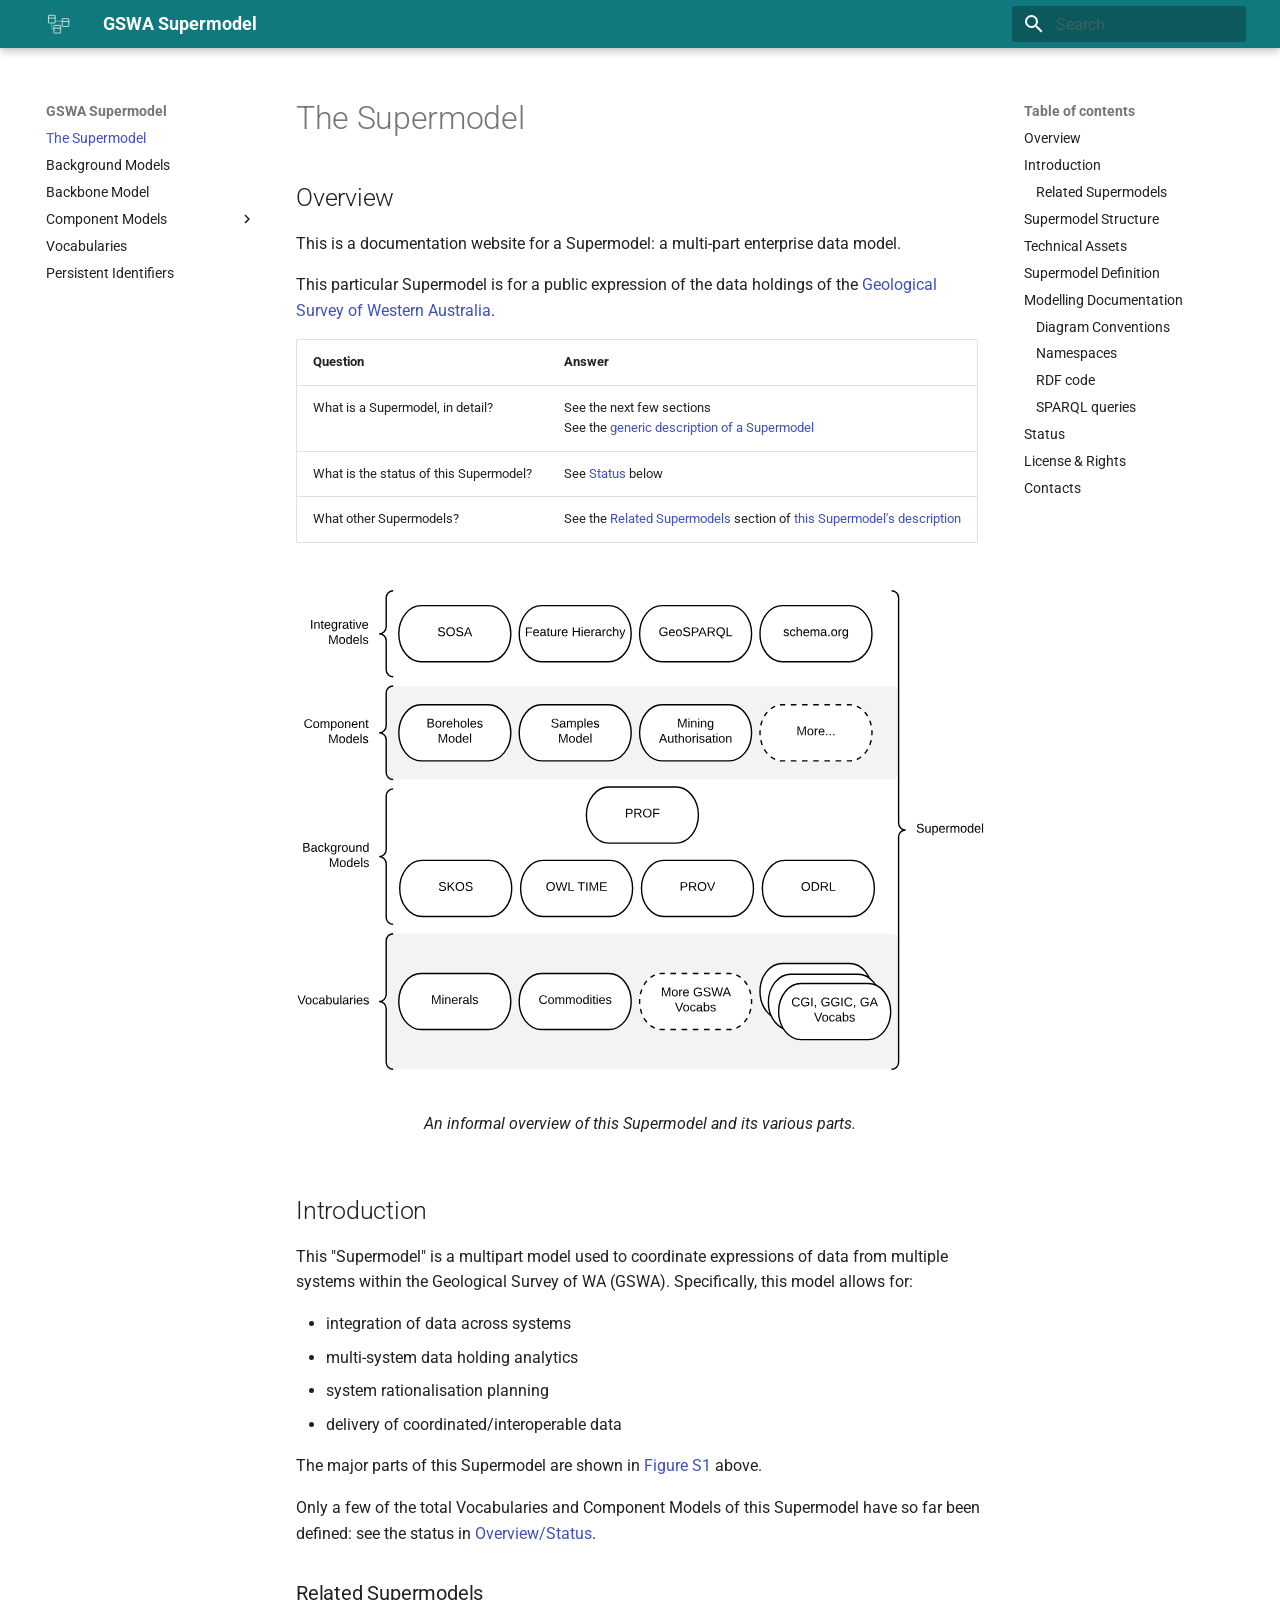
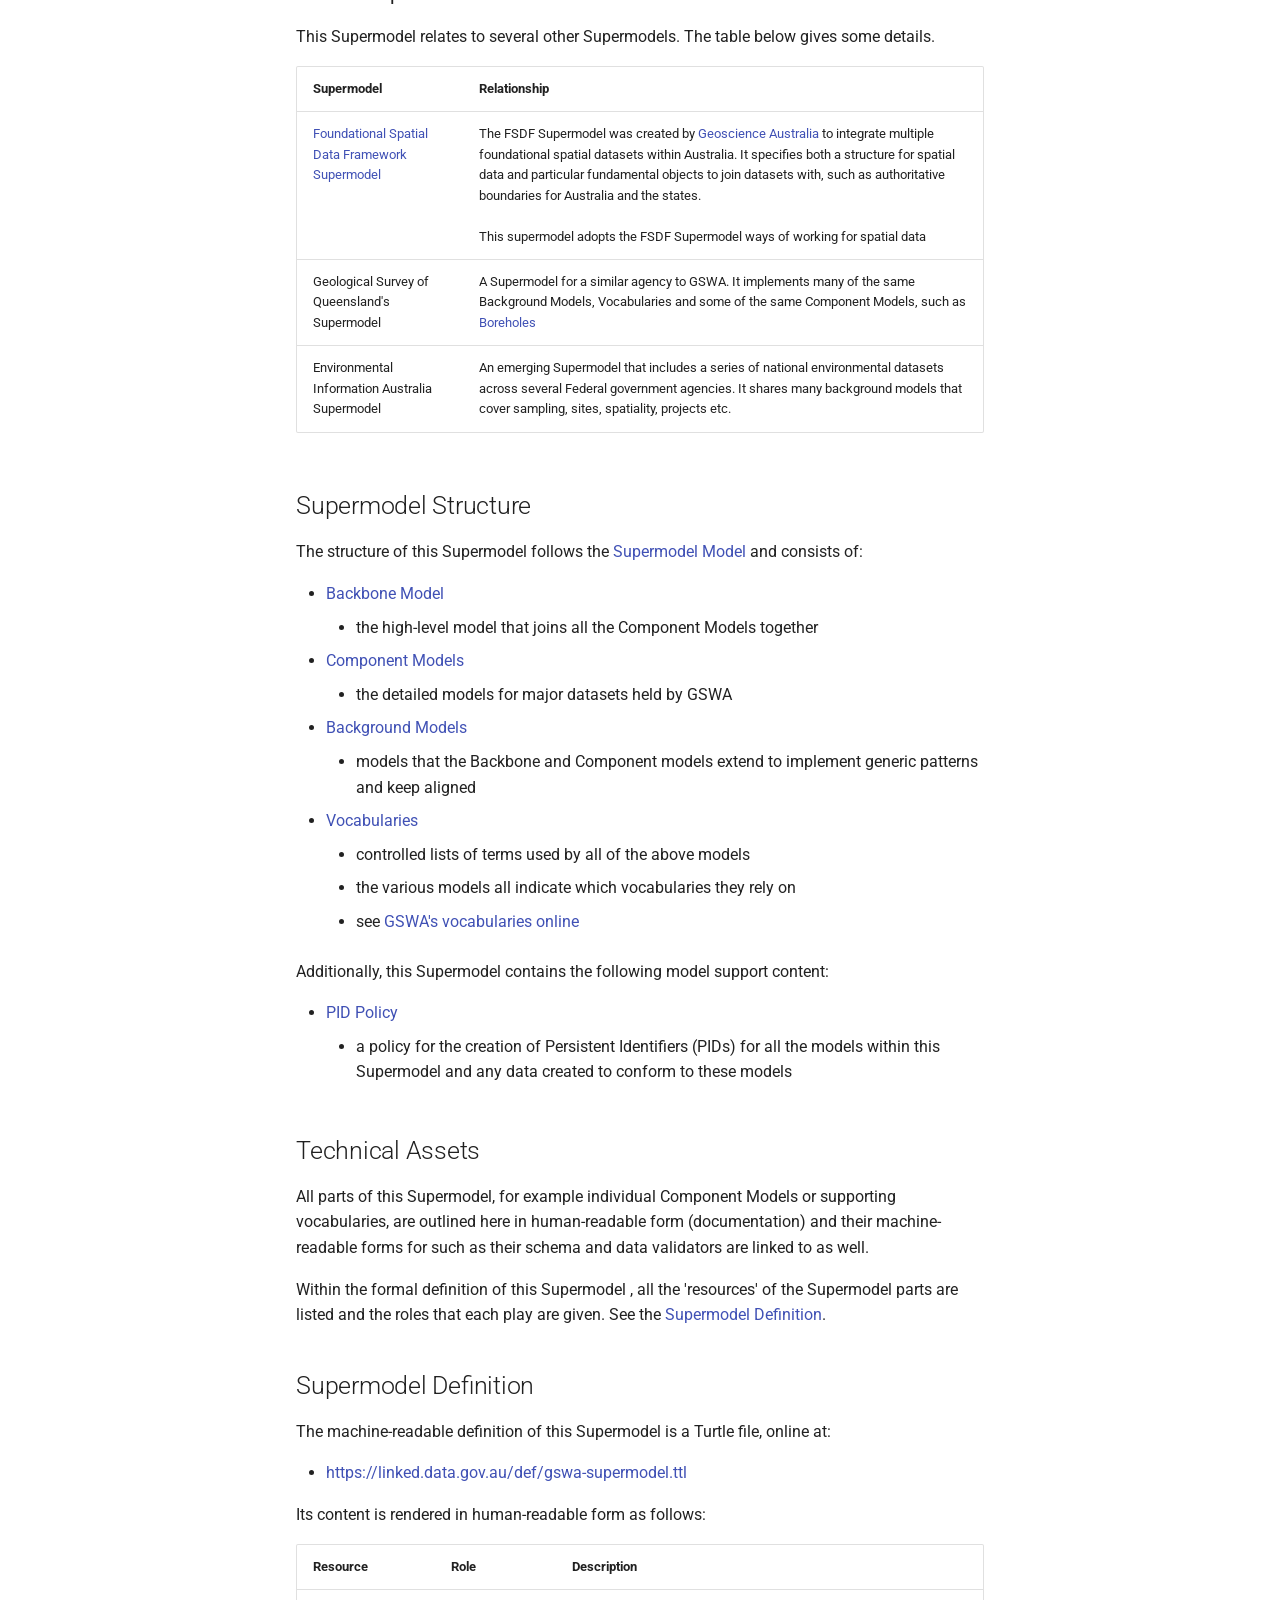
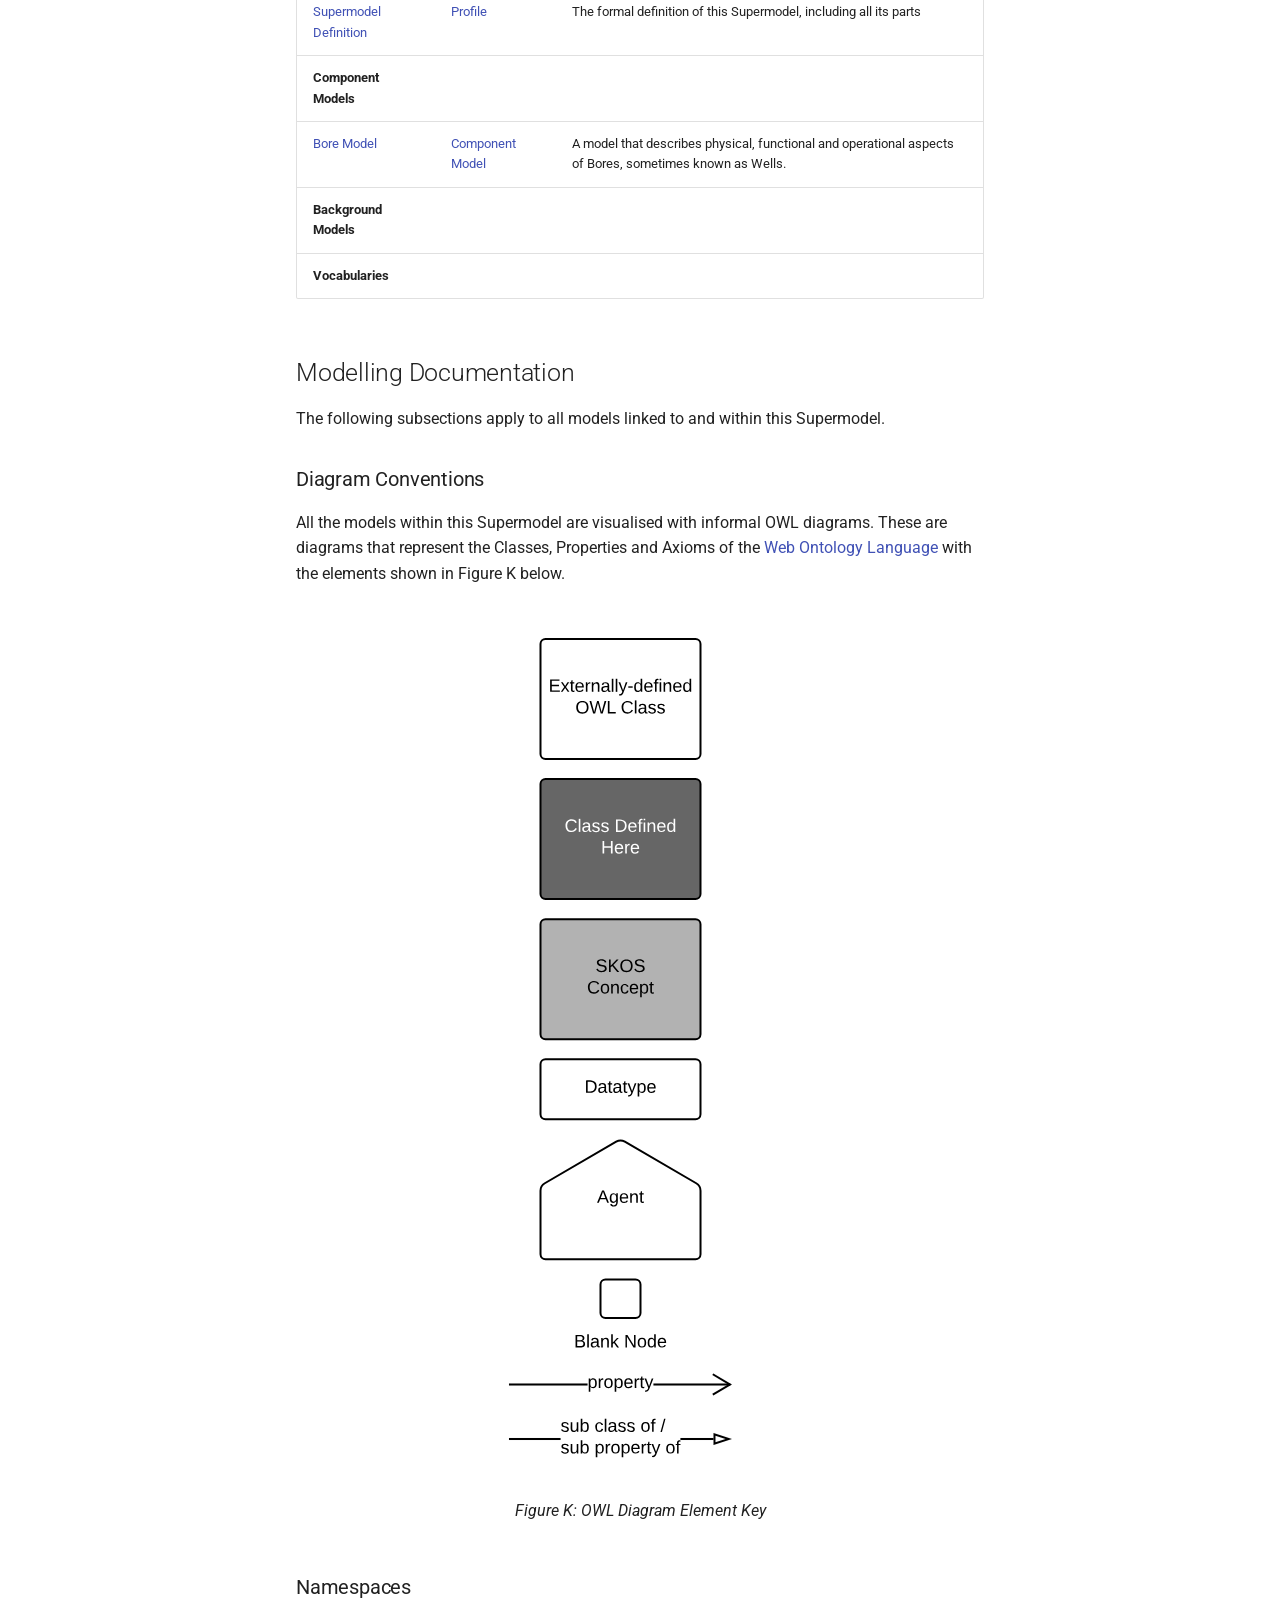
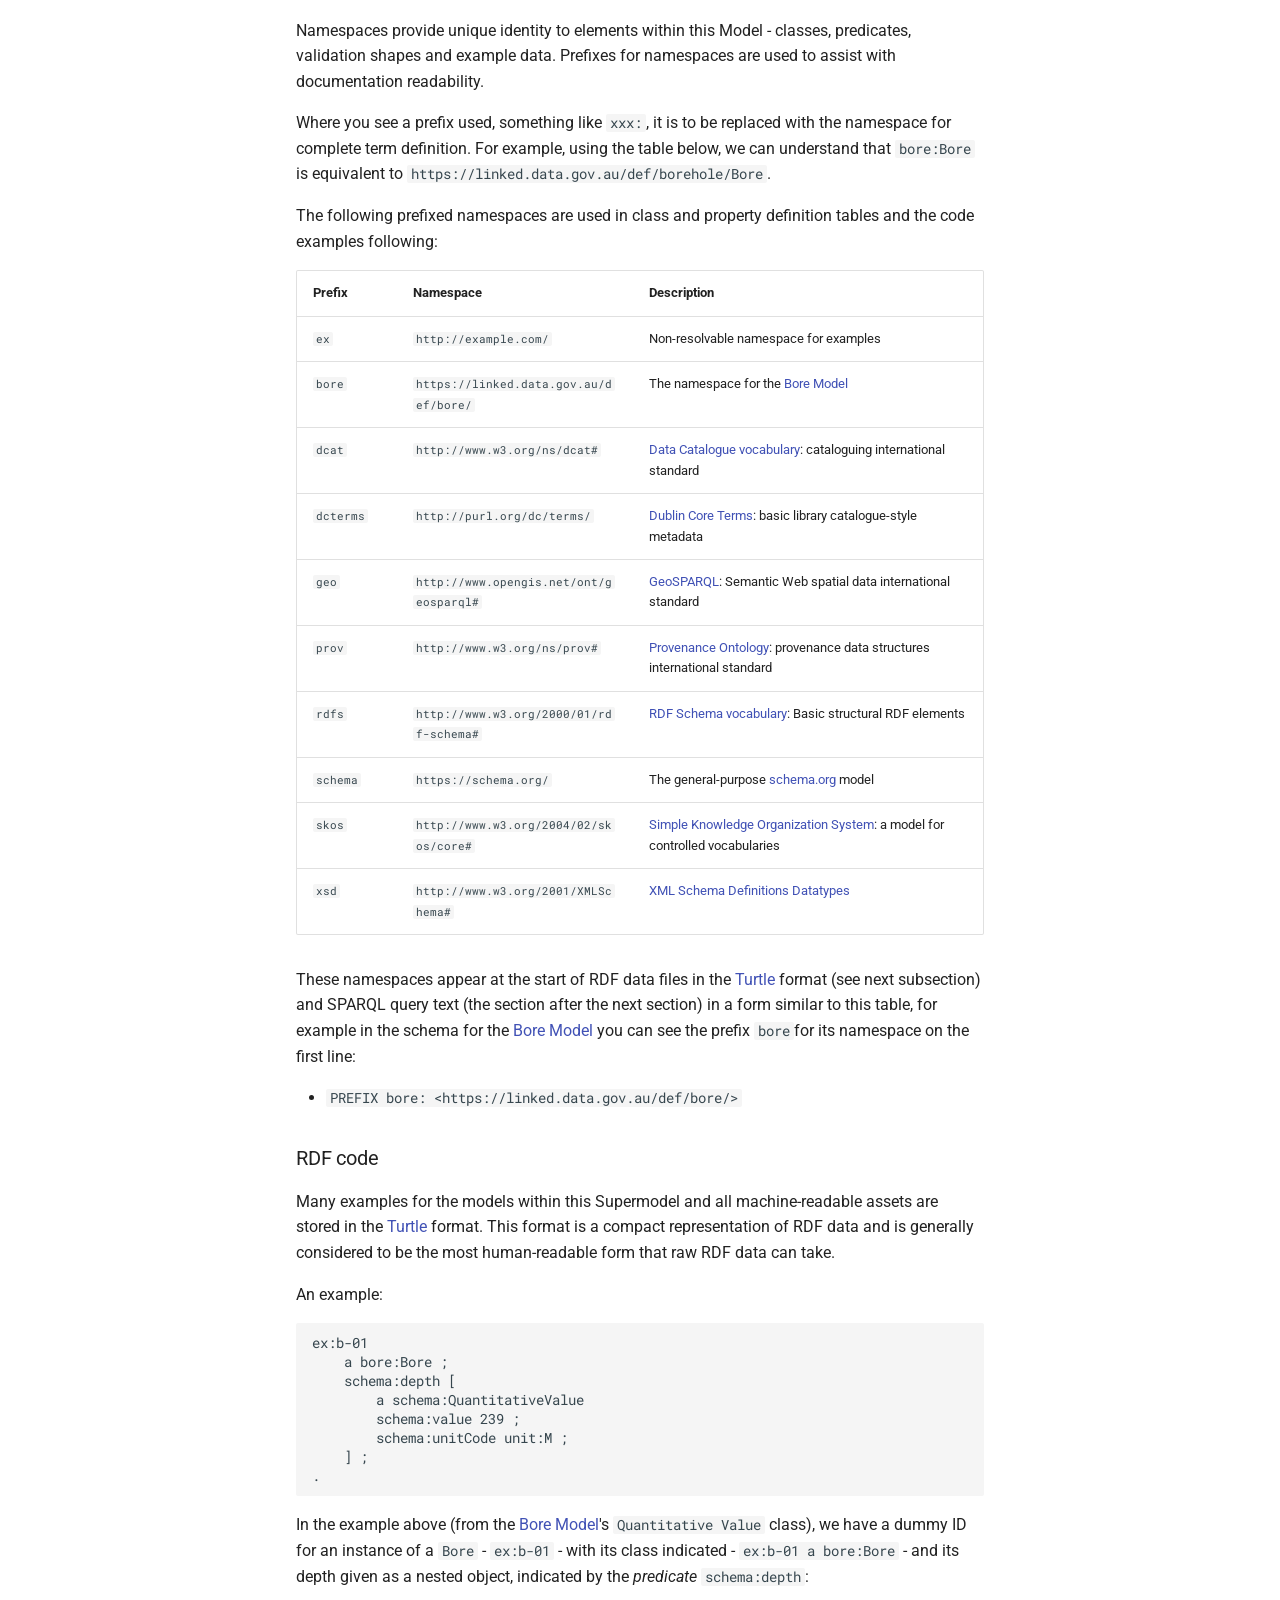
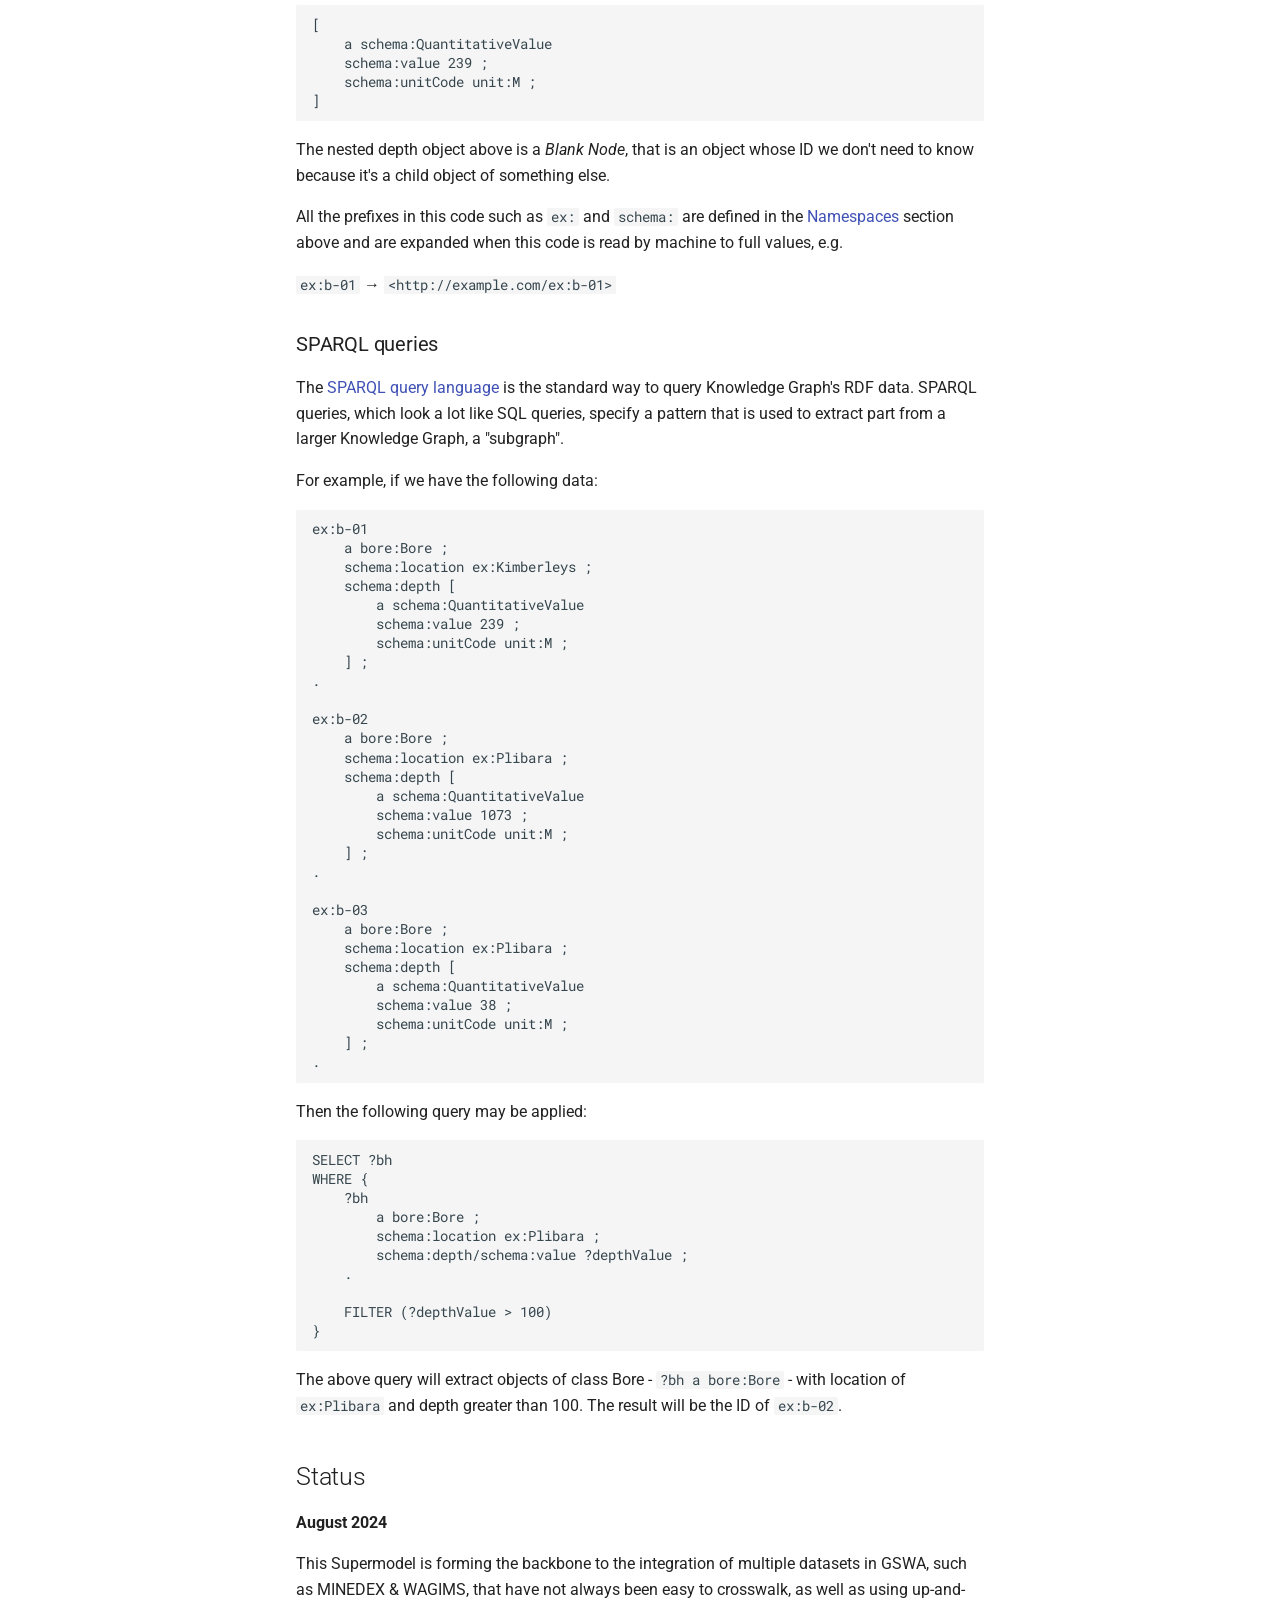
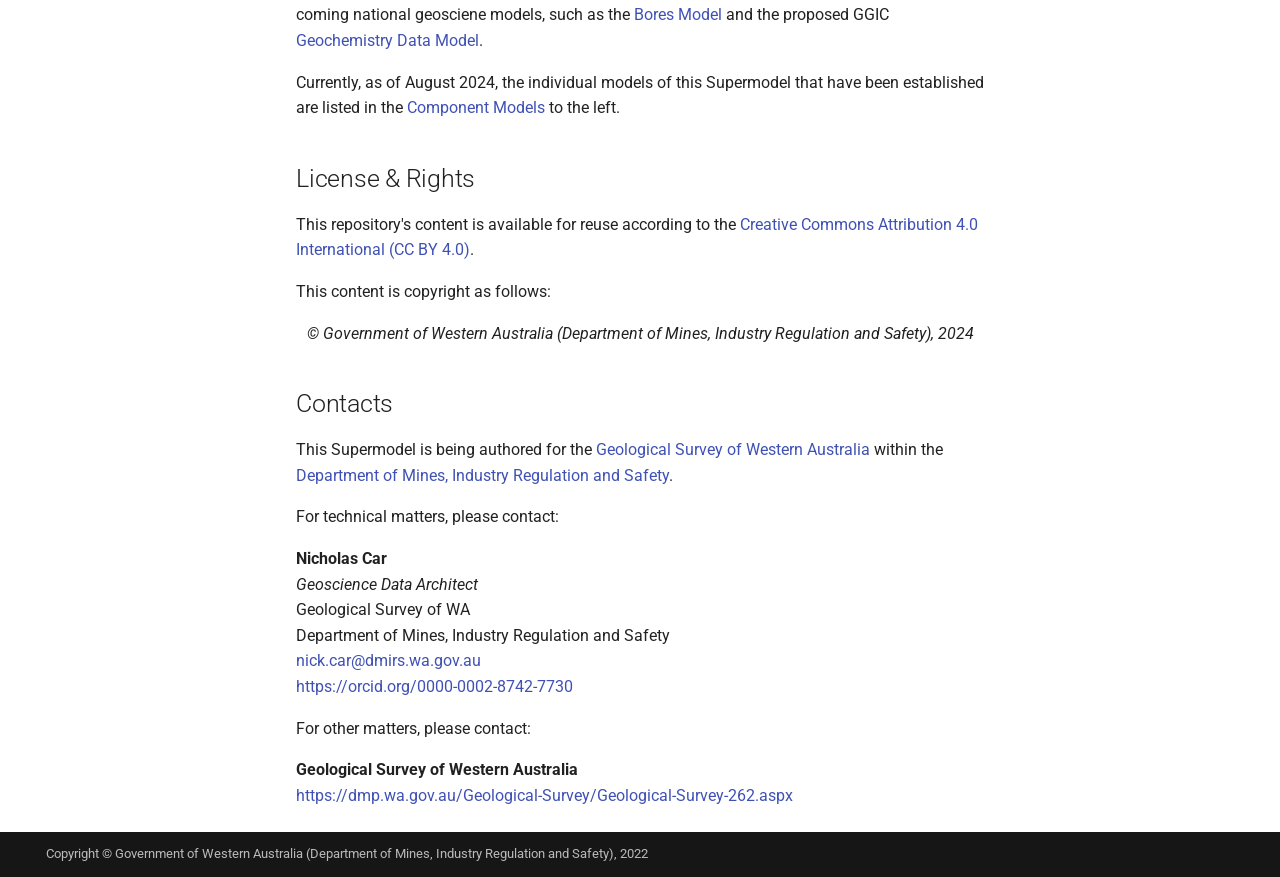
==== index.html @ d4793020 "Deployed 92fd832 with MkDocs version: 1.6.1" ====
<!doctype html>
<html lang="en" class="no-js">
  <head>
    
      <meta charset="utf-8">
      <meta name="viewport" content="width=device-width,initial-scale=1">
      
      
      
      
      
        <link rel="next" href="background/">
      
      
      <link rel="icon" href="assets/favicon.png">
      <meta name="generator" content="mkdocs-1.6.1, mkdocs-material-9.6.20">
    
    
      
        <title>GSWA Supermodel</title>
      
    
    
      <link rel="stylesheet" href="assets/stylesheets/main.e53b48f4.min.css">
      
        
        <link rel="stylesheet" href="assets/stylesheets/palette.06af60db.min.css">
      
      


    
    
      
    
    
      
        
        
        <link rel="preconnect" href="https://fonts.gstatic.com" crossorigin>
        <link rel="stylesheet" href="https://fonts.googleapis.com/css?family=Roboto:300,300i,400,400i,700,700i%7CRoboto+Mono:400,400i,700,700i&display=fallback">
        <style>:root{--md-text-font:"Roboto";--md-code-font:"Roboto Mono"}</style>
      
    
    
      <link rel="stylesheet" href="stylesheets/extra.css">
    
    <script>__md_scope=new URL(".",location),__md_hash=e=>[...e].reduce(((e,_)=>(e<<5)-e+_.charCodeAt(0)),0),__md_get=(e,_=localStorage,t=__md_scope)=>JSON.parse(_.getItem(t.pathname+"."+e)),__md_set=(e,_,t=localStorage,a=__md_scope)=>{try{t.setItem(a.pathname+"."+e,JSON.stringify(_))}catch(e){}}</script>
    
      

    
    
    
  </head>
  
  
    
    
    
    
    
    <body dir="ltr" data-md-color-scheme="youtube" data-md-color-primary="indigo" data-md-color-accent="indigo">
  
    
    <input class="md-toggle" data-md-toggle="drawer" type="checkbox" id="__drawer" autocomplete="off">
    <input class="md-toggle" data-md-toggle="search" type="checkbox" id="__search" autocomplete="off">
    <label class="md-overlay" for="__drawer"></label>
    <div data-md-component="skip">
      
        
        <a href="#the-supermodel" class="md-skip">
          Skip to content
        </a>
      
    </div>
    <div data-md-component="announce">
      
    </div>
    
    
      

  

<header class="md-header md-header--shadow" data-md-component="header">
  <nav class="md-header__inner md-grid" aria-label="Header">
    <a href="." title="GSWA Supermodel" class="md-header__button md-logo" aria-label="GSWA Supermodel" data-md-component="logo">
      
  <img src="assets/classes-icon.svg" alt="logo">

    </a>
    <label class="md-header__button md-icon" for="__drawer">
      
      <svg xmlns="http://www.w3.org/2000/svg" viewBox="0 0 24 24"><path d="M3 6h18v2H3zm0 5h18v2H3zm0 5h18v2H3z"/></svg>
    </label>
    <div class="md-header__title" data-md-component="header-title">
      <div class="md-header__ellipsis">
        <div class="md-header__topic">
          <span class="md-ellipsis">
            GSWA Supermodel
          </span>
        </div>
        <div class="md-header__topic" data-md-component="header-topic">
          <span class="md-ellipsis">
            
              The Supermodel
            
          </span>
        </div>
      </div>
    </div>
    
      
    
    
    
    
      
      
        <label class="md-header__button md-icon" for="__search">
          
          <svg xmlns="http://www.w3.org/2000/svg" viewBox="0 0 24 24"><path d="M9.5 3A6.5 6.5 0 0 1 16 9.5c0 1.61-.59 3.09-1.56 4.23l.27.27h.79l5 5-1.5 1.5-5-5v-.79l-.27-.27A6.52 6.52 0 0 1 9.5 16 6.5 6.5 0 0 1 3 9.5 6.5 6.5 0 0 1 9.5 3m0 2C7 5 5 7 5 9.5S7 14 9.5 14 14 12 14 9.5 12 5 9.5 5"/></svg>
        </label>
        <div class="md-search" data-md-component="search" role="dialog">
  <label class="md-search__overlay" for="__search"></label>
  <div class="md-search__inner" role="search">
    <form class="md-search__form" name="search">
      <input type="text" class="md-search__input" name="query" aria-label="Search" placeholder="Search" autocapitalize="off" autocorrect="off" autocomplete="off" spellcheck="false" data-md-component="search-query" required>
      <label class="md-search__icon md-icon" for="__search">
        
        <svg xmlns="http://www.w3.org/2000/svg" viewBox="0 0 24 24"><path d="M9.5 3A6.5 6.5 0 0 1 16 9.5c0 1.61-.59 3.09-1.56 4.23l.27.27h.79l5 5-1.5 1.5-5-5v-.79l-.27-.27A6.52 6.52 0 0 1 9.5 16 6.5 6.5 0 0 1 3 9.5 6.5 6.5 0 0 1 9.5 3m0 2C7 5 5 7 5 9.5S7 14 9.5 14 14 12 14 9.5 12 5 9.5 5"/></svg>
        
        <svg xmlns="http://www.w3.org/2000/svg" viewBox="0 0 24 24"><path d="M20 11v2H8l5.5 5.5-1.42 1.42L4.16 12l7.92-7.92L13.5 5.5 8 11z"/></svg>
      </label>
      <nav class="md-search__options" aria-label="Search">
        
        <button type="reset" class="md-search__icon md-icon" title="Clear" aria-label="Clear" tabindex="-1">
          
          <svg xmlns="http://www.w3.org/2000/svg" viewBox="0 0 24 24"><path d="M19 6.41 17.59 5 12 10.59 6.41 5 5 6.41 10.59 12 5 17.59 6.41 19 12 13.41 17.59 19 19 17.59 13.41 12z"/></svg>
        </button>
      </nav>
      
    </form>
    <div class="md-search__output">
      <div class="md-search__scrollwrap" tabindex="0" data-md-scrollfix>
        <div class="md-search-result" data-md-component="search-result">
          <div class="md-search-result__meta">
            Initializing search
          </div>
          <ol class="md-search-result__list" role="presentation"></ol>
        </div>
      </div>
    </div>
  </div>
</div>
      
    
    
  </nav>
  
</header>
    
    <div class="md-container" data-md-component="container">
      
      
        
          
        
      
      <main class="md-main" data-md-component="main">
        <div class="md-main__inner md-grid">
          
            
              
              <div class="md-sidebar md-sidebar--primary" data-md-component="sidebar" data-md-type="navigation" >
                <div class="md-sidebar__scrollwrap">
                  <div class="md-sidebar__inner">
                    



<nav class="md-nav md-nav--primary" aria-label="Navigation" data-md-level="0">
  <label class="md-nav__title" for="__drawer">
    <a href="." title="GSWA Supermodel" class="md-nav__button md-logo" aria-label="GSWA Supermodel" data-md-component="logo">
      
  <img src="assets/classes-icon.svg" alt="logo">

    </a>
    GSWA Supermodel
  </label>
  
  <ul class="md-nav__list" data-md-scrollfix>
    
      
      
  
  
    
  
  
  
    <li class="md-nav__item md-nav__item--active">
      
      <input class="md-nav__toggle md-toggle" type="checkbox" id="__toc">
      
      
        
      
      
        <label class="md-nav__link md-nav__link--active" for="__toc">
          
  
  
  <span class="md-ellipsis">
    The Supermodel
    
  </span>
  

          <span class="md-nav__icon md-icon"></span>
        </label>
      
      <a href="." class="md-nav__link md-nav__link--active">
        
  
  
  <span class="md-ellipsis">
    The Supermodel
    
  </span>
  

      </a>
      
        

<nav class="md-nav md-nav--secondary" aria-label="Table of contents">
  
  
  
    
  
  
    <label class="md-nav__title" for="__toc">
      <span class="md-nav__icon md-icon"></span>
      Table of contents
    </label>
    <ul class="md-nav__list" data-md-component="toc" data-md-scrollfix>
      
        <li class="md-nav__item">
  <a href="#overview" class="md-nav__link">
    <span class="md-ellipsis">
      Overview
    </span>
  </a>
  
</li>
      
        <li class="md-nav__item">
  <a href="#introduction" class="md-nav__link">
    <span class="md-ellipsis">
      Introduction
    </span>
  </a>
  
    <nav class="md-nav" aria-label="Introduction">
      <ul class="md-nav__list">
        
          <li class="md-nav__item">
  <a href="#related-supermodels" class="md-nav__link">
    <span class="md-ellipsis">
      Related Supermodels
    </span>
  </a>
  
</li>
        
      </ul>
    </nav>
  
</li>
      
        <li class="md-nav__item">
  <a href="#supermodel-structure" class="md-nav__link">
    <span class="md-ellipsis">
      Supermodel Structure
    </span>
  </a>
  
</li>
      
        <li class="md-nav__item">
  <a href="#technical-assets" class="md-nav__link">
    <span class="md-ellipsis">
      Technical Assets
    </span>
  </a>
  
</li>
      
        <li class="md-nav__item">
  <a href="#supermodel-definition" class="md-nav__link">
    <span class="md-ellipsis">
      Supermodel Definition
    </span>
  </a>
  
</li>
      
        <li class="md-nav__item">
  <a href="#modelling-documentation" class="md-nav__link">
    <span class="md-ellipsis">
      Modelling Documentation
    </span>
  </a>
  
    <nav class="md-nav" aria-label="Modelling Documentation">
      <ul class="md-nav__list">
        
          <li class="md-nav__item">
  <a href="#diagram-conventions" class="md-nav__link">
    <span class="md-ellipsis">
      Diagram Conventions
    </span>
  </a>
  
</li>
        
          <li class="md-nav__item">
  <a href="#namespaces" class="md-nav__link">
    <span class="md-ellipsis">
      Namespaces
    </span>
  </a>
  
</li>
        
          <li class="md-nav__item">
  <a href="#rdf-code" class="md-nav__link">
    <span class="md-ellipsis">
      RDF code
    </span>
  </a>
  
</li>
        
          <li class="md-nav__item">
  <a href="#sparql-queries" class="md-nav__link">
    <span class="md-ellipsis">
      SPARQL queries
    </span>
  </a>
  
</li>
        
      </ul>
    </nav>
  
</li>
      
        <li class="md-nav__item">
  <a href="#status" class="md-nav__link">
    <span class="md-ellipsis">
      Status
    </span>
  </a>
  
</li>
      
        <li class="md-nav__item">
  <a href="#license-rights" class="md-nav__link">
    <span class="md-ellipsis">
      License &amp; Rights
    </span>
  </a>
  
</li>
      
        <li class="md-nav__item">
  <a href="#contacts" class="md-nav__link">
    <span class="md-ellipsis">
      Contacts
    </span>
  </a>
  
</li>
      
    </ul>
  
</nav>
      
    </li>
  

    
      
      
  
  
  
  
    <li class="md-nav__item">
      <a href="background/" class="md-nav__link">
        
  
  
  <span class="md-ellipsis">
    Background Models
    
  </span>
  

      </a>
    </li>
  

    
      
      
  
  
  
  
    <li class="md-nav__item">
      <a href="backbone/" class="md-nav__link">
        
  
  
  <span class="md-ellipsis">
    Backbone Model
    
  </span>
  

      </a>
    </li>
  

    
      
      
  
  
  
  
    
    
      
        
          
        
      
        
      
        
      
        
      
        
      
        
      
        
      
    
    
    
    
    <li class="md-nav__item md-nav__item--nested">
      
        
        
        <input class="md-nav__toggle md-toggle " type="checkbox" id="__nav_4" >
        
          
          <div class="md-nav__link md-nav__container">
            <a href="components/" class="md-nav__link ">
              
  
  
  <span class="md-ellipsis">
    Component Models
    
  </span>
  

            </a>
            
              
              <label class="md-nav__link " for="__nav_4" id="__nav_4_label" tabindex="0">
                <span class="md-nav__icon md-icon"></span>
              </label>
            
          </div>
        
        <nav class="md-nav" data-md-level="1" aria-labelledby="__nav_4_label" aria-expanded="false">
          <label class="md-nav__title" for="__nav_4">
            <span class="md-nav__icon md-icon"></span>
            Component Models
          </label>
          <ul class="md-nav__list" data-md-scrollfix>
            
              
            
              
                
  
  
  
  
    <li class="md-nav__item">
      <a href="components/geofh/" class="md-nav__link">
        
  
  
  <span class="md-ellipsis">
    GeoFeatures Hierarchy
    
  </span>
  

      </a>
    </li>
  

              
            
              
                
  
  
  
  
    <li class="md-nav__item">
      <a href="components/bore/" class="md-nav__link">
        
  
  
  <span class="md-ellipsis">
    Bore
    
  </span>
  

      </a>
    </li>
  

              
            
              
                
  
  
  
  
    <li class="md-nav__item">
      <a href="components/mine/" class="md-nav__link">
        
  
  
  <span class="md-ellipsis">
    Mine
    
  </span>
  

      </a>
    </li>
  

              
            
              
                
  
  
  
  
    <li class="md-nav__item">
      <a href="components/mining-authorisation/" class="md-nav__link">
        
  
  
  <span class="md-ellipsis">
    Mining Authorisation
    
  </span>
  

      </a>
    </li>
  

              
            
              
                
  
  
  
  
    <li class="md-nav__item">
      <a href="components/resource-occurrence/" class="md-nav__link">
        
  
  
  <span class="md-ellipsis">
    Resource Occurrence
    
  </span>
  

      </a>
    </li>
  

              
            
              
                
  
  
  
  
    <li class="md-nav__item">
      <a href="components/geosample/" class="md-nav__link">
        
  
  
  <span class="md-ellipsis">
    Geosample
    
  </span>
  

      </a>
    </li>
  

              
            
          </ul>
        </nav>
      
    </li>
  

    
      
      
  
  
  
  
    <li class="md-nav__item">
      <a href="vocabularies/" class="md-nav__link">
        
  
  
  <span class="md-ellipsis">
    Vocabularies
    
  </span>
  

      </a>
    </li>
  

    
      
      
  
  
  
  
    <li class="md-nav__item">
      <a href="pids/" class="md-nav__link">
        
  
  
  <span class="md-ellipsis">
    Persistent Identifiers
    
  </span>
  

      </a>
    </li>
  

    
  </ul>
</nav>
                  </div>
                </div>
              </div>
            
            
              
              <div class="md-sidebar md-sidebar--secondary" data-md-component="sidebar" data-md-type="toc" >
                <div class="md-sidebar__scrollwrap">
                  <div class="md-sidebar__inner">
                    

<nav class="md-nav md-nav--secondary" aria-label="Table of contents">
  
  
  
    
  
  
    <label class="md-nav__title" for="__toc">
      <span class="md-nav__icon md-icon"></span>
      Table of contents
    </label>
    <ul class="md-nav__list" data-md-component="toc" data-md-scrollfix>
      
        <li class="md-nav__item">
  <a href="#overview" class="md-nav__link">
    <span class="md-ellipsis">
      Overview
    </span>
  </a>
  
</li>
      
        <li class="md-nav__item">
  <a href="#introduction" class="md-nav__link">
    <span class="md-ellipsis">
      Introduction
    </span>
  </a>
  
    <nav class="md-nav" aria-label="Introduction">
      <ul class="md-nav__list">
        
          <li class="md-nav__item">
  <a href="#related-supermodels" class="md-nav__link">
    <span class="md-ellipsis">
      Related Supermodels
    </span>
  </a>
  
</li>
        
      </ul>
    </nav>
  
</li>
      
        <li class="md-nav__item">
  <a href="#supermodel-structure" class="md-nav__link">
    <span class="md-ellipsis">
      Supermodel Structure
    </span>
  </a>
  
</li>
      
        <li class="md-nav__item">
  <a href="#technical-assets" class="md-nav__link">
    <span class="md-ellipsis">
      Technical Assets
    </span>
  </a>
  
</li>
      
        <li class="md-nav__item">
  <a href="#supermodel-definition" class="md-nav__link">
    <span class="md-ellipsis">
      Supermodel Definition
    </span>
  </a>
  
</li>
      
        <li class="md-nav__item">
  <a href="#modelling-documentation" class="md-nav__link">
    <span class="md-ellipsis">
      Modelling Documentation
    </span>
  </a>
  
    <nav class="md-nav" aria-label="Modelling Documentation">
      <ul class="md-nav__list">
        
          <li class="md-nav__item">
  <a href="#diagram-conventions" class="md-nav__link">
    <span class="md-ellipsis">
      Diagram Conventions
    </span>
  </a>
  
</li>
        
          <li class="md-nav__item">
  <a href="#namespaces" class="md-nav__link">
    <span class="md-ellipsis">
      Namespaces
    </span>
  </a>
  
</li>
        
          <li class="md-nav__item">
  <a href="#rdf-code" class="md-nav__link">
    <span class="md-ellipsis">
      RDF code
    </span>
  </a>
  
</li>
        
          <li class="md-nav__item">
  <a href="#sparql-queries" class="md-nav__link">
    <span class="md-ellipsis">
      SPARQL queries
    </span>
  </a>
  
</li>
        
      </ul>
    </nav>
  
</li>
      
        <li class="md-nav__item">
  <a href="#status" class="md-nav__link">
    <span class="md-ellipsis">
      Status
    </span>
  </a>
  
</li>
      
        <li class="md-nav__item">
  <a href="#license-rights" class="md-nav__link">
    <span class="md-ellipsis">
      License &amp; Rights
    </span>
  </a>
  
</li>
      
        <li class="md-nav__item">
  <a href="#contacts" class="md-nav__link">
    <span class="md-ellipsis">
      Contacts
    </span>
  </a>
  
</li>
      
    </ul>
  
</nav>
                  </div>
                </div>
              </div>
            
          
          
            <div class="md-content" data-md-component="content">
              <article class="md-content__inner md-typeset">
                
                  



<h1 id="the-supermodel">The Supermodel</h1>
<h2 id="overview">Overview</h2>
<p>This is a documentation website for a Supermodel: a multi-part enterprise data model.</p>
<p>This particular Supermodel is for a public expression of the data holdings of the <a href="https://dmp.wa.gov.au/Geological-Survey/Geological-Survey-262.aspx">Geological Survey of Western Australia</a>.</p>
<table>
<thead>
<tr>
<th>Question</th>
<th>Answer</th>
</tr>
</thead>
<tbody>
<tr>
<td>What is a Supermodel, in detail?</td>
<td>See the next few sections<br />See the <a href="https://linked.data.gov.au/def/supermodel">generic description of a Supermodel</a></td>
</tr>
<tr>
<td>What is the status of this Supermodel?</td>
<td>See <a href="#status">Status</a> below</td>
</tr>
<tr>
<td>What other Supermodels?</td>
<td>See the <a href="supermodel.md#related-supermodels">Related Supermodels</a> section of <a href="supermodel.md">this Supermodel's description</a></td>
</tr>
</tbody>
</table>
<figure>
<p><img alt="" src="assets/sm-overview.svg" /><br />
</p>
<figcaption>An informal overview of this Supermodel and its various parts.</figcaption>
</figure>
<h2 id="introduction">Introduction</h2>
<p>This "Supermodel" is a multipart model used to coordinate expressions of data from multiple systems within the Geological Survey of WA (GSWA). Specifically, this model allows for:</p>
<ul>
<li>integration of data across systems</li>
<li>multi-system data holding analytics</li>
<li>system rationalisation planning</li>
<li>delivery of coordinated/interoperable data</li>
</ul>
<p>The major parts of this Supermodel are shown in <a href="#the-supermodel">Figure S1</a> above.</p>
<p>Only a few of the total Vocabularies and Component Models of this Supermodel have so far been defined: see the status in <a href="./#status">Overview/Status</a>.</p>
<h3 id="related-supermodels">Related Supermodels</h3>
<p>This Supermodel relates to several other Supermodels. The table below gives some details.</p>
<table>
<thead>
<tr>
<th>Supermodel</th>
<th>Relationship</th>
</tr>
</thead>
<tbody>
<tr>
<td><a href="https://linked.data.gov.au/def/fsdf-supermodel">Foundational Spatial Data Framework Supermodel</a></td>
<td>The FSDF Supermodel was created by <a href="https://www.ga.gov.au">Geoscience Australia</a> to integrate multiple foundational spatial datasets within Australia. It specifies both a structure for spatial data and particular fundamental objects to join datasets with, such as authoritative boundaries for Australia and the states.<br /><br />This supermodel adopts the FSDF Supermodel ways of working for spatial data</td>
</tr>
<tr>
<td>Geological Survey of Queensland's Supermodel</td>
<td>A Supermodel for a similar agency to GSWA. It implements many of the same Background Models, Vocabularies and some of the same Component Models, such as <a href="components/index#boreholes-profile">Boreholes</a></td>
</tr>
<tr>
<td>Environmental Information Australia Supermodel</td>
<td>An emerging Supermodel that includes a series of national environmental datasets across several Federal government agencies. It shares many background models that cover sampling, sites, spatiality, projects etc.</td>
</tr>
</tbody>
</table>
<h2 id="supermodel-structure">Supermodel Structure</h2>
<p>The structure of this Supermodel follows the <a href="https://linked.data.gov.au/def/supermodel">Supermodel Model</a> and consists of:</p>
<ul>
<li><a href="backbone/">Backbone Model</a><ul>
<li>the high-level model that joins all the Component Models together</li>
</ul>
</li>
<li><a href="components">Component Models</a><ul>
<li>the detailed models for major datasets held by GSWA</li>
</ul>
</li>
<li><a href="background/">Background Models</a><ul>
<li>models that the Backbone and Component models extend to implement generic patterns and keep aligned</li>
</ul>
</li>
<li><a href="vocabularies/">Vocabularies</a><ul>
<li>controlled lists of terms used by all of the above models</li>
<li>the various models all indicate which vocabularies they rely on</li>
<li>see <a href="https://vocabulary.gswa.kurrawong.ai/v/vocab">GSWA's vocabularies online</a></li>
</ul>
</li>
</ul>
<p>Additionally, this Supermodel contains the following model support content:</p>
<ul>
<li><a href="pids">PID Policy</a><ul>
<li>a policy for the creation of Persistent Identifiers (PIDs) for all the models within this Supermodel and any data created to conform to these models</li>
</ul>
</li>
</ul>
<h2 id="technical-assets">Technical Assets</h2>
<p>All parts of this Supermodel, for example individual Component Models or supporting vocabularies, are outlined here in human-readable form (documentation) and their machine-readable forms for such as their schema and data validators are linked to as well. </p>
<p>Within the formal definition of this Supermodel , all the 'resources' of the Supermodel parts are listed and the roles that each play are given. See the <a href="#supermodel-definition">Supermodel Definition</a>.</p>
<h2 id="supermodel-definition">Supermodel Definition</h2>
<p>The machine-readable definition of this Supermodel is a Turtle file, online at:</p>
<ul>
<li><a href="https://linked.data.gov.au/def/gswa-supermodel.ttl">https://linked.data.gov.au/def/gswa-supermodel.ttl</a></li>
</ul>
<p>Its content is rendered in human-readable form as follows:</p>
<table>
<thead>
<tr>
<th>Resource</th>
<th>Role</th>
<th>Description</th>
</tr>
</thead>
<tbody>
<tr>
<td><a href="https://linked.data.gov.au/def/gswa-supermodel.ttl">Supermodel Definition</a></td>
<td><a href="https://www.w3.org/TR/dx-prof/#Class:Profile">Profile</a></td>
<td>The formal definition of this Supermodel, including all its parts</td>
</tr>
<tr>
<td><strong>Component Models</strong></td>
<td></td>
<td></td>
</tr>
<tr>
<td><a href="components/bore/">Bore Model</a></td>
<td><a href="https://linked.data.gov.au/def/supermodel/component-model">Component Model</a></td>
<td>A model that describes physical, functional and operational aspects of Bores, sometimes known as Wells.</td>
</tr>
<tr>
<td><strong>Background Models</strong></td>
<td></td>
<td></td>
</tr>
<tr>
<td><strong>Vocabularies</strong></td>
<td></td>
<td></td>
</tr>
</tbody>
</table>
<h2 id="modelling-documentation">Modelling Documentation</h2>
<p>The following subsections apply to all models linked to and within this Supermodel.</p>
<h3 id="diagram-conventions">Diagram Conventions</h3>
<p>All the models within this Supermodel are visualised with informal OWL diagrams. These are diagrams that represent the Classes, Properties and Axioms of the <a href="background/#web-ontology-language-owl">Web Ontology Language</a> with the elements shown in Figure K below.</p>
<figure>
<p><img alt="" src="assets/key.svg" />
  </p>
<figcaption>Figure K: OWL Diagram Element Key</figcaption>
</figure>
<h3 id="namespaces">Namespaces</h3>
<p>Namespaces provide unique identity to elements within this Model - classes, predicates, validation shapes and example data. Prefixes for namespaces are used to assist with documentation readability.</p>
<p>Where you see a prefix used, something like <code>xxx:</code>, it is to be replaced with the namespace for complete term definition. For example, using the table below, we can understand that <code>bore:Bore</code> is equivalent to <code>https://linked.data.gov.au/def/borehole/Bore</code>.</p>
<p>The following prefixed namespaces are used in class and property definition tables and the code examples following:</p>
<table>
<thead>
<tr>
<th><strong>Prefix</strong></th>
<th><strong>Namespace</strong></th>
<th><strong>Description</strong></th>
</tr>
</thead>
<tbody>
<tr>
<td><code>ex</code></td>
<td><code>http://example.com/</code></td>
<td>Non-resolvable namespace for examples</td>
</tr>
<tr>
<td><code>bore</code></td>
<td><code>https://linked.data.gov.au/def/bore/</code></td>
<td>The namespace for the <a href="components/bore/">Bore Model</a></td>
</tr>
<tr>
<td><code>dcat</code></td>
<td><code>http://www.w3.org/ns/dcat#</code></td>
<td><a href="https://www.w3.org/TR/vocab-dcat/">Data Catalogue vocabulary</a>: cataloguing international standard</td>
</tr>
<tr>
<td><code>dcterms</code></td>
<td><code>http://purl.org/dc/terms/</code></td>
<td><a href="https://www.dublincore.org/specifications/dublin-core/dcmi-terms/">Dublin Core Terms</a>: basic library catalogue-style metadata</td>
</tr>
<tr>
<td><code>geo</code></td>
<td><code>http://www.opengis.net/ont/geosparql#</code></td>
<td><a href="https://docs.ogc.org/is/22-047r1/22-047r1.html">GeoSPARQL</a>: Semantic Web spatial data international standard</td>
</tr>
<tr>
<td><code>prov</code></td>
<td><code>http://www.w3.org/ns/prov#</code></td>
<td><a href="https://www.w3.org/TR/prov-o/">Provenance Ontology</a>: provenance data structures international standard</td>
</tr>
<tr>
<td><code>rdfs</code></td>
<td><code>http://www.w3.org/2000/01/rdf-schema#</code></td>
<td><a href="https://www.w3.org/TR/rdf12-schema/">RDF Schema vocabulary</a>: Basic structural RDF elements</td>
</tr>
<tr>
<td><code>schema</code></td>
<td><code>https://schema.org/</code></td>
<td>The general-purpose <a href="https://schema.org">schema.org</a> model</td>
</tr>
<tr>
<td><code>skos</code></td>
<td><code>http://www.w3.org/2004/02/skos/core#</code></td>
<td><a href="https://www.w3.org/TR/skos-reference/">Simple Knowledge Organization System</a>: a model for controlled vocabularies</td>
</tr>
<tr>
<td><code>xsd</code></td>
<td><code>http://www.w3.org/2001/XMLSchema#</code></td>
<td><a href="https://www.w3.org/TR/xmlschema11-2/">XML Schema Definitions Datatypes</a></td>
</tr>
</tbody>
</table>
<p>These namespaces appear at the start of RDF data files in the <a href="https://www.w3.org/TR/turtle/">Turtle</a> format (see next subsection) and SPARQL query text (the section after the next section) in a form similar to this table, for example in the schema for the <a href="components/bore/">Bore Model</a> you can see the prefix <code>bore</code>for its namespace on the first line: </p>
<ul>
<li><code>PREFIX bore: &lt;https://linked.data.gov.au/def/bore/&gt;</code></li>
</ul>
<h3 id="rdf-code">RDF code</h3>
<p>Many examples for the models within this Supermodel and all machine-readable assets are stored in the <a href="https://www.w3.org/TR/turtle/">Turtle</a> format. This format is a compact representation of RDF data and is generally considered to be the most human-readable form that raw RDF data can take.</p>
<p>An example:</p>
<pre><code class="language-turtle">ex:b-01
    a bore:Bore ;
    schema:depth [
        a schema:QuantitativeValue
        schema:value 239 ;
        schema:unitCode unit:M ;
    ] ;
.
</code></pre>
<p>In the example above (from the <a href="components/bore/">Bore Model</a>'s <code>Quantitative Value</code> class), we have a dummy ID for an instance of a <code>Bore</code> - <code>ex:b-01</code> - with its class indicated - <code>ex:b-01 a bore:Bore</code> - and its depth given as a nested object, indicated by the <em>predicate</em> <code>schema:depth</code>:</p>
<pre><code class="language-turtle">[
    a schema:QuantitativeValue
    schema:value 239 ;
    schema:unitCode unit:M ;
]
</code></pre>
<p>The nested depth object above is a <em>Blank Node</em>, that is an object whose ID we don't need to know because it's a child object of something else.</p>
<p>All the prefixes in this code such as <code>ex:</code> and <code>schema:</code> are defined in the <a href="#namespaces">Namespaces</a> section above and are expanded when this code is read by machine to full values, e.g.</p>
<p><code>ex:b-01</code> &rarr; <code>&lt;http://example.com/ex:b-01&gt;</code></p>
<h3 id="sparql-queries">SPARQL queries</h3>
<p>The <a href="https://www.w3.org/TR/sparql12-query/">SPARQL query language</a> is the standard way to query Knowledge Graph's RDF data. SPARQL queries, which look a lot like SQL queries, specify a pattern that is used to extract part from a larger Knowledge Graph, a "subgraph".</p>
<p>For example, if we have the following data:</p>
<pre><code class="language-turtle">ex:b-01
    a bore:Bore ;
    schema:location ex:Kimberleys ;
    schema:depth [
        a schema:QuantitativeValue
        schema:value 239 ;
        schema:unitCode unit:M ;
    ] ;
.

ex:b-02
    a bore:Bore ;
    schema:location ex:Plibara ;
    schema:depth [
        a schema:QuantitativeValue
        schema:value 1073 ;
        schema:unitCode unit:M ;
    ] ;
.

ex:b-03
    a bore:Bore ;
    schema:location ex:Plibara ;
    schema:depth [
        a schema:QuantitativeValue
        schema:value 38 ;
        schema:unitCode unit:M ;
    ] ;
.
</code></pre>
<p>Then the following query may be applied:</p>
<pre><code class="language-sparql">SELECT ?bh
WHERE {
    ?bh 
        a bore:Bore ;
        schema:location ex:Plibara ;
        schema:depth/schema:value ?depthValue ;
    .

    FILTER (?depthValue &gt; 100)
}
</code></pre>
<p>The above query will extract objects of class Bore - <code>?bh a bore:Bore</code> - with location of <code>ex:Plibara</code> and depth greater than 100. The result will be the ID of <code>ex:b-02</code>.</p>
<h2 id="status">Status</h2>
<p><strong>August 2024</strong></p>
<p>This Supermodel is forming the backbone to the integration of multiple datasets in GSWA, such as MINEDEX &amp; WAGIMS, that have not always been easy to crosswalk, as well as using up-and-coming national geosciene models, such as the <a href="https://linked.data.gov.au/def/bore">Bores Model</a> and the proposed GGIC <a href="https://linked.data.gov.au/def/geochem">Geochemistry Data Model</a>.</p>
<p>Currently, as of August 2024, the individual models of this Supermodel that have been established are listed in the <a href="components/">Component Models</a> to the left.</p>
<h2 id="license-rights">License &amp; Rights</h2>
<p>This repository's content is available for reuse according to the <a href="https://creativecommons.org/licenses/by/4.0/">Creative Commons Attribution 4.0 International (CC BY 4.0)</a>.</p>
<p>This content is copyright as follows:</p>
<div style="text-align:center;"><em>&copy; Government of Western Australia (Department of Mines, Industry Regulation and Safety), 2024</em></div>

<h2 id="contacts">Contacts</h2>
<p>This Supermodel is being authored for the <a href="https://dmp.wa.gov.au/Geological-Survey/Geological-Survey-262.aspx">Geological Survey of Western Australia</a> within the <a href="https://www.dmirs.wa.gov.au">Department of Mines, Industry Regulation and Safety</a>.</p>
<p>For technical matters, please contact:</p>
<p><strong>Nicholas Car</strong><br />
<em>Geoscience Data Architect</em><br />
Geological Survey of WA<br />
Department of Mines, Industry Regulation and Safety<br />
<a href="&#109;&#97;&#105;&#108;&#116;&#111;&#58;&#110;&#105;&#99;&#107;&#46;&#99;&#97;&#114;&#64;&#100;&#109;&#105;&#114;&#115;&#46;&#119;&#97;&#46;&#103;&#111;&#118;&#46;&#97;&#117;">&#110;&#105;&#99;&#107;&#46;&#99;&#97;&#114;&#64;&#100;&#109;&#105;&#114;&#115;&#46;&#119;&#97;&#46;&#103;&#111;&#118;&#46;&#97;&#117;</a><br />
<a href="https://orcid.org/0000-0002-8742-7730">https://orcid.org/0000-0002-8742-7730</a>  </p>
<p>For other matters, please contact:</p>
<p><strong>Geological Survey of Western Australia</strong><br />
<a href="https://dmp.wa.gov.au/Geological-Survey/Geological-Survey-262.aspx">https://dmp.wa.gov.au/Geological-Survey/Geological-Survey-262.aspx</a></p>












                
              </article>
            </div>
          
          
<script>var target=document.getElementById(location.hash.slice(1));target&&target.name&&(target.checked=target.name.startsWith("__tabbed_"))</script>
        </div>
        
      </main>
      
        <footer class="md-footer">
  
  <div class="md-footer-meta md-typeset">
    <div class="md-footer-meta__inner md-grid">
      <div class="md-copyright">
  
    <div class="md-copyright__highlight">
      Copyright &copy; Government of Western Australia (Department of Mines, Industry Regulation and Safety), 2022
    </div>
  
  
</div>
      
    </div>
  </div>
</footer>
      
    </div>
    <div class="md-dialog" data-md-component="dialog">
      <div class="md-dialog__inner md-typeset"></div>
    </div>
    
    
    
      
      <script id="__config" type="application/json">{"base": ".", "features": ["navigation.indexes", "toc.follow"], "search": "assets/javascripts/workers/search.973d3a69.min.js", "tags": null, "translations": {"clipboard.copied": "Copied to clipboard", "clipboard.copy": "Copy to clipboard", "search.result.more.one": "1 more on this page", "search.result.more.other": "# more on this page", "search.result.none": "No matching documents", "search.result.one": "1 matching document", "search.result.other": "# matching documents", "search.result.placeholder": "Type to start searching", "search.result.term.missing": "Missing", "select.version": "Select version"}, "version": null}</script>
    
    
      <script src="assets/javascripts/bundle.f55a23d4.min.js"></script>
      
    
  </body>
</html>
---- assets/stylesheets/main.e53b48f4.min.css ----
@charset "UTF-8";html{-webkit-text-size-adjust:none;-moz-text-size-adjust:none;text-size-adjust:none;box-sizing:border-box}*,:after,:before{box-sizing:inherit}@media (prefers-reduced-motion){*,:after,:before{transition:none!important}}body{margin:0}a,button,input,label{-webkit-tap-highlight-color:transparent}a{color:inherit;text-decoration:none}hr{border:0;box-sizing:initial;display:block;height:.05rem;overflow:visible;padding:0}small{font-size:80%}sub,sup{line-height:1em}img{border-style:none}table{border-collapse:initial;border-spacing:0}td,th{font-weight:400;vertical-align:top}button{background:#0000;border:0;font-family:inherit;font-size:inherit;margin:0;padding:0}input{border:0;outline:none}:root{--md-primary-fg-color:#4051b5;--md-primary-fg-color--light:#5d6cc0;--md-primary-fg-color--dark:#303fa1;--md-primary-bg-color:#fff;--md-primary-bg-color--light:#ffffffb3;--md-accent-fg-color:#526cfe;--md-accent-fg-color--transparent:#526cfe1a;--md-accent-bg-color:#fff;--md-accent-bg-color--light:#ffffffb3}[data-md-color-scheme=default]{color-scheme:light}[data-md-color-scheme=default] img[src$="#gh-dark-mode-only"],[data-md-color-scheme=default] img[src$="#only-dark"]{display:none}:root,[data-md-color-scheme=default]{--md-hue:225deg;--md-default-fg-color:#000000de;--md-default-fg-color--light:#0000008a;--md-default-fg-color--lighter:#00000052;--md-default-fg-color--lightest:#00000012;--md-default-bg-color:#fff;--md-default-bg-color--light:#ffffffb3;--md-default-bg-color--lighter:#ffffff4d;--md-default-bg-color--lightest:#ffffff1f;--md-code-fg-color:#36464e;--md-code-bg-color:#f5f5f5;--md-code-hl-color:#4287ff;--md-code-hl-color--light:#4287ff1a;--md-code-hl-number-color:#d52a2a;--md-code-hl-special-color:#db1457;--md-code-hl-function-color:#a846b9;--md-code-hl-constant-color:#6e59d9;--md-code-hl-keyword-color:#3f6ec6;--md-code-hl-string-color:#1c7d4d;--md-code-hl-name-color:var(--md-code-fg-color);--md-code-hl-operator-color:var(--md-default-fg-color--light);--md-code-hl-punctuation-color:var(--md-default-fg-color--light);--md-code-hl-comment-color:var(--md-default-fg-color--light);--md-code-hl-generic-color:var(--md-default-fg-color--light);--md-code-hl-variable-color:var(--md-default-fg-color--light);--md-typeset-color:var(--md-default-fg-color);--md-typeset-a-color:var(--md-primary-fg-color);--md-typeset-del-color:#f5503d26;--md-typeset-ins-color:#0bd57026;--md-typeset-kbd-color:#fafafa;--md-typeset-kbd-accent-color:#fff;--md-typeset-kbd-border-color:#b8b8b8;--md-typeset-mark-color:#ffff0080;--md-typeset-table-color:#0000001f;--md-typeset-table-color--light:rgba(0,0,0,.035);--md-admonition-fg-color:var(--md-default-fg-color);--md-admonition-bg-color:var(--md-default-bg-color);--md-warning-fg-color:#000000de;--md-warning-bg-color:#ff9;--md-footer-fg-color:#fff;--md-footer-fg-color--light:#ffffffb3;--md-footer-fg-color--lighter:#ffffff73;--md-footer-bg-color:#000000de;--md-footer-bg-color--dark:#00000052;--md-shadow-z1:0 0.2rem 0.5rem #0000000d,0 0 0.05rem #0000001a;--md-shadow-z2:0 0.2rem 0.5rem #0000001a,0 0 0.05rem #00000040;--md-shadow-z3:0 0.2rem 0.5rem #0003,0 0 0.05rem #00000059}.md-icon svg{fill:currentcolor;display:block;height:1.2rem;width:1.2rem}body{-webkit-font-smoothing:antialiased;-moz-osx-font-smoothing:grayscale;--md-text-font-family:var(--md-text-font,_),-apple-system,BlinkMacSystemFont,Helvetica,Arial,sans-serif;--md-code-font-family:var(--md-code-font,_),SFMono-Regular,Consolas,Menlo,monospace}aside,body,input{font-feature-settings:"kern","liga";color:var(--md-typeset-color);font-family:var(--md-text-font-family)}code,kbd,pre{font-feature-settings:"kern";font-family:var(--md-code-font-family)}:root{--md-typeset-table-sort-icon:url('data:image/svg+xml;charset=utf-8,<svg xmlns="http://www.w3.org/2000/svg" viewBox="0 0 24 24"><path d="m18 21-4-4h3V7h-3l4-4 4 4h-3v10h3M2 19v-2h10v2M2 13v-2h7v2M2 7V5h4v2z"/></svg>');--md-typeset-table-sort-icon--asc:url('data:image/svg+xml;charset=utf-8,<svg xmlns="http://www.w3.org/2000/svg" viewBox="0 0 24 24"><path d="M19 17h3l-4 4-4-4h3V3h2M2 17h10v2H2M6 5v2H2V5m0 6h7v2H2z"/></svg>');--md-typeset-table-sort-icon--desc:url('data:image/svg+xml;charset=utf-8,<svg xmlns="http://www.w3.org/2000/svg" viewBox="0 0 24 24"><path d="M19 7h3l-4-4-4 4h3v14h2M2 17h10v2H2M6 5v2H2V5m0 6h7v2H2z"/></svg>')}.md-typeset{-webkit-print-color-adjust:exact;color-adjust:exact;font-size:.8rem;line-height:1.6;overflow-wrap:break-word}@media print{.md-typeset{font-size:.68rem}}.md-typeset blockquote,.md-typeset dl,.md-typeset figure,.md-typeset ol,.md-typeset pre,.md-typeset ul{margin-bottom:1em;margin-top:1em}.md-typeset h1{color:var(--md-default-fg-color--light);font-size:2em;line-height:1.3;margin:0 0 1.25em}.md-typeset h1,.md-typeset h2{font-weight:300;letter-spacing:-.01em}.md-typeset h2{font-size:1.5625em;line-height:1.4;margin:1.6em 0 .64em}.md-typeset h3{font-size:1.25em;font-weight:400;letter-spacing:-.01em;line-height:1.5;margin:1.6em 0 .8em}.md-typeset h2+h3{margin-top:.8em}.md-typeset h4{font-weight:700;letter-spacing:-.01em;margin:1em 0}.md-typeset h5,.md-typeset h6{color:var(--md-default-fg-color--light);font-size:.8em;font-weight:700;letter-spacing:-.01em;margin:1.25em 0}.md-typeset h5{text-transform:uppercase}.md-typeset h5 code{text-transform:none}.md-typeset hr{border-bottom:.05rem solid var(--md-default-fg-color--lightest);display:flow-root;margin:1.5em 0}.md-typeset a{color:var(--md-typeset-a-color);word-break:break-word}.md-typeset a,.md-typeset a:before{transition:color 125ms}.md-typeset a:focus,.md-typeset a:hover{color:var(--md-accent-fg-color)}.md-typeset a:focus code,.md-typeset a:hover code{background-color:var(--md-accent-fg-color--transparent)}.md-typeset a code{color:currentcolor;transition:background-color 125ms}.md-typeset a.focus-visible{outline-color:var(--md-accent-fg-color);outline-offset:.2rem}.md-typeset code,.md-typeset kbd,.md-typeset pre{color:var(--md-code-fg-color);direction:ltr;font-variant-ligatures:none}@media print{.md-typeset code,.md-typeset kbd,.md-typeset pre{white-space:pre-wrap}}.md-typeset code{background-color:var(--md-code-bg-color);border-radius:.1rem;-webkit-box-decoration-break:clone;box-decoration-break:clone;font-size:.85em;padding:0 .2941176471em;word-break:break-word}.md-typeset code:not(.focus-visible){-webkit-tap-highlight-color:transparent;outline:none}.md-typeset pre{display:flow-root;line-height:1.4;position:relative}.md-typeset pre>code{-webkit-box-decoration-break:slice;box-decoration-break:slice;box-shadow:none;display:block;margin:0;outline-color:var(--md-accent-fg-color);overflow:auto;padding:.7720588235em 1.1764705882em;scrollbar-color:var(--md-default-fg-color--lighter) #0000;scrollbar-width:thin;touch-action:auto;word-break:normal}.md-typeset pre>code:hover{scrollbar-color:var(--md-accent-fg-color) #0000}.md-typeset pre>code::-webkit-scrollbar{height:.2rem;width:.2rem}.md-typeset pre>code::-webkit-scrollbar-thumb{background-color:var(--md-default-fg-color--lighter)}.md-typeset pre>code::-webkit-scrollbar-thumb:hover{background-color:var(--md-accent-fg-color)}.md-typeset kbd{background-color:var(--md-typeset-kbd-color);border-radius:.1rem;box-shadow:0 .1rem 0 .05rem var(--md-typeset-kbd-border-color),0 .1rem 0 var(--md-typeset-kbd-border-color),0 -.1rem .2rem var(--md-typeset-kbd-accent-color) inset;color:var(--md-default-fg-color);display:inline-block;font-size:.75em;padding:0 .6666666667em;vertical-align:text-top;word-break:break-word}.md-typeset mark{background-color:var(--md-typeset-mark-color);-webkit-box-decoration-break:clone;box-decoration-break:clone;color:inherit;word-break:break-word}.md-typeset abbr{border-bottom:.05rem dotted var(--md-default-fg-color--light);cursor:help;text-decoration:none}.md-typeset small{opacity:.75}[dir=ltr] .md-typeset sub,[dir=ltr] .md-typeset sup{margin-left:.078125em}[dir=rtl] .md-typeset sub,[dir=rtl] .md-typeset sup{margin-right:.078125em}[dir=ltr] .md-typeset blockquote{padding-left:.6rem}[dir=rtl] .md-typeset blockquote{padding-right:.6rem}[dir=ltr] .md-typeset blockquote{border-left:.2rem solid var(--md-default-fg-color--lighter)}[dir=rtl] .md-typeset blockquote{border-right:.2rem solid var(--md-default-fg-color--lighter)}.md-typeset blockquote{color:var(--md-default-fg-color--light);margin-left:0;margin-right:0}.md-typeset ul{list-style-type:disc}.md-typeset ul[type]{list-style-type:revert-layer}[dir=ltr] .md-typeset ol,[dir=ltr] .md-typeset ul{margin-left:.625em}[dir=rtl] .md-typeset ol,[dir=rtl] .md-typeset ul{margin-right:.625em}.md-typeset ol,.md-typeset ul{padding:0}.md-typeset ol:not([hidden]),.md-typeset ul:not([hidden]){display:flow-root}.md-typeset ol ol,.md-typeset ul ol{list-style-type:lower-alpha}.md-typeset ol ol ol,.md-typeset ul ol ol{list-style-type:lower-roman}.md-typeset ol ol ol ol,.md-typeset ul ol ol ol{list-style-type:upper-alpha}.md-typeset ol ol ol ol ol,.md-typeset ul ol ol ol ol{list-style-type:upper-roman}.md-typeset ol[type],.md-typeset ul[type]{list-style-type:revert-layer}[dir=ltr] .md-typeset ol li,[dir=ltr] .md-typeset ul li{margin-left:1.25em}[dir=rtl] .md-typeset ol li,[dir=rtl] .md-typeset ul li{margin-right:1.25em}.md-typeset ol li,.md-typeset ul li{margin-bottom:.5em}.md-typeset ol li blockquote,.md-typeset ol li p,.md-typeset ul li blockquote,.md-typeset ul li p{margin:.5em 0}.md-typeset ol li:last-child,.md-typeset ul li:last-child{margin-bottom:0}[dir=ltr] .md-typeset ol li ol,[dir=ltr] .md-typeset ol li ul,[dir=ltr] .md-typeset ul li ol,[dir=ltr] .md-typeset ul li ul{margin-left:.625em}[dir=rtl] .md-typeset ol li ol,[dir=rtl] .md-typeset ol li ul,[dir=rtl] .md-typeset ul li ol,[dir=rtl] .md-typeset ul li ul{margin-right:.625em}.md-typeset ol li ol,.md-typeset ol li ul,.md-typeset ul li ol,.md-typeset ul li ul{margin-bottom:.5em;margin-top:.5em}[dir=ltr] .md-typeset dd{margin-left:1.875em}[dir=rtl] .md-typeset dd{margin-right:1.875em}.md-typeset dd{margin-bottom:1.5em;margin-top:1em}.md-typeset img,.md-typeset svg,.md-typeset video{height:auto;max-width:100%}.md-typeset img[align=left]{margin:1em 1em 1em 0}.md-typeset img[align=right]{margin:1em 0 1em 1em}.md-typeset img[align]:only-child{margin-top:0}.md-typeset figure{display:flow-root;margin:1em auto;max-width:100%;text-align:center;width:-moz-fit-content;width:fit-content}.md-typeset figure img{display:block;margin:0 auto}.md-typeset figcaption{font-style:italic;margin:1em auto;max-width:24rem}.md-typeset iframe{max-width:100%}.md-typeset table:not([class]){background-color:var(--md-default-bg-color);border:.05rem solid var(--md-typeset-table-color);border-radius:.1rem;display:inline-block;font-size:.64rem;max-width:100%;overflow:auto;touch-action:auto}@media print{.md-typeset table:not([class]){display:table}}.md-typeset table:not([class])+*{margin-top:1.5em}.md-typeset table:not([class]) td>:first-child,.md-typeset table:not([class]) th>:first-child{margin-top:0}.md-typeset table:not([class]) td>:last-child,.md-typeset table:not([class]) th>:last-child{margin-bottom:0}.md-typeset table:not([class]) td:not([align]),.md-typeset table:not([class]) th:not([align]){text-align:left}[dir=rtl] .md-typeset table:not([class]) td:not([align]),[dir=rtl] .md-typeset table:not([class]) th:not([align]){text-align:right}.md-typeset table:not([class]) th{font-weight:700;min-width:5rem;padding:.9375em 1.25em;vertical-align:top}.md-typeset table:not([class]) td{border-top:.05rem solid var(--md-typeset-table-color);padding:.9375em 1.25em;vertical-align:top}.md-typeset table:not([class]) tbody tr{transition:background-color 125ms}.md-typeset table:not([class]) tbody tr:hover{background-color:var(--md-typeset-table-color--light);box-shadow:0 .05rem 0 var(--md-default-bg-color) inset}.md-typeset table:not([class]) a{word-break:normal}.md-typeset table th[role=columnheader]{cursor:pointer}[dir=ltr] .md-typeset table th[role=columnheader]:after{margin-left:.5em}[dir=rtl] .md-typeset table th[role=columnheader]:after{margin-right:.5em}.md-typeset table th[role=columnheader]:after{content:"";display:inline-block;height:1.2em;-webkit-mask-image:var(--md-typeset-table-sort-icon);mask-image:var(--md-typeset-table-sort-icon);-webkit-mask-repeat:no-repeat;mask-repeat:no-repeat;-webkit-mask-size:contain;mask-size:contain;transition:background-color 125ms;vertical-align:text-bottom;width:1.2em}.md-typeset table th[role=columnheader]:hover:after{background-color:var(--md-default-fg-color--lighter)}.md-typeset table th[role=columnheader][aria-sort=ascending]:after{background-color:var(--md-default-fg-color--light);-webkit-mask-image:var(--md-typeset-table-sort-icon--asc);mask-image:var(--md-typeset-table-sort-icon--asc)}.md-typeset table th[role=columnheader][aria-sort=descending]:after{background-color:var(--md-default-fg-color--light);-webkit-mask-image:var(--md-typeset-table-sort-icon--desc);mask-image:var(--md-typeset-table-sort-icon--desc)}.md-typeset__scrollwrap{margin:1em -.8rem;overflow-x:auto;touch-action:auto}.md-typeset__table{display:inline-block;margin-bottom:.5em;padding:0 .8rem}@media print{.md-typeset__table{display:block}}html .md-typeset__table table{display:table;margin:0;overflow:hidden;width:100%}@media screen and (max-width:44.984375em){.md-content__inner>pre{margin:1em -.8rem}.md-content__inner>pre code{border-radius:0}}.md-typeset .md-author{border-radius:100%;display:block;flex-shrink:0;height:1.6rem;overflow:hidden;position:relative;transition:color 125ms,transform 125ms;width:1.6rem}.md-typeset .md-author img{display:block}.md-typeset .md-author--more{background:var(--md-default-fg-color--lightest);color:var(--md-default-fg-color--lighter);font-size:.6rem;font-weight:700;line-height:1.6rem;text-align:center}.md-typeset .md-author--long{height:2.4rem;width:2.4rem}.md-typeset a.md-author{transform:scale(1)}.md-typeset a.md-author img{border-radius:100%;filter:grayscale(100%) opacity(75%);transition:filter 125ms}.md-typeset a.md-author:focus,.md-typeset a.md-author:hover{transform:scale(1.1);z-index:1}.md-typeset a.md-author:focus img,.md-typeset a.md-author:hover img{filter:grayscale(0)}.md-banner{background-color:var(--md-footer-bg-color);color:var(--md-footer-fg-color);overflow:auto}@media print{.md-banner{display:none}}.md-banner--warning{background-color:var(--md-warning-bg-color);color:var(--md-warning-fg-color)}.md-banner__inner{font-size:.7rem;margin:.6rem auto;padding:0 .8rem}[dir=ltr] .md-banner__button{float:right}[dir=rtl] .md-banner__button{float:left}.md-banner__button{color:inherit;cursor:pointer;transition:opacity .25s}.no-js .md-banner__button{display:none}.md-banner__button:hover{opacity:.7}html{font-size:125%;height:100%;overflow-x:hidden}@media screen and (min-width:100em){html{font-size:137.5%}}@media screen and (min-width:125em){html{font-size:150%}}body{background-color:var(--md-default-bg-color);display:flex;flex-direction:column;font-size:.5rem;min-height:100%;position:relative;width:100%}@media print{body{display:block}}@media screen and (max-width:59.984375em){body[data-md-scrolllock]{position:fixed}}.md-grid{margin-left:auto;margin-right:auto;max-width:61rem}.md-container{display:flex;flex-direction:column;flex-grow:1}@media print{.md-container{display:block}}.md-main{flex-grow:1}.md-main__inner{display:flex;height:100%;margin-top:1.5rem}.md-ellipsis{overflow:hidden;text-overflow:ellipsis}.md-toggle{display:none}.md-option{height:0;opacity:0;position:absolute;width:0}.md-option:checked+label:not([hidden]){display:block}.md-option.focus-visible+label{outline-color:var(--md-accent-fg-color);outline-style:auto}.md-skip{background-color:var(--md-default-fg-color);border-radius:.1rem;color:var(--md-default-bg-color);font-size:.64rem;margin:.5rem;opacity:0;outline-color:var(--md-accent-fg-color);padding:.3rem .5rem;position:fixed;transform:translateY(.4rem);z-index:-1}.md-skip:focus{opacity:1;transform:translateY(0);transition:transform .25s cubic-bezier(.4,0,.2,1),opacity 175ms 75ms;z-index:10}@page{margin:25mm}:root{--md-clipboard-icon:url('data:image/svg+xml;charset=utf-8,<svg xmlns="http://www.w3.org/2000/svg" viewBox="0 0 24 24"><path d="M19 21H8V7h11m0-2H8a2 2 0 0 0-2 2v14a2 2 0 0 0 2 2h11a2 2 0 0 0 2-2V7a2 2 0 0 0-2-2m-3-4H4a2 2 0 0 0-2 2v14h2V3h12z"/></svg>')}.md-clipboard{border-radius:.1rem;color:var(--md-default-fg-color--lightest);cursor:pointer;height:1.5em;outline-color:var(--md-accent-fg-color);outline-offset:.1rem;position:absolute;right:.5em;top:.5em;transition:color .25s;width:1.5em;z-index:1}@media print{.md-clipboard{display:none}}.md-clipboard:not(.focus-visible){-webkit-tap-highlight-color:transparent;outline:none}:hover>.md-clipboard{color:var(--md-default-fg-color--light)}.md-clipboard:focus,.md-clipboard:hover{color:var(--md-accent-fg-color)}.md-clipboard:after{background-color:currentcolor;content:"";display:block;height:1.125em;margin:0 auto;-webkit-mask-image:var(--md-clipboard-icon);mask-image:var(--md-clipboard-icon);-webkit-mask-position:center;mask-position:center;-webkit-mask-repeat:no-repeat;mask-repeat:no-repeat;-webkit-mask-size:contain;mask-size:contain;width:1.125em}.md-clipboard--inline{cursor:pointer}.md-clipboard--inline code{transition:color .25s,background-color .25s}.md-clipboard--inline:focus code,.md-clipboard--inline:hover code{background-color:var(--md-accent-fg-color--transparent);color:var(--md-accent-fg-color)}.md-typeset .md-code__content{display:grid}@keyframes consent{0%{opacity:0;transform:translateY(100%)}to{opacity:1;transform:translateY(0)}}@keyframes overlay{0%{opacity:0}to{opacity:1}}.md-consent__overlay{animation:overlay .25s both;-webkit-backdrop-filter:blur(.1rem);backdrop-filter:blur(.1rem);background-color:#0000008a;height:100%;opacity:1;position:fixed;top:0;width:100%;z-index:5}.md-consent__inner{animation:consent .5s cubic-bezier(.1,.7,.1,1) both;background-color:var(--md-default-bg-color);border:0;border-radius:.1rem;bottom:0;box-shadow:0 0 .2rem #0000001a,0 .2rem .4rem #0003;max-height:100%;overflow:auto;padding:0;position:fixed;width:100%;z-index:5}.md-consent__form{padding:.8rem}.md-consent__settings{display:none;margin:1em 0}input:checked+.md-consent__settings{display:block}.md-consent__controls{margin-bottom:.8rem}.md-typeset .md-consent__controls .md-button{display:inline}@media screen and (max-width:44.984375em){.md-typeset .md-consent__controls .md-button{display:block;margin-top:.4rem;text-align:center;width:100%}}.md-consent label{cursor:pointer}.md-content{flex-grow:1;min-width:0}.md-content__inner{margin:0 .8rem 1.2rem;padding-top:.6rem}@media screen and (min-width:76.25em){[dir=ltr] .md-sidebar--primary:not([hidden])~.md-content>.md-content__inner{margin-left:1.2rem}[dir=ltr] .md-sidebar--secondary:not([hidden])~.md-content>.md-content__inner,[dir=rtl] .md-sidebar--primary:not([hidden])~.md-content>.md-content__inner{margin-right:1.2rem}[dir=rtl] .md-sidebar--secondary:not([hidden])~.md-content>.md-content__inner{margin-left:1.2rem}}.md-content__inner:before{content:"";display:block;height:.4rem}.md-content__inner>:last-child{margin-bottom:0}[dir=ltr] .md-content__button{float:right}[dir=rtl] .md-content__button{float:left}[dir=ltr] .md-content__button{margin-left:.4rem}[dir=rtl] .md-content__button{margin-right:.4rem}.md-content__button{margin:.4rem 0;padding:0}@media print{.md-content__button{display:none}}.md-typeset .md-content__button{color:var(--md-default-fg-color--lighter)}.md-content__button svg{display:inline;vertical-align:top}[dir=rtl] .md-content__button svg{transform:scaleX(-1)}[dir=ltr] .md-dialog{right:.8rem}[dir=rtl] .md-dialog{left:.8rem}.md-dialog{background-color:var(--md-default-fg-color);border-radius:.1rem;bottom:.8rem;box-shadow:var(--md-shadow-z3);min-width:11.1rem;opacity:0;padding:.4rem .6rem;pointer-events:none;position:fixed;transform:translateY(100%);transition:transform 0ms .4s,opacity .4s;z-index:4}@media print{.md-dialog{display:none}}.md-dialog--active{opacity:1;pointer-events:auto;transform:translateY(0);transition:transform .4s cubic-bezier(.075,.85,.175,1),opacity .4s}.md-dialog__inner{color:var(--md-default-bg-color);font-size:.7rem}.md-feedback{margin:2em 0 1em;text-align:center}.md-feedback fieldset{border:none;margin:0;padding:0}.md-feedback__title{font-weight:700;margin:1em auto}.md-feedback__inner{position:relative}.md-feedback__list{display:flex;flex-wrap:wrap;place-content:baseline center;position:relative}.md-feedback__list:hover .md-icon:not(:disabled){color:var(--md-default-fg-color--lighter)}:disabled .md-feedback__list{min-height:1.8rem}.md-feedback__icon{color:var(--md-default-fg-color--light);cursor:pointer;flex-shrink:0;margin:0 .1rem;transition:color 125ms}.md-feedback__icon:not(:disabled).md-icon:hover{color:var(--md-accent-fg-color)}.md-feedback__icon:disabled{color:var(--md-default-fg-color--lightest);pointer-events:none}.md-feedback__note{opacity:0;position:relative;transform:translateY(.4rem);transition:transform .4s cubic-bezier(.1,.7,.1,1),opacity .15s}.md-feedback__note>*{margin:0 auto;max-width:16rem}:disabled .md-feedback__note{opacity:1;transform:translateY(0)}@media print{.md-feedback{display:none}}.md-footer{background-color:var(--md-footer-bg-color);color:var(--md-footer-fg-color)}@media print{.md-footer{display:none}}.md-footer__inner{justify-content:space-between;overflow:auto;padding:.2rem}.md-footer__inner:not([hidden]){display:flex}.md-footer__link{align-items:end;display:flex;flex-grow:0.01;margin-bottom:.4rem;margin-top:1rem;max-width:100%;outline-color:var(--md-accent-fg-color);overflow:hidden;transition:opacity .25s}.md-footer__link:focus,.md-footer__link:hover{opacity:.7}[dir=rtl] .md-footer__link svg{transform:scaleX(-1)}@media screen and (max-width:44.984375em){.md-footer__link--prev{flex-shrink:0}.md-footer__link--prev .md-footer__title{display:none}}[dir=ltr] .md-footer__link--next{margin-left:auto}[dir=rtl] .md-footer__link--next{margin-right:auto}.md-footer__link--next{text-align:right}[dir=rtl] .md-footer__link--next{text-align:left}.md-footer__title{flex-grow:1;font-size:.9rem;margin-bottom:.7rem;max-width:calc(100% - 2.4rem);padding:0 1rem;white-space:nowrap}.md-footer__button{margin:.2rem;padding:.4rem}.md-footer__direction{font-size:.64rem;opacity:.7}.md-footer-meta{background-color:var(--md-footer-bg-color--dark)}.md-footer-meta__inner{display:flex;flex-wrap:wrap;justify-content:space-between;padding:.2rem}html .md-footer-meta.md-typeset a{color:var(--md-footer-fg-color--light)}html .md-footer-meta.md-typeset a:focus,html .md-footer-meta.md-typeset a:hover{color:var(--md-footer-fg-color)}.md-copyright{color:var(--md-footer-fg-color--lighter);font-size:.64rem;margin:auto .6rem;padding:.4rem 0;width:100%}@media screen and (min-width:45em){.md-copyright{width:auto}}.md-copyright__highlight{color:var(--md-footer-fg-color--light)}.md-social{display:inline-flex;gap:.2rem;margin:0 .4rem;padding:.2rem 0 .6rem}@media screen and (min-width:45em){.md-social{padding:.6rem 0}}.md-social__link{display:inline-block;height:1.6rem;text-align:center;width:1.6rem}.md-social__link:before{line-height:1.9}.md-social__link svg{fill:currentcolor;max-height:.8rem;vertical-align:-25%}.md-typeset .md-button{border:.1rem solid;border-radius:.1rem;color:var(--md-primary-fg-color);cursor:pointer;display:inline-block;font-weight:700;padding:.625em 2em;transition:color 125ms,background-color 125ms,border-color 125ms}.md-typeset .md-button--primary{background-color:var(--md-primary-fg-color);border-color:var(--md-primary-fg-color);color:var(--md-primary-bg-color)}.md-typeset .md-button:focus,.md-typeset .md-button:hover{background-color:var(--md-accent-fg-color);border-color:var(--md-accent-fg-color);color:var(--md-accent-bg-color)}[dir=ltr] .md-typeset .md-input{border-top-left-radius:.1rem}[dir=ltr] .md-typeset .md-input,[dir=rtl] .md-typeset .md-input{border-top-right-radius:.1rem}[dir=rtl] .md-typeset .md-input{border-top-left-radius:.1rem}.md-typeset .md-input{border-bottom:.1rem solid var(--md-default-fg-color--lighter);box-shadow:var(--md-shadow-z1);font-size:.8rem;height:1.8rem;padding:0 .6rem;transition:border .25s,box-shadow .25s}.md-typeset .md-input:focus,.md-typeset .md-input:hover{border-bottom-color:var(--md-accent-fg-color);box-shadow:var(--md-shadow-z2)}.md-typeset .md-input--stretch{width:100%}.md-header{background-color:var(--md-primary-fg-color);box-shadow:0 0 .2rem #0000,0 .2rem .4rem #0000;color:var(--md-primary-bg-color);display:block;left:0;position:sticky;right:0;top:0;z-index:4}@media print{.md-header{display:none}}.md-header[hidden]{transform:translateY(-100%);transition:transform .25s cubic-bezier(.8,0,.6,1),box-shadow .25s}.md-header--shadow{box-shadow:0 0 .2rem #0000001a,0 .2rem .4rem #0003;transition:transform .25s cubic-bezier(.1,.7,.1,1),box-shadow .25s}.md-header__inner{align-items:center;display:flex;padding:0 .2rem}.md-header__button{color:currentcolor;cursor:pointer;margin:.2rem;outline-color:var(--md-accent-fg-color);padding:.4rem;position:relative;transition:opacity .25s;vertical-align:middle;z-index:1}.md-header__button:hover{opacity:.7}.md-header__button:not([hidden]){display:inline-block}.md-header__button:not(.focus-visible){-webkit-tap-highlight-color:transparent;outline:none}.md-header__button.md-logo{margin:.2rem;padding:.4rem}@media screen and (max-width:76.234375em){.md-header__button.md-logo{display:none}}.md-header__button.md-logo img,.md-header__button.md-logo svg{fill:currentcolor;display:block;height:1.2rem;width:auto}@media screen and (min-width:60em){.md-header__button[for=__search]{display:none}}.no-js .md-header__button[for=__search]{display:none}[dir=rtl] .md-header__button[for=__search] svg{transform:scaleX(-1)}@media screen and (min-width:76.25em){.md-header__button[for=__drawer]{display:none}}.md-header__topic{display:flex;max-width:100%;position:absolute;transition:transform .4s cubic-bezier(.1,.7,.1,1),opacity .15s;white-space:nowrap}.md-header__topic+.md-header__topic{opacity:0;pointer-events:none;transform:translateX(1.25rem);transition:transform .4s cubic-bezier(1,.7,.1,.1),opacity .15s;z-index:-1}[dir=rtl] .md-header__topic+.md-header__topic{transform:translateX(-1.25rem)}.md-header__topic:first-child{font-weight:700}[dir=ltr] .md-header__title{margin-left:1rem;margin-right:.4rem}[dir=rtl] .md-header__title{margin-left:.4rem;margin-right:1rem}.md-header__title{flex-grow:1;font-size:.9rem;height:2.4rem;line-height:2.4rem}.md-header__title--active .md-header__topic{opacity:0;pointer-events:none;transform:translateX(-1.25rem);transition:transform .4s cubic-bezier(1,.7,.1,.1),opacity .15s;z-index:-1}[dir=rtl] .md-header__title--active .md-header__topic{transform:translateX(1.25rem)}.md-header__title--active .md-header__topic+.md-header__topic{opacity:1;pointer-events:auto;transform:translateX(0);transition:transform .4s cubic-bezier(.1,.7,.1,1),opacity .15s;z-index:0}.md-header__title>.md-header__ellipsis{height:100%;position:relative;width:100%}.md-header__option{display:flex;flex-shrink:0;max-width:100%;transition:max-width 0ms .25s,opacity .25s .25s;white-space:nowrap}[data-md-toggle=search]:checked~.md-header .md-header__option{max-width:0;opacity:0;transition:max-width 0ms,opacity 0ms}.md-header__option>input{bottom:0}.md-header__source{display:none}@media screen and (min-width:60em){[dir=ltr] .md-header__source{margin-left:1rem}[dir=rtl] .md-header__source{margin-right:1rem}.md-header__source{display:block;max-width:11.7rem;width:11.7rem}}@media screen and (min-width:76.25em){[dir=ltr] .md-header__source{margin-left:1.4rem}[dir=rtl] .md-header__source{margin-right:1.4rem}}.md-meta{color:var(--md-default-fg-color--light);font-size:.7rem;line-height:1.3}.md-meta__list{display:inline-flex;flex-wrap:wrap;list-style:none;margin:0;padding:0}.md-meta__item:not(:last-child):after{content:"·";margin-left:.2rem;margin-right:.2rem}.md-meta__link{color:var(--md-typeset-a-color)}.md-meta__link:focus,.md-meta__link:hover{color:var(--md-accent-fg-color)}.md-draft{background-color:#ff1744;border-radius:.125em;color:#fff;display:inline-block;font-weight:700;padding-left:.5714285714em;padding-right:.5714285714em}:root{--md-nav-icon--prev:url('data:image/svg+xml;charset=utf-8,<svg xmlns="http://www.w3.org/2000/svg" viewBox="0 0 24 24"><path d="M20 11v2H8l5.5 5.5-1.42 1.42L4.16 12l7.92-7.92L13.5 5.5 8 11z"/></svg>');--md-nav-icon--next:url('data:image/svg+xml;charset=utf-8,<svg xmlns="http://www.w3.org/2000/svg" viewBox="0 0 24 24"><path d="M8.59 16.58 13.17 12 8.59 7.41 10 6l6 6-6 6z"/></svg>');--md-toc-icon:url('data:image/svg+xml;charset=utf-8,<svg xmlns="http://www.w3.org/2000/svg" viewBox="0 0 24 24"><path d="M3 9h14V7H3zm0 4h14v-2H3zm0 4h14v-2H3zm16 0h2v-2h-2zm0-10v2h2V7zm0 6h2v-2h-2z"/></svg>')}.md-nav{font-size:.7rem;line-height:1.3}.md-nav__title{color:var(--md-default-fg-color--light);display:block;font-weight:700;overflow:hidden;padding:0 .6rem;text-overflow:ellipsis}.md-nav__title .md-nav__button{display:none}.md-nav__title .md-nav__button img{height:100%;width:auto}.md-nav__title .md-nav__button.md-logo img,.md-nav__title .md-nav__button.md-logo svg{fill:currentcolor;display:block;height:2.4rem;max-width:100%;object-fit:contain;width:auto}.md-nav__list{list-style:none;margin:0;padding:0}.md-nav__link{align-items:flex-start;display:flex;gap:.4rem;margin-top:.625em;scroll-snap-align:start;transition:color 125ms}.md-nav__link--passed{color:var(--md-default-fg-color--light)}.md-nav__item .md-nav__link--active,.md-nav__item .md-nav__link--active code{color:var(--md-typeset-a-color)}.md-nav__link .md-ellipsis{position:relative}[dir=ltr] .md-nav__link .md-icon:last-child{margin-left:auto}[dir=rtl] .md-nav__link .md-icon:last-child{margin-right:auto}.md-nav__link svg{fill:currentcolor;flex-shrink:0;height:1.3em;position:relative}.md-nav__link[for]:focus,.md-nav__link[for]:hover,.md-nav__link[href]:focus,.md-nav__link[href]:hover{color:var(--md-accent-fg-color);cursor:pointer}.md-nav__link.focus-visible{outline-color:var(--md-accent-fg-color);outline-offset:.2rem}.md-nav--primary .md-nav__link[for=__toc]{display:none}.md-nav--primary .md-nav__link[for=__toc] .md-icon:after{background-color:currentcolor;display:block;height:100%;-webkit-mask-image:var(--md-toc-icon);mask-image:var(--md-toc-icon);width:100%}.md-nav--primary .md-nav__link[for=__toc]~.md-nav{display:none}.md-nav__container>.md-nav__link{margin-top:0}.md-nav__container>.md-nav__link:first-child{flex-grow:1;min-width:0}.md-nav__icon{flex-shrink:0}.md-nav__source{display:none}@media screen and (max-width:76.234375em){.md-nav--primary,.md-nav--primary .md-nav{background-color:var(--md-default-bg-color);display:flex;flex-direction:column;height:100%;left:0;position:absolute;right:0;top:0;z-index:1}.md-nav--primary .md-nav__item,.md-nav--primary .md-nav__title{font-size:.8rem;line-height:1.5}.md-nav--primary .md-nav__title{background-color:var(--md-default-fg-color--lightest);color:var(--md-default-fg-color--light);cursor:pointer;height:5.6rem;line-height:2.4rem;padding:3rem .8rem .2rem;position:relative;white-space:nowrap}[dir=ltr] .md-nav--primary .md-nav__title .md-nav__icon{left:.4rem}[dir=rtl] .md-nav--primary .md-nav__title .md-nav__icon{right:.4rem}.md-nav--primary .md-nav__title .md-nav__icon{display:block;height:1.2rem;margin:.2rem;position:absolute;top:.4rem;width:1.2rem}.md-nav--primary .md-nav__title .md-nav__icon:after{background-color:currentcolor;content:"";display:block;height:100%;-webkit-mask-image:var(--md-nav-icon--prev);mask-image:var(--md-nav-icon--prev);-webkit-mask-position:center;mask-position:center;-webkit-mask-repeat:no-repeat;mask-repeat:no-repeat;-webkit-mask-size:contain;mask-size:contain;width:100%}.md-nav--primary .md-nav__title~.md-nav__list{background-color:var(--md-default-bg-color);box-shadow:0 .05rem 0 var(--md-default-fg-color--lightest) inset;overflow-y:auto;scroll-snap-type:y mandatory;touch-action:pan-y}.md-nav--primary .md-nav__title~.md-nav__list>:first-child{border-top:0}.md-nav--primary .md-nav__title[for=__drawer]{background-color:var(--md-primary-fg-color);color:var(--md-primary-bg-color);font-weight:700}.md-nav--primary .md-nav__title .md-logo{display:block;left:.2rem;margin:.2rem;padding:.4rem;position:absolute;right:.2rem;top:.2rem}.md-nav--primary .md-nav__list{flex:1}.md-nav--primary .md-nav__item{border-top:.05rem solid var(--md-default-fg-color--lightest)}.md-nav--primary .md-nav__item--active>.md-nav__link{color:var(--md-typeset-a-color)}.md-nav--primary .md-nav__item--active>.md-nav__link:focus,.md-nav--primary .md-nav__item--active>.md-nav__link:hover{color:var(--md-accent-fg-color)}.md-nav--primary .md-nav__link{margin-top:0;padding:.6rem .8rem}.md-nav--primary .md-nav__link svg{margin-top:.1em}.md-nav--primary .md-nav__link>.md-nav__link{padding:0}[dir=ltr] .md-nav--primary .md-nav__link .md-nav__icon{margin-right:-.2rem}[dir=rtl] .md-nav--primary .md-nav__link .md-nav__icon{margin-left:-.2rem}.md-nav--primary .md-nav__link .md-nav__icon{font-size:1.2rem;height:1.2rem;width:1.2rem}.md-nav--primary .md-nav__link .md-nav__icon:after{background-color:currentcolor;content:"";display:block;height:100%;-webkit-mask-image:var(--md-nav-icon--next);mask-image:var(--md-nav-icon--next);-webkit-mask-position:center;mask-position:center;-webkit-mask-repeat:no-repeat;mask-repeat:no-repeat;-webkit-mask-size:contain;mask-size:contain;width:100%}[dir=rtl] .md-nav--primary .md-nav__icon:after{transform:scale(-1)}.md-nav--primary .md-nav--secondary .md-nav{background-color:initial;position:static}[dir=ltr] .md-nav--primary .md-nav--secondary .md-nav .md-nav__link{padding-left:1.4rem}[dir=rtl] .md-nav--primary .md-nav--secondary .md-nav .md-nav__link{padding-right:1.4rem}[dir=ltr] .md-nav--primary .md-nav--secondary .md-nav .md-nav .md-nav__link{padding-left:2rem}[dir=rtl] .md-nav--primary .md-nav--secondary .md-nav .md-nav .md-nav__link{padding-right:2rem}[dir=ltr] .md-nav--primary .md-nav--secondary .md-nav .md-nav .md-nav .md-nav__link{padding-left:2.6rem}[dir=rtl] .md-nav--primary .md-nav--secondary .md-nav .md-nav .md-nav .md-nav__link{padding-right:2.6rem}[dir=ltr] .md-nav--primary .md-nav--secondary .md-nav .md-nav .md-nav .md-nav .md-nav__link{padding-left:3.2rem}[dir=rtl] .md-nav--primary .md-nav--secondary .md-nav .md-nav .md-nav .md-nav .md-nav__link{padding-right:3.2rem}.md-nav--secondary{background-color:initial}.md-nav__toggle~.md-nav{display:flex;opacity:0;transform:translateX(100%);transition:transform .25s cubic-bezier(.8,0,.6,1),opacity 125ms 50ms}[dir=rtl] .md-nav__toggle~.md-nav{transform:translateX(-100%)}.md-nav__toggle:checked~.md-nav{opacity:1;transform:translateX(0);transition:transform .25s cubic-bezier(.4,0,.2,1),opacity 125ms 125ms}.md-nav__toggle:checked~.md-nav>.md-nav__list{-webkit-backface-visibility:hidden;backface-visibility:hidden}}@media screen and (max-width:59.984375em){.md-nav--primary .md-nav__link[for=__toc]{display:flex}.md-nav--primary .md-nav__link[for=__toc] .md-icon:after{content:""}.md-nav--primary .md-nav__link[for=__toc]+.md-nav__link{display:none}.md-nav--primary .md-nav__link[for=__toc]~.md-nav{display:flex}.md-nav__source{background-color:var(--md-primary-fg-color--dark);color:var(--md-primary-bg-color);display:block;padding:0 .2rem}}@media screen and (min-width:60em) and (max-width:76.234375em){.md-nav--integrated .md-nav__link[for=__toc]{display:flex}.md-nav--integrated .md-nav__link[for=__toc] .md-icon:after{content:""}.md-nav--integrated .md-nav__link[for=__toc]+.md-nav__link{display:none}.md-nav--integrated .md-nav__link[for=__toc]~.md-nav{display:flex}}@media screen and (min-width:60em){.md-nav{margin-bottom:-.4rem}.md-nav--secondary .md-nav__title{background:var(--md-default-bg-color);box-shadow:0 0 .4rem .4rem var(--md-default-bg-color);position:sticky;top:0;z-index:1}.md-nav--secondary .md-nav__title[for=__toc]{scroll-snap-align:start}.md-nav--secondary .md-nav__title .md-nav__icon{display:none}[dir=ltr] .md-nav--secondary .md-nav__list{padding-left:.6rem}[dir=rtl] .md-nav--secondary .md-nav__list{padding-right:.6rem}.md-nav--secondary .md-nav__list{padding-bottom:.4rem}[dir=ltr] .md-nav--secondary .md-nav__item>.md-nav__link{margin-right:.4rem}[dir=rtl] .md-nav--secondary .md-nav__item>.md-nav__link{margin-left:.4rem}}@media screen and (min-width:76.25em){.md-nav{margin-bottom:-.4rem;transition:max-height .25s cubic-bezier(.86,0,.07,1)}.md-nav--primary .md-nav__title{background:var(--md-default-bg-color);box-shadow:0 0 .4rem .4rem var(--md-default-bg-color);position:sticky;top:0;z-index:1}.md-nav--primary .md-nav__title[for=__drawer]{scroll-snap-align:start}.md-nav--primary .md-nav__title .md-nav__icon{display:none}[dir=ltr] .md-nav--primary .md-nav__list{padding-left:.6rem}[dir=rtl] .md-nav--primary .md-nav__list{padding-right:.6rem}.md-nav--primary .md-nav__list{padding-bottom:.4rem}[dir=ltr] .md-nav--primary .md-nav__item>.md-nav__link{margin-right:.4rem}[dir=rtl] .md-nav--primary .md-nav__item>.md-nav__link{margin-left:.4rem}.md-nav__toggle~.md-nav{display:grid;grid-template-rows:minmax(.4rem,0fr);opacity:0;transition:grid-template-rows .25s cubic-bezier(.86,0,.07,1),opacity .25s,visibility 0ms .25s;visibility:collapse}.md-nav__toggle~.md-nav>.md-nav__list{overflow:hidden}.md-nav__toggle.md-toggle--indeterminate~.md-nav,.md-nav__toggle:checked~.md-nav{grid-template-rows:minmax(.4rem,1fr);opacity:1;transition:grid-template-rows .25s cubic-bezier(.86,0,.07,1),opacity .15s .1s,visibility 0ms;visibility:visible}.md-nav__toggle.md-toggle--indeterminate~.md-nav{transition:none}.md-nav__item--nested>.md-nav>.md-nav__title{display:none}.md-nav__item--section{display:block;margin:1.25em 0}.md-nav__item--section:last-child{margin-bottom:0}.md-nav__item--section>.md-nav__link{font-weight:700}.md-nav__item--section>.md-nav__link[for]{color:var(--md-default-fg-color--light)}.md-nav__item--section>.md-nav__link:not(.md-nav__container){pointer-events:none}.md-nav__item--section>.md-nav__link .md-icon,.md-nav__item--section>.md-nav__link>[for]{display:none}[dir=ltr] .md-nav__item--section>.md-nav{margin-left:-.6rem}[dir=rtl] .md-nav__item--section>.md-nav{margin-right:-.6rem}.md-nav__item--section>.md-nav{display:block;opacity:1;visibility:visible}.md-nav__item--section>.md-nav>.md-nav__list>.md-nav__item{padding:0}.md-nav__icon{border-radius:100%;height:.9rem;transition:background-color .25s;width:.9rem}.md-nav__icon:hover{background-color:var(--md-accent-fg-color--transparent)}.md-nav__icon:after{background-color:currentcolor;border-radius:100%;content:"";display:inline-block;height:100%;-webkit-mask-image:var(--md-nav-icon--next);mask-image:var(--md-nav-icon--next);-webkit-mask-position:center;mask-position:center;-webkit-mask-repeat:no-repeat;mask-repeat:no-repeat;-webkit-mask-size:contain;mask-size:contain;transition:transform .25s;vertical-align:-.1rem;width:100%}[dir=rtl] .md-nav__icon:after{transform:rotate(180deg)}.md-nav__item--nested .md-nav__toggle:checked~.md-nav__link .md-nav__icon:after,.md-nav__item--nested .md-toggle--indeterminate~.md-nav__link .md-nav__icon:after{transform:rotate(90deg)}.md-nav--lifted>.md-nav__list>.md-nav__item,.md-nav--lifted>.md-nav__title{display:none}.md-nav--lifted>.md-nav__list>.md-nav__item--active{display:block}.md-nav--lifted>.md-nav__list>.md-nav__item--active>.md-nav__link{background:var(--md-default-bg-color);box-shadow:0 0 .4rem .4rem var(--md-default-bg-color);margin-top:0;position:sticky;top:0;z-index:1}.md-nav--lifted>.md-nav__list>.md-nav__item--active>.md-nav__link:not(.md-nav__container){pointer-events:none}.md-nav--lifted>.md-nav__list>.md-nav__item--active.md-nav__item--section{margin:0}[dir=ltr] .md-nav--lifted>.md-nav__list>.md-nav__item>.md-nav:not(.md-nav--secondary){margin-left:-.6rem}[dir=rtl] .md-nav--lifted>.md-nav__list>.md-nav__item>.md-nav:not(.md-nav--secondary){margin-right:-.6rem}.md-nav--lifted>.md-nav__list>.md-nav__item>[for]{color:var(--md-default-fg-color--light)}.md-nav--lifted .md-nav[data-md-level="1"]{grid-template-rows:minmax(.4rem,1fr);opacity:1;visibility:visible}[dir=ltr] .md-nav--integrated>.md-nav__list>.md-nav__item--active .md-nav--secondary{border-left:.05rem solid var(--md-primary-fg-color)}[dir=rtl] .md-nav--integrated>.md-nav__list>.md-nav__item--active .md-nav--secondary{border-right:.05rem solid var(--md-primary-fg-color)}.md-nav--integrated>.md-nav__list>.md-nav__item--active .md-nav--secondary{display:block;margin-bottom:1.25em;opacity:1;visibility:visible}.md-nav--integrated>.md-nav__list>.md-nav__item--active .md-nav--secondary>.md-nav__list{overflow:visible;padding-bottom:0}.md-nav--integrated>.md-nav__list>.md-nav__item--active .md-nav--secondary>.md-nav__title{display:none}}.md-pagination{font-size:.8rem;font-weight:700;gap:.4rem}.md-pagination,.md-pagination>*{align-items:center;display:flex;justify-content:center}.md-pagination>*{border-radius:.2rem;height:1.8rem;min-width:1.8rem;text-align:center}.md-pagination__current{background-color:var(--md-default-fg-color--lightest);color:var(--md-default-fg-color--light)}.md-pagination__link{transition:color 125ms,background-color 125ms}.md-pagination__link:focus,.md-pagination__link:hover{background-color:var(--md-accent-fg-color--transparent);color:var(--md-accent-fg-color)}.md-pagination__link:focus svg,.md-pagination__link:hover svg{color:var(--md-accent-fg-color)}.md-pagination__link.focus-visible{outline-color:var(--md-accent-fg-color);outline-offset:.2rem}.md-pagination__link svg{fill:currentcolor;color:var(--md-default-fg-color--lighter);display:block;max-height:100%;width:1.2rem}.md-post__back{border-bottom:.05rem solid var(--md-default-fg-color--lightest);margin-bottom:1.2rem;padding-bottom:1.2rem}@media screen and (max-width:76.234375em){.md-post__back{display:none}}[dir=rtl] .md-post__back svg{transform:scaleX(-1)}.md-post__authors{display:flex;flex-direction:column;gap:.6rem;margin:0 .6rem 1.2rem}.md-post .md-post__meta a{transition:color 125ms}.md-post .md-post__meta a:focus,.md-post .md-post__meta a:hover{color:var(--md-accent-fg-color)}.md-post__title{color:var(--md-default-fg-color--light);font-weight:700}.md-post--excerpt{margin-bottom:3.2rem}.md-post--excerpt .md-post__header{align-items:center;display:flex;gap:.6rem;min-height:1.6rem}.md-post--excerpt .md-post__authors{align-items:center;display:inline-flex;flex-direction:row;gap:.2rem;margin:0;min-height:2.4rem}[dir=ltr] .md-post--excerpt .md-post__meta .md-meta__list{margin-right:.4rem}[dir=rtl] .md-post--excerpt .md-post__meta .md-meta__list{margin-left:.4rem}.md-post--excerpt .md-post__content>:first-child{--md-scroll-margin:6rem;margin-top:0}.md-post>.md-nav--secondary{margin:1em 0}.md-profile{align-items:center;display:flex;font-size:.7rem;gap:.6rem;line-height:1.4;width:100%}.md-profile__description{flex-grow:1}.md-content--post{display:flex}@media screen and (max-width:76.234375em){.md-content--post{flex-flow:column-reverse}}.md-content--post>.md-content__inner{flex-grow:1;min-width:0}@media screen and (min-width:76.25em){[dir=ltr] .md-content--post>.md-content__inner{margin-left:1.2rem}[dir=rtl] .md-content--post>.md-content__inner{margin-right:1.2rem}}@media screen and (max-width:76.234375em){.md-sidebar.md-sidebar--post{padding:0;position:static;width:100%}.md-sidebar.md-sidebar--post .md-sidebar__scrollwrap{overflow:visible}.md-sidebar.md-sidebar--post .md-sidebar__inner{padding:0}.md-sidebar.md-sidebar--post .md-post__meta{margin-left:.6rem;margin-right:.6rem}.md-sidebar.md-sidebar--post .md-nav__item{border:none;display:inline}.md-sidebar.md-sidebar--post .md-nav__list{display:inline-flex;flex-wrap:wrap;gap:.6rem;padding-bottom:.6rem;padding-top:.6rem}.md-sidebar.md-sidebar--post .md-nav__link{padding:0}.md-sidebar.md-sidebar--post .md-nav{height:auto;margin-bottom:0;position:static}}:root{--md-progress-value:0;--md-progress-delay:400ms}.md-progress{background:var(--md-primary-bg-color);height:.075rem;opacity:min(clamp(0,var(--md-progress-value),1),clamp(0,100 - var(--md-progress-value),1));position:fixed;top:0;transform:scaleX(calc(var(--md-progress-value)*1%));transform-origin:left;transition:transform .5s cubic-bezier(.19,1,.22,1),opacity .25s var(--md-progress-delay);width:100%;z-index:4}:root{--md-search-result-icon:url('data:image/svg+xml;charset=utf-8,<svg xmlns="http://www.w3.org/2000/svg" viewBox="0 0 24 24"><path d="M14 2H6a2 2 0 0 0-2 2v16a2 2 0 0 0 2 2h7c-.41-.25-.8-.56-1.14-.9-.33-.33-.61-.7-.86-1.1H6V4h7v5h5v1.18c.71.16 1.39.43 2 .82V8zm6.31 16.9c1.33-2.11.69-4.9-1.4-6.22-2.11-1.33-4.91-.68-6.22 1.4-1.34 2.11-.69 4.89 1.4 6.22 1.46.93 3.32.93 4.79.02L22 23.39 23.39 22zm-3.81.1a2.5 2.5 0 0 1-2.5-2.5 2.5 2.5 0 0 1 2.5-2.5 2.5 2.5 0 0 1 2.5 2.5 2.5 2.5 0 0 1-2.5 2.5"/></svg>')}.md-search{position:relative}@media screen and (min-width:60em){.md-search{padding:.2rem 0}}.no-js .md-search{display:none}.md-search__overlay{opacity:0;z-index:1}@media screen and (max-width:59.984375em){[dir=ltr] .md-search__overlay{left:-2.2rem}[dir=rtl] .md-search__overlay{right:-2.2rem}.md-search__overlay{background-color:var(--md-default-bg-color);border-radius:1rem;height:2rem;overflow:hidden;pointer-events:none;position:absolute;top:-1rem;transform-origin:center;transition:transform .3s .1s,opacity .2s .2s;width:2rem}[data-md-toggle=search]:checked~.md-header .md-search__overlay{opacity:1;transition:transform .4s,opacity .1s}}@media screen and (min-width:60em){[dir=ltr] .md-search__overlay{left:0}[dir=rtl] .md-search__overlay{right:0}.md-search__overlay{background-color:#0000008a;cursor:pointer;height:0;position:fixed;top:0;transition:width 0ms .25s,height 0ms .25s,opacity .25s;width:0}[data-md-toggle=search]:checked~.md-header .md-search__overlay{height:200vh;opacity:1;transition:width 0ms,height 0ms,opacity .25s;width:100%}}@media screen and (max-width:29.984375em){[data-md-toggle=search]:checked~.md-header .md-search__overlay{transform:scale(45)}}@media screen and (min-width:30em) and (max-width:44.984375em){[data-md-toggle=search]:checked~.md-header .md-search__overlay{transform:scale(60)}}@media screen and (min-width:45em) and (max-width:59.984375em){[data-md-toggle=search]:checked~.md-header .md-search__overlay{transform:scale(75)}}.md-search__inner{-webkit-backface-visibility:hidden;backface-visibility:hidden}@media screen and (max-width:59.984375em){[dir=ltr] .md-search__inner{left:0}[dir=rtl] .md-search__inner{right:0}.md-search__inner{height:0;opacity:0;overflow:hidden;position:fixed;top:0;transform:translateX(5%);transition:width 0ms .3s,height 0ms .3s,transform .15s cubic-bezier(.4,0,.2,1) .15s,opacity .15s .15s;width:0;z-index:2}[dir=rtl] .md-search__inner{transform:translateX(-5%)}[data-md-toggle=search]:checked~.md-header .md-search__inner{height:100%;opacity:1;transform:translateX(0);transition:width 0ms 0ms,height 0ms 0ms,transform .15s cubic-bezier(.1,.7,.1,1) .15s,opacity .15s .15s;width:100%}}@media screen and (min-width:60em){[dir=ltr] .md-search__inner{float:right}[dir=rtl] .md-search__inner{float:left}.md-search__inner{padding:.1rem 0;position:relative;transition:width .25s cubic-bezier(.1,.7,.1,1);width:11.7rem}}@media screen and (min-width:60em) and (max-width:76.234375em){[data-md-toggle=search]:checked~.md-header .md-search__inner{width:23.4rem}}@media screen and (min-width:76.25em){[data-md-toggle=search]:checked~.md-header .md-search__inner{width:34.4rem}}.md-search__form{background-color:var(--md-default-bg-color);box-shadow:0 0 .6rem #0000;height:2.4rem;position:relative;transition:color .25s,background-color .25s;z-index:2}@media screen and (min-width:60em){.md-search__form{background-color:#00000042;border-radius:.1rem;height:1.8rem}.md-search__form:hover{background-color:#ffffff1f}}[data-md-toggle=search]:checked~.md-header .md-search__form{background-color:var(--md-default-bg-color);border-radius:.1rem .1rem 0 0;box-shadow:0 0 .6rem #00000012;color:var(--md-default-fg-color)}[dir=ltr] .md-search__input{padding-left:3.6rem;padding-right:2.2rem}[dir=rtl] .md-search__input{padding-left:2.2rem;padding-right:3.6rem}.md-search__input{background:#0000;font-size:.9rem;height:100%;position:relative;text-overflow:ellipsis;width:100%;z-index:2}.md-search__input::placeholder{transition:color .25s}.md-search__input::placeholder,.md-search__input~.md-search__icon{color:var(--md-default-fg-color--light)}.md-search__input::-ms-clear{display:none}@media screen and (max-width:59.984375em){.md-search__input{font-size:.9rem;height:2.4rem;width:100%}}@media screen and (min-width:60em){[dir=ltr] .md-search__input{padding-left:2.2rem}[dir=rtl] .md-search__input{padding-right:2.2rem}.md-search__input{color:inherit;font-size:.8rem}.md-search__input::placeholder{color:var(--md-primary-bg-color--light)}.md-search__input+.md-search__icon{color:var(--md-primary-bg-color)}[data-md-toggle=search]:checked~.md-header .md-search__input{text-overflow:clip}[data-md-toggle=search]:checked~.md-header .md-search__input+.md-search__icon{color:var(--md-default-fg-color--light)}[data-md-toggle=search]:checked~.md-header .md-search__input::placeholder{color:#0000}}.md-search__icon{cursor:pointer;display:inline-block;height:1.2rem;transition:color .25s,opacity .25s;width:1.2rem}.md-search__icon:hover{opacity:.7}[dir=ltr] .md-search__icon[for=__search]{left:.5rem}[dir=rtl] .md-search__icon[for=__search]{right:.5rem}.md-search__icon[for=__search]{position:absolute;top:.3rem;z-index:2}[dir=rtl] .md-search__icon[for=__search] svg{transform:scaleX(-1)}@media screen and (max-width:59.984375em){[dir=ltr] .md-search__icon[for=__search]{left:.8rem}[dir=rtl] .md-search__icon[for=__search]{right:.8rem}.md-search__icon[for=__search]{top:.6rem}.md-search__icon[for=__search] svg:first-child{display:none}}@media screen and (min-width:60em){.md-search__icon[for=__search]{pointer-events:none}.md-search__icon[for=__search] svg:last-child{display:none}}[dir=ltr] .md-search__options{right:.5rem}[dir=rtl] .md-search__options{left:.5rem}.md-search__options{pointer-events:none;position:absolute;top:.3rem;z-index:2}@media screen and (max-width:59.984375em){[dir=ltr] .md-search__options{right:.8rem}[dir=rtl] .md-search__options{left:.8rem}.md-search__options{top:.6rem}}[dir=ltr] .md-search__options>.md-icon{margin-left:.2rem}[dir=rtl] .md-search__options>.md-icon{margin-right:.2rem}.md-search__options>.md-icon{color:var(--md-default-fg-color--light);opacity:0;transform:scale(.75);transition:transform .15s cubic-bezier(.1,.7,.1,1),opacity .15s}.md-search__options>.md-icon:not(.focus-visible){-webkit-tap-highlight-color:transparent;outline:none}[data-md-toggle=search]:checked~.md-header .md-search__input:valid~.md-search__options>.md-icon{opacity:1;pointer-events:auto;transform:scale(1)}[data-md-toggle=search]:checked~.md-header .md-search__input:valid~.md-search__options>.md-icon:hover{opacity:.7}[dir=ltr] .md-search__suggest{padding-left:3.6rem;padding-right:2.2rem}[dir=rtl] .md-search__suggest{padding-left:2.2rem;padding-right:3.6rem}.md-search__suggest{align-items:center;color:var(--md-default-fg-color--lighter);display:flex;font-size:.9rem;height:100%;opacity:0;position:absolute;top:0;transition:opacity 50ms;white-space:nowrap;width:100%}@media screen and (min-width:60em){[dir=ltr] .md-search__suggest{padding-left:2.2rem}[dir=rtl] .md-search__suggest{padding-right:2.2rem}.md-search__suggest{font-size:.8rem}}[data-md-toggle=search]:checked~.md-header .md-search__suggest{opacity:1;transition:opacity .3s .1s}[dir=ltr] .md-search__output{border-bottom-left-radius:.1rem}[dir=ltr] .md-search__output,[dir=rtl] .md-search__output{border-bottom-right-radius:.1rem}[dir=rtl] .md-search__output{border-bottom-left-radius:.1rem}.md-search__output{overflow:hidden;position:absolute;width:100%;z-index:1}@media screen and (max-width:59.984375em){.md-search__output{bottom:0;top:2.4rem}}@media screen and (min-width:60em){.md-search__output{opacity:0;top:1.9rem;transition:opacity .4s}[data-md-toggle=search]:checked~.md-header .md-search__output{box-shadow:var(--md-shadow-z3);opacity:1}}.md-search__scrollwrap{-webkit-backface-visibility:hidden;backface-visibility:hidden;background-color:var(--md-default-bg-color);height:100%;overflow-y:auto;touch-action:pan-y}@media (-webkit-max-device-pixel-ratio:1),(max-resolution:1dppx){.md-search__scrollwrap{transform:translateZ(0)}}@media screen and (min-width:60em) and (max-width:76.234375em){.md-search__scrollwrap{width:23.4rem}}@media screen and (min-width:76.25em){.md-search__scrollwrap{width:34.4rem}}@media screen and (min-width:60em){.md-search__scrollwrap{max-height:0;scrollbar-color:var(--md-default-fg-color--lighter) #0000;scrollbar-width:thin}[data-md-toggle=search]:checked~.md-header .md-search__scrollwrap{max-height:75vh}.md-search__scrollwrap:hover{scrollbar-color:var(--md-accent-fg-color) #0000}.md-search__scrollwrap::-webkit-scrollbar{height:.2rem;width:.2rem}.md-search__scrollwrap::-webkit-scrollbar-thumb{background-color:var(--md-default-fg-color--lighter)}.md-search__scrollwrap::-webkit-scrollbar-thumb:hover{background-color:var(--md-accent-fg-color)}}.md-search-result{color:var(--md-default-fg-color);word-break:break-word}.md-search-result__meta{background-color:var(--md-default-fg-color--lightest);color:var(--md-default-fg-color--light);font-size:.64rem;line-height:1.8rem;padding:0 .8rem;scroll-snap-align:start}@media screen and (min-width:60em){[dir=ltr] .md-search-result__meta{padding-left:2.2rem}[dir=rtl] .md-search-result__meta{padding-right:2.2rem}}.md-search-result__list{list-style:none;margin:0;padding:0;-webkit-user-select:none;user-select:none}.md-search-result__item{box-shadow:0 -.05rem var(--md-default-fg-color--lightest)}.md-search-result__item:first-child{box-shadow:none}.md-search-result__link{display:block;outline:none;scroll-snap-align:start;transition:background-color .25s}.md-search-result__link:focus,.md-search-result__link:hover{background-color:var(--md-accent-fg-color--transparent)}.md-search-result__link:last-child p:last-child{margin-bottom:.6rem}.md-search-result__more>summary{cursor:pointer;display:block;outline:none;position:sticky;scroll-snap-align:start;top:0;z-index:1}.md-search-result__more>summary::marker{display:none}.md-search-result__more>summary::-webkit-details-marker{display:none}.md-search-result__more>summary>div{color:var(--md-typeset-a-color);font-size:.64rem;padding:.75em .8rem;transition:color .25s,background-color .25s}@media screen and (min-width:60em){[dir=ltr] .md-search-result__more>summary>div{padding-left:2.2rem}[dir=rtl] .md-search-result__more>summary>div{padding-right:2.2rem}}.md-search-result__more>summary:focus>div,.md-search-result__more>summary:hover>div{background-color:var(--md-accent-fg-color--transparent);color:var(--md-accent-fg-color)}.md-search-result__more[open]>summary{background-color:var(--md-default-bg-color)}.md-search-result__article{overflow:hidden;padding:0 .8rem;position:relative}@media screen and (min-width:60em){[dir=ltr] .md-search-result__article{padding-left:2.2rem}[dir=rtl] .md-search-result__article{padding-right:2.2rem}}[dir=ltr] .md-search-result__icon{left:0}[dir=rtl] .md-search-result__icon{right:0}.md-search-result__icon{color:var(--md-default-fg-color--light);height:1.2rem;margin:.5rem;position:absolute;width:1.2rem}@media screen and (max-width:59.984375em){.md-search-result__icon{display:none}}.md-search-result__icon:after{background-color:currentcolor;content:"";display:inline-block;height:100%;-webkit-mask-image:var(--md-search-result-icon);mask-image:var(--md-search-result-icon);-webkit-mask-position:center;mask-position:center;-webkit-mask-repeat:no-repeat;mask-repeat:no-repeat;-webkit-mask-size:contain;mask-size:contain;width:100%}[dir=rtl] .md-search-result__icon:after{transform:scaleX(-1)}.md-search-result .md-typeset{color:var(--md-default-fg-color--light);font-size:.64rem;line-height:1.6}.md-search-result .md-typeset h1{color:var(--md-default-fg-color);font-size:.8rem;font-weight:400;line-height:1.4;margin:.55rem 0}.md-search-result .md-typeset h1 mark{text-decoration:none}.md-search-result .md-typeset h2{color:var(--md-default-fg-color);font-size:.64rem;font-weight:700;line-height:1.6;margin:.5em 0}.md-search-result .md-typeset h2 mark{text-decoration:none}.md-search-result__terms{color:var(--md-default-fg-color);display:block;font-size:.64rem;font-style:italic;margin:.5em 0}.md-search-result mark{background-color:initial;color:var(--md-accent-fg-color);text-decoration:underline}.md-select{position:relative;z-index:1}.md-select__inner{background-color:var(--md-default-bg-color);border-radius:.1rem;box-shadow:var(--md-shadow-z2);color:var(--md-default-fg-color);left:50%;margin-top:.2rem;max-height:0;opacity:0;position:absolute;top:calc(100% - .2rem);transform:translate3d(-50%,.3rem,0);transition:transform .25s 375ms,opacity .25s .25s,max-height 0ms .5s}.md-select:focus-within .md-select__inner,.md-select:hover .md-select__inner{max-height:10rem;opacity:1;transform:translate3d(-50%,0,0);transition:transform .25s cubic-bezier(.1,.7,.1,1),opacity .25s,max-height 0ms}.md-select__inner:after{border-bottom:.2rem solid #0000;border-bottom-color:var(--md-default-bg-color);border-left:.2rem solid #0000;border-right:.2rem solid #0000;border-top:0;content:"";height:0;left:50%;margin-left:-.2rem;margin-top:-.2rem;position:absolute;top:0;width:0}.md-select__list{border-radius:.1rem;font-size:.8rem;list-style-type:none;margin:0;max-height:inherit;overflow:auto;padding:0}.md-select__item{line-height:1.8rem}[dir=ltr] .md-select__link{padding-left:.6rem;padding-right:1.2rem}[dir=rtl] .md-select__link{padding-left:1.2rem;padding-right:.6rem}.md-select__link{cursor:pointer;display:block;outline:none;scroll-snap-align:start;transition:background-color .25s,color .25s;width:100%}.md-select__link:focus,.md-select__link:hover{color:var(--md-accent-fg-color)}.md-select__link:focus{background-color:var(--md-default-fg-color--lightest)}.md-sidebar{align-self:flex-start;flex-shrink:0;padding:1.2rem 0;position:sticky;top:2.4rem;width:12.1rem}@media print{.md-sidebar{display:none}}@media screen and (max-width:76.234375em){[dir=ltr] .md-sidebar--primary{left:-12.1rem}[dir=rtl] .md-sidebar--primary{right:-12.1rem}.md-sidebar--primary{background-color:var(--md-default-bg-color);display:block;height:100%;position:fixed;top:0;transform:translateX(0);transition:transform .25s cubic-bezier(.4,0,.2,1),box-shadow .25s;width:12.1rem;z-index:5}[data-md-toggle=drawer]:checked~.md-container .md-sidebar--primary{box-shadow:var(--md-shadow-z3);transform:translateX(12.1rem)}[dir=rtl] [data-md-toggle=drawer]:checked~.md-container .md-sidebar--primary{transform:translateX(-12.1rem)}.md-sidebar--primary .md-sidebar__scrollwrap{bottom:0;left:0;margin:0;overflow:hidden;position:absolute;right:0;scroll-snap-type:none;top:0}}@media screen and (min-width:76.25em){.md-sidebar{height:0}.no-js .md-sidebar{height:auto}.md-header--lifted~.md-container .md-sidebar{top:4.8rem}}.md-sidebar--secondary{display:none;order:2}@media screen and (min-width:60em){.md-sidebar--secondary{height:0}.no-js .md-sidebar--secondary{height:auto}.md-sidebar--secondary:not([hidden]){display:block}.md-sidebar--secondary .md-sidebar__scrollwrap{touch-action:pan-y}}.md-sidebar__scrollwrap{-webkit-backface-visibility:hidden;backface-visibility:hidden;margin:0 .2rem;overflow-y:auto;scrollbar-color:var(--md-default-fg-color--lighter) #0000}@media screen and (min-width:60em){.md-sidebar__scrollwrap{scrollbar-gutter:stable;scrollbar-width:thin}}.md-sidebar__scrollwrap::-webkit-scrollbar{height:.2rem;width:.2rem}.md-sidebar__scrollwrap:focus-within,.md-sidebar__scrollwrap:hover{scrollbar-color:var(--md-accent-fg-color) #0000}.md-sidebar__scrollwrap:focus-within::-webkit-scrollbar-thumb,.md-sidebar__scrollwrap:hover::-webkit-scrollbar-thumb{background-color:var(--md-default-fg-color--lighter)}.md-sidebar__scrollwrap:focus-within::-webkit-scrollbar-thumb:hover,.md-sidebar__scrollwrap:hover::-webkit-scrollbar-thumb:hover{background-color:var(--md-accent-fg-color)}@supports selector(::-webkit-scrollbar){.md-sidebar__scrollwrap{scrollbar-gutter:auto}[dir=ltr] .md-sidebar__inner{padding-right:calc(100% - 11.5rem)}[dir=rtl] .md-sidebar__inner{padding-left:calc(100% - 11.5rem)}}@media screen and (max-width:76.234375em){.md-overlay{background-color:#0000008a;height:0;opacity:0;position:fixed;top:0;transition:width 0ms .25s,height 0ms .25s,opacity .25s;width:0;z-index:5}[data-md-toggle=drawer]:checked~.md-overlay{height:100%;opacity:1;transition:width 0ms,height 0ms,opacity .25s;width:100%}}@keyframes facts{0%{height:0}to{height:.65rem}}@keyframes fact{0%{opacity:0;transform:translateY(100%)}50%{opacity:0}to{opacity:1;transform:translateY(0)}}:root{--md-source-forks-icon:url('data:image/svg+xml;charset=utf-8,<svg xmlns="http://www.w3.org/2000/svg" viewBox="0 0 16 16"><path d="M5 5.372v.878c0 .414.336.75.75.75h4.5a.75.75 0 0 0 .75-.75v-.878a2.25 2.25 0 1 1 1.5 0v.878a2.25 2.25 0 0 1-2.25 2.25h-1.5v2.128a2.251 2.251 0 1 1-1.5 0V8.5h-1.5A2.25 2.25 0 0 1 3.5 6.25v-.878a2.25 2.25 0 1 1 1.5 0M5 3.25a.75.75 0 1 0-1.5 0 .75.75 0 0 0 1.5 0m6.75.75a.75.75 0 1 0 0-1.5.75.75 0 0 0 0 1.5m-3 8.75a.75.75 0 1 0-1.5 0 .75.75 0 0 0 1.5 0"/></svg>');--md-source-repositories-icon:url('data:image/svg+xml;charset=utf-8,<svg xmlns="http://www.w3.org/2000/svg" viewBox="0 0 16 16"><path d="M2 2.5A2.5 2.5 0 0 1 4.5 0h8.75a.75.75 0 0 1 .75.75v12.5a.75.75 0 0 1-.75.75h-2.5a.75.75 0 0 1 0-1.5h1.75v-2h-8a1 1 0 0 0-.714 1.7.75.75 0 1 1-1.072 1.05A2.5 2.5 0 0 1 2 11.5Zm10.5-1h-8a1 1 0 0 0-1 1v6.708A2.5 2.5 0 0 1 4.5 9h8ZM5 12.25a.25.25 0 0 1 .25-.25h3.5a.25.25 0 0 1 .25.25v3.25a.25.25 0 0 1-.4.2l-1.45-1.087a.25.25 0 0 0-.3 0L5.4 15.7a.25.25 0 0 1-.4-.2Z"/></svg>');--md-source-stars-icon:url('data:image/svg+xml;charset=utf-8,<svg xmlns="http://www.w3.org/2000/svg" viewBox="0 0 16 16"><path d="M8 .25a.75.75 0 0 1 .673.418l1.882 3.815 4.21.612a.75.75 0 0 1 .416 1.279l-3.046 2.97.719 4.192a.751.751 0 0 1-1.088.791L8 12.347l-3.766 1.98a.75.75 0 0 1-1.088-.79l.72-4.194L.818 6.374a.75.75 0 0 1 .416-1.28l4.21-.611L7.327.668A.75.75 0 0 1 8 .25m0 2.445L6.615 5.5a.75.75 0 0 1-.564.41l-3.097.45 2.24 2.184a.75.75 0 0 1 .216.664l-.528 3.084 2.769-1.456a.75.75 0 0 1 .698 0l2.77 1.456-.53-3.084a.75.75 0 0 1 .216-.664l2.24-2.183-3.096-.45a.75.75 0 0 1-.564-.41z"/></svg>');--md-source-version-icon:url('data:image/svg+xml;charset=utf-8,<svg xmlns="http://www.w3.org/2000/svg" viewBox="0 0 16 16"><path d="M1 7.775V2.75C1 1.784 1.784 1 2.75 1h5.025c.464 0 .91.184 1.238.513l6.25 6.25a1.75 1.75 0 0 1 0 2.474l-5.026 5.026a1.75 1.75 0 0 1-2.474 0l-6.25-6.25A1.75 1.75 0 0 1 1 7.775m1.5 0c0 .066.026.13.073.177l6.25 6.25a.25.25 0 0 0 .354 0l5.025-5.025a.25.25 0 0 0 0-.354l-6.25-6.25a.25.25 0 0 0-.177-.073H2.75a.25.25 0 0 0-.25.25ZM6 5a1 1 0 1 1 0 2 1 1 0 0 1 0-2"/></svg>')}.md-source{-webkit-backface-visibility:hidden;backface-visibility:hidden;display:block;font-size:.65rem;line-height:1.2;outline-color:var(--md-accent-fg-color);transition:opacity .25s;white-space:nowrap}.md-source:hover{opacity:.7}.md-source__icon{display:inline-block;height:2.4rem;vertical-align:middle;width:2rem}[dir=ltr] .md-source__icon svg{margin-left:.6rem}[dir=rtl] .md-source__icon svg{margin-right:.6rem}.md-source__icon svg{margin-top:.6rem}[dir=ltr] .md-source__icon+.md-source__repository{padding-left:2rem}[dir=rtl] .md-source__icon+.md-source__repository{padding-right:2rem}[dir=ltr] .md-source__icon+.md-source__repository{margin-left:-2rem}[dir=rtl] .md-source__icon+.md-source__repository{margin-right:-2rem}[dir=ltr] .md-source__repository{margin-left:.6rem}[dir=rtl] .md-source__repository{margin-right:.6rem}.md-source__repository{display:inline-block;max-width:calc(100% - 1.2rem);overflow:hidden;text-overflow:ellipsis;vertical-align:middle}.md-source__facts{display:flex;font-size:.55rem;gap:.4rem;list-style-type:none;margin:.1rem 0 0;opacity:.75;overflow:hidden;padding:0;width:100%}.md-source__repository--active .md-source__facts{animation:facts .25s ease-in}.md-source__fact{overflow:hidden;text-overflow:ellipsis}.md-source__repository--active .md-source__fact{animation:fact .4s ease-out}[dir=ltr] .md-source__fact:before{margin-right:.1rem}[dir=rtl] .md-source__fact:before{margin-left:.1rem}.md-source__fact:before{background-color:currentcolor;content:"";display:inline-block;height:.6rem;-webkit-mask-position:center;mask-position:center;-webkit-mask-repeat:no-repeat;mask-repeat:no-repeat;-webkit-mask-size:contain;mask-size:contain;vertical-align:text-top;width:.6rem}.md-source__fact:nth-child(1n+2){flex-shrink:0}.md-source__fact--version:before{-webkit-mask-image:var(--md-source-version-icon);mask-image:var(--md-source-version-icon)}.md-source__fact--stars:before{-webkit-mask-image:var(--md-source-stars-icon);mask-image:var(--md-source-stars-icon)}.md-source__fact--forks:before{-webkit-mask-image:var(--md-source-forks-icon);mask-image:var(--md-source-forks-icon)}.md-source__fact--repositories:before{-webkit-mask-image:var(--md-source-repositories-icon);mask-image:var(--md-source-repositories-icon)}.md-source-file{margin:1em 0}[dir=ltr] .md-source-file__fact{margin-right:.6rem}[dir=rtl] .md-source-file__fact{margin-left:.6rem}.md-source-file__fact{align-items:center;color:var(--md-default-fg-color--light);display:inline-flex;font-size:.68rem;gap:.3rem}.md-source-file__fact .md-icon{flex-shrink:0;margin-bottom:.05rem}[dir=ltr] .md-source-file__fact .md-author{float:left}[dir=rtl] .md-source-file__fact .md-author{float:right}.md-source-file__fact .md-author{margin-right:.2rem}.md-source-file__fact svg{width:.9rem}:root{--md-status:url('data:image/svg+xml;charset=utf-8,<svg xmlns="http://www.w3.org/2000/svg" viewBox="0 0 24 24"><path d="M11 9h2V7h-2m1 13c-4.41 0-8-3.59-8-8s3.59-8 8-8 8 3.59 8 8-3.59 8-8 8m0-18A10 10 0 0 0 2 12a10 10 0 0 0 10 10 10 10 0 0 0 10-10A10 10 0 0 0 12 2m-1 15h2v-6h-2z"/></svg>');--md-status--new:url('data:image/svg+xml;charset=utf-8,<svg xmlns="http://www.w3.org/2000/svg" viewBox="0 0 24 24"><path d="m23 12-2.44-2.78.34-3.68-3.61-.82-1.89-3.18L12 3 8.6 1.54 6.71 4.72l-3.61.81.34 3.68L1 12l2.44 2.78-.34 3.69 3.61.82 1.89 3.18L12 21l3.4 1.46 1.89-3.18 3.61-.82-.34-3.68zm-10 5h-2v-2h2zm0-4h-2V7h2z"/></svg>');--md-status--deprecated:url('data:image/svg+xml;charset=utf-8,<svg xmlns="http://www.w3.org/2000/svg" viewBox="0 0 24 24"><path d="M9 3v1H4v2h1v13a2 2 0 0 0 2 2h10a2 2 0 0 0 2-2V6h1V4h-5V3zm0 5h2v9H9zm4 0h2v9h-2z"/></svg>');--md-status--encrypted:url('data:image/svg+xml;charset=utf-8,<svg xmlns="http://www.w3.org/2000/svg" viewBox="0 0 24 24"><path d="M12 1 3 5v6c0 5.55 3.84 10.74 9 12 5.16-1.26 9-6.45 9-12V5zm0 6c1.4 0 2.8 1.1 2.8 2.5V11c.6 0 1.2.6 1.2 1.3v3.5c0 .6-.6 1.2-1.3 1.2H9.2c-.6 0-1.2-.6-1.2-1.3v-3.5c0-.6.6-1.2 1.2-1.2V9.5C9.2 8.1 10.6 7 12 7m0 1.2c-.8 0-1.5.5-1.5 1.3V11h3V9.5c0-.8-.7-1.3-1.5-1.3"/></svg>')}.md-status:after{background-color:var(--md-default-fg-color--light);content:"";display:inline-block;height:1.125em;-webkit-mask-image:var(--md-status);mask-image:var(--md-status);-webkit-mask-position:center;mask-position:center;-webkit-mask-repeat:no-repeat;mask-repeat:no-repeat;-webkit-mask-size:contain;mask-size:contain;vertical-align:text-bottom;width:1.125em}.md-status:hover:after{background-color:currentcolor}.md-status--new:after{-webkit-mask-image:var(--md-status--new);mask-image:var(--md-status--new)}.md-status--deprecated:after{-webkit-mask-image:var(--md-status--deprecated);mask-image:var(--md-status--deprecated)}.md-status--encrypted:after{-webkit-mask-image:var(--md-status--encrypted);mask-image:var(--md-status--encrypted)}.md-tabs{background-color:var(--md-primary-fg-color);color:var(--md-primary-bg-color);display:block;line-height:1.3;overflow:auto;width:100%;z-index:3}@media print{.md-tabs{display:none}}@media screen and (max-width:76.234375em){.md-tabs{display:none}}.md-tabs[hidden]{pointer-events:none}[dir=ltr] .md-tabs__list{margin-left:.2rem}[dir=rtl] .md-tabs__list{margin-right:.2rem}.md-tabs__list{contain:content;display:flex;list-style:none;margin:0;overflow:auto;padding:0;scrollbar-width:none;white-space:nowrap}.md-tabs__list::-webkit-scrollbar{display:none}.md-tabs__item{height:2.4rem;padding-left:.6rem;padding-right:.6rem}.md-tabs__item--active .md-tabs__link{color:inherit;opacity:1}.md-tabs__link{-webkit-backface-visibility:hidden;backface-visibility:hidden;display:flex;font-size:.7rem;margin-top:.8rem;opacity:.7;outline-color:var(--md-accent-fg-color);outline-offset:.2rem;transition:transform .4s cubic-bezier(.1,.7,.1,1),opacity .25s}.md-tabs__link:focus,.md-tabs__link:hover{color:inherit;opacity:1}[dir=ltr] .md-tabs__link svg{margin-right:.4rem}[dir=rtl] .md-tabs__link svg{margin-left:.4rem}.md-tabs__link svg{fill:currentcolor;height:1.3em}.md-tabs__item:nth-child(2) .md-tabs__link{transition-delay:20ms}.md-tabs__item:nth-child(3) .md-tabs__link{transition-delay:40ms}.md-tabs__item:nth-child(4) .md-tabs__link{transition-delay:60ms}.md-tabs__item:nth-child(5) .md-tabs__link{transition-delay:80ms}.md-tabs__item:nth-child(6) .md-tabs__link{transition-delay:.1s}.md-tabs__item:nth-child(7) .md-tabs__link{transition-delay:.12s}.md-tabs__item:nth-child(8) .md-tabs__link{transition-delay:.14s}.md-tabs__item:nth-child(9) .md-tabs__link{transition-delay:.16s}.md-tabs__item:nth-child(10) .md-tabs__link{transition-delay:.18s}.md-tabs__item:nth-child(11) .md-tabs__link{transition-delay:.2s}.md-tabs__item:nth-child(12) .md-tabs__link{transition-delay:.22s}.md-tabs__item:nth-child(13) .md-tabs__link{transition-delay:.24s}.md-tabs__item:nth-child(14) .md-tabs__link{transition-delay:.26s}.md-tabs__item:nth-child(15) .md-tabs__link{transition-delay:.28s}.md-tabs__item:nth-child(16) .md-tabs__link{transition-delay:.3s}.md-tabs[hidden] .md-tabs__link{opacity:0;transform:translateY(50%);transition:transform 0ms .1s,opacity .1s}:root{--md-tag-icon:url('data:image/svg+xml;charset=utf-8,<svg xmlns="http://www.w3.org/2000/svg" viewBox="0 0 24 24"><path d="m5.41 21 .71-4h-4l.35-2h4l1.06-6h-4l.35-2h4l.71-4h2l-.71 4h6l.71-4h2l-.71 4h4l-.35 2h-4l-1.06 6h4l-.35 2h-4l-.71 4h-2l.71-4h-6l-.71 4zM9.53 9l-1.06 6h6l1.06-6z"/></svg>')}.md-typeset .md-tags:not([hidden]){display:inline-flex;flex-wrap:wrap;gap:.5em;margin-bottom:.75em;margin-top:-.125em}.md-typeset .md-tag{align-items:center;background:var(--md-default-fg-color--lightest);border-radius:2.4rem;display:inline-flex;font-size:.64rem;font-size:min(.8em,.64rem);font-weight:700;gap:.5em;letter-spacing:normal;line-height:1.6;padding:.3125em .78125em}.md-typeset .md-tag[href]{-webkit-tap-highlight-color:transparent;color:inherit;outline:none;transition:color 125ms,background-color 125ms}.md-typeset .md-tag[href]:focus,.md-typeset .md-tag[href]:hover{background-color:var(--md-accent-fg-color);color:var(--md-accent-bg-color)}[id]>.md-typeset .md-tag{vertical-align:text-top}.md-typeset .md-tag-icon:before{background-color:var(--md-default-fg-color--lighter);content:"";display:inline-block;height:1.2em;-webkit-mask-image:var(--md-tag-icon);mask-image:var(--md-tag-icon);-webkit-mask-position:center;mask-position:center;-webkit-mask-repeat:no-repeat;mask-repeat:no-repeat;-webkit-mask-size:contain;mask-size:contain;transition:background-color 125ms;vertical-align:text-bottom;width:1.2em}.md-typeset .md-tag-icon[href]:focus:before,.md-typeset .md-tag-icon[href]:hover:before{background-color:var(--md-accent-bg-color)}@keyframes pulse{0%{transform:scale(.95)}75%{transform:scale(1)}to{transform:scale(.95)}}:root{--md-annotation-bg-icon:url('data:image/svg+xml;charset=utf-8,<svg xmlns="http://www.w3.org/2000/svg" viewBox="0 0 24 24"><path d="M12 2A10 10 0 0 0 2 12a10 10 0 0 0 10 10 10 10 0 0 0 10-10A10 10 0 0 0 12 2"/></svg>');--md-annotation-icon:url('data:image/svg+xml;charset=utf-8,<svg xmlns="http://www.w3.org/2000/svg" viewBox="0 0 24 24"><path d="M17 13h-4v4h-2v-4H7v-2h4V7h2v4h4m-5-9A10 10 0 0 0 2 12a10 10 0 0 0 10 10 10 10 0 0 0 10-10A10 10 0 0 0 12 2"/></svg>')}.md-tooltip{-webkit-backface-visibility:hidden;backface-visibility:hidden;background-color:var(--md-default-bg-color);border-radius:.1rem;box-shadow:var(--md-shadow-z2);color:var(--md-default-fg-color);font-family:var(--md-text-font-family);left:clamp(var(--md-tooltip-0,0rem) + .8rem,var(--md-tooltip-x),100vw + var(--md-tooltip-0,0rem) + .8rem - var(--md-tooltip-width) - 2 * .8rem);max-width:calc(100vw - 1.6rem);opacity:0;position:absolute;top:var(--md-tooltip-y);transform:translateY(-.4rem);transition:transform 0ms .25s,opacity .25s,z-index .25s;width:var(--md-tooltip-width);z-index:0}.md-tooltip--active{opacity:1;transform:translateY(0);transition:transform .25s cubic-bezier(.1,.7,.1,1),opacity .25s,z-index 0ms;z-index:2}.md-tooltip--inline{font-weight:700;-webkit-user-select:none;user-select:none;width:auto}.md-tooltip--inline:not(.md-tooltip--active){transform:translateY(.2rem) scale(.9)}.md-tooltip--inline .md-tooltip__inner{font-size:.5rem;padding:.2rem .4rem}[hidden]+.md-tooltip--inline{display:none}.focus-visible>.md-tooltip,.md-tooltip:target{outline:var(--md-accent-fg-color) auto}.md-tooltip__inner{font-size:.64rem;padding:.8rem}.md-tooltip__inner.md-typeset>:first-child{margin-top:0}.md-tooltip__inner.md-typeset>:last-child{margin-bottom:0}.md-annotation{font-style:normal;font-weight:400;outline:none;text-align:initial;vertical-align:text-bottom;white-space:normal}[dir=rtl] .md-annotation{direction:rtl}code .md-annotation{font-family:var(--md-code-font-family);font-size:inherit}.md-annotation:not([hidden]){display:inline-block;line-height:1.25}.md-annotation__index{border-radius:.01px;cursor:pointer;display:inline-block;margin-left:.4ch;margin-right:.4ch;outline:none;overflow:hidden;position:relative;-webkit-user-select:none;user-select:none;vertical-align:text-top;z-index:0}.md-annotation .md-annotation__index{transition:z-index .25s}@media screen{.md-annotation__index{width:2.2ch}[data-md-visible]>.md-annotation__index{animation:pulse 2s infinite}.md-annotation__index:before{background:var(--md-default-bg-color);-webkit-mask-image:var(--md-annotation-bg-icon);mask-image:var(--md-annotation-bg-icon)}.md-annotation__index:after,.md-annotation__index:before{content:"";height:2.2ch;-webkit-mask-position:center;mask-position:center;-webkit-mask-repeat:no-repeat;mask-repeat:no-repeat;-webkit-mask-size:contain;mask-size:contain;position:absolute;top:-.1ch;width:2.2ch;z-index:-1}.md-annotation__index:after{background-color:var(--md-default-fg-color--lighter);-webkit-mask-image:var(--md-annotation-icon);mask-image:var(--md-annotation-icon);transform:scale(1.0001);transition:background-color .25s,transform .25s}.md-tooltip--active+.md-annotation__index:after{transform:rotate(45deg)}.md-tooltip--active+.md-annotation__index:after,:hover>.md-annotation__index:after{background-color:var(--md-accent-fg-color)}}.md-tooltip--active+.md-annotation__index{animation-play-state:paused;transition-duration:0ms;z-index:2}.md-annotation__index [data-md-annotation-id]{display:inline-block}@media print{.md-annotation__index [data-md-annotation-id]{background:var(--md-default-fg-color--lighter);border-radius:2ch;color:var(--md-default-bg-color);font-weight:700;padding:0 .6ch;white-space:nowrap}.md-annotation__index [data-md-annotation-id]:after{content:attr(data-md-annotation-id)}}.md-typeset .md-annotation-list{counter-reset:annotation;list-style:none!important}.md-typeset .md-annotation-list li{position:relative}[dir=ltr] .md-typeset .md-annotation-list li:before{left:-2.125em}[dir=rtl] .md-typeset .md-annotation-list li:before{right:-2.125em}.md-typeset .md-annotation-list li:before{background:var(--md-default-fg-color--lighter);border-radius:2ch;color:var(--md-default-bg-color);content:counter(annotation);counter-increment:annotation;font-size:.8875em;font-weight:700;height:2ch;line-height:1.25;min-width:2ch;padding:0 .6ch;position:absolute;text-align:center;top:.25em}:root{--md-tooltip-width:20rem;--md-tooltip-tail:0.3rem}.md-tooltip2{-webkit-backface-visibility:hidden;backface-visibility:hidden;color:var(--md-default-fg-color);font-family:var(--md-text-font-family);opacity:0;pointer-events:none;position:absolute;top:calc(var(--md-tooltip-host-y) + var(--md-tooltip-y));transform:translateY(-.4rem);transform-origin:calc(var(--md-tooltip-host-x) + var(--md-tooltip-x)) 0;transition:transform 0ms .25s,opacity .25s,z-index .25s;width:100%;z-index:0}.md-tooltip2:before{border-left:var(--md-tooltip-tail) solid #0000;border-right:var(--md-tooltip-tail) solid #0000;content:"";display:block;left:clamp(1.5 * .8rem,var(--md-tooltip-host-x) + var(--md-tooltip-x) - var(--md-tooltip-tail),100vw - 2 * var(--md-tooltip-tail) - 1.5 * .8rem);position:absolute;z-index:1}.md-tooltip2--top:before{border-top:var(--md-tooltip-tail) solid var(--md-default-bg-color);bottom:calc(var(--md-tooltip-tail)*-1 + .025rem);filter:drop-shadow(0 1px 0 hsla(0,0%,0%,.05))}.md-tooltip2--bottom:before{border-bottom:var(--md-tooltip-tail) solid var(--md-default-bg-color);filter:drop-shadow(0 -1px 0 hsla(0,0%,0%,.05));top:calc(var(--md-tooltip-tail)*-1 + .025rem)}.md-tooltip2--active{opacity:1;transform:translateY(0);transition:transform .4s cubic-bezier(0,1,.5,1),opacity .25s,z-index 0ms;z-index:2}.md-tooltip2__inner{scrollbar-gutter:stable;background-color:var(--md-default-bg-color);border-radius:.1rem;box-shadow:var(--md-shadow-z2);left:clamp(.8rem,var(--md-tooltip-host-x) - .8rem,100vw - var(--md-tooltip-width) - .8rem);max-height:40vh;max-width:calc(100vw - 1.6rem);position:relative;scrollbar-width:thin}.md-tooltip2__inner::-webkit-scrollbar{height:.2rem;width:.2rem}.md-tooltip2__inner::-webkit-scrollbar-thumb{background-color:var(--md-default-fg-color--lighter)}.md-tooltip2__inner::-webkit-scrollbar-thumb:hover{background-color:var(--md-accent-fg-color)}[role=tooltip]>.md-tooltip2__inner{font-size:.5rem;font-weight:700;left:clamp(.8rem,var(--md-tooltip-host-x) + var(--md-tooltip-x) - var(--md-tooltip-width)/2,100vw - var(--md-tooltip-width) - .8rem);max-width:min(100vw - 2 * .8rem,400px);padding:.2rem .4rem;-webkit-user-select:none;user-select:none;width:-moz-fit-content;width:fit-content}.md-tooltip2__inner.md-typeset>:first-child{margin-top:0}.md-tooltip2__inner.md-typeset>:last-child{margin-bottom:0}[dir=ltr] .md-top{margin-left:50%}[dir=rtl] .md-top{margin-right:50%}.md-top{background-color:var(--md-default-bg-color);border-radius:1.6rem;box-shadow:var(--md-shadow-z2);color:var(--md-default-fg-color--light);cursor:pointer;display:block;font-size:.7rem;outline:none;padding:.4rem .8rem;position:fixed;top:3.2rem;transform:translate(-50%);transition:color 125ms,background-color 125ms,transform 125ms cubic-bezier(.4,0,.2,1),opacity 125ms;z-index:2}@media print{.md-top{display:none}}[dir=rtl] .md-top{transform:translate(50%)}.md-top[hidden]{opacity:0;pointer-events:none;transform:translate(-50%,.2rem);transition-duration:0ms}[dir=rtl] .md-top[hidden]{transform:translate(50%,.2rem)}.md-top:focus,.md-top:hover{background-color:var(--md-accent-fg-color);color:var(--md-accent-bg-color)}.md-top svg{display:inline-block;vertical-align:-.5em}@keyframes hoverfix{0%{pointer-events:none}}:root{--md-version-icon:url('data:image/svg+xml;charset=utf-8,<svg xmlns="http://www.w3.org/2000/svg" viewBox="0 0 384 512"><!--! Font Awesome Free 7.0.0 by @fontawesome - https://fontawesome.com License - https://fontawesome.com/license/free (Icons: CC BY 4.0, Fonts: SIL OFL 1.1, Code: MIT License) Copyright 2025 Fonticons, Inc.--><path d="M352 160c12.9 0 24.6 7.8 29.6 19.8s2.2 25.7-6.9 34.9l-160 160c-12.5 12.5-32.8 12.5-45.3 0l-160-160c-9.2-9.2-11.9-22.9-6.9-34.9S19.1 160 32 160z"/></svg>')}.md-version{flex-shrink:0;font-size:.8rem;height:2.4rem}[dir=ltr] .md-version__current{margin-left:1.4rem;margin-right:.4rem}[dir=rtl] .md-version__current{margin-left:.4rem;margin-right:1.4rem}.md-version__current{color:inherit;cursor:pointer;outline:none;position:relative;top:.05rem}[dir=ltr] .md-version__current:after{margin-left:.4rem}[dir=rtl] .md-version__current:after{margin-right:.4rem}.md-version__current:after{background-color:currentcolor;content:"";display:inline-block;height:.6rem;-webkit-mask-image:var(--md-version-icon);mask-image:var(--md-version-icon);-webkit-mask-position:center;mask-position:center;-webkit-mask-repeat:no-repeat;mask-repeat:no-repeat;-webkit-mask-size:contain;mask-size:contain;width:.4rem}.md-version__alias{margin-left:.3rem;opacity:.7}.md-version__list{background-color:var(--md-default-bg-color);border-radius:.1rem;box-shadow:var(--md-shadow-z2);color:var(--md-default-fg-color);list-style-type:none;margin:.2rem .8rem;max-height:0;opacity:0;overflow:auto;padding:0;position:absolute;scroll-snap-type:y mandatory;top:.15rem;transition:max-height 0ms .5s,opacity .25s .25s;z-index:3}.md-version:focus-within .md-version__list,.md-version:hover .md-version__list{max-height:10rem;opacity:1;transition:max-height 0ms,opacity .25s}@media (hover:none),(pointer:coarse){.md-version:hover .md-version__list{animation:hoverfix .25s forwards}.md-version:focus-within .md-version__list{animation:none}}.md-version__item{line-height:1.8rem}[dir=ltr] .md-version__link{padding-left:.6rem;padding-right:1.2rem}[dir=rtl] .md-version__link{padding-left:1.2rem;padding-right:.6rem}.md-version__link{cursor:pointer;display:block;outline:none;scroll-snap-align:start;transition:color .25s,background-color .25s;white-space:nowrap;width:100%}.md-version__link:focus,.md-version__link:hover{color:var(--md-accent-fg-color)}.md-version__link:focus{background-color:var(--md-default-fg-color--lightest)}:root{--md-admonition-icon--note:url('data:image/svg+xml;charset=utf-8,<svg xmlns="http://www.w3.org/2000/svg" viewBox="0 0 24 24"><path d="M12 2C6.47 2 2 6.47 2 12s4.47 10 10 10 10-4.47 10-10S17.53 2 12 2m3.1 5.07c.14 0 .28.05.4.16l1.27 1.27c.23.22.23.57 0 .78l-1 1-2.05-2.05 1-1c.1-.11.24-.16.38-.16m-1.97 1.74 2.06 2.06-6.06 6.06H7.07v-2.06z"/></svg>');--md-admonition-icon--abstract:url('data:image/svg+xml;charset=utf-8,<svg xmlns="http://www.w3.org/2000/svg" viewBox="0 0 24 24"><path d="M17 9H7V7h10m0 6H7v-2h10m-3 6H7v-2h7M12 3a1 1 0 0 1 1 1 1 1 0 0 1-1 1 1 1 0 0 1-1-1 1 1 0 0 1 1-1m7 0h-4.18C14.4 1.84 13.3 1 12 1s-2.4.84-2.82 2H5a2 2 0 0 0-2 2v14a2 2 0 0 0 2 2h14a2 2 0 0 0 2-2V5a2 2 0 0 0-2-2"/></svg>');--md-admonition-icon--info:url('data:image/svg+xml;charset=utf-8,<svg xmlns="http://www.w3.org/2000/svg" viewBox="0 0 24 24"><path d="M13 9h-2V7h2m0 10h-2v-6h2m-1-9A10 10 0 0 0 2 12a10 10 0 0 0 10 10 10 10 0 0 0 10-10A10 10 0 0 0 12 2"/></svg>');--md-admonition-icon--tip:url('data:image/svg+xml;charset=utf-8,<svg xmlns="http://www.w3.org/2000/svg" viewBox="0 0 24 24"><path d="M17.66 11.2c-.23-.3-.51-.56-.77-.82-.67-.6-1.43-1.03-2.07-1.66C13.33 7.26 13 4.85 13.95 3c-.95.23-1.78.75-2.49 1.32-2.59 2.08-3.61 5.75-2.39 8.9.04.1.08.2.08.33 0 .22-.15.42-.35.5-.23.1-.47.04-.66-.12a.6.6 0 0 1-.14-.17c-1.13-1.43-1.31-3.48-.55-5.12C5.78 10 4.87 12.3 5 14.47c.06.5.12 1 .29 1.5.14.6.41 1.2.71 1.73 1.08 1.73 2.95 2.97 4.96 3.22 2.14.27 4.43-.12 6.07-1.6 1.83-1.66 2.47-4.32 1.53-6.6l-.13-.26c-.21-.46-.77-1.26-.77-1.26m-3.16 6.3c-.28.24-.74.5-1.1.6-1.12.4-2.24-.16-2.9-.82 1.19-.28 1.9-1.16 2.11-2.05.17-.8-.15-1.46-.28-2.23-.12-.74-.1-1.37.17-2.06.19.38.39.76.63 1.06.77 1 1.98 1.44 2.24 2.8.04.14.06.28.06.43.03.82-.33 1.72-.93 2.27"/></svg>');--md-admonition-icon--success:url('data:image/svg+xml;charset=utf-8,<svg xmlns="http://www.w3.org/2000/svg" viewBox="0 0 24 24"><path d="M21 7 9 19l-5.5-5.5 1.41-1.41L9 16.17 19.59 5.59z"/></svg>');--md-admonition-icon--question:url('data:image/svg+xml;charset=utf-8,<svg xmlns="http://www.w3.org/2000/svg" viewBox="0 0 24 24"><path d="m15.07 11.25-.9.92C13.45 12.89 13 13.5 13 15h-2v-.5c0-1.11.45-2.11 1.17-2.83l1.24-1.26c.37-.36.59-.86.59-1.41a2 2 0 0 0-2-2 2 2 0 0 0-2 2H8a4 4 0 0 1 4-4 4 4 0 0 1 4 4 3.2 3.2 0 0 1-.93 2.25M13 19h-2v-2h2M12 2A10 10 0 0 0 2 12a10 10 0 0 0 10 10 10 10 0 0 0 10-10c0-5.53-4.5-10-10-10"/></svg>');--md-admonition-icon--warning:url('data:image/svg+xml;charset=utf-8,<svg xmlns="http://www.w3.org/2000/svg" viewBox="0 0 24 24"><path d="M13 14h-2V9h2m0 9h-2v-2h2M1 21h22L12 2z"/></svg>');--md-admonition-icon--failure:url('data:image/svg+xml;charset=utf-8,<svg xmlns="http://www.w3.org/2000/svg" viewBox="0 0 24 24"><path d="M19 6.41 17.59 5 12 10.59 6.41 5 5 6.41 10.59 12 5 17.59 6.41 19 12 13.41 17.59 19 19 17.59 13.41 12z"/></svg>');--md-admonition-icon--danger:url('data:image/svg+xml;charset=utf-8,<svg xmlns="http://www.w3.org/2000/svg" viewBox="0 0 24 24"><path d="m11.5 20 4.86-9.73H13V4l-5 9.73h3.5zM12 2c2.75 0 5.1 1 7.05 2.95S22 9.25 22 12s-1 5.1-2.95 7.05S14.75 22 12 22s-5.1-1-7.05-2.95S2 14.75 2 12s1-5.1 2.95-7.05S9.25 2 12 2"/></svg>');--md-admonition-icon--bug:url('data:image/svg+xml;charset=utf-8,<svg xmlns="http://www.w3.org/2000/svg" viewBox="0 0 24 24"><path d="M11 13h2v1h-2zm10-8v6c0 5.5-3.8 10.7-9 12-5.2-1.3-9-6.5-9-12V5l9-4zm-4 5h-2.2c-.2-.6-.6-1.1-1.1-1.5l1.2-1.2-.7-.7L12.8 8H12c-.2 0-.5 0-.7.1L9.9 6.6l-.8.8 1.2 1.2c-.5.3-.9.8-1.1 1.4H7v1h2v1H7v1h2v1H7v1h2.2c.4 1.2 1.5 2 2.8 2s2.4-.8 2.8-2H17v-1h-2v-1h2v-1h-2v-1h2zm-6 2h2v-1h-2z"/></svg>');--md-admonition-icon--example:url('data:image/svg+xml;charset=utf-8,<svg xmlns="http://www.w3.org/2000/svg" viewBox="0 0 24 24"><path d="M7 2v2h1v14a4 4 0 0 0 4 4 4 4 0 0 0 4-4V4h1V2zm4 14c-.6 0-1-.4-1-1s.4-1 1-1 1 .4 1 1-.4 1-1 1m2-4c-.6 0-1-.4-1-1s.4-1 1-1 1 .4 1 1-.4 1-1 1m1-5h-4V4h4z"/></svg>');--md-admonition-icon--quote:url('data:image/svg+xml;charset=utf-8,<svg xmlns="http://www.w3.org/2000/svg" viewBox="0 0 24 24"><path d="M14 17h3l2-4V7h-6v6h3M6 17h3l2-4V7H5v6h3z"/></svg>')}.md-typeset .admonition,.md-typeset details{background-color:var(--md-admonition-bg-color);border:.075rem solid #448aff;border-radius:.2rem;box-shadow:var(--md-shadow-z1);color:var(--md-admonition-fg-color);display:flow-root;font-size:.64rem;margin:1.5625em 0;padding:0 .6rem;page-break-inside:avoid;transition:box-shadow 125ms}@media print{.md-typeset .admonition,.md-typeset details{box-shadow:none}}.md-typeset .admonition:focus-within,.md-typeset details:focus-within{box-shadow:0 0 0 .2rem #448aff1a}.md-typeset .admonition>*,.md-typeset details>*{box-sizing:border-box}.md-typeset .admonition .admonition,.md-typeset .admonition details,.md-typeset details .admonition,.md-typeset details details{margin-bottom:1em;margin-top:1em}.md-typeset .admonition .md-typeset__scrollwrap,.md-typeset details .md-typeset__scrollwrap{margin:1em -.6rem}.md-typeset .admonition .md-typeset__table,.md-typeset details .md-typeset__table{padding:0 .6rem}.md-typeset .admonition>.tabbed-set:only-child,.md-typeset details>.tabbed-set:only-child{margin-top:0}html .md-typeset .admonition>:last-child,html .md-typeset details>:last-child{margin-bottom:.6rem}[dir=ltr] .md-typeset .admonition-title,[dir=ltr] .md-typeset summary{padding-left:2rem;padding-right:.6rem}[dir=rtl] .md-typeset .admonition-title,[dir=rtl] .md-typeset summary{padding-left:.6rem;padding-right:2rem}[dir=ltr] .md-typeset .admonition-title,[dir=ltr] .md-typeset summary{border-left-width:.2rem}[dir=rtl] .md-typeset .admonition-title,[dir=rtl] .md-typeset summary{border-right-width:.2rem}[dir=ltr] .md-typeset .admonition-title,[dir=ltr] .md-typeset summary{border-top-left-radius:.1rem}[dir=ltr] .md-typeset .admonition-title,[dir=ltr] .md-typeset summary,[dir=rtl] .md-typeset .admonition-title,[dir=rtl] .md-typeset summary{border-top-right-radius:.1rem}[dir=rtl] .md-typeset .admonition-title,[dir=rtl] .md-typeset summary{border-top-left-radius:.1rem}.md-typeset .admonition-title,.md-typeset summary{background-color:#448aff1a;border:none;font-weight:700;margin:0 -.6rem;padding-bottom:.4rem;padding-top:.4rem;position:relative}html .md-typeset .admonition-title:last-child,html .md-typeset summary:last-child{margin-bottom:0}[dir=ltr] .md-typeset .admonition-title:before,[dir=ltr] .md-typeset summary:before{left:.6rem}[dir=rtl] .md-typeset .admonition-title:before,[dir=rtl] .md-typeset summary:before{right:.6rem}.md-typeset .admonition-title:before,.md-typeset summary:before{background-color:#448aff;content:"";height:1rem;-webkit-mask-image:var(--md-admonition-icon--note);mask-image:var(--md-admonition-icon--note);-webkit-mask-position:center;mask-position:center;-webkit-mask-repeat:no-repeat;mask-repeat:no-repeat;-webkit-mask-size:contain;mask-size:contain;position:absolute;top:.625em;width:1rem}.md-typeset .admonition-title code,.md-typeset summary code{box-shadow:0 0 0 .05rem var(--md-default-fg-color--lightest)}.md-typeset .admonition.note,.md-typeset details.note{border-color:#448aff}.md-typeset .admonition.note:focus-within,.md-typeset details.note:focus-within{box-shadow:0 0 0 .2rem #448aff1a}.md-typeset .note>.admonition-title,.md-typeset .note>summary{background-color:#448aff1a}.md-typeset .note>.admonition-title:before,.md-typeset .note>summary:before{background-color:#448aff;-webkit-mask-image:var(--md-admonition-icon--note);mask-image:var(--md-admonition-icon--note)}.md-typeset .note>.admonition-title:after,.md-typeset .note>summary:after{color:#448aff}.md-typeset .admonition.abstract,.md-typeset details.abstract{border-color:#00b0ff}.md-typeset .admonition.abstract:focus-within,.md-typeset details.abstract:focus-within{box-shadow:0 0 0 .2rem #00b0ff1a}.md-typeset .abstract>.admonition-title,.md-typeset .abstract>summary{background-color:#00b0ff1a}.md-typeset .abstract>.admonition-title:before,.md-typeset .abstract>summary:before{background-color:#00b0ff;-webkit-mask-image:var(--md-admonition-icon--abstract);mask-image:var(--md-admonition-icon--abstract)}.md-typeset .abstract>.admonition-title:after,.md-typeset .abstract>summary:after{color:#00b0ff}.md-typeset .admonition.info,.md-typeset details.info{border-color:#00b8d4}.md-typeset .admonition.info:focus-within,.md-typeset details.info:focus-within{box-shadow:0 0 0 .2rem #00b8d41a}.md-typeset .info>.admonition-title,.md-typeset .info>summary{background-color:#00b8d41a}.md-typeset .info>.admonition-title:before,.md-typeset .info>summary:before{background-color:#00b8d4;-webkit-mask-image:var(--md-admonition-icon--info);mask-image:var(--md-admonition-icon--info)}.md-typeset .info>.admonition-title:after,.md-typeset .info>summary:after{color:#00b8d4}.md-typeset .admonition.tip,.md-typeset details.tip{border-color:#00bfa5}.md-typeset .admonition.tip:focus-within,.md-typeset details.tip:focus-within{box-shadow:0 0 0 .2rem #00bfa51a}.md-typeset .tip>.admonition-title,.md-typeset .tip>summary{background-color:#00bfa51a}.md-typeset .tip>.admonition-title:before,.md-typeset .tip>summary:before{background-color:#00bfa5;-webkit-mask-image:var(--md-admonition-icon--tip);mask-image:var(--md-admonition-icon--tip)}.md-typeset .tip>.admonition-title:after,.md-typeset .tip>summary:after{color:#00bfa5}.md-typeset .admonition.success,.md-typeset details.success{border-color:#00c853}.md-typeset .admonition.success:focus-within,.md-typeset details.success:focus-within{box-shadow:0 0 0 .2rem #00c8531a}.md-typeset .success>.admonition-title,.md-typeset .success>summary{background-color:#00c8531a}.md-typeset .success>.admonition-title:before,.md-typeset .success>summary:before{background-color:#00c853;-webkit-mask-image:var(--md-admonition-icon--success);mask-image:var(--md-admonition-icon--success)}.md-typeset .success>.admonition-title:after,.md-typeset .success>summary:after{color:#00c853}.md-typeset .admonition.question,.md-typeset details.question{border-color:#64dd17}.md-typeset .admonition.question:focus-within,.md-typeset details.question:focus-within{box-shadow:0 0 0 .2rem #64dd171a}.md-typeset .question>.admonition-title,.md-typeset .question>summary{background-color:#64dd171a}.md-typeset .question>.admonition-title:before,.md-typeset .question>summary:before{background-color:#64dd17;-webkit-mask-image:var(--md-admonition-icon--question);mask-image:var(--md-admonition-icon--question)}.md-typeset .question>.admonition-title:after,.md-typeset .question>summary:after{color:#64dd17}.md-typeset .admonition.warning,.md-typeset details.warning{border-color:#ff9100}.md-typeset .admonition.warning:focus-within,.md-typeset details.warning:focus-within{box-shadow:0 0 0 .2rem #ff91001a}.md-typeset .warning>.admonition-title,.md-typeset .warning>summary{background-color:#ff91001a}.md-typeset .warning>.admonition-title:before,.md-typeset .warning>summary:before{background-color:#ff9100;-webkit-mask-image:var(--md-admonition-icon--warning);mask-image:var(--md-admonition-icon--warning)}.md-typeset .warning>.admonition-title:after,.md-typeset .warning>summary:after{color:#ff9100}.md-typeset .admonition.failure,.md-typeset details.failure{border-color:#ff5252}.md-typeset .admonition.failure:focus-within,.md-typeset details.failure:focus-within{box-shadow:0 0 0 .2rem #ff52521a}.md-typeset .failure>.admonition-title,.md-typeset .failure>summary{background-color:#ff52521a}.md-typeset .failure>.admonition-title:before,.md-typeset .failure>summary:before{background-color:#ff5252;-webkit-mask-image:var(--md-admonition-icon--failure);mask-image:var(--md-admonition-icon--failure)}.md-typeset .failure>.admonition-title:after,.md-typeset .failure>summary:after{color:#ff5252}.md-typeset .admonition.danger,.md-typeset details.danger{border-color:#ff1744}.md-typeset .admonition.danger:focus-within,.md-typeset details.danger:focus-within{box-shadow:0 0 0 .2rem #ff17441a}.md-typeset .danger>.admonition-title,.md-typeset .danger>summary{background-color:#ff17441a}.md-typeset .danger>.admonition-title:before,.md-typeset .danger>summary:before{background-color:#ff1744;-webkit-mask-image:var(--md-admonition-icon--danger);mask-image:var(--md-admonition-icon--danger)}.md-typeset .danger>.admonition-title:after,.md-typeset .danger>summary:after{color:#ff1744}.md-typeset .admonition.bug,.md-typeset details.bug{border-color:#f50057}.md-typeset .admonition.bug:focus-within,.md-typeset details.bug:focus-within{box-shadow:0 0 0 .2rem #f500571a}.md-typeset .bug>.admonition-title,.md-typeset .bug>summary{background-color:#f500571a}.md-typeset .bug>.admonition-title:before,.md-typeset .bug>summary:before{background-color:#f50057;-webkit-mask-image:var(--md-admonition-icon--bug);mask-image:var(--md-admonition-icon--bug)}.md-typeset .bug>.admonition-title:after,.md-typeset .bug>summary:after{color:#f50057}.md-typeset .admonition.example,.md-typeset details.example{border-color:#7c4dff}.md-typeset .admonition.example:focus-within,.md-typeset details.example:focus-within{box-shadow:0 0 0 .2rem #7c4dff1a}.md-typeset .example>.admonition-title,.md-typeset .example>summary{background-color:#7c4dff1a}.md-typeset .example>.admonition-title:before,.md-typeset .example>summary:before{background-color:#7c4dff;-webkit-mask-image:var(--md-admonition-icon--example);mask-image:var(--md-admonition-icon--example)}.md-typeset .example>.admonition-title:after,.md-typeset .example>summary:after{color:#7c4dff}.md-typeset .admonition.quote,.md-typeset details.quote{border-color:#9e9e9e}.md-typeset .admonition.quote:focus-within,.md-typeset details.quote:focus-within{box-shadow:0 0 0 .2rem #9e9e9e1a}.md-typeset .quote>.admonition-title,.md-typeset .quote>summary{background-color:#9e9e9e1a}.md-typeset .quote>.admonition-title:before,.md-typeset .quote>summary:before{background-color:#9e9e9e;-webkit-mask-image:var(--md-admonition-icon--quote);mask-image:var(--md-admonition-icon--quote)}.md-typeset .quote>.admonition-title:after,.md-typeset .quote>summary:after{color:#9e9e9e}:root{--md-footnotes-icon:url('data:image/svg+xml;charset=utf-8,<svg xmlns="http://www.w3.org/2000/svg" viewBox="0 0 24 24"><path d="M19 7v4H5.83l3.58-3.59L8 6l-6 6 6 6 1.41-1.42L5.83 13H21V7z"/></svg>')}.md-typeset .footnote{color:var(--md-default-fg-color--light);font-size:.64rem}[dir=ltr] .md-typeset .footnote>ol{margin-left:0}[dir=rtl] .md-typeset .footnote>ol{margin-right:0}.md-typeset .footnote>ol>li{transition:color 125ms}.md-typeset .footnote>ol>li:target{color:var(--md-default-fg-color)}.md-typeset .footnote>ol>li:focus-within .footnote-backref{opacity:1;transform:translateX(0);transition:none}.md-typeset .footnote>ol>li:hover .footnote-backref,.md-typeset .footnote>ol>li:target .footnote-backref{opacity:1;transform:translateX(0)}.md-typeset .footnote>ol>li>:first-child{margin-top:0}.md-typeset .footnote-ref{font-size:.75em;font-weight:700}html .md-typeset .footnote-ref{outline-offset:.1rem}.md-typeset [id^="fnref:"]:target>.footnote-ref{outline:auto}.md-typeset .footnote-backref{color:var(--md-typeset-a-color);display:inline-block;font-size:0;opacity:0;transform:translateX(.25rem);transition:color .25s,transform .25s .25s,opacity 125ms .25s;vertical-align:text-bottom}@media print{.md-typeset .footnote-backref{color:var(--md-typeset-a-color);opacity:1;transform:translateX(0)}}[dir=rtl] .md-typeset .footnote-backref{transform:translateX(-.25rem)}.md-typeset .footnote-backref:hover{color:var(--md-accent-fg-color)}.md-typeset .footnote-backref:before{background-color:currentcolor;content:"";display:inline-block;height:.8rem;-webkit-mask-image:var(--md-footnotes-icon);mask-image:var(--md-footnotes-icon);-webkit-mask-position:center;mask-position:center;-webkit-mask-repeat:no-repeat;mask-repeat:no-repeat;-webkit-mask-size:contain;mask-size:contain;width:.8rem}[dir=rtl] .md-typeset .footnote-backref:before{transform:scaleX(-1)}[dir=ltr] .md-typeset .headerlink{margin-left:.5rem}[dir=rtl] .md-typeset .headerlink{margin-right:.5rem}.md-typeset .headerlink{color:var(--md-default-fg-color--lighter);display:inline-block;opacity:0;transition:color .25s,opacity 125ms}@media print{.md-typeset .headerlink{display:none}}.md-typeset .headerlink:focus,.md-typeset :hover>.headerlink,.md-typeset :target>.headerlink{opacity:1;transition:color .25s,opacity 125ms}.md-typeset .headerlink:focus,.md-typeset .headerlink:hover,.md-typeset :target>.headerlink{color:var(--md-accent-fg-color)}.md-typeset :target{--md-scroll-margin:3.6rem;--md-scroll-offset:0rem;scroll-margin-top:calc(var(--md-scroll-margin) - var(--md-scroll-offset))}@media screen and (min-width:76.25em){.md-header--lifted~.md-container .md-typeset :target{--md-scroll-margin:6rem}}.md-typeset h1:target,.md-typeset h2:target,.md-typeset h3:target{--md-scroll-offset:0.2rem}.md-typeset h4:target{--md-scroll-offset:0.15rem}.md-typeset div.arithmatex{overflow:auto}@media screen and (max-width:44.984375em){.md-typeset div.arithmatex{margin:0 -.8rem}.md-typeset div.arithmatex>*{width:min-content}}.md-typeset div.arithmatex>*{margin-left:auto!important;margin-right:auto!important;padding:0 .8rem;touch-action:auto}.md-typeset div.arithmatex>* mjx-container{margin:0!important}.md-typeset div.arithmatex mjx-assistive-mml{height:0}.md-typeset del.critic{background-color:var(--md-typeset-del-color)}.md-typeset del.critic,.md-typeset ins.critic{-webkit-box-decoration-break:clone;box-decoration-break:clone}.md-typeset ins.critic{background-color:var(--md-typeset-ins-color)}.md-typeset .critic.comment{-webkit-box-decoration-break:clone;box-decoration-break:clone;color:var(--md-code-hl-comment-color)}.md-typeset .critic.comment:before{content:"/* "}.md-typeset .critic.comment:after{content:" */"}.md-typeset .critic.block{box-shadow:none;display:block;margin:1em 0;overflow:auto;padding-left:.8rem;padding-right:.8rem}.md-typeset .critic.block>:first-child{margin-top:.5em}.md-typeset .critic.block>:last-child{margin-bottom:.5em}:root{--md-details-icon:url('data:image/svg+xml;charset=utf-8,<svg xmlns="http://www.w3.org/2000/svg" viewBox="0 0 24 24"><path d="M8.59 16.58 13.17 12 8.59 7.41 10 6l6 6-6 6z"/></svg>')}.md-typeset details{display:flow-root;overflow:visible;padding-top:0}.md-typeset details[open]>summary:after{transform:rotate(90deg)}.md-typeset details:not([open]){box-shadow:none;padding-bottom:0}.md-typeset details:not([open])>summary{border-radius:.1rem}[dir=ltr] .md-typeset summary{padding-right:1.8rem}[dir=rtl] .md-typeset summary{padding-left:1.8rem}[dir=ltr] .md-typeset summary{border-top-left-radius:.1rem}[dir=ltr] .md-typeset summary,[dir=rtl] .md-typeset summary{border-top-right-radius:.1rem}[dir=rtl] .md-typeset summary{border-top-left-radius:.1rem}.md-typeset summary{cursor:pointer;display:block;min-height:1rem;overflow:hidden}.md-typeset summary.focus-visible{outline-color:var(--md-accent-fg-color);outline-offset:.2rem}.md-typeset summary:not(.focus-visible){-webkit-tap-highlight-color:transparent;outline:none}[dir=ltr] .md-typeset summary:after{right:.4rem}[dir=rtl] .md-typeset summary:after{left:.4rem}.md-typeset summary:after{background-color:currentcolor;content:"";height:1rem;-webkit-mask-image:var(--md-details-icon);mask-image:var(--md-details-icon);-webkit-mask-position:center;mask-position:center;-webkit-mask-repeat:no-repeat;mask-repeat:no-repeat;-webkit-mask-size:contain;mask-size:contain;position:absolute;top:.625em;transform:rotate(0deg);transition:transform .25s;width:1rem}[dir=rtl] .md-typeset summary:after{transform:rotate(180deg)}.md-typeset summary::marker{display:none}.md-typeset summary::-webkit-details-marker{display:none}.md-typeset .emojione,.md-typeset .gemoji,.md-typeset .twemoji{--md-icon-size:1.125em;display:inline-flex;height:var(--md-icon-size);vertical-align:text-top}.md-typeset .emojione svg,.md-typeset .gemoji svg,.md-typeset .twemoji svg{fill:currentcolor;max-height:100%;width:var(--md-icon-size)}.md-typeset .lg,.md-typeset .xl,.md-typeset .xxl,.md-typeset .xxxl{vertical-align:text-bottom}.md-typeset .middle{vertical-align:middle}.md-typeset .lg{--md-icon-size:1.5em}.md-typeset .xl{--md-icon-size:2.25em}.md-typeset .xxl{--md-icon-size:3em}.md-typeset .xxxl{--md-icon-size:4em}.highlight .o,.highlight .ow{color:var(--md-code-hl-operator-color)}.highlight .p{color:var(--md-code-hl-punctuation-color)}.highlight .cpf,.highlight .l,.highlight .s,.highlight .s1,.highlight .s2,.highlight .sb,.highlight .sc,.highlight .si,.highlight .ss{color:var(--md-code-hl-string-color)}.highlight .cp,.highlight .se,.highlight .sh,.highlight .sr,.highlight .sx{color:var(--md-code-hl-special-color)}.highlight .il,.highlight .m,.highlight .mb,.highlight .mf,.highlight .mh,.highlight .mi,.highlight .mo{color:var(--md-code-hl-number-color)}.highlight .k,.highlight .kd,.highlight .kn,.highlight .kp,.highlight .kr,.highlight .kt{color:var(--md-code-hl-keyword-color)}.highlight .kc,.highlight .n{color:var(--md-code-hl-name-color)}.highlight .bp,.highlight .nb,.highlight .no{color:var(--md-code-hl-constant-color)}.highlight .nc,.highlight .ne,.highlight .nf,.highlight .nn{color:var(--md-code-hl-function-color)}.highlight .nd,.highlight .ni,.highlight .nl,.highlight .nt{color:var(--md-code-hl-keyword-color)}.highlight .c,.highlight .c1,.highlight .ch,.highlight .cm,.highlight .cs,.highlight .sd{color:var(--md-code-hl-comment-color)}.highlight .na,.highlight .nv,.highlight .vc,.highlight .vg,.highlight .vi{color:var(--md-code-hl-variable-color)}.highlight .ge,.highlight .gh,.highlight .go,.highlight .gp,.highlight .gr,.highlight .gs,.highlight .gt,.highlight .gu{color:var(--md-code-hl-generic-color)}.highlight .gd,.highlight .gi{border-radius:.1rem;margin:0 -.125em;padding:0 .125em}.highlight .gd{background-color:var(--md-typeset-del-color)}.highlight .gi{background-color:var(--md-typeset-ins-color)}.highlight .hll{background-color:var(--md-code-hl-color--light);box-shadow:2px 0 0 0 var(--md-code-hl-color) inset;display:block;margin:0 -1.1764705882em;padding:0 1.1764705882em}.highlight span.filename{background-color:var(--md-code-bg-color);border-bottom:.05rem solid var(--md-default-fg-color--lightest);border-top-left-radius:.1rem;border-top-right-radius:.1rem;display:flow-root;font-size:.85em;font-weight:700;margin-top:1em;padding:.6617647059em 1.1764705882em;position:relative}.highlight span.filename+pre{margin-top:0}.highlight span.filename+pre>code{border-top-left-radius:0;border-top-right-radius:0}.highlight [data-linenos]:before{background-color:var(--md-code-bg-color);box-shadow:-.05rem 0 var(--md-default-fg-color--lightest) inset;color:var(--md-default-fg-color--light);content:attr(data-linenos);float:left;left:-1.1764705882em;margin-left:-1.1764705882em;margin-right:1.1764705882em;padding-left:1.1764705882em;position:sticky;-webkit-user-select:none;user-select:none;z-index:3}.highlight code a[id]{position:absolute;visibility:hidden}.highlight code[data-md-copying]{display:initial}.highlight code[data-md-copying] .hll{display:contents}.highlight code[data-md-copying] .md-annotation{display:none}.highlighttable{display:flow-root}.highlighttable tbody,.highlighttable td{display:block;padding:0}.highlighttable tr{display:flex}.highlighttable pre{margin:0}.highlighttable th.filename{flex-grow:1;padding:0;text-align:left}.highlighttable th.filename span.filename{margin-top:0}.highlighttable .linenos{background-color:var(--md-code-bg-color);border-bottom-left-radius:.1rem;border-top-left-radius:.1rem;font-size:.85em;padding:.7720588235em 0 .7720588235em 1.1764705882em;-webkit-user-select:none;user-select:none}.highlighttable .linenodiv{box-shadow:-.05rem 0 var(--md-default-fg-color--lightest) inset;padding-right:.5882352941em}.highlighttable .linenodiv pre{color:var(--md-default-fg-color--light);text-align:right}.highlighttable .code{flex:1;min-width:0}.linenodiv a{color:inherit}.md-typeset .highlighttable{direction:ltr;margin:1em 0}.md-typeset .highlighttable>tbody>tr>.code>div>pre>code{border-bottom-left-radius:0;border-top-left-radius:0}.md-typeset .highlight+.result{border:.05rem solid var(--md-code-bg-color);border-bottom-left-radius:.1rem;border-bottom-right-radius:.1rem;border-top-width:.1rem;margin-top:-1.125em;overflow:visible;padding:0 1em}.md-typeset .highlight+.result:after{clear:both;content:"";display:block}@media screen and (max-width:44.984375em){.md-content__inner>.highlight{margin:1em -.8rem}.md-content__inner>.highlight>.filename,.md-content__inner>.highlight>.highlighttable>tbody>tr>.code>div>pre>code,.md-content__inner>.highlight>.highlighttable>tbody>tr>.filename span.filename,.md-content__inner>.highlight>.highlighttable>tbody>tr>.linenos,.md-content__inner>.highlight>pre>code{border-radius:0}.md-content__inner>.highlight+.result{border-left-width:0;border-radius:0;border-right-width:0;margin-left:-.8rem;margin-right:-.8rem}}.md-typeset .keys kbd:after,.md-typeset .keys kbd:before{-moz-osx-font-smoothing:initial;-webkit-font-smoothing:initial;color:inherit;margin:0;position:relative}.md-typeset .keys span{color:var(--md-default-fg-color--light);padding:0 .2em}.md-typeset .keys .key-alt:before,.md-typeset .keys .key-left-alt:before,.md-typeset .keys .key-right-alt:before{content:"⎇";padding-right:.4em}.md-typeset .keys .key-command:before,.md-typeset .keys .key-left-command:before,.md-typeset .keys .key-right-command:before{content:"⌘";padding-right:.4em}.md-typeset .keys .key-control:before,.md-typeset .keys .key-left-control:before,.md-typeset .keys .key-right-control:before{content:"⌃";padding-right:.4em}.md-typeset .keys .key-left-meta:before,.md-typeset .keys .key-meta:before,.md-typeset .keys .key-right-meta:before{content:"◆";padding-right:.4em}.md-typeset .keys .key-left-option:before,.md-typeset .keys .key-option:before,.md-typeset .keys .key-right-option:before{content:"⌥";padding-right:.4em}.md-typeset .keys .key-left-shift:before,.md-typeset .keys .key-right-shift:before,.md-typeset .keys .key-shift:before{content:"⇧";padding-right:.4em}.md-typeset .keys .key-left-super:before,.md-typeset .keys .key-right-super:before,.md-typeset .keys .key-super:before{content:"❖";padding-right:.4em}.md-typeset .keys .key-left-windows:before,.md-typeset .keys .key-right-windows:before,.md-typeset .keys .key-windows:before{content:"⊞";padding-right:.4em}.md-typeset .keys .key-arrow-down:before{content:"↓";padding-right:.4em}.md-typeset .keys .key-arrow-left:before{content:"←";padding-right:.4em}.md-typeset .keys .key-arrow-right:before{content:"→";padding-right:.4em}.md-typeset .keys .key-arrow-up:before{content:"↑";padding-right:.4em}.md-typeset .keys .key-backspace:before{content:"⌫";padding-right:.4em}.md-typeset .keys .key-backtab:before{content:"⇤";padding-right:.4em}.md-typeset .keys .key-caps-lock:before{content:"⇪";padding-right:.4em}.md-typeset .keys .key-clear:before{content:"⌧";padding-right:.4em}.md-typeset .keys .key-context-menu:before{content:"☰";padding-right:.4em}.md-typeset .keys .key-delete:before{content:"⌦";padding-right:.4em}.md-typeset .keys .key-eject:before{content:"⏏";padding-right:.4em}.md-typeset .keys .key-end:before{content:"⤓";padding-right:.4em}.md-typeset .keys .key-escape:before{content:"⎋";padding-right:.4em}.md-typeset .keys .key-home:before{content:"⤒";padding-right:.4em}.md-typeset .keys .key-insert:before{content:"⎀";padding-right:.4em}.md-typeset .keys .key-page-down:before{content:"⇟";padding-right:.4em}.md-typeset .keys .key-page-up:before{content:"⇞";padding-right:.4em}.md-typeset .keys .key-print-screen:before{content:"⎙";padding-right:.4em}.md-typeset .keys .key-tab:after{content:"⇥";padding-left:.4em}.md-typeset .keys .key-num-enter:after{content:"⌤";padding-left:.4em}.md-typeset .keys .key-enter:after{content:"⏎";padding-left:.4em}:root{--md-tabbed-icon--prev:url('data:image/svg+xml;charset=utf-8,<svg xmlns="http://www.w3.org/2000/svg" viewBox="0 0 24 24"><path d="M15.41 16.58 10.83 12l4.58-4.59L14 6l-6 6 6 6z"/></svg>');--md-tabbed-icon--next:url('data:image/svg+xml;charset=utf-8,<svg xmlns="http://www.w3.org/2000/svg" viewBox="0 0 24 24"><path d="M8.59 16.58 13.17 12 8.59 7.41 10 6l6 6-6 6z"/></svg>')}.md-typeset .tabbed-set{border-radius:.1rem;display:flex;flex-flow:column wrap;margin:1em 0;position:relative}.md-typeset .tabbed-set>input{height:0;opacity:0;position:absolute;width:0}.md-typeset .tabbed-set>input:target{--md-scroll-offset:0.625em}.md-typeset .tabbed-set>input.focus-visible~.tabbed-labels:before{background-color:var(--md-accent-fg-color)}.md-typeset .tabbed-labels{-ms-overflow-style:none;box-shadow:0 -.05rem var(--md-default-fg-color--lightest) inset;display:flex;max-width:100%;overflow:auto;scrollbar-width:none}@media print{.md-typeset .tabbed-labels{display:contents}}@media screen{.js .md-typeset .tabbed-labels{position:relative}.js .md-typeset .tabbed-labels:before{background:var(--md-default-fg-color);bottom:0;content:"";display:block;height:2px;left:0;position:absolute;transform:translateX(var(--md-indicator-x));transition:width 225ms,background-color .25s,transform .25s;transition-timing-function:cubic-bezier(.4,0,.2,1);width:var(--md-indicator-width)}}.md-typeset .tabbed-labels::-webkit-scrollbar{display:none}.md-typeset .tabbed-labels>label{border-bottom:.1rem solid #0000;border-radius:.1rem .1rem 0 0;color:var(--md-default-fg-color--light);cursor:pointer;flex-shrink:0;font-size:.64rem;font-weight:700;padding:.78125em 1.25em .625em;scroll-margin-inline-start:1rem;transition:background-color .25s,color .25s;white-space:nowrap;width:auto}@media print{.md-typeset .tabbed-labels>label:first-child{order:1}.md-typeset .tabbed-labels>label:nth-child(2){order:2}.md-typeset .tabbed-labels>label:nth-child(3){order:3}.md-typeset .tabbed-labels>label:nth-child(4){order:4}.md-typeset .tabbed-labels>label:nth-child(5){order:5}.md-typeset .tabbed-labels>label:nth-child(6){order:6}.md-typeset .tabbed-labels>label:nth-child(7){order:7}.md-typeset .tabbed-labels>label:nth-child(8){order:8}.md-typeset .tabbed-labels>label:nth-child(9){order:9}.md-typeset .tabbed-labels>label:nth-child(10){order:10}.md-typeset .tabbed-labels>label:nth-child(11){order:11}.md-typeset .tabbed-labels>label:nth-child(12){order:12}.md-typeset .tabbed-labels>label:nth-child(13){order:13}.md-typeset .tabbed-labels>label:nth-child(14){order:14}.md-typeset .tabbed-labels>label:nth-child(15){order:15}.md-typeset .tabbed-labels>label:nth-child(16){order:16}.md-typeset .tabbed-labels>label:nth-child(17){order:17}.md-typeset .tabbed-labels>label:nth-child(18){order:18}.md-typeset .tabbed-labels>label:nth-child(19){order:19}.md-typeset .tabbed-labels>label:nth-child(20){order:20}}.md-typeset .tabbed-labels>label:hover{color:var(--md-default-fg-color)}.md-typeset .tabbed-labels>label>[href]:first-child{color:inherit}.md-typeset .tabbed-labels--linked>label{padding:0}.md-typeset .tabbed-labels--linked>label>a{display:block;padding:.78125em 1.25em .625em}.md-typeset .tabbed-content{width:100%}@media print{.md-typeset .tabbed-content{display:contents}}.md-typeset .tabbed-block{display:none}@media print{.md-typeset .tabbed-block{display:block}.md-typeset .tabbed-block:first-child{order:1}.md-typeset .tabbed-block:nth-child(2){order:2}.md-typeset .tabbed-block:nth-child(3){order:3}.md-typeset .tabbed-block:nth-child(4){order:4}.md-typeset .tabbed-block:nth-child(5){order:5}.md-typeset .tabbed-block:nth-child(6){order:6}.md-typeset .tabbed-block:nth-child(7){order:7}.md-typeset .tabbed-block:nth-child(8){order:8}.md-typeset .tabbed-block:nth-child(9){order:9}.md-typeset .tabbed-block:nth-child(10){order:10}.md-typeset .tabbed-block:nth-child(11){order:11}.md-typeset .tabbed-block:nth-child(12){order:12}.md-typeset .tabbed-block:nth-child(13){order:13}.md-typeset .tabbed-block:nth-child(14){order:14}.md-typeset .tabbed-block:nth-child(15){order:15}.md-typeset .tabbed-block:nth-child(16){order:16}.md-typeset .tabbed-block:nth-child(17){order:17}.md-typeset .tabbed-block:nth-child(18){order:18}.md-typeset .tabbed-block:nth-child(19){order:19}.md-typeset .tabbed-block:nth-child(20){order:20}}.md-typeset .tabbed-block>.highlight:first-child>pre,.md-typeset .tabbed-block>pre:first-child{margin:0}.md-typeset .tabbed-block>.highlight:first-child>pre>code,.md-typeset .tabbed-block>pre:first-child>code{border-top-left-radius:0;border-top-right-radius:0}.md-typeset .tabbed-block>.highlight:first-child>.filename{border-top-left-radius:0;border-top-right-radius:0;margin:0}.md-typeset .tabbed-block>.highlight:first-child>.highlighttable{margin:0}.md-typeset .tabbed-block>.highlight:first-child>.highlighttable>tbody>tr>.filename span.filename,.md-typeset .tabbed-block>.highlight:first-child>.highlighttable>tbody>tr>.linenos{border-top-left-radius:0;border-top-right-radius:0;margin:0}.md-typeset .tabbed-block>.highlight:first-child>.highlighttable>tbody>tr>.code>div>pre>code{border-top-left-radius:0;border-top-right-radius:0}.md-typeset .tabbed-block>.highlight:first-child+.result{margin-top:-.125em}.md-typeset .tabbed-block>.tabbed-set{margin:0}.md-typeset .tabbed-button{align-self:center;border-radius:100%;color:var(--md-default-fg-color--light);cursor:pointer;display:block;height:.9rem;margin-top:.1rem;pointer-events:auto;transition:background-color .25s;width:.9rem}.md-typeset .tabbed-button:hover{background-color:var(--md-accent-fg-color--transparent);color:var(--md-accent-fg-color)}.md-typeset .tabbed-button:after{background-color:currentcolor;content:"";display:block;height:100%;-webkit-mask-image:var(--md-tabbed-icon--prev);mask-image:var(--md-tabbed-icon--prev);-webkit-mask-position:center;mask-position:center;-webkit-mask-repeat:no-repeat;mask-repeat:no-repeat;-webkit-mask-size:contain;mask-size:contain;transition:background-color .25s,transform .25s;width:100%}.md-typeset .tabbed-control{background:linear-gradient(to right,var(--md-default-bg-color) 60%,#0000);display:flex;height:1.9rem;justify-content:start;pointer-events:none;position:absolute;transition:opacity 125ms;width:1.2rem}[dir=rtl] .md-typeset .tabbed-control{transform:rotate(180deg)}.md-typeset .tabbed-control[hidden]{opacity:0}.md-typeset .tabbed-control--next{background:linear-gradient(to left,var(--md-default-bg-color) 60%,#0000);justify-content:end;right:0}.md-typeset .tabbed-control--next .tabbed-button:after{-webkit-mask-image:var(--md-tabbed-icon--next);mask-image:var(--md-tabbed-icon--next)}@media screen and (max-width:44.984375em){[dir=ltr] .md-content__inner>.tabbed-set .tabbed-labels{padding-left:.8rem}[dir=rtl] .md-content__inner>.tabbed-set .tabbed-labels{padding-right:.8rem}.md-content__inner>.tabbed-set .tabbed-labels{margin:0 -.8rem;max-width:100vw;scroll-padding-inline-start:.8rem}[dir=ltr] .md-content__inner>.tabbed-set .tabbed-labels:after{padding-right:.8rem}[dir=rtl] .md-content__inner>.tabbed-set .tabbed-labels:after{padding-left:.8rem}.md-content__inner>.tabbed-set .tabbed-labels:after{content:""}[dir=ltr] .md-content__inner>.tabbed-set .tabbed-labels~.tabbed-control--prev{padding-left:.8rem}[dir=rtl] .md-content__inner>.tabbed-set .tabbed-labels~.tabbed-control--prev{padding-right:.8rem}[dir=ltr] .md-content__inner>.tabbed-set .tabbed-labels~.tabbed-control--prev{margin-left:-.8rem}[dir=rtl] .md-content__inner>.tabbed-set .tabbed-labels~.tabbed-control--prev{margin-right:-.8rem}.md-content__inner>.tabbed-set .tabbed-labels~.tabbed-control--prev{width:2rem}[dir=ltr] .md-content__inner>.tabbed-set .tabbed-labels~.tabbed-control--next{padding-right:.8rem}[dir=rtl] .md-content__inner>.tabbed-set .tabbed-labels~.tabbed-control--next{padding-left:.8rem}[dir=ltr] .md-content__inner>.tabbed-set .tabbed-labels~.tabbed-control--next{margin-right:-.8rem}[dir=rtl] .md-content__inner>.tabbed-set .tabbed-labels~.tabbed-control--next{margin-left:-.8rem}.md-content__inner>.tabbed-set .tabbed-labels~.tabbed-control--next{width:2rem}}@media screen{.md-typeset .tabbed-set>input:first-child:checked~.tabbed-labels>:first-child,.md-typeset .tabbed-set>input:nth-child(10):checked~.tabbed-labels>:nth-child(10),.md-typeset .tabbed-set>input:nth-child(11):checked~.tabbed-labels>:nth-child(11),.md-typeset .tabbed-set>input:nth-child(12):checked~.tabbed-labels>:nth-child(12),.md-typeset .tabbed-set>input:nth-child(13):checked~.tabbed-labels>:nth-child(13),.md-typeset .tabbed-set>input:nth-child(14):checked~.tabbed-labels>:nth-child(14),.md-typeset .tabbed-set>input:nth-child(15):checked~.tabbed-labels>:nth-child(15),.md-typeset .tabbed-set>input:nth-child(16):checked~.tabbed-labels>:nth-child(16),.md-typeset .tabbed-set>input:nth-child(17):checked~.tabbed-labels>:nth-child(17),.md-typeset .tabbed-set>input:nth-child(18):checked~.tabbed-labels>:nth-child(18),.md-typeset .tabbed-set>input:nth-child(19):checked~.tabbed-labels>:nth-child(19),.md-typeset .tabbed-set>input:nth-child(2):checked~.tabbed-labels>:nth-child(2),.md-typeset .tabbed-set>input:nth-child(20):checked~.tabbed-labels>:nth-child(20),.md-typeset .tabbed-set>input:nth-child(3):checked~.tabbed-labels>:nth-child(3),.md-typeset .tabbed-set>input:nth-child(4):checked~.tabbed-labels>:nth-child(4),.md-typeset .tabbed-set>input:nth-child(5):checked~.tabbed-labels>:nth-child(5),.md-typeset .tabbed-set>input:nth-child(6):checked~.tabbed-labels>:nth-child(6),.md-typeset .tabbed-set>input:nth-child(7):checked~.tabbed-labels>:nth-child(7),.md-typeset .tabbed-set>input:nth-child(8):checked~.tabbed-labels>:nth-child(8),.md-typeset .tabbed-set>input:nth-child(9):checked~.tabbed-labels>:nth-child(9){color:var(--md-default-fg-color)}.md-typeset .no-js .tabbed-set>input:first-child:checked~.tabbed-labels>:first-child,.md-typeset .no-js .tabbed-set>input:nth-child(10):checked~.tabbed-labels>:nth-child(10),.md-typeset .no-js .tabbed-set>input:nth-child(11):checked~.tabbed-labels>:nth-child(11),.md-typeset .no-js .tabbed-set>input:nth-child(12):checked~.tabbed-labels>:nth-child(12),.md-typeset .no-js .tabbed-set>input:nth-child(13):checked~.tabbed-labels>:nth-child(13),.md-typeset .no-js .tabbed-set>input:nth-child(14):checked~.tabbed-labels>:nth-child(14),.md-typeset .no-js .tabbed-set>input:nth-child(15):checked~.tabbed-labels>:nth-child(15),.md-typeset .no-js .tabbed-set>input:nth-child(16):checked~.tabbed-labels>:nth-child(16),.md-typeset .no-js .tabbed-set>input:nth-child(17):checked~.tabbed-labels>:nth-child(17),.md-typeset .no-js .tabbed-set>input:nth-child(18):checked~.tabbed-labels>:nth-child(18),.md-typeset .no-js .tabbed-set>input:nth-child(19):checked~.tabbed-labels>:nth-child(19),.md-typeset .no-js .tabbed-set>input:nth-child(2):checked~.tabbed-labels>:nth-child(2),.md-typeset .no-js .tabbed-set>input:nth-child(20):checked~.tabbed-labels>:nth-child(20),.md-typeset .no-js .tabbed-set>input:nth-child(3):checked~.tabbed-labels>:nth-child(3),.md-typeset .no-js .tabbed-set>input:nth-child(4):checked~.tabbed-labels>:nth-child(4),.md-typeset .no-js .tabbed-set>input:nth-child(5):checked~.tabbed-labels>:nth-child(5),.md-typeset .no-js .tabbed-set>input:nth-child(6):checked~.tabbed-labels>:nth-child(6),.md-typeset .no-js .tabbed-set>input:nth-child(7):checked~.tabbed-labels>:nth-child(7),.md-typeset .no-js .tabbed-set>input:nth-child(8):checked~.tabbed-labels>:nth-child(8),.md-typeset .no-js .tabbed-set>input:nth-child(9):checked~.tabbed-labels>:nth-child(9),.no-js .md-typeset .tabbed-set>input:first-child:checked~.tabbed-labels>:first-child,.no-js .md-typeset .tabbed-set>input:nth-child(10):checked~.tabbed-labels>:nth-child(10),.no-js .md-typeset .tabbed-set>input:nth-child(11):checked~.tabbed-labels>:nth-child(11),.no-js .md-typeset .tabbed-set>input:nth-child(12):checked~.tabbed-labels>:nth-child(12),.no-js .md-typeset .tabbed-set>input:nth-child(13):checked~.tabbed-labels>:nth-child(13),.no-js .md-typeset .tabbed-set>input:nth-child(14):checked~.tabbed-labels>:nth-child(14),.no-js .md-typeset .tabbed-set>input:nth-child(15):checked~.tabbed-labels>:nth-child(15),.no-js .md-typeset .tabbed-set>input:nth-child(16):checked~.tabbed-labels>:nth-child(16),.no-js .md-typeset .tabbed-set>input:nth-child(17):checked~.tabbed-labels>:nth-child(17),.no-js .md-typeset .tabbed-set>input:nth-child(18):checked~.tabbed-labels>:nth-child(18),.no-js .md-typeset .tabbed-set>input:nth-child(19):checked~.tabbed-labels>:nth-child(19),.no-js .md-typeset .tabbed-set>input:nth-child(2):checked~.tabbed-labels>:nth-child(2),.no-js .md-typeset .tabbed-set>input:nth-child(20):checked~.tabbed-labels>:nth-child(20),.no-js .md-typeset .tabbed-set>input:nth-child(3):checked~.tabbed-labels>:nth-child(3),.no-js .md-typeset .tabbed-set>input:nth-child(4):checked~.tabbed-labels>:nth-child(4),.no-js .md-typeset .tabbed-set>input:nth-child(5):checked~.tabbed-labels>:nth-child(5),.no-js .md-typeset .tabbed-set>input:nth-child(6):checked~.tabbed-labels>:nth-child(6),.no-js .md-typeset .tabbed-set>input:nth-child(7):checked~.tabbed-labels>:nth-child(7),.no-js .md-typeset .tabbed-set>input:nth-child(8):checked~.tabbed-labels>:nth-child(8),.no-js .md-typeset .tabbed-set>input:nth-child(9):checked~.tabbed-labels>:nth-child(9){border-color:var(--md-default-fg-color)}}.md-typeset .tabbed-set>input:first-child.focus-visible~.tabbed-labels>:first-child,.md-typeset .tabbed-set>input:nth-child(10).focus-visible~.tabbed-labels>:nth-child(10),.md-typeset .tabbed-set>input:nth-child(11).focus-visible~.tabbed-labels>:nth-child(11),.md-typeset .tabbed-set>input:nth-child(12).focus-visible~.tabbed-labels>:nth-child(12),.md-typeset .tabbed-set>input:nth-child(13).focus-visible~.tabbed-labels>:nth-child(13),.md-typeset .tabbed-set>input:nth-child(14).focus-visible~.tabbed-labels>:nth-child(14),.md-typeset .tabbed-set>input:nth-child(15).focus-visible~.tabbed-labels>:nth-child(15),.md-typeset .tabbed-set>input:nth-child(16).focus-visible~.tabbed-labels>:nth-child(16),.md-typeset .tabbed-set>input:nth-child(17).focus-visible~.tabbed-labels>:nth-child(17),.md-typeset .tabbed-set>input:nth-child(18).focus-visible~.tabbed-labels>:nth-child(18),.md-typeset .tabbed-set>input:nth-child(19).focus-visible~.tabbed-labels>:nth-child(19),.md-typeset .tabbed-set>input:nth-child(2).focus-visible~.tabbed-labels>:nth-child(2),.md-typeset .tabbed-set>input:nth-child(20).focus-visible~.tabbed-labels>:nth-child(20),.md-typeset .tabbed-set>input:nth-child(3).focus-visible~.tabbed-labels>:nth-child(3),.md-typeset .tabbed-set>input:nth-child(4).focus-visible~.tabbed-labels>:nth-child(4),.md-typeset .tabbed-set>input:nth-child(5).focus-visible~.tabbed-labels>:nth-child(5),.md-typeset .tabbed-set>input:nth-child(6).focus-visible~.tabbed-labels>:nth-child(6),.md-typeset .tabbed-set>input:nth-child(7).focus-visible~.tabbed-labels>:nth-child(7),.md-typeset .tabbed-set>input:nth-child(8).focus-visible~.tabbed-labels>:nth-child(8),.md-typeset .tabbed-set>input:nth-child(9).focus-visible~.tabbed-labels>:nth-child(9){color:var(--md-accent-fg-color)}.md-typeset .tabbed-set>input:first-child:checked~.tabbed-content>:first-child,.md-typeset .tabbed-set>input:nth-child(10):checked~.tabbed-content>:nth-child(10),.md-typeset .tabbed-set>input:nth-child(11):checked~.tabbed-content>:nth-child(11),.md-typeset .tabbed-set>input:nth-child(12):checked~.tabbed-content>:nth-child(12),.md-typeset .tabbed-set>input:nth-child(13):checked~.tabbed-content>:nth-child(13),.md-typeset .tabbed-set>input:nth-child(14):checked~.tabbed-content>:nth-child(14),.md-typeset .tabbed-set>input:nth-child(15):checked~.tabbed-content>:nth-child(15),.md-typeset .tabbed-set>input:nth-child(16):checked~.tabbed-content>:nth-child(16),.md-typeset .tabbed-set>input:nth-child(17):checked~.tabbed-content>:nth-child(17),.md-typeset .tabbed-set>input:nth-child(18):checked~.tabbed-content>:nth-child(18),.md-typeset .tabbed-set>input:nth-child(19):checked~.tabbed-content>:nth-child(19),.md-typeset .tabbed-set>input:nth-child(2):checked~.tabbed-content>:nth-child(2),.md-typeset .tabbed-set>input:nth-child(20):checked~.tabbed-content>:nth-child(20),.md-typeset .tabbed-set>input:nth-child(3):checked~.tabbed-content>:nth-child(3),.md-typeset .tabbed-set>input:nth-child(4):checked~.tabbed-content>:nth-child(4),.md-typeset .tabbed-set>input:nth-child(5):checked~.tabbed-content>:nth-child(5),.md-typeset .tabbed-set>input:nth-child(6):checked~.tabbed-content>:nth-child(6),.md-typeset .tabbed-set>input:nth-child(7):checked~.tabbed-content>:nth-child(7),.md-typeset .tabbed-set>input:nth-child(8):checked~.tabbed-content>:nth-child(8),.md-typeset .tabbed-set>input:nth-child(9):checked~.tabbed-content>:nth-child(9){display:block}:root{--md-tasklist-icon:url('data:image/svg+xml;charset=utf-8,<svg xmlns="http://www.w3.org/2000/svg" viewBox="0 0 24 24"><path d="M1 12C1 5.925 5.925 1 12 1s11 4.925 11 11-4.925 11-11 11S1 18.075 1 12m16.28-2.72a.75.75 0 0 0-.018-1.042.75.75 0 0 0-1.042-.018l-5.97 5.97-2.47-2.47a.75.75 0 0 0-1.042.018.75.75 0 0 0-.018 1.042l3 3a.75.75 0 0 0 1.06 0Z"/></svg>');--md-tasklist-icon--checked:url('data:image/svg+xml;charset=utf-8,<svg xmlns="http://www.w3.org/2000/svg" viewBox="0 0 24 24"><path d="M1 12C1 5.925 5.925 1 12 1s11 4.925 11 11-4.925 11-11 11S1 18.075 1 12m16.28-2.72a.75.75 0 0 0-.018-1.042.75.75 0 0 0-1.042-.018l-5.97 5.97-2.47-2.47a.75.75 0 0 0-1.042.018.75.75 0 0 0-.018 1.042l3 3a.75.75 0 0 0 1.06 0Z"/></svg>')}.md-typeset .task-list-item{list-style-type:none;position:relative}[dir=ltr] .md-typeset .task-list-item [type=checkbox]{left:-2em}[dir=rtl] .md-typeset .task-list-item [type=checkbox]{right:-2em}.md-typeset .task-list-item [type=checkbox]{position:absolute;top:.45em}.md-typeset .task-list-control [type=checkbox]{opacity:0;z-index:-1}[dir=ltr] .md-typeset .task-list-indicator:before{left:-1.5em}[dir=rtl] .md-typeset .task-list-indicator:before{right:-1.5em}.md-typeset .task-list-indicator:before{background-color:var(--md-default-fg-color--lightest);content:"";height:1.25em;-webkit-mask-image:var(--md-tasklist-icon);mask-image:var(--md-tasklist-icon);-webkit-mask-position:center;mask-position:center;-webkit-mask-repeat:no-repeat;mask-repeat:no-repeat;-webkit-mask-size:contain;mask-size:contain;position:absolute;top:.15em;width:1.25em}.md-typeset [type=checkbox]:checked+.task-list-indicator:before{background-color:#00e676;-webkit-mask-image:var(--md-tasklist-icon--checked);mask-image:var(--md-tasklist-icon--checked)}@media print{.giscus,[id=__comments]{display:none}}:root>*{--md-mermaid-font-family:var(--md-text-font-family),sans-serif;--md-mermaid-edge-color:var(--md-code-fg-color);--md-mermaid-node-bg-color:var(--md-accent-fg-color--transparent);--md-mermaid-node-fg-color:var(--md-accent-fg-color);--md-mermaid-label-bg-color:var(--md-default-bg-color);--md-mermaid-label-fg-color:var(--md-code-fg-color);--md-mermaid-sequence-actor-bg-color:var(--md-mermaid-label-bg-color);--md-mermaid-sequence-actor-fg-color:var(--md-mermaid-label-fg-color);--md-mermaid-sequence-actor-border-color:var(--md-mermaid-node-fg-color);--md-mermaid-sequence-actor-line-color:var(--md-default-fg-color--lighter);--md-mermaid-sequence-actorman-bg-color:var(--md-mermaid-label-bg-color);--md-mermaid-sequence-actorman-line-color:var(--md-mermaid-node-fg-color);--md-mermaid-sequence-box-bg-color:var(--md-mermaid-node-bg-color);--md-mermaid-sequence-box-fg-color:var(--md-mermaid-edge-color);--md-mermaid-sequence-label-bg-color:var(--md-mermaid-node-bg-color);--md-mermaid-sequence-label-fg-color:var(--md-mermaid-node-fg-color);--md-mermaid-sequence-loop-bg-color:var(--md-mermaid-node-bg-color);--md-mermaid-sequence-loop-fg-color:var(--md-mermaid-edge-color);--md-mermaid-sequence-loop-border-color:var(--md-mermaid-node-fg-color);--md-mermaid-sequence-message-fg-color:var(--md-mermaid-edge-color);--md-mermaid-sequence-message-line-color:var(--md-mermaid-edge-color);--md-mermaid-sequence-note-bg-color:var(--md-mermaid-label-bg-color);--md-mermaid-sequence-note-fg-color:var(--md-mermaid-edge-color);--md-mermaid-sequence-note-border-color:var(--md-mermaid-label-fg-color);--md-mermaid-sequence-number-bg-color:var(--md-mermaid-node-fg-color);--md-mermaid-sequence-number-fg-color:var(--md-accent-bg-color)}.mermaid{line-height:normal;margin:1em 0}.md-typeset .grid{grid-gap:.4rem;display:grid;grid-template-columns:repeat(auto-fit,minmax(min(100%,16rem),1fr));margin:1em 0}.md-typeset .grid.cards>ol,.md-typeset .grid.cards>ul{display:contents}.md-typeset .grid.cards>ol>li,.md-typeset .grid.cards>ul>li,.md-typeset .grid>.card{border:.05rem solid var(--md-default-fg-color--lightest);border-radius:.1rem;display:block;margin:0;padding:.8rem;transition:border .25s,box-shadow .25s}.md-typeset .grid.cards>ol>li:focus-within,.md-typeset .grid.cards>ol>li:hover,.md-typeset .grid.cards>ul>li:focus-within,.md-typeset .grid.cards>ul>li:hover,.md-typeset .grid>.card:focus-within,.md-typeset .grid>.card:hover{border-color:#0000;box-shadow:var(--md-shadow-z2)}.md-typeset .grid.cards>ol>li>hr,.md-typeset .grid.cards>ul>li>hr,.md-typeset .grid>.card>hr{margin-bottom:1em;margin-top:1em}.md-typeset .grid.cards>ol>li>:first-child,.md-typeset .grid.cards>ul>li>:first-child,.md-typeset .grid>.card>:first-child{margin-top:0}.md-typeset .grid.cards>ol>li>:last-child,.md-typeset .grid.cards>ul>li>:last-child,.md-typeset .grid>.card>:last-child{margin-bottom:0}.md-typeset .grid>*,.md-typeset .grid>.admonition,.md-typeset .grid>.highlight>*,.md-typeset .grid>.highlighttable,.md-typeset .grid>.md-typeset details,.md-typeset .grid>details,.md-typeset .grid>pre{margin-bottom:0;margin-top:0}.md-typeset .grid>.highlight>pre:only-child,.md-typeset .grid>.highlight>pre>code,.md-typeset .grid>.highlighttable,.md-typeset .grid>.highlighttable>tbody,.md-typeset .grid>.highlighttable>tbody>tr,.md-typeset .grid>.highlighttable>tbody>tr>.code,.md-typeset .grid>.highlighttable>tbody>tr>.code>.highlight,.md-typeset .grid>.highlighttable>tbody>tr>.code>.highlight>pre,.md-typeset .grid>.highlighttable>tbody>tr>.code>.highlight>pre>code{height:100%}.md-typeset .grid>.tabbed-set{margin-bottom:0;margin-top:0}@media screen and (min-width:45em){[dir=ltr] .md-typeset .inline{float:left}[dir=rtl] .md-typeset .inline{float:right}[dir=ltr] .md-typeset .inline{margin-right:.8rem}[dir=rtl] .md-typeset .inline{margin-left:.8rem}.md-typeset .inline{margin-bottom:.8rem;margin-top:0;width:11.7rem}[dir=ltr] .md-typeset .inline.end{float:right}[dir=rtl] .md-typeset .inline.end{float:left}[dir=ltr] .md-typeset .inline.end{margin-left:.8rem;margin-right:0}[dir=rtl] .md-typeset .inline.end{margin-left:0;margin-right:.8rem}}
---- assets/stylesheets/palette.06af60db.min.css ----
@media screen{[data-md-color-scheme=slate]{--md-default-fg-color:hsla(var(--md-hue),15%,90%,0.82);--md-default-fg-color--light:hsla(var(--md-hue),15%,90%,0.56);--md-default-fg-color--lighter:hsla(var(--md-hue),15%,90%,0.32);--md-default-fg-color--lightest:hsla(var(--md-hue),15%,90%,0.12);--md-default-bg-color:hsla(var(--md-hue),15%,14%,1);--md-default-bg-color--light:hsla(var(--md-hue),15%,14%,0.54);--md-default-bg-color--lighter:hsla(var(--md-hue),15%,14%,0.26);--md-default-bg-color--lightest:hsla(var(--md-hue),15%,14%,0.07);--md-code-fg-color:hsla(var(--md-hue),18%,86%,0.82);--md-code-bg-color:hsla(var(--md-hue),15%,18%,1);--md-code-hl-color:#2977ff;--md-code-hl-color--light:#2977ff1a;--md-code-hl-number-color:#e6695b;--md-code-hl-special-color:#f06090;--md-code-hl-function-color:#c973d9;--md-code-hl-constant-color:#9383e2;--md-code-hl-keyword-color:#6791e0;--md-code-hl-string-color:#2fb170;--md-code-hl-name-color:var(--md-code-fg-color);--md-code-hl-operator-color:var(--md-default-fg-color--light);--md-code-hl-punctuation-color:var(--md-default-fg-color--light);--md-code-hl-comment-color:var(--md-default-fg-color--light);--md-code-hl-generic-color:var(--md-default-fg-color--light);--md-code-hl-variable-color:var(--md-default-fg-color--light);--md-typeset-color:var(--md-default-fg-color);--md-typeset-a-color:var(--md-primary-fg-color);--md-typeset-kbd-color:hsla(var(--md-hue),15%,90%,0.12);--md-typeset-kbd-accent-color:hsla(var(--md-hue),15%,90%,0.2);--md-typeset-kbd-border-color:hsla(var(--md-hue),15%,14%,1);--md-typeset-mark-color:#4287ff4d;--md-typeset-table-color:hsla(var(--md-hue),15%,95%,0.12);--md-typeset-table-color--light:hsla(var(--md-hue),15%,95%,0.035);--md-admonition-fg-color:var(--md-default-fg-color);--md-admonition-bg-color:var(--md-default-bg-color);--md-footer-bg-color:hsla(var(--md-hue),15%,10%,0.87);--md-footer-bg-color--dark:hsla(var(--md-hue),15%,8%,1);--md-shadow-z1:0 0.2rem 0.5rem #0000000d,0 0 0.05rem #0000001a;--md-shadow-z2:0 0.2rem 0.5rem #00000040,0 0 0.05rem #00000040;--md-shadow-z3:0 0.2rem 0.5rem #0006,0 0 0.05rem #00000059;color-scheme:dark}[data-md-color-scheme=slate] img[src$="#gh-light-mode-only"],[data-md-color-scheme=slate] img[src$="#only-light"]{display:none}[data-md-color-scheme=slate][data-md-color-primary=pink]{--md-typeset-a-color:#ed5487}[data-md-color-scheme=slate][data-md-color-primary=purple]{--md-typeset-a-color:#c46fd3}[data-md-color-scheme=slate][data-md-color-primary=deep-purple]{--md-typeset-a-color:#a47bea}[data-md-color-scheme=slate][data-md-color-primary=indigo]{--md-typeset-a-color:#5488e8}[data-md-color-scheme=slate][data-md-color-primary=teal]{--md-typeset-a-color:#00ccb8}[data-md-color-scheme=slate][data-md-color-primary=green]{--md-typeset-a-color:#71c174}[data-md-color-scheme=slate][data-md-color-primary=deep-orange]{--md-typeset-a-color:#ff764d}[data-md-color-scheme=slate][data-md-color-primary=brown]{--md-typeset-a-color:#c1775c}[data-md-color-scheme=slate][data-md-color-primary=black],[data-md-color-scheme=slate][data-md-color-primary=blue-grey],[data-md-color-scheme=slate][data-md-color-primary=grey],[data-md-color-scheme=slate][data-md-color-primary=white]{--md-typeset-a-color:#5e8bde}[data-md-color-switching] *,[data-md-color-switching] :after,[data-md-color-switching] :before{transition-duration:0ms!important}}[data-md-color-accent=red]{--md-accent-fg-color:#ff1947;--md-accent-fg-color--transparent:#ff19471a;--md-accent-bg-color:#fff;--md-accent-bg-color--light:#ffffffb3}[data-md-color-accent=pink]{--md-accent-fg-color:#f50056;--md-accent-fg-color--transparent:#f500561a;--md-accent-bg-color:#fff;--md-accent-bg-color--light:#ffffffb3}[data-md-color-accent=purple]{--md-accent-fg-color:#df41fb;--md-accent-fg-color--transparent:#df41fb1a;--md-accent-bg-color:#fff;--md-accent-bg-color--light:#ffffffb3}[data-md-color-accent=deep-purple]{--md-accent-fg-color:#7c4dff;--md-accent-fg-color--transparent:#7c4dff1a;--md-accent-bg-color:#fff;--md-accent-bg-color--light:#ffffffb3}[data-md-color-accent=indigo]{--md-accent-fg-color:#526cfe;--md-accent-fg-color--transparent:#526cfe1a;--md-accent-bg-color:#fff;--md-accent-bg-color--light:#ffffffb3}[data-md-color-accent=blue]{--md-accent-fg-color:#4287ff;--md-accent-fg-color--transparent:#4287ff1a;--md-accent-bg-color:#fff;--md-accent-bg-color--light:#ffffffb3}[data-md-color-accent=light-blue]{--md-accent-fg-color:#0091eb;--md-accent-fg-color--transparent:#0091eb1a;--md-accent-bg-color:#fff;--md-accent-bg-color--light:#ffffffb3}[data-md-color-accent=cyan]{--md-accent-fg-color:#00bad6;--md-accent-fg-color--transparent:#00bad61a;--md-accent-bg-color:#fff;--md-accent-bg-color--light:#ffffffb3}[data-md-color-accent=teal]{--md-accent-fg-color:#00bda4;--md-accent-fg-color--transparent:#00bda41a;--md-accent-bg-color:#fff;--md-accent-bg-color--light:#ffffffb3}[data-md-color-accent=green]{--md-accent-fg-color:#00c753;--md-accent-fg-color--transparent:#00c7531a;--md-accent-bg-color:#fff;--md-accent-bg-color--light:#ffffffb3}[data-md-color-accent=light-green]{--md-accent-fg-color:#63de17;--md-accent-fg-color--transparent:#63de171a;--md-accent-bg-color:#fff;--md-accent-bg-color--light:#ffffffb3}[data-md-color-accent=lime]{--md-accent-fg-color:#b0eb00;--md-accent-fg-color--transparent:#b0eb001a;--md-accent-bg-color:#000000de;--md-accent-bg-color--light:#0000008a}[data-md-color-accent=yellow]{--md-accent-fg-color:#ffd500;--md-accent-fg-color--transparent:#ffd5001a;--md-accent-bg-color:#000000de;--md-accent-bg-color--light:#0000008a}[data-md-color-accent=amber]{--md-accent-fg-color:#fa0;--md-accent-fg-color--transparent:#ffaa001a;--md-accent-bg-color:#000000de;--md-accent-bg-color--light:#0000008a}[data-md-color-accent=orange]{--md-accent-fg-color:#ff9100;--md-accent-fg-color--transparent:#ff91001a;--md-accent-bg-color:#000000de;--md-accent-bg-color--light:#0000008a}[data-md-color-accent=deep-orange]{--md-accent-fg-color:#ff6e42;--md-accent-fg-color--transparent:#ff6e421a;--md-accent-bg-color:#fff;--md-accent-bg-color--light:#ffffffb3}[data-md-color-primary=red]{--md-primary-fg-color:#ef5552;--md-primary-fg-color--light:#e57171;--md-primary-fg-color--dark:#e53734;--md-primary-bg-color:#fff;--md-primary-bg-color--light:#ffffffb3}[data-md-color-primary=pink]{--md-primary-fg-color:#e92063;--md-primary-fg-color--light:#ec417a;--md-primary-fg-color--dark:#c3185d;--md-primary-bg-color:#fff;--md-primary-bg-color--light:#ffffffb3}[data-md-color-primary=purple]{--md-primary-fg-color:#ab47bd;--md-primary-fg-color--light:#bb69c9;--md-primary-fg-color--dark:#8c24a8;--md-primary-bg-color:#fff;--md-primary-bg-color--light:#ffffffb3}[data-md-color-primary=deep-purple]{--md-primary-fg-color:#7e56c2;--md-primary-fg-color--light:#9574cd;--md-primary-fg-color--dark:#673ab6;--md-primary-bg-color:#fff;--md-primary-bg-color--light:#ffffffb3}[data-md-color-primary=indigo]{--md-primary-fg-color:#4051b5;--md-primary-fg-color--light:#5d6cc0;--md-primary-fg-color--dark:#303fa1;--md-primary-bg-color:#fff;--md-primary-bg-color--light:#ffffffb3}[data-md-color-primary=blue]{--md-primary-fg-color:#2094f3;--md-primary-fg-color--light:#42a5f5;--md-primary-fg-color--dark:#1975d2;--md-primary-bg-color:#fff;--md-primary-bg-color--light:#ffffffb3}[data-md-color-primary=light-blue]{--md-primary-fg-color:#02a6f2;--md-primary-fg-color--light:#28b5f6;--md-primary-fg-color--dark:#0287cf;--md-primary-bg-color:#fff;--md-primary-bg-color--light:#ffffffb3}[data-md-color-primary=cyan]{--md-primary-fg-color:#00bdd6;--md-primary-fg-color--light:#25c5da;--md-primary-fg-color--dark:#0097a8;--md-primary-bg-color:#fff;--md-primary-bg-color--light:#ffffffb3}[data-md-color-primary=teal]{--md-primary-fg-color:#009485;--md-primary-fg-color--light:#26a699;--md-primary-fg-color--dark:#007a6c;--md-primary-bg-color:#fff;--md-primary-bg-color--light:#ffffffb3}[data-md-color-primary=green]{--md-primary-fg-color:#4cae4f;--md-primary-fg-color--light:#68bb6c;--md-primary-fg-color--dark:#398e3d;--md-primary-bg-color:#fff;--md-primary-bg-color--light:#ffffffb3}[data-md-color-primary=light-green]{--md-primary-fg-color:#8bc34b;--md-primary-fg-color--light:#9ccc66;--md-primary-fg-color--dark:#689f38;--md-primary-bg-color:#fff;--md-primary-bg-color--light:#ffffffb3}[data-md-color-primary=lime]{--md-primary-fg-color:#cbdc38;--md-primary-fg-color--light:#d3e156;--md-primary-fg-color--dark:#b0b52c;--md-primary-bg-color:#000000de;--md-primary-bg-color--light:#0000008a}[data-md-color-primary=yellow]{--md-primary-fg-color:#ffec3d;--md-primary-fg-color--light:#ffee57;--md-primary-fg-color--dark:#fbc02d;--md-primary-bg-color:#000000de;--md-primary-bg-color--light:#0000008a}[data-md-color-primary=amber]{--md-primary-fg-color:#ffc105;--md-primary-fg-color--light:#ffc929;--md-primary-fg-color--dark:#ffa200;--md-primary-bg-color:#000000de;--md-primary-bg-color--light:#0000008a}[data-md-color-primary=orange]{--md-primary-fg-color:#ffa724;--md-primary-fg-color--light:#ffa724;--md-primary-fg-color--dark:#fa8900;--md-primary-bg-color:#000000de;--md-primary-bg-color--light:#0000008a}[data-md-color-primary=deep-orange]{--md-primary-fg-color:#ff6e42;--md-primary-fg-color--light:#ff8a66;--md-primary-fg-color--dark:#f4511f;--md-primary-bg-color:#fff;--md-primary-bg-color--light:#ffffffb3}[data-md-color-primary=brown]{--md-primary-fg-color:#795649;--md-primary-fg-color--light:#8d6e62;--md-primary-fg-color--dark:#5d4037;--md-primary-bg-color:#fff;--md-primary-bg-color--light:#ffffffb3}[data-md-color-primary=grey]{--md-primary-fg-color:#757575;--md-primary-fg-color--light:#9e9e9e;--md-primary-fg-color--dark:#616161;--md-primary-bg-color:#fff;--md-primary-bg-color--light:#ffffffb3;--md-typeset-a-color:#4051b5}[data-md-color-primary=blue-grey]{--md-primary-fg-color:#546d78;--md-primary-fg-color--light:#607c8a;--md-primary-fg-color--dark:#455a63;--md-primary-bg-color:#fff;--md-primary-bg-color--light:#ffffffb3;--md-typeset-a-color:#4051b5}[data-md-color-primary=light-green]:not([data-md-color-scheme=slate]){--md-typeset-a-color:#72ad2e}[data-md-color-primary=lime]:not([data-md-color-scheme=slate]){--md-typeset-a-color:#8b990a}[data-md-color-primary=yellow]:not([data-md-color-scheme=slate]){--md-typeset-a-color:#b8a500}[data-md-color-primary=amber]:not([data-md-color-scheme=slate]){--md-typeset-a-color:#d19d00}[data-md-color-primary=orange]:not([data-md-color-scheme=slate]){--md-typeset-a-color:#e68a00}[data-md-color-primary=white]{--md-primary-fg-color:hsla(var(--md-hue),0%,100%,1);--md-primary-fg-color--light:hsla(var(--md-hue),0%,100%,0.7);--md-primary-fg-color--dark:hsla(var(--md-hue),0%,0%,0.07);--md-primary-bg-color:hsla(var(--md-hue),0%,0%,0.87);--md-primary-bg-color--light:hsla(var(--md-hue),0%,0%,0.54);--md-typeset-a-color:#4051b5}[data-md-color-primary=white] .md-button{color:var(--md-typeset-a-color)}[data-md-color-primary=white] .md-button--primary{background-color:var(--md-typeset-a-color);border-color:var(--md-typeset-a-color);color:hsla(var(--md-hue),0%,100%,1)}@media screen and (min-width:60em){[data-md-color-primary=white] .md-search__form{background-color:hsla(var(--md-hue),0%,0%,.07)}[data-md-color-primary=white] .md-search__form:hover{background-color:hsla(var(--md-hue),0%,0%,.32)}[data-md-color-primary=white] .md-search__input+.md-search__icon{color:hsla(var(--md-hue),0%,0%,.87)}}@media screen and (min-width:76.25em){[data-md-color-primary=white] .md-tabs{border-bottom:.05rem solid #00000012}}[data-md-color-primary=black]{--md-primary-fg-color:hsla(var(--md-hue),15%,9%,1);--md-primary-fg-color--light:hsla(var(--md-hue),15%,9%,0.54);--md-primary-fg-color--dark:hsla(var(--md-hue),15%,9%,1);--md-primary-bg-color:hsla(var(--md-hue),15%,100%,1);--md-primary-bg-color--light:hsla(var(--md-hue),15%,100%,0.7);--md-typeset-a-color:#4051b5}[data-md-color-primary=black] .md-button{color:var(--md-typeset-a-color)}[data-md-color-primary=black] .md-button--primary{background-color:var(--md-typeset-a-color);border-color:var(--md-typeset-a-color);color:hsla(var(--md-hue),0%,100%,1)}[data-md-color-primary=black] .md-header{background-color:hsla(var(--md-hue),15%,9%,1)}@media screen and (max-width:59.984375em){[data-md-color-primary=black] .md-nav__source{background-color:hsla(var(--md-hue),15%,11%,.87)}}@media screen and (max-width:76.234375em){html [data-md-color-primary=black] .md-nav--primary .md-nav__title[for=__drawer]{background-color:hsla(var(--md-hue),15%,9%,1)}}@media screen and (min-width:76.25em){[data-md-color-primary=black] .md-tabs{background-color:hsla(var(--md-hue),15%,9%,1)}}
---- stylesheets/extra.css ----
[data-md-color-scheme="youtube"] {
  --md-primary-fg-color:        #10797E;
  --md-primary-fg-color--light: #ECB7B7;
  --md-primary-fg-color--dark:  #90030C;
}
/* #1B1B1B */
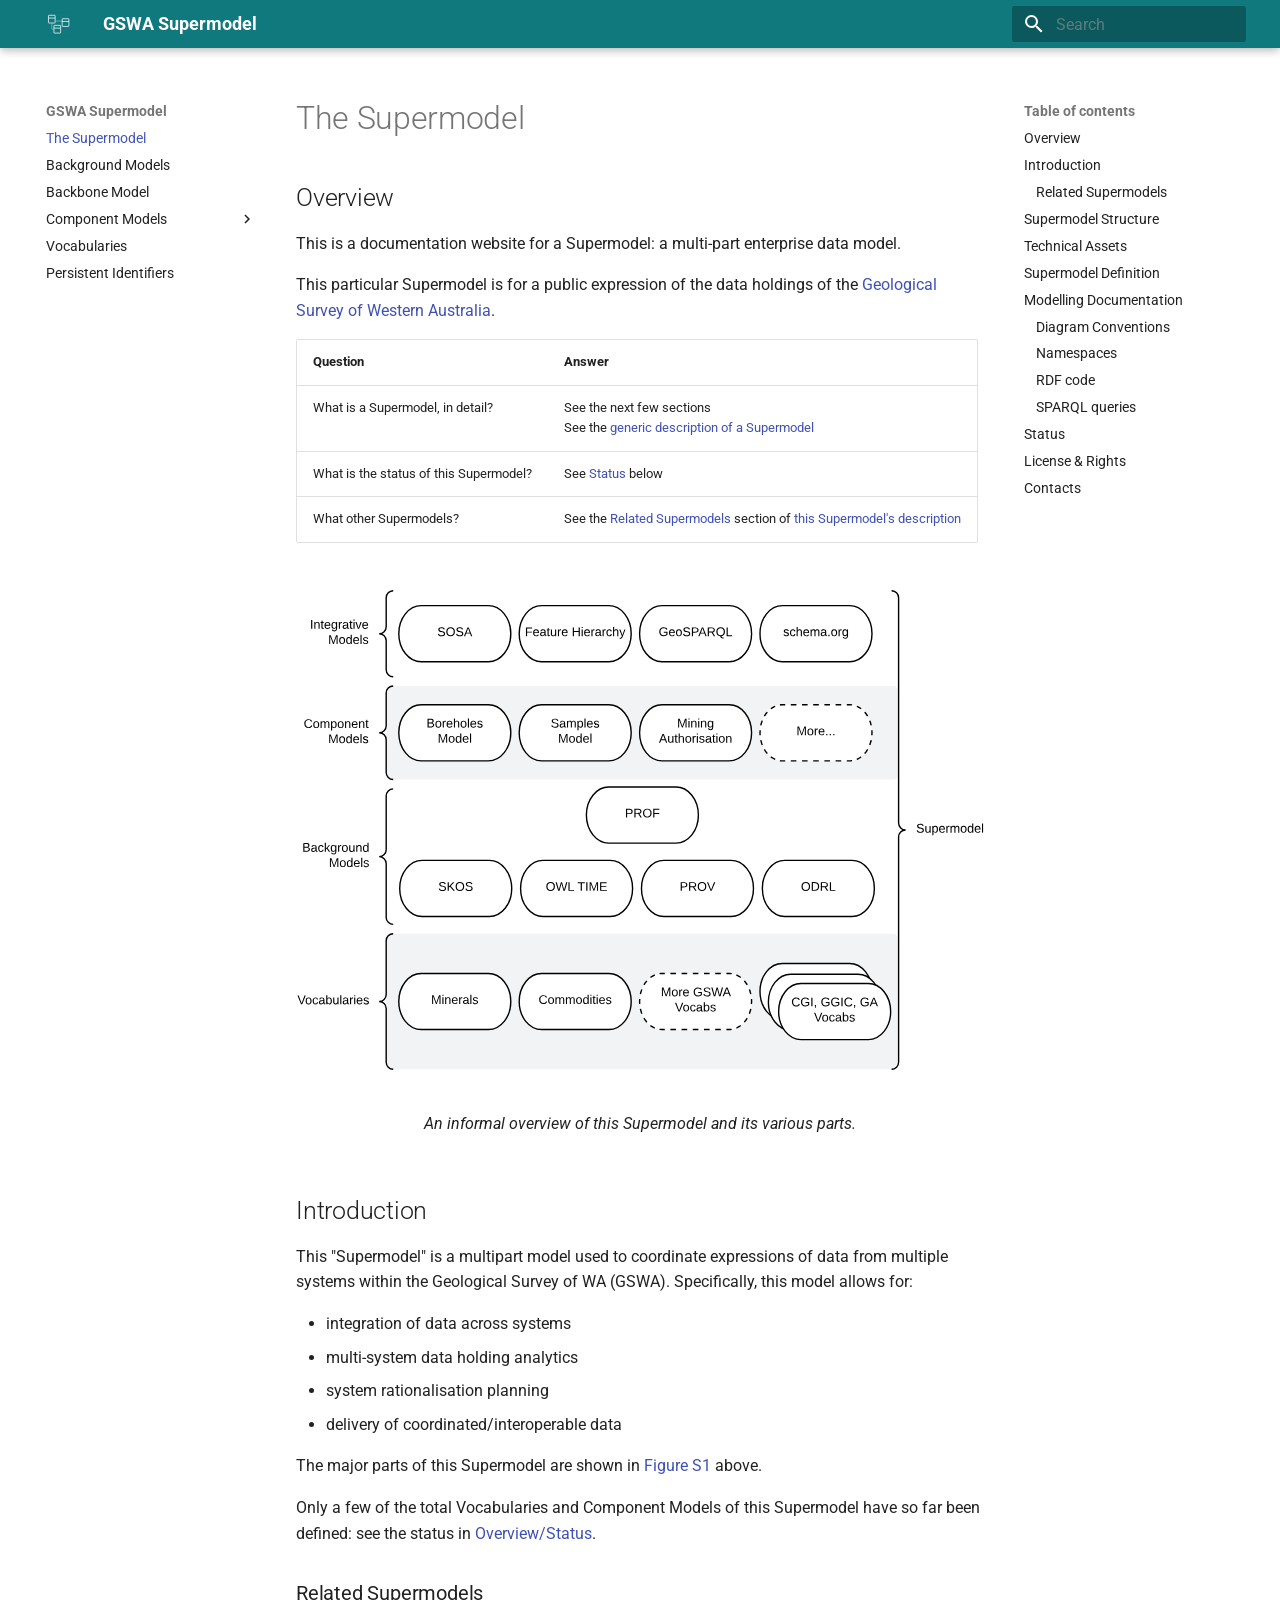
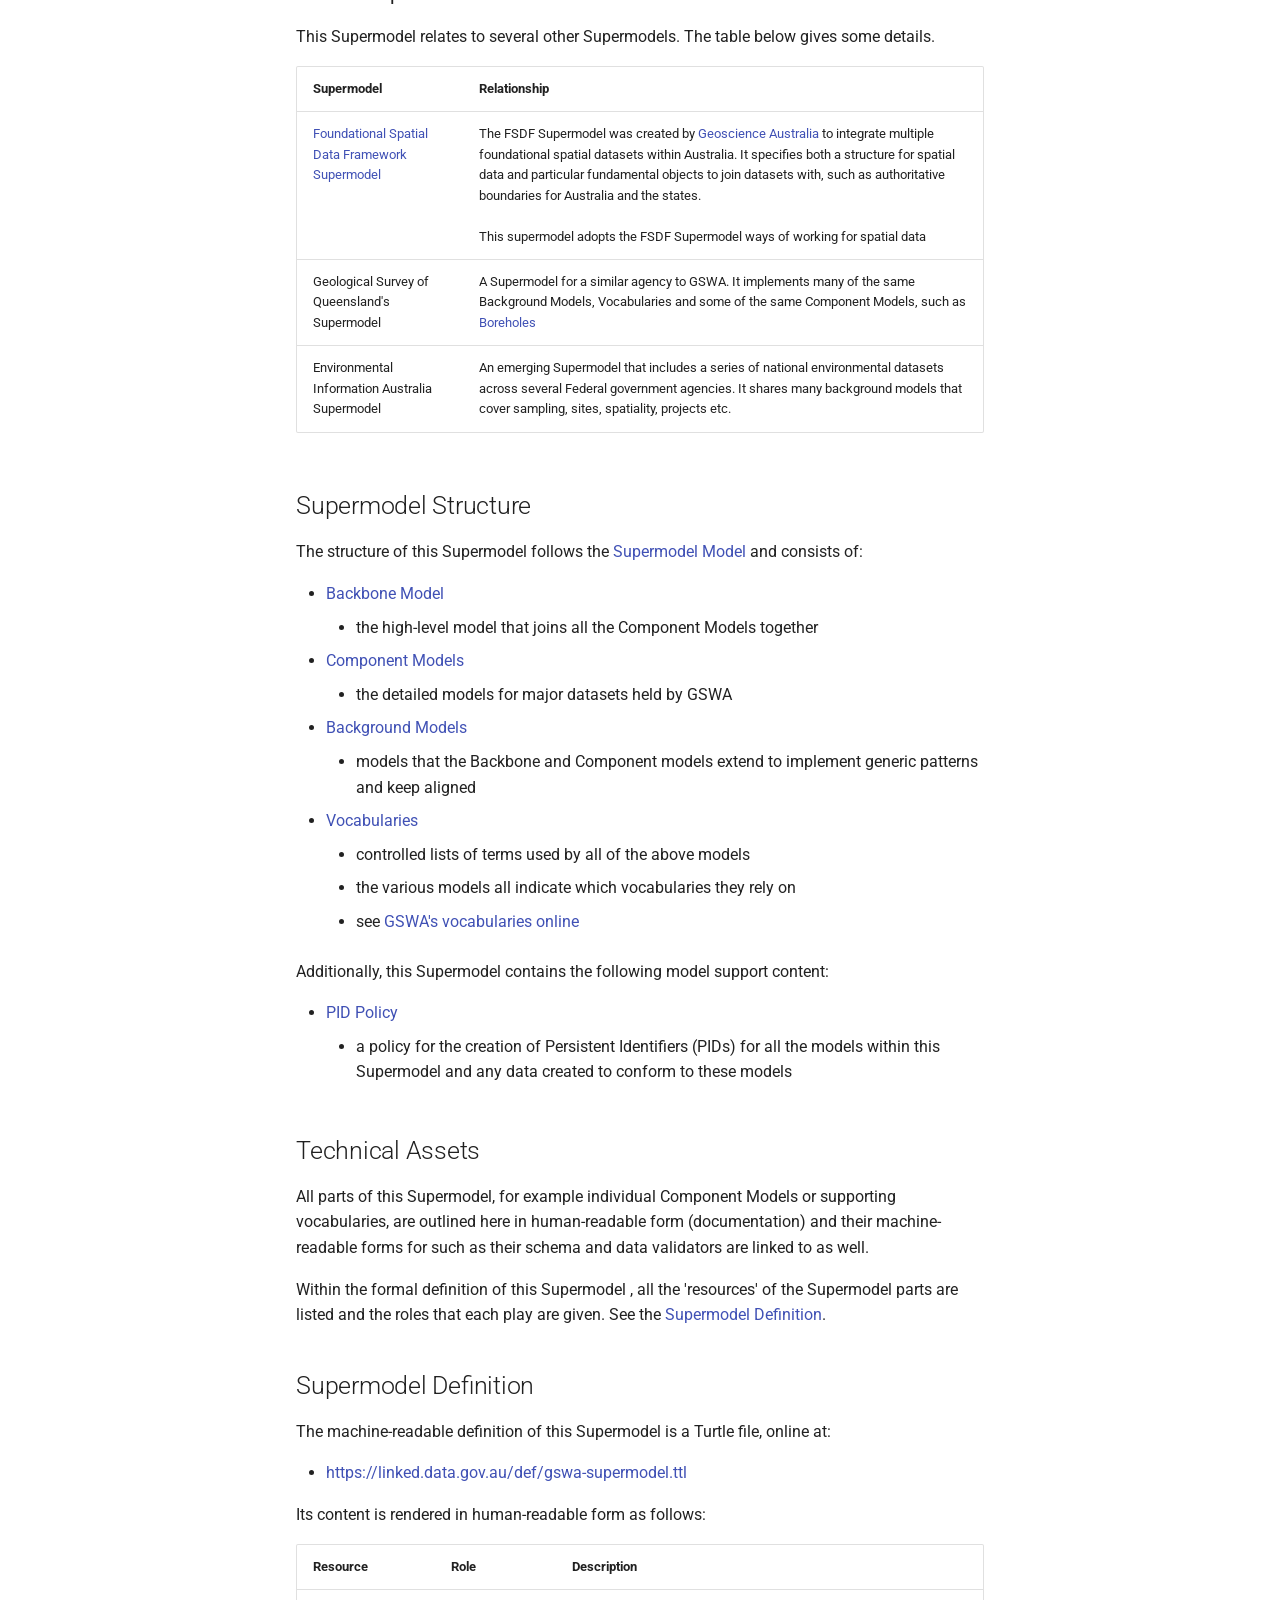
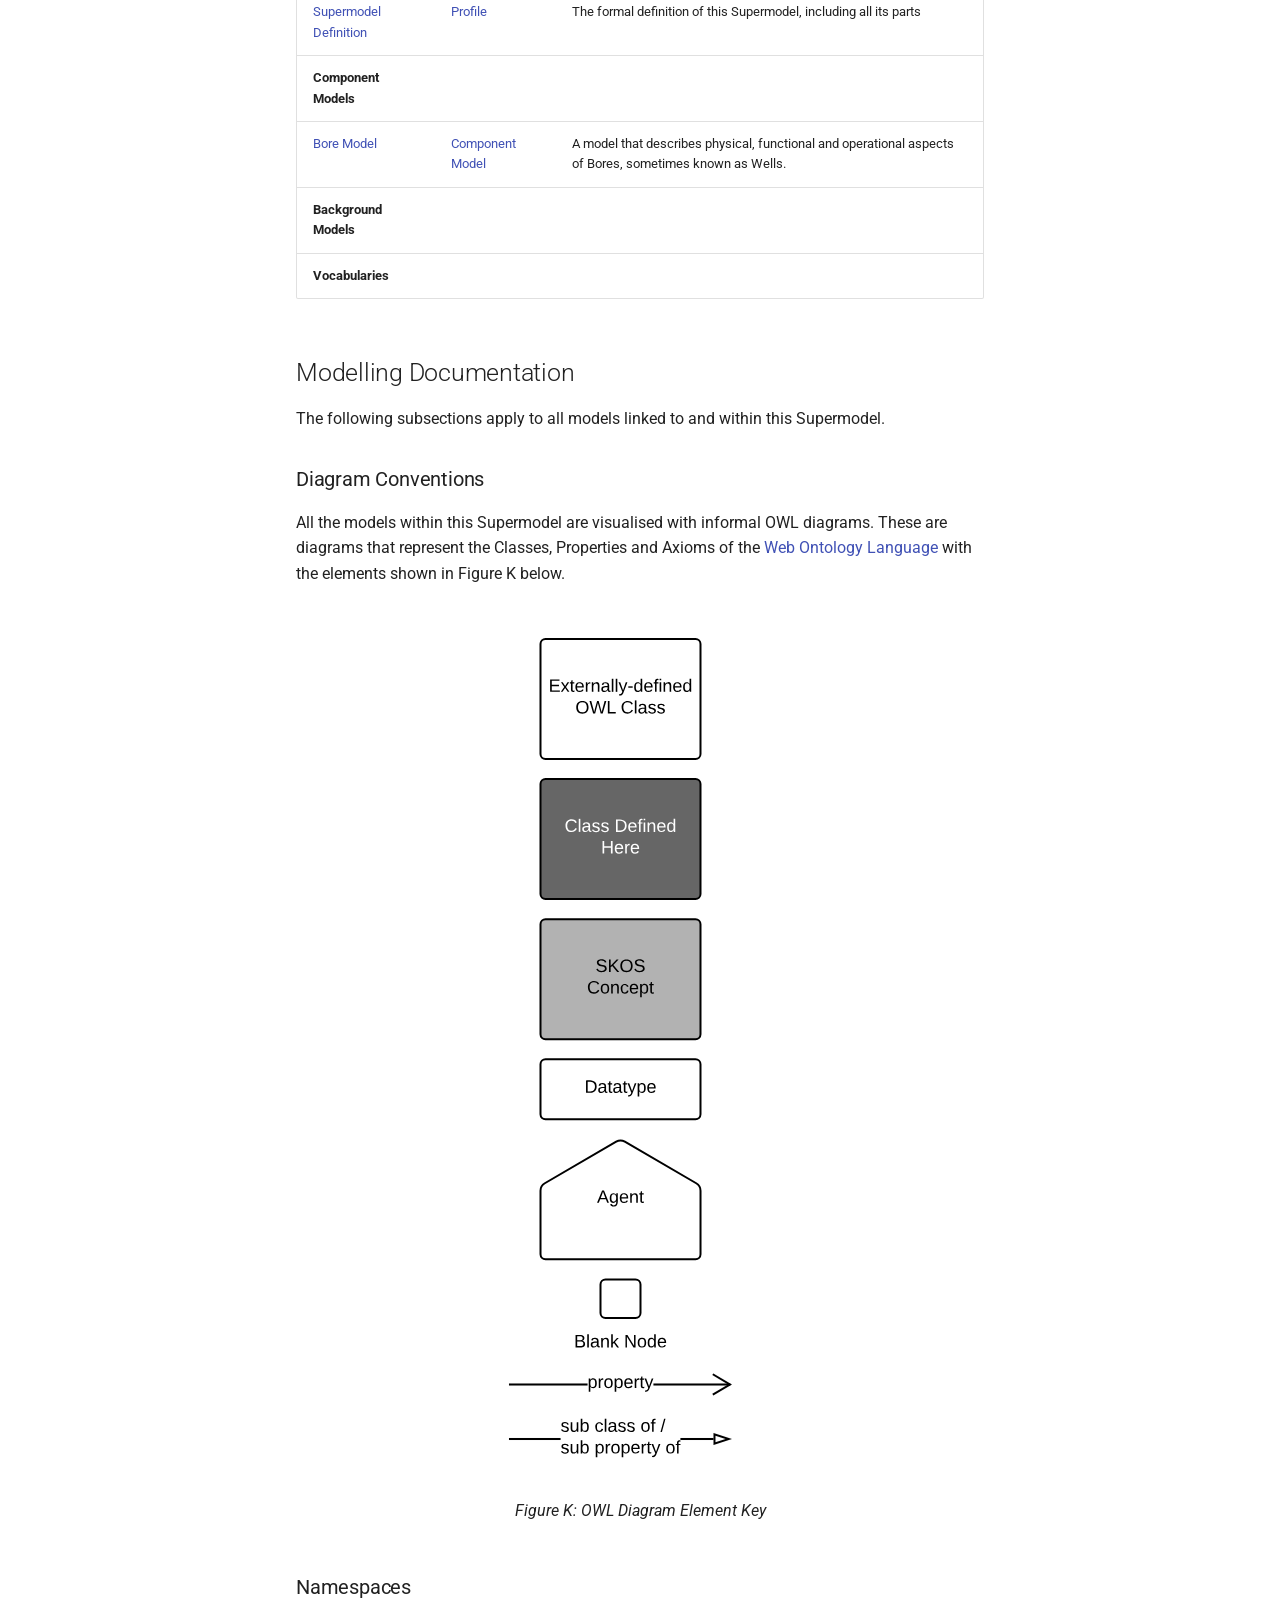
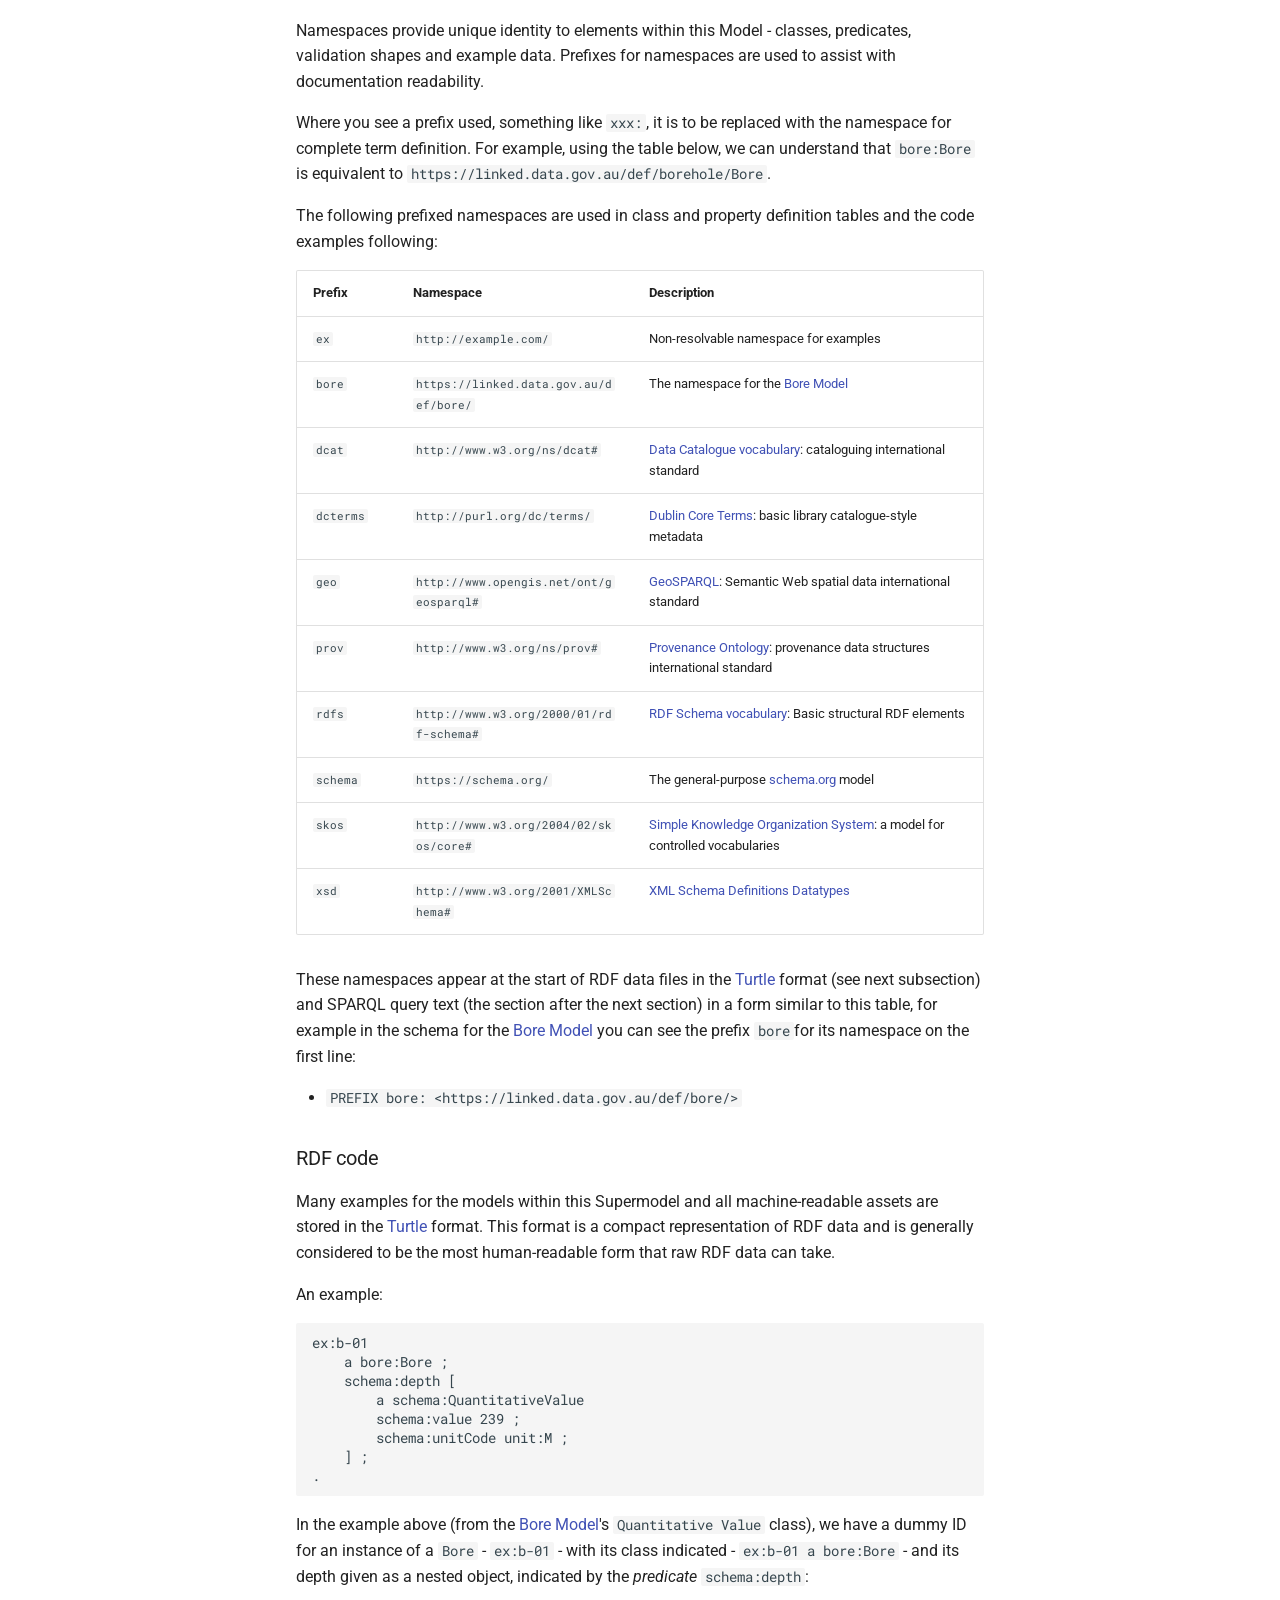
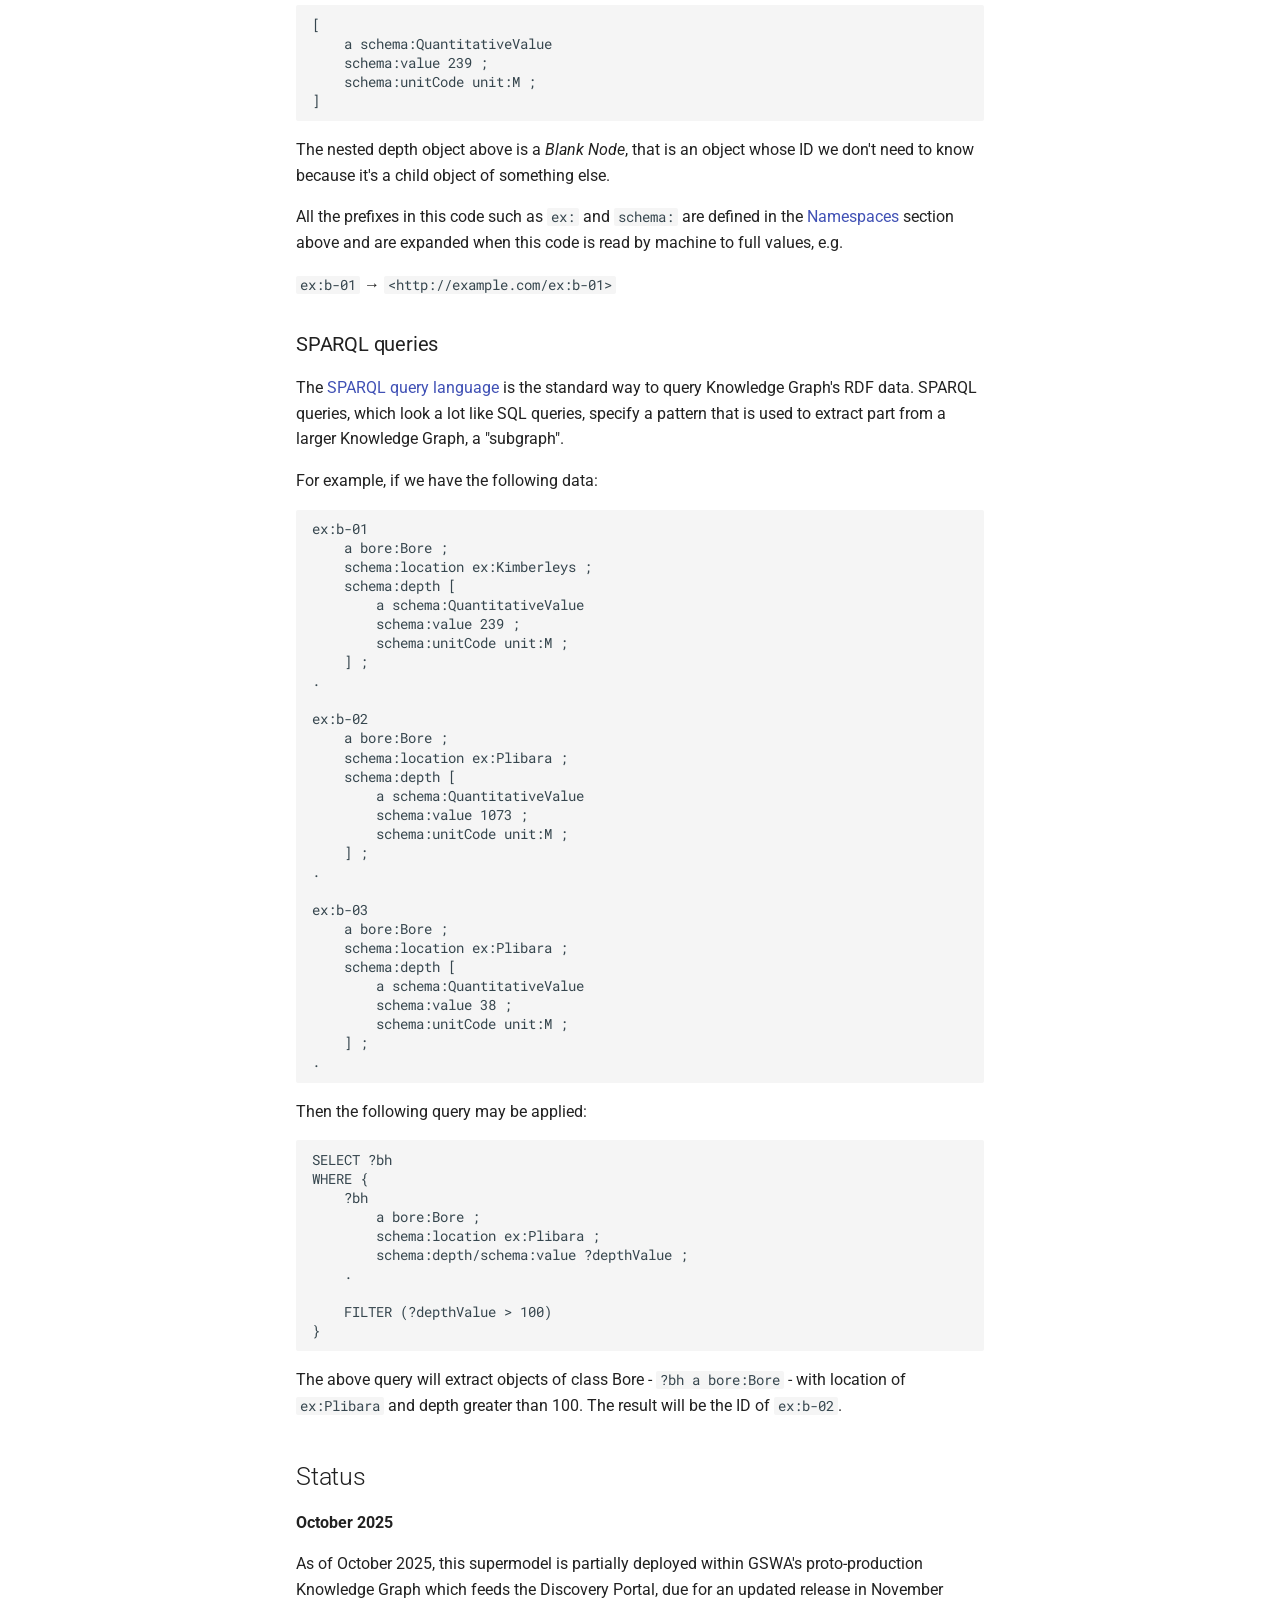
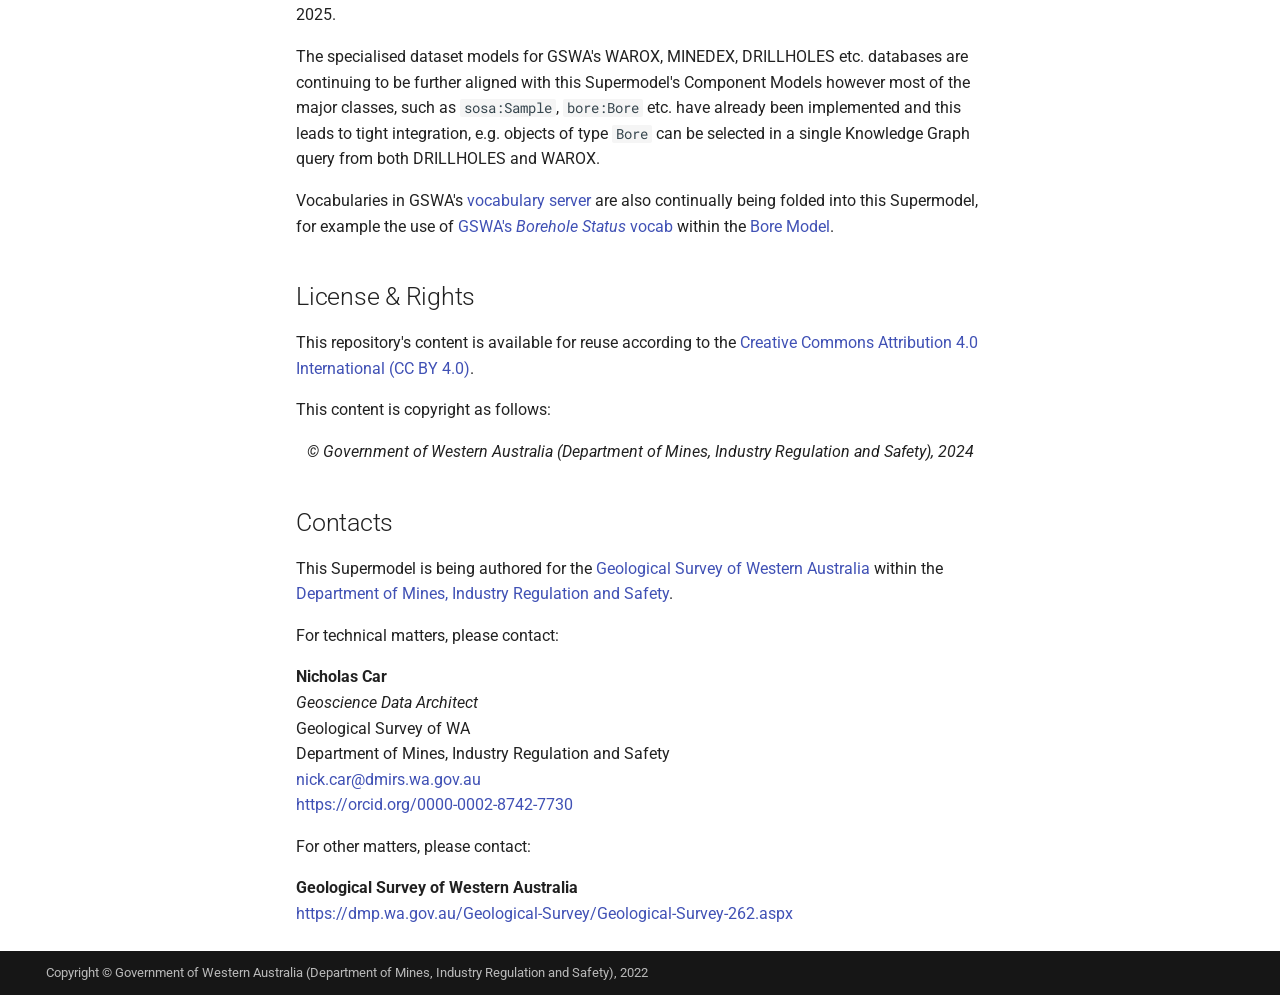
==== commit 50a54b74: "Deployed 990c4c0 with MkDocs version: 1.6.1" ====
--- a/index.html
+++ b/index.html
@@ -14,7 +14,7 @@
       
       
       <link rel="icon" href="assets/favicon.png">
-      <meta name="generator" content="mkdocs-1.6.1, mkdocs-material-9.6.20">
+      <meta name="generator" content="mkdocs-1.6.1, mkdocs-material-9.6.21">
     
     
       
@@ -22,7 +22,7 @@
       
     
     
-      <link rel="stylesheet" href="assets/stylesheets/main.e53b48f4.min.css">
+      <link rel="stylesheet" href="assets/stylesheets/main.2a3383ac.min.css">
       
         
         <link rel="stylesheet" href="assets/stylesheets/palette.06af60db.min.css">
@@ -1159,9 +1159,10 @@
 </code></pre>
 <p>The above query will extract objects of class Bore - <code>?bh a bore:Bore</code> - with location of <code>ex:Plibara</code> and depth greater than 100. The result will be the ID of <code>ex:b-02</code>.</p>
 <h2 id="status">Status</h2>
-<p><strong>August 2024</strong></p>
-<p>This Supermodel is forming the backbone to the integration of multiple datasets in GSWA, such as MINEDEX &amp; WAGIMS, that have not always been easy to crosswalk, as well as using up-and-coming national geosciene models, such as the <a href="https://linked.data.gov.au/def/bore">Bores Model</a> and the proposed GGIC <a href="https://linked.data.gov.au/def/geochem">Geochemistry Data Model</a>.</p>
-<p>Currently, as of August 2024, the individual models of this Supermodel that have been established are listed in the <a href="components/">Component Models</a> to the left.</p>
+<p><strong>October 2025</strong></p>
+<p>As of October 2025, this supermodel is partially deployed within GSWA's proto-production Knowledge Graph which feeds the Discovery Portal, due for an updated release in November 2025. </p>
+<p>The specialised dataset models for GSWA's WAROX, MINEDEX, DRILLHOLES etc. databases are continuing to be further aligned with this Supermodel's Component Models however most of the major classes, such as <code>sosa:Sample</code>, <code>bore:Bore</code> etc. have already been implemented and this leads to tight integration, e.g. objects of type <code>Bore</code> can be selected in a single Knowledge Graph query from both DRILLHOLES and WAROX.</p>
+<p>Vocabularies in GSWA's <a href="https://vocabulary.gswa.kurrawong.ai/">vocabulary server</a> are also continually being folded into this Supermodel, for example the use of <a href="https://linked.data.gov.au/def/borehole-status-wa">GSWA's <em>Borehole Status</em> vocab</a> within the <a href="components/bore/">Bore Model</a>. </p>
 <h2 id="license-rights">License &amp; Rights</h2>
 <p>This repository's content is available for reuse according to the <a href="https://creativecommons.org/licenses/by/4.0/">Creative Commons Attribution 4.0 International (CC BY 4.0)</a>.</p>
 <p>This content is copyright as follows:</p>
--- a/assets/stylesheets/main.2a3383ac.min.css
+++ b/assets/stylesheets/main.2a3383ac.min.css
@@ -0,0 +1 @@
+@charset "UTF-8";html{-webkit-text-size-adjust:none;-moz-text-size-adjust:none;text-size-adjust:none;box-sizing:border-box}*,:after,:before{box-sizing:inherit}@media (prefers-reduced-motion){*,:after,:before{transition:none!important}}body{margin:0}a,button,input,label{-webkit-tap-highlight-color:transparent}a{color:inherit;text-decoration:none}hr{border:0;box-sizing:initial;display:block;height:.05rem;overflow:visible;padding:0}small{font-size:80%}sub,sup{line-height:1em}img{border-style:none}table{border-collapse:initial;border-spacing:0}td,th{font-weight:400;vertical-align:top}button{background:#0000;border:0;font-family:inherit;font-size:inherit;margin:0;padding:0}input{border:0;outline:none}:root{--md-primary-fg-color:#4051b5;--md-primary-fg-color--light:#5d6cc0;--md-primary-fg-color--dark:#303fa1;--md-primary-bg-color:#fff;--md-primary-bg-color--light:#ffffffb3;--md-accent-fg-color:#526cfe;--md-accent-fg-color--transparent:#526cfe1a;--md-accent-bg-color:#fff;--md-accent-bg-color--light:#ffffffb3}[data-md-color-scheme=default]{color-scheme:light}[data-md-color-scheme=default] img[src$="#gh-dark-mode-only"],[data-md-color-scheme=default] img[src$="#only-dark"]{display:none}:root,[data-md-color-scheme=default]{--md-hue:225deg;--md-default-fg-color:#000000de;--md-default-fg-color--light:#0000008a;--md-default-fg-color--lighter:#00000052;--md-default-fg-color--lightest:#00000012;--md-default-bg-color:#fff;--md-default-bg-color--light:#ffffffb3;--md-default-bg-color--lighter:#ffffff4d;--md-default-bg-color--lightest:#ffffff1f;--md-code-fg-color:#36464e;--md-code-bg-color:#f5f5f5;--md-code-hl-color:#4287ff;--md-code-hl-color--light:#4287ff1a;--md-code-hl-number-color:#d52a2a;--md-code-hl-special-color:#db1457;--md-code-hl-function-color:#a846b9;--md-code-hl-constant-color:#6e59d9;--md-code-hl-keyword-color:#3f6ec6;--md-code-hl-string-color:#1c7d4d;--md-code-hl-name-color:var(--md-code-fg-color);--md-code-hl-operator-color:var(--md-default-fg-color--light);--md-code-hl-punctuation-color:var(--md-default-fg-color--light);--md-code-hl-comment-color:var(--md-default-fg-color--light);--md-code-hl-generic-color:var(--md-default-fg-color--light);--md-code-hl-variable-color:var(--md-default-fg-color--light);--md-typeset-color:var(--md-default-fg-color);--md-typeset-a-color:var(--md-primary-fg-color);--md-typeset-del-color:#f5503d26;--md-typeset-ins-color:#0bd57026;--md-typeset-kbd-color:#fafafa;--md-typeset-kbd-accent-color:#fff;--md-typeset-kbd-border-color:#b8b8b8;--md-typeset-mark-color:#ffff0080;--md-typeset-table-color:#0000001f;--md-typeset-table-color--light:rgba(0,0,0,.035);--md-admonition-fg-color:var(--md-default-fg-color);--md-admonition-bg-color:var(--md-default-bg-color);--md-warning-fg-color:#000000de;--md-warning-bg-color:#ff9;--md-footer-fg-color:#fff;--md-footer-fg-color--light:#ffffffb3;--md-footer-fg-color--lighter:#ffffff73;--md-footer-bg-color:#000000de;--md-footer-bg-color--dark:#00000052;--md-shadow-z1:0 0.2rem 0.5rem #0000000d,0 0 0.05rem #0000001a;--md-shadow-z2:0 0.2rem 0.5rem #0000001a,0 0 0.05rem #00000040;--md-shadow-z3:0 0.2rem 0.5rem #0003,0 0 0.05rem #00000059}.md-icon svg{fill:currentcolor;display:block;height:1.2rem;width:1.2rem}body{-webkit-font-smoothing:antialiased;-moz-osx-font-smoothing:grayscale;--md-text-font-family:var(--md-text-font,_),-apple-system,BlinkMacSystemFont,Helvetica,Arial,sans-serif;--md-code-font-family:var(--md-code-font,_),SFMono-Regular,Consolas,Menlo,monospace}aside,body,input{font-feature-settings:"kern","liga";color:var(--md-typeset-color);font-family:var(--md-text-font-family)}code,kbd,pre{font-feature-settings:"kern";font-family:var(--md-code-font-family)}:root{--md-typeset-table-sort-icon:url('data:image/svg+xml;charset=utf-8,<svg xmlns="http://www.w3.org/2000/svg" viewBox="0 0 24 24"><path d="m18 21-4-4h3V7h-3l4-4 4 4h-3v10h3M2 19v-2h10v2M2 13v-2h7v2M2 7V5h4v2z"/></svg>');--md-typeset-table-sort-icon--asc:url('data:image/svg+xml;charset=utf-8,<svg xmlns="http://www.w3.org/2000/svg" viewBox="0 0 24 24"><path d="M19 17h3l-4 4-4-4h3V3h2M2 17h10v2H2M6 5v2H2V5m0 6h7v2H2z"/></svg>');--md-typeset-table-sort-icon--desc:url('data:image/svg+xml;charset=utf-8,<svg xmlns="http://www.w3.org/2000/svg" viewBox="0 0 24 24"><path d="M19 7h3l-4-4-4 4h3v14h2M2 17h10v2H2M6 5v2H2V5m0 6h7v2H2z"/></svg>')}.md-typeset{-webkit-print-color-adjust:exact;color-adjust:exact;font-size:.8rem;line-height:1.6;overflow-wrap:break-word}@media print{.md-typeset{font-size:.68rem}}.md-typeset blockquote,.md-typeset dl,.md-typeset figure,.md-typeset ol,.md-typeset pre,.md-typeset ul{margin-bottom:1em;margin-top:1em}.md-typeset h1{color:var(--md-default-fg-color--light);font-size:2em;line-height:1.3;margin:0 0 1.25em}.md-typeset h1,.md-typeset h2{font-weight:300;letter-spacing:-.01em}.md-typeset h2{font-size:1.5625em;line-height:1.4;margin:1.6em 0 .64em}.md-typeset h3{font-size:1.25em;font-weight:400;letter-spacing:-.01em;line-height:1.5;margin:1.6em 0 .8em}.md-typeset h2+h3{margin-top:.8em}.md-typeset h4{font-weight:700;letter-spacing:-.01em;margin:1em 0}.md-typeset h5,.md-typeset h6{color:var(--md-default-fg-color--light);font-size:.8em;font-weight:700;letter-spacing:-.01em;margin:1.25em 0}.md-typeset h5{text-transform:uppercase}.md-typeset h5 code{text-transform:none}.md-typeset hr{border-bottom:.05rem solid var(--md-default-fg-color--lightest);display:flow-root;margin:1.5em 0}.md-typeset a{color:var(--md-typeset-a-color);word-break:break-word}.md-typeset a,.md-typeset a:before{transition:color 125ms}.md-typeset a:focus,.md-typeset a:hover{color:var(--md-accent-fg-color)}.md-typeset a:focus code,.md-typeset a:hover code{background-color:var(--md-accent-fg-color--transparent)}.md-typeset a code{color:currentcolor;transition:background-color 125ms}.md-typeset a.focus-visible{outline-color:var(--md-accent-fg-color);outline-offset:.2rem}.md-typeset code,.md-typeset kbd,.md-typeset pre{color:var(--md-code-fg-color);direction:ltr;font-variant-ligatures:none}@media print{.md-typeset code,.md-typeset kbd,.md-typeset pre{white-space:pre-wrap}}.md-typeset code{background-color:var(--md-code-bg-color);border-radius:.1rem;-webkit-box-decoration-break:clone;box-decoration-break:clone;font-size:.85em;padding:0 .2941176471em;word-break:break-word}.md-typeset code:not(.focus-visible){-webkit-tap-highlight-color:transparent;outline:none}.md-typeset pre{display:flow-root;line-height:1.4;position:relative}.md-typeset pre>code{-webkit-box-decoration-break:slice;box-decoration-break:slice;box-shadow:none;display:block;margin:0;outline-color:var(--md-accent-fg-color);overflow:auto;padding:.7720588235em 1.1764705882em;scrollbar-color:var(--md-default-fg-color--lighter) #0000;scrollbar-width:thin;touch-action:auto;word-break:normal}.md-typeset pre>code:hover{scrollbar-color:var(--md-accent-fg-color) #0000}.md-typeset pre>code::-webkit-scrollbar{height:.2rem;width:.2rem}.md-typeset pre>code::-webkit-scrollbar-thumb{background-color:var(--md-default-fg-color--lighter)}.md-typeset pre>code::-webkit-scrollbar-thumb:hover{background-color:var(--md-accent-fg-color)}.md-typeset kbd{background-color:var(--md-typeset-kbd-color);border-radius:.1rem;box-shadow:0 .1rem 0 .05rem var(--md-typeset-kbd-border-color),0 .1rem 0 var(--md-typeset-kbd-border-color),0 -.1rem .2rem var(--md-typeset-kbd-accent-color) inset;color:var(--md-default-fg-color);display:inline-block;font-size:.75em;padding:0 .6666666667em;vertical-align:text-top;word-break:break-word}.md-typeset mark{background-color:var(--md-typeset-mark-color);-webkit-box-decoration-break:clone;box-decoration-break:clone;color:inherit;word-break:break-word}.md-typeset abbr{border-bottom:.05rem dotted var(--md-default-fg-color--light);cursor:help;text-decoration:none}.md-typeset small{opacity:.75}[dir=ltr] .md-typeset sub,[dir=ltr] .md-typeset sup{margin-left:.078125em}[dir=rtl] .md-typeset sub,[dir=rtl] .md-typeset sup{margin-right:.078125em}[dir=ltr] .md-typeset blockquote{padding-left:.6rem}[dir=rtl] .md-typeset blockquote{padding-right:.6rem}[dir=ltr] .md-typeset blockquote{border-left:.2rem solid var(--md-default-fg-color--lighter)}[dir=rtl] .md-typeset blockquote{border-right:.2rem solid var(--md-default-fg-color--lighter)}.md-typeset blockquote{color:var(--md-default-fg-color--light);margin-left:0;margin-right:0}.md-typeset ul{list-style-type:disc}.md-typeset ul[type]{list-style-type:revert-layer}[dir=ltr] .md-typeset ol,[dir=ltr] .md-typeset ul{margin-left:.625em}[dir=rtl] .md-typeset ol,[dir=rtl] .md-typeset ul{margin-right:.625em}.md-typeset ol,.md-typeset ul{padding:0}.md-typeset ol:not([hidden]),.md-typeset ul:not([hidden]){display:flow-root}.md-typeset ol ol,.md-typeset ul ol{list-style-type:lower-alpha}.md-typeset ol ol ol,.md-typeset ul ol ol{list-style-type:lower-roman}.md-typeset ol ol ol ol,.md-typeset ul ol ol ol{list-style-type:upper-alpha}.md-typeset ol ol ol ol ol,.md-typeset ul ol ol ol ol{list-style-type:upper-roman}.md-typeset ol[type],.md-typeset ul[type]{list-style-type:revert-layer}[dir=ltr] .md-typeset ol li,[dir=ltr] .md-typeset ul li{margin-left:1.25em}[dir=rtl] .md-typeset ol li,[dir=rtl] .md-typeset ul li{margin-right:1.25em}.md-typeset ol li,.md-typeset ul li{margin-bottom:.5em}.md-typeset ol li blockquote,.md-typeset ol li p,.md-typeset ul li blockquote,.md-typeset ul li p{margin:.5em 0}.md-typeset ol li:last-child,.md-typeset ul li:last-child{margin-bottom:0}[dir=ltr] .md-typeset ol li ol,[dir=ltr] .md-typeset ol li ul,[dir=ltr] .md-typeset ul li ol,[dir=ltr] .md-typeset ul li ul{margin-left:.625em}[dir=rtl] .md-typeset ol li ol,[dir=rtl] .md-typeset ol li ul,[dir=rtl] .md-typeset ul li ol,[dir=rtl] .md-typeset ul li ul{margin-right:.625em}.md-typeset ol li ol,.md-typeset ol li ul,.md-typeset ul li ol,.md-typeset ul li ul{margin-bottom:.5em;margin-top:.5em}[dir=ltr] .md-typeset dd{margin-left:1.875em}[dir=rtl] .md-typeset dd{margin-right:1.875em}.md-typeset dd{margin-bottom:1.5em;margin-top:1em}.md-typeset img,.md-typeset svg,.md-typeset video{height:auto;max-width:100%}.md-typeset img[align=left]{margin:1em 1em 1em 0}.md-typeset img[align=right]{margin:1em 0 1em 1em}.md-typeset img[align]:only-child{margin-top:0}.md-typeset figure{display:flow-root;margin:1em auto;max-width:100%;text-align:center;width:-moz-fit-content;width:fit-content}.md-typeset figure img{display:block;margin:0 auto}.md-typeset figcaption{font-style:italic;margin:1em auto;max-width:24rem}.md-typeset iframe{max-width:100%}.md-typeset table:not([class]){background-color:var(--md-default-bg-color);border:.05rem solid var(--md-typeset-table-color);border-radius:.1rem;display:inline-block;font-size:.64rem;max-width:100%;overflow:auto;touch-action:auto}@media print{.md-typeset table:not([class]){display:table}}.md-typeset table:not([class])+*{margin-top:1.5em}.md-typeset table:not([class]) td>:first-child,.md-typeset table:not([class]) th>:first-child{margin-top:0}.md-typeset table:not([class]) td>:last-child,.md-typeset table:not([class]) th>:last-child{margin-bottom:0}.md-typeset table:not([class]) td:not([align]),.md-typeset table:not([class]) th:not([align]){text-align:left}[dir=rtl] .md-typeset table:not([class]) td:not([align]),[dir=rtl] .md-typeset table:not([class]) th:not([align]){text-align:right}.md-typeset table:not([class]) th{font-weight:700;min-width:5rem;padding:.9375em 1.25em;vertical-align:top}.md-typeset table:not([class]) td{border-top:.05rem solid var(--md-typeset-table-color);padding:.9375em 1.25em;vertical-align:top}.md-typeset table:not([class]) tbody tr{transition:background-color 125ms}.md-typeset table:not([class]) tbody tr:hover{background-color:var(--md-typeset-table-color--light);box-shadow:0 .05rem 0 var(--md-default-bg-color) inset}.md-typeset table:not([class]) a{word-break:normal}.md-typeset table th[role=columnheader]{cursor:pointer}[dir=ltr] .md-typeset table th[role=columnheader]:after{margin-left:.5em}[dir=rtl] .md-typeset table th[role=columnheader]:after{margin-right:.5em}.md-typeset table th[role=columnheader]:after{content:"";display:inline-block;height:1.2em;-webkit-mask-image:var(--md-typeset-table-sort-icon);mask-image:var(--md-typeset-table-sort-icon);-webkit-mask-repeat:no-repeat;mask-repeat:no-repeat;-webkit-mask-size:contain;mask-size:contain;transition:background-color 125ms;vertical-align:text-bottom;width:1.2em}.md-typeset table th[role=columnheader]:hover:after{background-color:var(--md-default-fg-color--lighter)}.md-typeset table th[role=columnheader][aria-sort=ascending]:after{background-color:var(--md-default-fg-color--light);-webkit-mask-image:var(--md-typeset-table-sort-icon--asc);mask-image:var(--md-typeset-table-sort-icon--asc)}.md-typeset table th[role=columnheader][aria-sort=descending]:after{background-color:var(--md-default-fg-color--light);-webkit-mask-image:var(--md-typeset-table-sort-icon--desc);mask-image:var(--md-typeset-table-sort-icon--desc)}.md-typeset__scrollwrap{margin:1em -.8rem;overflow-x:auto;touch-action:auto}.md-typeset__table{display:inline-block;margin-bottom:.5em;padding:0 .8rem}@media print{.md-typeset__table{display:block}}html .md-typeset__table table{display:table;margin:0;overflow:hidden;width:100%}@media screen and (max-width:44.984375em){.md-content__inner>pre{margin:1em -.8rem}.md-content__inner>pre code{border-radius:0}}.md-typeset .md-author{border-radius:100%;display:block;flex-shrink:0;height:1.6rem;overflow:hidden;position:relative;transition:color 125ms,transform 125ms;width:1.6rem}.md-typeset .md-author img{display:block}.md-typeset .md-author--more{background:var(--md-default-fg-color--lightest);color:var(--md-default-fg-color--lighter);font-size:.6rem;font-weight:700;line-height:1.6rem;text-align:center}.md-typeset .md-author--long{height:2.4rem;width:2.4rem}.md-typeset a.md-author{transform:scale(1)}.md-typeset a.md-author img{border-radius:100%;filter:grayscale(100%) opacity(75%);transition:filter 125ms}.md-typeset a.md-author:focus,.md-typeset a.md-author:hover{transform:scale(1.1);z-index:1}.md-typeset a.md-author:focus img,.md-typeset a.md-author:hover img{filter:grayscale(0)}.md-banner{background-color:var(--md-footer-bg-color);color:var(--md-footer-fg-color);overflow:auto}@media print{.md-banner{display:none}}.md-banner--warning{background-color:var(--md-warning-bg-color);color:var(--md-warning-fg-color)}.md-banner__inner{font-size:.7rem;margin:.6rem auto;padding:0 .8rem}[dir=ltr] .md-banner__button{float:right}[dir=rtl] .md-banner__button{float:left}.md-banner__button{color:inherit;cursor:pointer;transition:opacity .25s}.no-js .md-banner__button{display:none}.md-banner__button:hover{opacity:.7}html{font-size:125%;height:100%;overflow-x:hidden}@media screen and (min-width:100em){html{font-size:137.5%}}@media screen and (min-width:125em){html{font-size:150%}}body{background-color:var(--md-default-bg-color);display:flex;flex-direction:column;font-size:.5rem;min-height:100%;position:relative;width:100%}@media print{body{display:block}}@media screen and (max-width:59.984375em){body[data-md-scrolllock]{position:fixed}}.md-grid{margin-left:auto;margin-right:auto;max-width:61rem}.md-container{display:flex;flex-direction:column;flex-grow:1}@media print{.md-container{display:block}}.md-main{flex-grow:1}.md-main__inner{display:flex;height:100%;margin-top:1.5rem}.md-ellipsis{overflow:hidden;text-overflow:ellipsis}.md-toggle{display:none}.md-option{height:0;opacity:0;position:absolute;width:0}.md-option:checked+label:not([hidden]){display:block}.md-option.focus-visible+label{outline-color:var(--md-accent-fg-color);outline-style:auto}.md-skip{background-color:var(--md-default-fg-color);border-radius:.1rem;color:var(--md-default-bg-color);font-size:.64rem;margin:.5rem;opacity:0;outline-color:var(--md-accent-fg-color);padding:.3rem .5rem;position:fixed;transform:translateY(.4rem);z-index:-1}.md-skip:focus{opacity:1;transform:translateY(0);transition:transform .25s cubic-bezier(.4,0,.2,1),opacity 175ms 75ms;z-index:10}@page{margin:25mm}:root{--md-clipboard-icon:url('data:image/svg+xml;charset=utf-8,<svg xmlns="http://www.w3.org/2000/svg" viewBox="0 0 24 24"><path d="M19 21H8V7h11m0-2H8a2 2 0 0 0-2 2v14a2 2 0 0 0 2 2h11a2 2 0 0 0 2-2V7a2 2 0 0 0-2-2m-3-4H4a2 2 0 0 0-2 2v14h2V3h12z"/></svg>')}.md-clipboard{border-radius:.1rem;color:var(--md-default-fg-color--lightest);cursor:pointer;height:1.5em;outline-color:var(--md-accent-fg-color);outline-offset:.1rem;position:absolute;right:.5em;top:.5em;transition:color .25s;width:1.5em;z-index:1}@media print{.md-clipboard{display:none}}.md-clipboard:not(.focus-visible){-webkit-tap-highlight-color:transparent;outline:none}:hover>.md-clipboard{color:var(--md-default-fg-color--light)}.md-clipboard:focus,.md-clipboard:hover{color:var(--md-accent-fg-color)}.md-clipboard:after{background-color:currentcolor;content:"";display:block;height:1.125em;margin:0 auto;-webkit-mask-image:var(--md-clipboard-icon);mask-image:var(--md-clipboard-icon);-webkit-mask-position:center;mask-position:center;-webkit-mask-repeat:no-repeat;mask-repeat:no-repeat;-webkit-mask-size:contain;mask-size:contain;width:1.125em}.md-clipboard--inline{cursor:pointer}.md-clipboard--inline code{transition:color .25s,background-color .25s}.md-clipboard--inline:focus code,.md-clipboard--inline:hover code{background-color:var(--md-accent-fg-color--transparent);color:var(--md-accent-fg-color)}.md-typeset .md-code__content{display:grid}@keyframes consent{0%{opacity:0;transform:translateY(100%)}to{opacity:1;transform:translateY(0)}}@keyframes overlay{0%{opacity:0}to{opacity:1}}.md-consent__overlay{animation:overlay .25s both;-webkit-backdrop-filter:blur(.1rem);backdrop-filter:blur(.1rem);background-color:#0000008a;height:100%;opacity:1;position:fixed;top:0;width:100%;z-index:5}.md-consent__inner{animation:consent .5s cubic-bezier(.1,.7,.1,1) both;background-color:var(--md-default-bg-color);border:0;border-radius:.1rem;bottom:0;box-shadow:0 0 .2rem #0000001a,0 .2rem .4rem #0003;max-height:100%;overflow:auto;padding:0;position:fixed;width:100%;z-index:5}.md-consent__form{padding:.8rem}.md-consent__settings{display:none;margin:1em 0}input:checked+.md-consent__settings{display:block}.md-consent__controls{margin-bottom:.8rem}.md-typeset .md-consent__controls .md-button{display:inline}@media screen and (max-width:44.984375em){.md-typeset .md-consent__controls .md-button{display:block;margin-top:.4rem;text-align:center;width:100%}}.md-consent label{cursor:pointer}.md-content{flex-grow:1;min-width:0}.md-content__inner{margin:0 .8rem 1.2rem;padding-top:.6rem}@media screen and (min-width:76.25em){[dir=ltr] .md-sidebar--primary:not([hidden])~.md-content>.md-content__inner{margin-left:1.2rem}[dir=ltr] .md-sidebar--secondary:not([hidden])~.md-content>.md-content__inner,[dir=rtl] .md-sidebar--primary:not([hidden])~.md-content>.md-content__inner{margin-right:1.2rem}[dir=rtl] .md-sidebar--secondary:not([hidden])~.md-content>.md-content__inner{margin-left:1.2rem}}.md-content__inner:before{content:"";display:block;height:.4rem}.md-content__inner>:last-child{margin-bottom:0}[dir=ltr] .md-content__button{float:right}[dir=rtl] .md-content__button{float:left}[dir=ltr] .md-content__button{margin-left:.4rem}[dir=rtl] .md-content__button{margin-right:.4rem}.md-content__button{margin:.4rem 0;padding:0}@media print{.md-content__button{display:none}}.md-typeset .md-content__button{color:var(--md-default-fg-color--lighter)}.md-content__button svg{display:inline;vertical-align:top}[dir=rtl] .md-content__button svg{transform:scaleX(-1)}[dir=ltr] .md-dialog{right:.8rem}[dir=rtl] .md-dialog{left:.8rem}.md-dialog{background-color:var(--md-default-fg-color);border-radius:.1rem;bottom:.8rem;box-shadow:var(--md-shadow-z3);min-width:11.1rem;opacity:0;padding:.4rem .6rem;pointer-events:none;position:fixed;transform:translateY(100%);transition:transform 0ms .4s,opacity .4s;z-index:4}@media print{.md-dialog{display:none}}.md-dialog--active{opacity:1;pointer-events:auto;transform:translateY(0);transition:transform .4s cubic-bezier(.075,.85,.175,1),opacity .4s}.md-dialog__inner{color:var(--md-default-bg-color);font-size:.7rem}.md-feedback{margin:2em 0 1em;text-align:center}.md-feedback fieldset{border:none;margin:0;padding:0}.md-feedback__title{font-weight:700;margin:1em auto}.md-feedback__inner{position:relative}.md-feedback__list{display:flex;flex-wrap:wrap;place-content:baseline center;position:relative}.md-feedback__list:hover .md-icon:not(:disabled){color:var(--md-default-fg-color--lighter)}:disabled .md-feedback__list{min-height:1.8rem}.md-feedback__icon{color:var(--md-default-fg-color--light);cursor:pointer;flex-shrink:0;margin:0 .1rem;transition:color 125ms}.md-feedback__icon:not(:disabled).md-icon:hover{color:var(--md-accent-fg-color)}.md-feedback__icon:disabled{color:var(--md-default-fg-color--lightest);pointer-events:none}.md-feedback__note{opacity:0;position:relative;transform:translateY(.4rem);transition:transform .4s cubic-bezier(.1,.7,.1,1),opacity .15s}.md-feedback__note>*{margin:0 auto;max-width:16rem}:disabled .md-feedback__note{opacity:1;transform:translateY(0)}@media print{.md-feedback{display:none}}.md-footer{background-color:var(--md-footer-bg-color);color:var(--md-footer-fg-color)}@media print{.md-footer{display:none}}.md-footer__inner{justify-content:space-between;overflow:auto;padding:.2rem}.md-footer__inner:not([hidden]){display:flex}.md-footer__link{align-items:end;display:flex;flex-grow:0.01;margin-bottom:.4rem;margin-top:1rem;max-width:100%;outline-color:var(--md-accent-fg-color);overflow:hidden;transition:opacity .25s}.md-footer__link:focus,.md-footer__link:hover{opacity:.7}[dir=rtl] .md-footer__link svg{transform:scaleX(-1)}@media screen and (max-width:44.984375em){.md-footer__link--prev{flex-shrink:0}.md-footer__link--prev .md-footer__title{display:none}}[dir=ltr] .md-footer__link--next{margin-left:auto}[dir=rtl] .md-footer__link--next{margin-right:auto}.md-footer__link--next{text-align:right}[dir=rtl] .md-footer__link--next{text-align:left}.md-footer__title{flex-grow:1;font-size:.9rem;margin-bottom:.7rem;max-width:calc(100% - 2.4rem);padding:0 1rem;white-space:nowrap}.md-footer__button{margin:.2rem;padding:.4rem}.md-footer__direction{font-size:.64rem;opacity:.7}.md-footer-meta{background-color:var(--md-footer-bg-color--dark)}.md-footer-meta__inner{display:flex;flex-wrap:wrap;justify-content:space-between;padding:.2rem}html .md-footer-meta.md-typeset a{color:var(--md-footer-fg-color--light)}html .md-footer-meta.md-typeset a:focus,html .md-footer-meta.md-typeset a:hover{color:var(--md-footer-fg-color)}.md-copyright{color:var(--md-footer-fg-color--lighter);font-size:.64rem;margin:auto .6rem;padding:.4rem 0;width:100%}@media screen and (min-width:45em){.md-copyright{width:auto}}.md-copyright__highlight{color:var(--md-footer-fg-color--light)}.md-social{display:inline-flex;gap:.2rem;margin:0 .4rem;padding:.2rem 0 .6rem}@media screen and (min-width:45em){.md-social{padding:.6rem 0}}.md-social__link{display:inline-block;height:1.6rem;text-align:center;width:1.6rem}.md-social__link:before{line-height:1.9}.md-social__link svg{fill:currentcolor;max-height:.8rem;vertical-align:-25%}.md-typeset .md-button{border:.1rem solid;border-radius:.1rem;color:var(--md-primary-fg-color);cursor:pointer;display:inline-block;font-weight:700;padding:.625em 2em;transition:color 125ms,background-color 125ms,border-color 125ms}.md-typeset .md-button--primary{background-color:var(--md-primary-fg-color);border-color:var(--md-primary-fg-color);color:var(--md-primary-bg-color)}.md-typeset .md-button:focus,.md-typeset .md-button:hover{background-color:var(--md-accent-fg-color);border-color:var(--md-accent-fg-color);color:var(--md-accent-bg-color)}[dir=ltr] .md-typeset .md-input{border-top-left-radius:.1rem}[dir=ltr] .md-typeset .md-input,[dir=rtl] .md-typeset .md-input{border-top-right-radius:.1rem}[dir=rtl] .md-typeset .md-input{border-top-left-radius:.1rem}.md-typeset .md-input{border-bottom:.1rem solid var(--md-default-fg-color--lighter);box-shadow:var(--md-shadow-z1);font-size:.8rem;height:1.8rem;padding:0 .6rem;transition:border .25s,box-shadow .25s}.md-typeset .md-input:focus,.md-typeset .md-input:hover{border-bottom-color:var(--md-accent-fg-color);box-shadow:var(--md-shadow-z2)}.md-typeset .md-input--stretch{width:100%}.md-header{background-color:var(--md-primary-fg-color);box-shadow:0 0 .2rem #0000,0 .2rem .4rem #0000;color:var(--md-primary-bg-color);display:block;left:0;position:sticky;right:0;top:0;z-index:4}@media print{.md-header{display:none}}.md-header[hidden]{transform:translateY(-100%);transition:transform .25s cubic-bezier(.8,0,.6,1),box-shadow .25s}.md-header--shadow{box-shadow:0 0 .2rem #0000001a,0 .2rem .4rem #0003;transition:transform .25s cubic-bezier(.1,.7,.1,1),box-shadow .25s}.md-header__inner{align-items:center;display:flex;padding:0 .2rem}.md-header__button{color:currentcolor;cursor:pointer;margin:.2rem;outline-color:var(--md-accent-fg-color);padding:.4rem;position:relative;transition:opacity .25s;vertical-align:middle;z-index:1}.md-header__button:hover{opacity:.7}.md-header__button:not([hidden]){display:inline-block}.md-header__button:not(.focus-visible){-webkit-tap-highlight-color:transparent;outline:none}.md-header__button.md-logo{margin:.2rem;padding:.4rem}@media screen and (max-width:76.234375em){.md-header__button.md-logo{display:none}}.md-header__button.md-logo img,.md-header__button.md-logo svg{fill:currentcolor;display:block;height:1.2rem;width:auto}@media screen and (min-width:60em){.md-header__button[for=__search]{display:none}}.no-js .md-header__button[for=__search]{display:none}[dir=rtl] .md-header__button[for=__search] svg{transform:scaleX(-1)}@media screen and (min-width:76.25em){.md-header__button[for=__drawer]{display:none}}.md-header__topic{display:flex;max-width:100%;position:absolute;transition:transform .4s cubic-bezier(.1,.7,.1,1),opacity .15s;white-space:nowrap}.md-header__topic+.md-header__topic{opacity:0;pointer-events:none;transform:translateX(1.25rem);transition:transform .4s cubic-bezier(1,.7,.1,.1),opacity .15s;z-index:-1}[dir=rtl] .md-header__topic+.md-header__topic{transform:translateX(-1.25rem)}.md-header__topic:first-child{font-weight:700}[dir=ltr] .md-header__title{margin-left:1rem;margin-right:.4rem}[dir=rtl] .md-header__title{margin-left:.4rem;margin-right:1rem}.md-header__title{flex-grow:1;font-size:.9rem;height:2.4rem;line-height:2.4rem}.md-header__title--active .md-header__topic{opacity:0;pointer-events:none;transform:translateX(-1.25rem);transition:transform .4s cubic-bezier(1,.7,.1,.1),opacity .15s;z-index:-1}[dir=rtl] .md-header__title--active .md-header__topic{transform:translateX(1.25rem)}.md-header__title--active .md-header__topic+.md-header__topic{opacity:1;pointer-events:auto;transform:translateX(0);transition:transform .4s cubic-bezier(.1,.7,.1,1),opacity .15s;z-index:0}.md-header__title>.md-header__ellipsis{height:100%;position:relative;width:100%}.md-header__option{display:flex;flex-shrink:0;max-width:100%;transition:max-width 0ms .25s,opacity .25s .25s;white-space:nowrap}[data-md-toggle=search]:checked~.md-header .md-header__option{max-width:0;opacity:0;transition:max-width 0ms,opacity 0ms}.md-header__option>input{bottom:0}.md-header__source{display:none}@media screen and (min-width:60em){[dir=ltr] .md-header__source{margin-left:1rem}[dir=rtl] .md-header__source{margin-right:1rem}.md-header__source{display:block;max-width:11.7rem;width:11.7rem}}@media screen and (min-width:76.25em){[dir=ltr] .md-header__source{margin-left:1.4rem}[dir=rtl] .md-header__source{margin-right:1.4rem}}.md-meta{color:var(--md-default-fg-color--light);font-size:.7rem;line-height:1.3}.md-meta__list{display:inline-flex;flex-wrap:wrap;list-style:none;margin:0;padding:0}.md-meta__item:not(:last-child):after{content:"·";margin-left:.2rem;margin-right:.2rem}.md-meta__link{color:var(--md-typeset-a-color)}.md-meta__link:focus,.md-meta__link:hover{color:var(--md-accent-fg-color)}.md-draft{background-color:#ff1744;border-radius:.125em;color:#fff;display:inline-block;font-weight:700;padding-left:.5714285714em;padding-right:.5714285714em}:root{--md-nav-icon--prev:url('data:image/svg+xml;charset=utf-8,<svg xmlns="http://www.w3.org/2000/svg" viewBox="0 0 24 24"><path d="M20 11v2H8l5.5 5.5-1.42 1.42L4.16 12l7.92-7.92L13.5 5.5 8 11z"/></svg>');--md-nav-icon--next:url('data:image/svg+xml;charset=utf-8,<svg xmlns="http://www.w3.org/2000/svg" viewBox="0 0 24 24"><path d="M8.59 16.58 13.17 12 8.59 7.41 10 6l6 6-6 6z"/></svg>');--md-toc-icon:url('data:image/svg+xml;charset=utf-8,<svg xmlns="http://www.w3.org/2000/svg" viewBox="0 0 24 24"><path d="M3 9h14V7H3zm0 4h14v-2H3zm0 4h14v-2H3zm16 0h2v-2h-2zm0-10v2h2V7zm0 6h2v-2h-2z"/></svg>')}.md-nav{font-size:.7rem;line-height:1.3}.md-nav__title{color:var(--md-default-fg-color--light);display:block;font-weight:700;overflow:hidden;padding:0 .6rem;text-overflow:ellipsis}.md-nav__title .md-nav__button{display:none}.md-nav__title .md-nav__button img{height:100%;width:auto}.md-nav__title .md-nav__button.md-logo img,.md-nav__title .md-nav__button.md-logo svg{fill:currentcolor;display:block;height:2.4rem;max-width:100%;object-fit:contain;width:auto}.md-nav__list{list-style:none;margin:0;padding:0}.md-nav__link{align-items:flex-start;display:flex;gap:.4rem;margin-top:.625em;scroll-snap-align:start;transition:color 125ms}.md-nav__link--passed{color:var(--md-default-fg-color--light)}.md-nav__item .md-nav__link--active,.md-nav__item .md-nav__link--active code{color:var(--md-typeset-a-color)}.md-nav__link .md-ellipsis{position:relative}[dir=ltr] .md-nav__link .md-icon:last-child{margin-left:auto}[dir=rtl] .md-nav__link .md-icon:last-child{margin-right:auto}.md-nav__link svg{fill:currentcolor;flex-shrink:0;height:1.3em;position:relative}.md-nav__link[for]:focus,.md-nav__link[for]:hover,.md-nav__link[href]:focus,.md-nav__link[href]:hover{color:var(--md-accent-fg-color);cursor:pointer}.md-nav__link.focus-visible{outline-color:var(--md-accent-fg-color);outline-offset:.2rem}.md-nav--primary .md-nav__link[for=__toc]{display:none}.md-nav--primary .md-nav__link[for=__toc] .md-icon:after{background-color:currentcolor;display:block;height:100%;-webkit-mask-image:var(--md-toc-icon);mask-image:var(--md-toc-icon);width:100%}.md-nav--primary .md-nav__link[for=__toc]~.md-nav{display:none}.md-nav__container>.md-nav__link{margin-top:0}.md-nav__container>.md-nav__link:first-child{flex-grow:1;min-width:0}.md-nav__icon{flex-shrink:0}.md-nav__source{display:none}@media screen and (max-width:76.234375em){.md-nav--primary,.md-nav--primary .md-nav{background-color:var(--md-default-bg-color);display:flex;flex-direction:column;height:100%;left:0;position:absolute;right:0;top:0;z-index:1}.md-nav--primary .md-nav__item,.md-nav--primary .md-nav__title{font-size:.8rem;line-height:1.5}.md-nav--primary .md-nav__title{background-color:var(--md-default-fg-color--lightest);color:var(--md-default-fg-color--light);cursor:pointer;height:5.6rem;line-height:2.4rem;padding:3rem .8rem .2rem;position:relative;white-space:nowrap}[dir=ltr] .md-nav--primary .md-nav__title .md-nav__icon{left:.4rem}[dir=rtl] .md-nav--primary .md-nav__title .md-nav__icon{right:.4rem}.md-nav--primary .md-nav__title .md-nav__icon{display:block;height:1.2rem;margin:.2rem;position:absolute;top:.4rem;width:1.2rem}.md-nav--primary .md-nav__title .md-nav__icon:after{background-color:currentcolor;content:"";display:block;height:100%;-webkit-mask-image:var(--md-nav-icon--prev);mask-image:var(--md-nav-icon--prev);-webkit-mask-position:center;mask-position:center;-webkit-mask-repeat:no-repeat;mask-repeat:no-repeat;-webkit-mask-size:contain;mask-size:contain;width:100%}.md-nav--primary .md-nav__title~.md-nav__list{background-color:var(--md-default-bg-color);box-shadow:0 .05rem 0 var(--md-default-fg-color--lightest) inset;overflow-y:auto;scroll-snap-type:y mandatory;touch-action:pan-y}.md-nav--primary .md-nav__title~.md-nav__list>:first-child{border-top:0}.md-nav--primary .md-nav__title[for=__drawer]{background-color:var(--md-primary-fg-color);color:var(--md-primary-bg-color);font-weight:700}.md-nav--primary .md-nav__title .md-logo{display:block;left:.2rem;margin:.2rem;padding:.4rem;position:absolute;right:.2rem;top:.2rem}.md-nav--primary .md-nav__list{flex:1}.md-nav--primary .md-nav__item{border-top:.05rem solid var(--md-default-fg-color--lightest)}.md-nav--primary .md-nav__item--active>.md-nav__link{color:var(--md-typeset-a-color)}.md-nav--primary .md-nav__item--active>.md-nav__link:focus,.md-nav--primary .md-nav__item--active>.md-nav__link:hover{color:var(--md-accent-fg-color)}.md-nav--primary .md-nav__link{margin-top:0;padding:.6rem .8rem}.md-nav--primary .md-nav__link svg{margin-top:.1em}.md-nav--primary .md-nav__link>.md-nav__link{padding:0}[dir=ltr] .md-nav--primary .md-nav__link .md-nav__icon{margin-right:-.2rem}[dir=rtl] .md-nav--primary .md-nav__link .md-nav__icon{margin-left:-.2rem}.md-nav--primary .md-nav__link .md-nav__icon{font-size:1.2rem;height:1.2rem;width:1.2rem}.md-nav--primary .md-nav__link .md-nav__icon:after{background-color:currentcolor;content:"";display:block;height:100%;-webkit-mask-image:var(--md-nav-icon--next);mask-image:var(--md-nav-icon--next);-webkit-mask-position:center;mask-position:center;-webkit-mask-repeat:no-repeat;mask-repeat:no-repeat;-webkit-mask-size:contain;mask-size:contain;width:100%}[dir=rtl] .md-nav--primary .md-nav__icon:after{transform:scale(-1)}.md-nav--primary .md-nav--secondary .md-nav{background-color:initial;position:static}[dir=ltr] .md-nav--primary .md-nav--secondary .md-nav .md-nav__link{padding-left:1.4rem}[dir=rtl] .md-nav--primary .md-nav--secondary .md-nav .md-nav__link{padding-right:1.4rem}[dir=ltr] .md-nav--primary .md-nav--secondary .md-nav .md-nav .md-nav__link{padding-left:2rem}[dir=rtl] .md-nav--primary .md-nav--secondary .md-nav .md-nav .md-nav__link{padding-right:2rem}[dir=ltr] .md-nav--primary .md-nav--secondary .md-nav .md-nav .md-nav .md-nav__link{padding-left:2.6rem}[dir=rtl] .md-nav--primary .md-nav--secondary .md-nav .md-nav .md-nav .md-nav__link{padding-right:2.6rem}[dir=ltr] .md-nav--primary .md-nav--secondary .md-nav .md-nav .md-nav .md-nav .md-nav__link{padding-left:3.2rem}[dir=rtl] .md-nav--primary .md-nav--secondary .md-nav .md-nav .md-nav .md-nav .md-nav__link{padding-right:3.2rem}.md-nav--secondary{background-color:initial}.md-nav__toggle~.md-nav{display:flex;opacity:0;transform:translateX(100%);transition:transform .25s cubic-bezier(.8,0,.6,1),opacity 125ms 50ms}[dir=rtl] .md-nav__toggle~.md-nav{transform:translateX(-100%)}.md-nav__toggle:checked~.md-nav{opacity:1;transform:translateX(0);transition:transform .25s cubic-bezier(.4,0,.2,1),opacity 125ms 125ms}.md-nav__toggle:checked~.md-nav>.md-nav__list{-webkit-backface-visibility:hidden;backface-visibility:hidden}}@media screen and (max-width:59.984375em){.md-nav--primary .md-nav__link[for=__toc]{display:flex}.md-nav--primary .md-nav__link[for=__toc] .md-icon:after{content:""}.md-nav--primary .md-nav__link[for=__toc]+.md-nav__link{display:none}.md-nav--primary .md-nav__link[for=__toc]~.md-nav{display:flex}.md-nav__source{background-color:var(--md-primary-fg-color--dark);color:var(--md-primary-bg-color);display:block;padding:0 .2rem}}@media screen and (min-width:60em) and (max-width:76.234375em){.md-nav--integrated .md-nav__link[for=__toc]{display:flex}.md-nav--integrated .md-nav__link[for=__toc] .md-icon:after{content:""}.md-nav--integrated .md-nav__link[for=__toc]+.md-nav__link{display:none}.md-nav--integrated .md-nav__link[for=__toc]~.md-nav{display:flex}}@media screen and (min-width:60em){.md-nav{margin-bottom:-.4rem}.md-nav--secondary .md-nav__title{background:var(--md-default-bg-color);box-shadow:0 0 .4rem .4rem var(--md-default-bg-color);position:sticky;top:0;z-index:1}.md-nav--secondary .md-nav__title[for=__toc]{scroll-snap-align:start}.md-nav--secondary .md-nav__title .md-nav__icon{display:none}[dir=ltr] .md-nav--secondary .md-nav__list{padding-left:.6rem}[dir=rtl] .md-nav--secondary .md-nav__list{padding-right:.6rem}.md-nav--secondary .md-nav__list{padding-bottom:.4rem}[dir=ltr] .md-nav--secondary .md-nav__item>.md-nav__link{margin-right:.4rem}[dir=rtl] .md-nav--secondary .md-nav__item>.md-nav__link{margin-left:.4rem}}@media screen and (min-width:76.25em){.md-nav{margin-bottom:-.4rem;transition:max-height .25s cubic-bezier(.86,0,.07,1)}.md-nav--primary .md-nav__title{background:var(--md-default-bg-color);box-shadow:0 0 .4rem .4rem var(--md-default-bg-color);position:sticky;top:0;z-index:1}.md-nav--primary .md-nav__title[for=__drawer]{scroll-snap-align:start}.md-nav--primary .md-nav__title .md-nav__icon{display:none}[dir=ltr] .md-nav--primary .md-nav__list{padding-left:.6rem}[dir=rtl] .md-nav--primary .md-nav__list{padding-right:.6rem}.md-nav--primary .md-nav__list{padding-bottom:.4rem}[dir=ltr] .md-nav--primary .md-nav__item>.md-nav__link{margin-right:.4rem}[dir=rtl] .md-nav--primary .md-nav__item>.md-nav__link{margin-left:.4rem}.md-nav__toggle~.md-nav{display:grid;grid-template-rows:minmax(.4rem,0fr);opacity:0;transition:grid-template-rows .25s cubic-bezier(.86,0,.07,1),opacity .25s,visibility 0ms .25s;visibility:collapse}.md-nav__toggle~.md-nav>.md-nav__list{overflow:hidden}.md-nav__toggle.md-toggle--indeterminate~.md-nav,.md-nav__toggle:checked~.md-nav{grid-template-rows:minmax(.4rem,1fr);opacity:1;transition:grid-template-rows .25s cubic-bezier(.86,0,.07,1),opacity .15s .1s,visibility 0ms;visibility:visible}.md-nav__toggle.md-toggle--indeterminate~.md-nav{transition:none}.md-nav__item--nested>.md-nav>.md-nav__title{display:none}.md-nav__item--section{display:block;margin:1.25em 0}.md-nav__item--section:last-child{margin-bottom:0}.md-nav__item--section>.md-nav__link{font-weight:700}.md-nav__item--section>.md-nav__link[for]{color:var(--md-default-fg-color--light)}.md-nav__item--section>.md-nav__link:not(.md-nav__container){pointer-events:none}.md-nav__item--section>.md-nav__link .md-icon,.md-nav__item--section>.md-nav__link>[for]{display:none}[dir=ltr] .md-nav__item--section>.md-nav{margin-left:-.6rem}[dir=rtl] .md-nav__item--section>.md-nav{margin-right:-.6rem}.md-nav__item--section>.md-nav{display:block;opacity:1;visibility:visible}.md-nav__item--section>.md-nav>.md-nav__list>.md-nav__item{padding:0}.md-nav__icon{border-radius:100%;height:.9rem;transition:background-color .25s;width:.9rem}.md-nav__icon:hover{background-color:var(--md-accent-fg-color--transparent)}.md-nav__icon:after{background-color:currentcolor;border-radius:100%;content:"";display:inline-block;height:100%;-webkit-mask-image:var(--md-nav-icon--next);mask-image:var(--md-nav-icon--next);-webkit-mask-position:center;mask-position:center;-webkit-mask-repeat:no-repeat;mask-repeat:no-repeat;-webkit-mask-size:contain;mask-size:contain;transition:transform .25s;vertical-align:-.1rem;width:100%}[dir=rtl] .md-nav__icon:after{transform:rotate(180deg)}.md-nav__item--nested .md-nav__toggle:checked~.md-nav__link .md-nav__icon:after,.md-nav__item--nested .md-toggle--indeterminate~.md-nav__link .md-nav__icon:after{transform:rotate(90deg)}.md-nav--lifted>.md-nav__list>.md-nav__item,.md-nav--lifted>.md-nav__title{display:none}.md-nav--lifted>.md-nav__list>.md-nav__item--active{display:block}.md-nav--lifted>.md-nav__list>.md-nav__item--active>.md-nav__link{background:var(--md-default-bg-color);box-shadow:0 0 .4rem .4rem var(--md-default-bg-color);margin-top:0;position:sticky;top:0;z-index:1}.md-nav--lifted>.md-nav__list>.md-nav__item--active>.md-nav__link:not(.md-nav__container){pointer-events:none}.md-nav--lifted>.md-nav__list>.md-nav__item--active.md-nav__item--section{margin:0}[dir=ltr] .md-nav--lifted>.md-nav__list>.md-nav__item>.md-nav:not(.md-nav--secondary){margin-left:-.6rem}[dir=rtl] .md-nav--lifted>.md-nav__list>.md-nav__item>.md-nav:not(.md-nav--secondary){margin-right:-.6rem}.md-nav--lifted>.md-nav__list>.md-nav__item>[for]{color:var(--md-default-fg-color--light)}.md-nav--lifted .md-nav[data-md-level="1"]{grid-template-rows:minmax(.4rem,1fr);opacity:1;visibility:visible}[dir=ltr] .md-nav--integrated>.md-nav__list>.md-nav__item--active .md-nav--secondary{border-left:.05rem solid var(--md-primary-fg-color)}[dir=rtl] .md-nav--integrated>.md-nav__list>.md-nav__item--active .md-nav--secondary{border-right:.05rem solid var(--md-primary-fg-color)}.md-nav--integrated>.md-nav__list>.md-nav__item--active .md-nav--secondary{display:block;margin-bottom:1.25em;opacity:1;visibility:visible}.md-nav--integrated>.md-nav__list>.md-nav__item--active .md-nav--secondary>.md-nav__list{overflow:visible;padding-bottom:0}.md-nav--integrated>.md-nav__list>.md-nav__item--active .md-nav--secondary>.md-nav__title{display:none}}.md-pagination{font-size:.8rem;font-weight:700;gap:.4rem}.md-pagination,.md-pagination>*{align-items:center;display:flex;justify-content:center}.md-pagination>*{border-radius:.2rem;height:1.8rem;min-width:1.8rem;text-align:center}.md-pagination__current{background-color:var(--md-default-fg-color--lightest);color:var(--md-default-fg-color--light)}.md-pagination__link{transition:color 125ms,background-color 125ms}.md-pagination__link:focus,.md-pagination__link:hover{background-color:var(--md-accent-fg-color--transparent);color:var(--md-accent-fg-color)}.md-pagination__link:focus svg,.md-pagination__link:hover svg{color:var(--md-accent-fg-color)}.md-pagination__link.focus-visible{outline-color:var(--md-accent-fg-color);outline-offset:.2rem}.md-pagination__link svg{fill:currentcolor;color:var(--md-default-fg-color--lighter);display:block;max-height:100%;width:1.2rem}.md-post__back{border-bottom:.05rem solid var(--md-default-fg-color--lightest);margin-bottom:1.2rem;padding-bottom:1.2rem}@media screen and (max-width:76.234375em){.md-post__back{display:none}}[dir=rtl] .md-post__back svg{transform:scaleX(-1)}.md-post__authors{display:flex;flex-direction:column;gap:.6rem;margin:0 .6rem 1.2rem}.md-post .md-post__meta a{transition:color 125ms}.md-post .md-post__meta a:focus,.md-post .md-post__meta a:hover{color:var(--md-accent-fg-color)}.md-post__title{color:var(--md-default-fg-color--light);font-weight:700}.md-post--excerpt{margin-bottom:3.2rem}.md-post--excerpt .md-post__header{align-items:center;display:flex;gap:.6rem;min-height:1.6rem}.md-post--excerpt .md-post__authors{align-items:center;display:inline-flex;flex-direction:row;gap:.2rem;margin:0;min-height:2.4rem}[dir=ltr] .md-post--excerpt .md-post__meta .md-meta__list{margin-right:.4rem}[dir=rtl] .md-post--excerpt .md-post__meta .md-meta__list{margin-left:.4rem}.md-post--excerpt .md-post__content>:first-child{--md-scroll-margin:6rem;margin-top:0}.md-post>.md-nav--secondary{margin:1em 0}.md-profile{align-items:center;display:flex;font-size:.7rem;gap:.6rem;line-height:1.4;width:100%}.md-profile__description{flex-grow:1}.md-content--post{display:flex}@media screen and (max-width:76.234375em){.md-content--post{flex-flow:column-reverse}}.md-content--post>.md-content__inner{flex-grow:1;min-width:0}@media screen and (min-width:76.25em){[dir=ltr] .md-content--post>.md-content__inner{margin-left:1.2rem}[dir=rtl] .md-content--post>.md-content__inner{margin-right:1.2rem}}@media screen and (max-width:76.234375em){.md-sidebar.md-sidebar--post{padding:0;position:static;width:100%}.md-sidebar.md-sidebar--post .md-sidebar__scrollwrap{overflow:visible}.md-sidebar.md-sidebar--post .md-sidebar__inner{padding:0}.md-sidebar.md-sidebar--post .md-post__meta{margin-left:.6rem;margin-right:.6rem}.md-sidebar.md-sidebar--post .md-nav__item{border:none;display:inline}.md-sidebar.md-sidebar--post .md-nav__list{display:inline-flex;flex-wrap:wrap;gap:.6rem;padding-bottom:.6rem;padding-top:.6rem}.md-sidebar.md-sidebar--post .md-nav__link{padding:0}.md-sidebar.md-sidebar--post .md-nav{height:auto;margin-bottom:0;position:static}}:root{--md-progress-value:0;--md-progress-delay:400ms}.md-progress{background:var(--md-primary-bg-color);height:.075rem;opacity:min(clamp(0,var(--md-progress-value),1),clamp(0,100 - var(--md-progress-value),1));position:fixed;top:0;transform:scaleX(calc(var(--md-progress-value)*1%));transform-origin:left;transition:transform .5s cubic-bezier(.19,1,.22,1),opacity .25s var(--md-progress-delay);width:100%;z-index:4}:root{--md-search-result-icon:url('data:image/svg+xml;charset=utf-8,<svg xmlns="http://www.w3.org/2000/svg" viewBox="0 0 24 24"><path d="M14 2H6a2 2 0 0 0-2 2v16a2 2 0 0 0 2 2h7c-.41-.25-.8-.56-1.14-.9-.33-.33-.61-.7-.86-1.1H6V4h7v5h5v1.18c.71.16 1.39.43 2 .82V8zm6.31 16.9c1.33-2.11.69-4.9-1.4-6.22-2.11-1.33-4.91-.68-6.22 1.4-1.34 2.11-.69 4.89 1.4 6.22 1.46.93 3.32.93 4.79.02L22 23.39 23.39 22zm-3.81.1a2.5 2.5 0 0 1-2.5-2.5 2.5 2.5 0 0 1 2.5-2.5 2.5 2.5 0 0 1 2.5 2.5 2.5 2.5 0 0 1-2.5 2.5"/></svg>')}.md-search{position:relative}@media screen and (min-width:60em){.md-search{padding:.2rem 0}}.no-js .md-search{display:none}.md-search__overlay{opacity:0;z-index:1}@media screen and (max-width:59.984375em){[dir=ltr] .md-search__overlay{left:-2.2rem}[dir=rtl] .md-search__overlay{right:-2.2rem}.md-search__overlay{background-color:var(--md-default-bg-color);border-radius:1rem;height:2rem;overflow:hidden;pointer-events:none;position:absolute;top:-1rem;transform-origin:center;transition:transform .3s .1s,opacity .2s .2s;width:2rem}[data-md-toggle=search]:checked~.md-header .md-search__overlay{opacity:1;transition:transform .4s,opacity .1s}}@media screen and (min-width:60em){[dir=ltr] .md-search__overlay{left:0}[dir=rtl] .md-search__overlay{right:0}.md-search__overlay{background-color:#0000008a;cursor:pointer;height:0;position:fixed;top:0;transition:width 0ms .25s,height 0ms .25s,opacity .25s;width:0}[data-md-toggle=search]:checked~.md-header .md-search__overlay{height:200vh;opacity:1;transition:width 0ms,height 0ms,opacity .25s;width:100%}}@media screen and (max-width:29.984375em){[data-md-toggle=search]:checked~.md-header .md-search__overlay{transform:scale(45)}}@media screen and (min-width:30em) and (max-width:44.984375em){[data-md-toggle=search]:checked~.md-header .md-search__overlay{transform:scale(60)}}@media screen and (min-width:45em) and (max-width:59.984375em){[data-md-toggle=search]:checked~.md-header .md-search__overlay{transform:scale(75)}}.md-search__inner{-webkit-backface-visibility:hidden;backface-visibility:hidden}@media screen and (max-width:59.984375em){[dir=ltr] .md-search__inner{left:0}[dir=rtl] .md-search__inner{right:0}.md-search__inner{height:0;opacity:0;overflow:hidden;position:fixed;top:0;transform:translateX(5%);transition:width 0ms .3s,height 0ms .3s,transform .15s cubic-bezier(.4,0,.2,1) .15s,opacity .15s .15s;width:0;z-index:2}[dir=rtl] .md-search__inner{transform:translateX(-5%)}[data-md-toggle=search]:checked~.md-header .md-search__inner{height:100%;opacity:1;transform:translateX(0);transition:width 0ms 0ms,height 0ms 0ms,transform .15s cubic-bezier(.1,.7,.1,1) .15s,opacity .15s .15s;width:100%}}@media screen and (min-width:60em){[dir=ltr] .md-search__inner{float:right}[dir=rtl] .md-search__inner{float:left}.md-search__inner{padding:.1rem 0;position:relative;transition:width .25s cubic-bezier(.1,.7,.1,1);width:11.7rem}}@media screen and (min-width:60em) and (max-width:76.234375em){[data-md-toggle=search]:checked~.md-header .md-search__inner{width:23.4rem}}@media screen and (min-width:76.25em){[data-md-toggle=search]:checked~.md-header .md-search__inner{width:34.4rem}}.md-search__form{background-color:var(--md-default-bg-color);box-shadow:0 0 .6rem #0000;height:2.4rem;position:relative;transition:color .25s,background-color .25s;z-index:2}@media screen and (min-width:60em){.md-search__form{background-color:#00000042;border-radius:.1rem;height:1.8rem}.md-search__form:hover{background-color:#ffffff1f}}[data-md-toggle=search]:checked~.md-header .md-search__form{background-color:var(--md-default-bg-color);border-radius:.1rem .1rem 0 0;box-shadow:0 0 .6rem #00000012;color:var(--md-default-fg-color)}[dir=ltr] .md-search__input{padding-left:3.6rem;padding-right:2.2rem}[dir=rtl] .md-search__input{padding-left:2.2rem;padding-right:3.6rem}.md-search__input{background:#0000;font-size:.9rem;height:100%;position:relative;text-overflow:ellipsis;width:100%;z-index:2}.md-search__input::placeholder{transition:color .25s}.md-search__input::placeholder,.md-search__input~.md-search__icon{color:var(--md-default-fg-color--light)}.md-search__input::-ms-clear{display:none}@media screen and (max-width:59.984375em){.md-search__input{font-size:.9rem;height:2.4rem;width:100%}}@media screen and (min-width:60em){[dir=ltr] .md-search__input{padding-left:2.2rem}[dir=rtl] .md-search__input{padding-right:2.2rem}.md-search__input{color:inherit;font-size:.8rem}.md-search__input::placeholder{color:var(--md-primary-bg-color--light)}.md-search__input+.md-search__icon{color:var(--md-primary-bg-color)}[data-md-toggle=search]:checked~.md-header .md-search__input{text-overflow:clip}[data-md-toggle=search]:checked~.md-header .md-search__input+.md-search__icon{color:var(--md-default-fg-color--light)}[data-md-toggle=search]:checked~.md-header .md-search__input::placeholder{color:#0000}}.md-search__icon{cursor:pointer;display:inline-block;height:1.2rem;transition:color .25s,opacity .25s;width:1.2rem}.md-search__icon:hover{opacity:.7}[dir=ltr] .md-search__icon[for=__search]{left:.5rem}[dir=rtl] .md-search__icon[for=__search]{right:.5rem}.md-search__icon[for=__search]{position:absolute;top:.3rem;z-index:2}[dir=rtl] .md-search__icon[for=__search] svg{transform:scaleX(-1)}@media screen and (max-width:59.984375em){[dir=ltr] .md-search__icon[for=__search]{left:.8rem}[dir=rtl] .md-search__icon[for=__search]{right:.8rem}.md-search__icon[for=__search]{top:.6rem}.md-search__icon[for=__search] svg:first-child{display:none}}@media screen and (min-width:60em){.md-search__icon[for=__search]{pointer-events:none}.md-search__icon[for=__search] svg:last-child{display:none}}[dir=ltr] .md-search__options{right:.5rem}[dir=rtl] .md-search__options{left:.5rem}.md-search__options{pointer-events:none;position:absolute;top:.3rem;z-index:2}@media screen and (max-width:59.984375em){[dir=ltr] .md-search__options{right:.8rem}[dir=rtl] .md-search__options{left:.8rem}.md-search__options{top:.6rem}}[dir=ltr] .md-search__options>.md-icon{margin-left:.2rem}[dir=rtl] .md-search__options>.md-icon{margin-right:.2rem}.md-search__options>.md-icon{color:var(--md-default-fg-color--light);opacity:0;transform:scale(.75);transition:transform .15s cubic-bezier(.1,.7,.1,1),opacity .15s}.md-search__options>.md-icon:not(.focus-visible){-webkit-tap-highlight-color:transparent;outline:none}[data-md-toggle=search]:checked~.md-header .md-search__input:valid~.md-search__options>.md-icon{opacity:1;pointer-events:auto;transform:scale(1)}[data-md-toggle=search]:checked~.md-header .md-search__input:valid~.md-search__options>.md-icon:hover{opacity:.7}[dir=ltr] .md-search__suggest{padding-left:3.6rem;padding-right:2.2rem}[dir=rtl] .md-search__suggest{padding-left:2.2rem;padding-right:3.6rem}.md-search__suggest{align-items:center;color:var(--md-default-fg-color--lighter);display:flex;font-size:.9rem;height:100%;opacity:0;position:absolute;top:0;transition:opacity 50ms;white-space:nowrap;width:100%}@media screen and (min-width:60em){[dir=ltr] .md-search__suggest{padding-left:2.2rem}[dir=rtl] .md-search__suggest{padding-right:2.2rem}.md-search__suggest{font-size:.8rem}}[data-md-toggle=search]:checked~.md-header .md-search__suggest{opacity:1;transition:opacity .3s .1s}[dir=ltr] .md-search__output{border-bottom-left-radius:.1rem}[dir=ltr] .md-search__output,[dir=rtl] .md-search__output{border-bottom-right-radius:.1rem}[dir=rtl] .md-search__output{border-bottom-left-radius:.1rem}.md-search__output{overflow:hidden;position:absolute;width:100%;z-index:1}@media screen and (max-width:59.984375em){.md-search__output{bottom:0;top:2.4rem}}@media screen and (min-width:60em){.md-search__output{opacity:0;top:1.9rem;transition:opacity .4s}[data-md-toggle=search]:checked~.md-header .md-search__output{box-shadow:var(--md-shadow-z3);opacity:1}}.md-search__scrollwrap{-webkit-backface-visibility:hidden;backface-visibility:hidden;background-color:var(--md-default-bg-color);height:100%;overflow-y:auto;touch-action:pan-y}@media (-webkit-max-device-pixel-ratio:1),(max-resolution:1dppx){.md-search__scrollwrap{transform:translateZ(0)}}@media screen and (min-width:60em) and (max-width:76.234375em){.md-search__scrollwrap{width:23.4rem}}@media screen and (min-width:76.25em){.md-search__scrollwrap{width:34.4rem}}@media screen and (min-width:60em){.md-search__scrollwrap{max-height:0;scrollbar-color:var(--md-default-fg-color--lighter) #0000;scrollbar-width:thin}[data-md-toggle=search]:checked~.md-header .md-search__scrollwrap{max-height:75vh}.md-search__scrollwrap:hover{scrollbar-color:var(--md-accent-fg-color) #0000}.md-search__scrollwrap::-webkit-scrollbar{height:.2rem;width:.2rem}.md-search__scrollwrap::-webkit-scrollbar-thumb{background-color:var(--md-default-fg-color--lighter)}.md-search__scrollwrap::-webkit-scrollbar-thumb:hover{background-color:var(--md-accent-fg-color)}}.md-search-result{color:var(--md-default-fg-color);word-break:break-word}.md-search-result__meta{background-color:var(--md-default-fg-color--lightest);color:var(--md-default-fg-color--light);font-size:.64rem;line-height:1.8rem;padding:0 .8rem;scroll-snap-align:start}@media screen and (min-width:60em){[dir=ltr] .md-search-result__meta{padding-left:2.2rem}[dir=rtl] .md-search-result__meta{padding-right:2.2rem}}.md-search-result__list{list-style:none;margin:0;padding:0;-webkit-user-select:none;user-select:none}.md-search-result__item{box-shadow:0 -.05rem var(--md-default-fg-color--lightest)}.md-search-result__item:first-child{box-shadow:none}.md-search-result__link{display:block;outline:none;scroll-snap-align:start;transition:background-color .25s}.md-search-result__link:focus,.md-search-result__link:hover{background-color:var(--md-accent-fg-color--transparent)}.md-search-result__link:last-child p:last-child{margin-bottom:.6rem}.md-search-result__more>summary{cursor:pointer;display:block;outline:none;position:sticky;scroll-snap-align:start;top:0;z-index:1}.md-search-result__more>summary::marker{display:none}.md-search-result__more>summary::-webkit-details-marker{display:none}.md-search-result__more>summary>div{color:var(--md-typeset-a-color);font-size:.64rem;padding:.75em .8rem;transition:color .25s,background-color .25s}@media screen and (min-width:60em){[dir=ltr] .md-search-result__more>summary>div{padding-left:2.2rem}[dir=rtl] .md-search-result__more>summary>div{padding-right:2.2rem}}.md-search-result__more>summary:focus>div,.md-search-result__more>summary:hover>div{background-color:var(--md-accent-fg-color--transparent);color:var(--md-accent-fg-color)}.md-search-result__more[open]>summary{background-color:var(--md-default-bg-color)}.md-search-result__article{overflow:hidden;padding:0 .8rem;position:relative}@media screen and (min-width:60em){[dir=ltr] .md-search-result__article{padding-left:2.2rem}[dir=rtl] .md-search-result__article{padding-right:2.2rem}}[dir=ltr] .md-search-result__icon{left:0}[dir=rtl] .md-search-result__icon{right:0}.md-search-result__icon{color:var(--md-default-fg-color--light);height:1.2rem;margin:.5rem;position:absolute;width:1.2rem}@media screen and (max-width:59.984375em){.md-search-result__icon{display:none}}.md-search-result__icon:after{background-color:currentcolor;content:"";display:inline-block;height:100%;-webkit-mask-image:var(--md-search-result-icon);mask-image:var(--md-search-result-icon);-webkit-mask-position:center;mask-position:center;-webkit-mask-repeat:no-repeat;mask-repeat:no-repeat;-webkit-mask-size:contain;mask-size:contain;width:100%}[dir=rtl] .md-search-result__icon:after{transform:scaleX(-1)}.md-search-result .md-typeset{color:var(--md-default-fg-color--light);font-size:.64rem;line-height:1.6}.md-search-result .md-typeset h1{color:var(--md-default-fg-color);font-size:.8rem;font-weight:400;line-height:1.4;margin:.55rem 0}.md-search-result .md-typeset h1 mark{text-decoration:none}.md-search-result .md-typeset h2{color:var(--md-default-fg-color);font-size:.64rem;font-weight:700;line-height:1.6;margin:.5em 0}.md-search-result .md-typeset h2 mark{text-decoration:none}.md-search-result__terms{color:var(--md-default-fg-color);display:block;font-size:.64rem;font-style:italic;margin:.5em 0}.md-search-result mark{background-color:initial;color:var(--md-accent-fg-color);text-decoration:underline}.md-select{position:relative;z-index:1}.md-select__inner{background-color:var(--md-default-bg-color);border-radius:.1rem;box-shadow:var(--md-shadow-z2);color:var(--md-default-fg-color);left:50%;margin-top:.2rem;max-height:0;opacity:0;position:absolute;top:calc(100% - .2rem);transform:translate3d(-50%,.3rem,0);transition:transform .25s 375ms,opacity .25s .25s,max-height 0ms .5s}.md-select:focus-within .md-select__inner,.md-select:hover .md-select__inner{max-height:10rem;opacity:1;transform:translate3d(-50%,0,0);transition:transform .25s cubic-bezier(.1,.7,.1,1),opacity .25s,max-height 0ms}.md-select__inner:after{border-bottom:.2rem solid #0000;border-bottom-color:var(--md-default-bg-color);border-left:.2rem solid #0000;border-right:.2rem solid #0000;border-top:0;content:"";height:0;left:50%;margin-left:-.2rem;margin-top:-.2rem;position:absolute;top:0;width:0}.md-select__list{border-radius:.1rem;font-size:.8rem;list-style-type:none;margin:0;max-height:inherit;overflow:auto;padding:0}.md-select__item{line-height:1.8rem}[dir=ltr] .md-select__link{padding-left:.6rem;padding-right:1.2rem}[dir=rtl] .md-select__link{padding-left:1.2rem;padding-right:.6rem}.md-select__link{cursor:pointer;display:block;outline:none;scroll-snap-align:start;transition:background-color .25s,color .25s;width:100%}.md-select__link:focus,.md-select__link:hover{color:var(--md-accent-fg-color)}.md-select__link:focus{background-color:var(--md-default-fg-color--lightest)}.md-sidebar{align-self:flex-start;flex-shrink:0;padding:1.2rem 0;position:sticky;top:2.4rem;width:12.1rem}@media print{.md-sidebar{display:none}}@media screen and (max-width:76.234375em){[dir=ltr] .md-sidebar--primary{left:-12.1rem}[dir=rtl] .md-sidebar--primary{right:-12.1rem}.md-sidebar--primary{background-color:var(--md-default-bg-color);display:block;height:100%;position:fixed;top:0;transform:translateX(0);transition:transform .25s cubic-bezier(.4,0,.2,1),box-shadow .25s;width:12.1rem;z-index:5}[data-md-toggle=drawer]:checked~.md-container .md-sidebar--primary{box-shadow:var(--md-shadow-z3);transform:translateX(12.1rem)}[dir=rtl] [data-md-toggle=drawer]:checked~.md-container .md-sidebar--primary{transform:translateX(-12.1rem)}.md-sidebar--primary .md-sidebar__scrollwrap{bottom:0;left:0;margin:0;overflow:hidden;position:absolute;right:0;scroll-snap-type:none;top:0}}@media screen and (min-width:76.25em){.md-sidebar{height:0}.no-js .md-sidebar{height:auto}.md-header--lifted~.md-container .md-sidebar{top:4.8rem}}.md-sidebar--secondary{display:none;order:2}@media screen and (min-width:60em){.md-sidebar--secondary{height:0}.no-js .md-sidebar--secondary{height:auto}.md-sidebar--secondary:not([hidden]){display:block}.md-sidebar--secondary .md-sidebar__scrollwrap{touch-action:pan-y}}.md-sidebar__scrollwrap{-webkit-backface-visibility:hidden;backface-visibility:hidden;margin:0 .2rem;overflow-y:auto;scrollbar-color:var(--md-default-fg-color--lighter) #0000}@media screen and (min-width:60em){.md-sidebar__scrollwrap{scrollbar-gutter:stable;scrollbar-width:thin}}.md-sidebar__scrollwrap::-webkit-scrollbar{height:.2rem;width:.2rem}.md-sidebar__scrollwrap:focus-within,.md-sidebar__scrollwrap:hover{scrollbar-color:var(--md-accent-fg-color) #0000}.md-sidebar__scrollwrap:focus-within::-webkit-scrollbar-thumb,.md-sidebar__scrollwrap:hover::-webkit-scrollbar-thumb{background-color:var(--md-default-fg-color--lighter)}.md-sidebar__scrollwrap:focus-within::-webkit-scrollbar-thumb:hover,.md-sidebar__scrollwrap:hover::-webkit-scrollbar-thumb:hover{background-color:var(--md-accent-fg-color)}@supports selector(::-webkit-scrollbar){.md-sidebar__scrollwrap{scrollbar-gutter:auto}[dir=ltr] .md-sidebar__inner{padding-right:calc(100% - 11.5rem)}[dir=rtl] .md-sidebar__inner{padding-left:calc(100% - 11.5rem)}}@media screen and (max-width:76.234375em){.md-overlay{background-color:#0000008a;height:0;opacity:0;position:fixed;top:0;transition:width 0ms .25s,height 0ms .25s,opacity .25s;width:0;z-index:5}[data-md-toggle=drawer]:checked~.md-overlay{height:100%;opacity:1;transition:width 0ms,height 0ms,opacity .25s;width:100%}}@keyframes facts{0%{height:0}to{height:.65rem}}@keyframes fact{0%{opacity:0;transform:translateY(100%)}50%{opacity:0}to{opacity:1;transform:translateY(0)}}:root{--md-source-forks-icon:url('data:image/svg+xml;charset=utf-8,<svg xmlns="http://www.w3.org/2000/svg" viewBox="0 0 16 16"><path d="M5 5.372v.878c0 .414.336.75.75.75h4.5a.75.75 0 0 0 .75-.75v-.878a2.25 2.25 0 1 1 1.5 0v.878a2.25 2.25 0 0 1-2.25 2.25h-1.5v2.128a2.251 2.251 0 1 1-1.5 0V8.5h-1.5A2.25 2.25 0 0 1 3.5 6.25v-.878a2.25 2.25 0 1 1 1.5 0M5 3.25a.75.75 0 1 0-1.5 0 .75.75 0 0 0 1.5 0m6.75.75a.75.75 0 1 0 0-1.5.75.75 0 0 0 0 1.5m-3 8.75a.75.75 0 1 0-1.5 0 .75.75 0 0 0 1.5 0"/></svg>');--md-source-repositories-icon:url('data:image/svg+xml;charset=utf-8,<svg xmlns="http://www.w3.org/2000/svg" viewBox="0 0 16 16"><path d="M2 2.5A2.5 2.5 0 0 1 4.5 0h8.75a.75.75 0 0 1 .75.75v12.5a.75.75 0 0 1-.75.75h-2.5a.75.75 0 0 1 0-1.5h1.75v-2h-8a1 1 0 0 0-.714 1.7.75.75 0 1 1-1.072 1.05A2.5 2.5 0 0 1 2 11.5Zm10.5-1h-8a1 1 0 0 0-1 1v6.708A2.5 2.5 0 0 1 4.5 9h8ZM5 12.25a.25.25 0 0 1 .25-.25h3.5a.25.25 0 0 1 .25.25v3.25a.25.25 0 0 1-.4.2l-1.45-1.087a.25.25 0 0 0-.3 0L5.4 15.7a.25.25 0 0 1-.4-.2Z"/></svg>');--md-source-stars-icon:url('data:image/svg+xml;charset=utf-8,<svg xmlns="http://www.w3.org/2000/svg" viewBox="0 0 16 16"><path d="M8 .25a.75.75 0 0 1 .673.418l1.882 3.815 4.21.612a.75.75 0 0 1 .416 1.279l-3.046 2.97.719 4.192a.751.751 0 0 1-1.088.791L8 12.347l-3.766 1.98a.75.75 0 0 1-1.088-.79l.72-4.194L.818 6.374a.75.75 0 0 1 .416-1.28l4.21-.611L7.327.668A.75.75 0 0 1 8 .25m0 2.445L6.615 5.5a.75.75 0 0 1-.564.41l-3.097.45 2.24 2.184a.75.75 0 0 1 .216.664l-.528 3.084 2.769-1.456a.75.75 0 0 1 .698 0l2.77 1.456-.53-3.084a.75.75 0 0 1 .216-.664l2.24-2.183-3.096-.45a.75.75 0 0 1-.564-.41z"/></svg>');--md-source-version-icon:url('data:image/svg+xml;charset=utf-8,<svg xmlns="http://www.w3.org/2000/svg" viewBox="0 0 16 16"><path d="M1 7.775V2.75C1 1.784 1.784 1 2.75 1h5.025c.464 0 .91.184 1.238.513l6.25 6.25a1.75 1.75 0 0 1 0 2.474l-5.026 5.026a1.75 1.75 0 0 1-2.474 0l-6.25-6.25A1.75 1.75 0 0 1 1 7.775m1.5 0c0 .066.026.13.073.177l6.25 6.25a.25.25 0 0 0 .354 0l5.025-5.025a.25.25 0 0 0 0-.354l-6.25-6.25a.25.25 0 0 0-.177-.073H2.75a.25.25 0 0 0-.25.25ZM6 5a1 1 0 1 1 0 2 1 1 0 0 1 0-2"/></svg>')}.md-source{-webkit-backface-visibility:hidden;backface-visibility:hidden;display:block;font-size:.65rem;line-height:1.2;outline-color:var(--md-accent-fg-color);transition:opacity .25s;white-space:nowrap}.md-source:hover{opacity:.7}.md-source__icon{display:inline-block;height:2.4rem;vertical-align:middle;width:2rem}[dir=ltr] .md-source__icon svg{margin-left:.6rem}[dir=rtl] .md-source__icon svg{margin-right:.6rem}.md-source__icon svg{margin-top:.6rem}[dir=ltr] .md-source__icon+.md-source__repository{padding-left:2rem}[dir=rtl] .md-source__icon+.md-source__repository{padding-right:2rem}[dir=ltr] .md-source__icon+.md-source__repository{margin-left:-2rem}[dir=rtl] .md-source__icon+.md-source__repository{margin-right:-2rem}[dir=ltr] .md-source__repository{margin-left:.6rem}[dir=rtl] .md-source__repository{margin-right:.6rem}.md-source__repository{display:inline-block;max-width:calc(100% - 1.2rem);overflow:hidden;text-overflow:ellipsis;vertical-align:middle}.md-source__facts{display:flex;font-size:.55rem;gap:.4rem;list-style-type:none;margin:.1rem 0 0;opacity:.75;overflow:hidden;padding:0;width:100%}.md-source__repository--active .md-source__facts{animation:facts .25s ease-in}.md-source__fact{overflow:hidden;text-overflow:ellipsis}.md-source__repository--active .md-source__fact{animation:fact .4s ease-out}[dir=ltr] .md-source__fact:before{margin-right:.1rem}[dir=rtl] .md-source__fact:before{margin-left:.1rem}.md-source__fact:before{background-color:currentcolor;content:"";display:inline-block;height:.6rem;-webkit-mask-position:center;mask-position:center;-webkit-mask-repeat:no-repeat;mask-repeat:no-repeat;-webkit-mask-size:contain;mask-size:contain;vertical-align:text-top;width:.6rem}.md-source__fact:nth-child(1n+2){flex-shrink:0}.md-source__fact--version:before{-webkit-mask-image:var(--md-source-version-icon);mask-image:var(--md-source-version-icon)}.md-source__fact--stars:before{-webkit-mask-image:var(--md-source-stars-icon);mask-image:var(--md-source-stars-icon)}.md-source__fact--forks:before{-webkit-mask-image:var(--md-source-forks-icon);mask-image:var(--md-source-forks-icon)}.md-source__fact--repositories:before{-webkit-mask-image:var(--md-source-repositories-icon);mask-image:var(--md-source-repositories-icon)}.md-source-file{margin:1em 0}[dir=ltr] .md-source-file__fact{margin-right:.6rem}[dir=rtl] .md-source-file__fact{margin-left:.6rem}.md-source-file__fact{align-items:center;color:var(--md-default-fg-color--light);display:inline-flex;font-size:.68rem;gap:.3rem}.md-source-file__fact .md-icon{flex-shrink:0;margin-bottom:.05rem}[dir=ltr] .md-source-file__fact .md-author{float:left}[dir=rtl] .md-source-file__fact .md-author{float:right}.md-source-file__fact .md-author{margin-right:.2rem}.md-source-file__fact svg{width:.9rem}:root{--md-status:url('data:image/svg+xml;charset=utf-8,<svg xmlns="http://www.w3.org/2000/svg" viewBox="0 0 24 24"><path d="M11 9h2V7h-2m1 13c-4.41 0-8-3.59-8-8s3.59-8 8-8 8 3.59 8 8-3.59 8-8 8m0-18A10 10 0 0 0 2 12a10 10 0 0 0 10 10 10 10 0 0 0 10-10A10 10 0 0 0 12 2m-1 15h2v-6h-2z"/></svg>');--md-status--new:url('data:image/svg+xml;charset=utf-8,<svg xmlns="http://www.w3.org/2000/svg" viewBox="0 0 24 24"><path d="m23 12-2.44-2.78.34-3.68-3.61-.82-1.89-3.18L12 3 8.6 1.54 6.71 4.72l-3.61.81.34 3.68L1 12l2.44 2.78-.34 3.69 3.61.82 1.89 3.18L12 21l3.4 1.46 1.89-3.18 3.61-.82-.34-3.68zm-10 5h-2v-2h2zm0-4h-2V7h2z"/></svg>');--md-status--deprecated:url('data:image/svg+xml;charset=utf-8,<svg xmlns="http://www.w3.org/2000/svg" viewBox="0 0 24 24"><path d="M9 3v1H4v2h1v13a2 2 0 0 0 2 2h10a2 2 0 0 0 2-2V6h1V4h-5V3zm0 5h2v9H9zm4 0h2v9h-2z"/></svg>');--md-status--encrypted:url('data:image/svg+xml;charset=utf-8,<svg xmlns="http://www.w3.org/2000/svg" viewBox="0 0 24 24"><path d="M12 1 3 5v6c0 5.55 3.84 10.74 9 12 5.16-1.26 9-6.45 9-12V5zm0 6c1.4 0 2.8 1.1 2.8 2.5V11c.6 0 1.2.6 1.2 1.3v3.5c0 .6-.6 1.2-1.3 1.2H9.2c-.6 0-1.2-.6-1.2-1.3v-3.5c0-.6.6-1.2 1.2-1.2V9.5C9.2 8.1 10.6 7 12 7m0 1.2c-.8 0-1.5.5-1.5 1.3V11h3V9.5c0-.8-.7-1.3-1.5-1.3"/></svg>')}.md-status:after{background-color:var(--md-default-fg-color--light);content:"";display:inline-block;height:1.125em;-webkit-mask-image:var(--md-status);mask-image:var(--md-status);-webkit-mask-position:center;mask-position:center;-webkit-mask-repeat:no-repeat;mask-repeat:no-repeat;-webkit-mask-size:contain;mask-size:contain;vertical-align:text-bottom;width:1.125em}.md-status:hover:after{background-color:currentcolor}.md-status--new:after{-webkit-mask-image:var(--md-status--new);mask-image:var(--md-status--new)}.md-status--deprecated:after{-webkit-mask-image:var(--md-status--deprecated);mask-image:var(--md-status--deprecated)}.md-status--encrypted:after{-webkit-mask-image:var(--md-status--encrypted);mask-image:var(--md-status--encrypted)}.md-tabs{background-color:var(--md-primary-fg-color);color:var(--md-primary-bg-color);display:block;line-height:1.3;overflow:auto;width:100%;z-index:3}@media print{.md-tabs{display:none}}@media screen and (max-width:76.234375em){.md-tabs{display:none}}.md-tabs[hidden]{pointer-events:none}[dir=ltr] .md-tabs__list{margin-left:.2rem}[dir=rtl] .md-tabs__list{margin-right:.2rem}.md-tabs__list{contain:content;display:flex;list-style:none;margin:0;overflow:auto;padding:0;scrollbar-width:none;white-space:nowrap}.md-tabs__list::-webkit-scrollbar{display:none}.md-tabs__item{height:2.4rem;padding-left:.6rem;padding-right:.6rem}.md-tabs__item--active .md-tabs__link{color:inherit;opacity:1}.md-tabs__link{-webkit-backface-visibility:hidden;backface-visibility:hidden;display:flex;font-size:.7rem;margin-top:.8rem;opacity:.7;outline-color:var(--md-accent-fg-color);outline-offset:.2rem;transition:transform .4s cubic-bezier(.1,.7,.1,1),opacity .25s}.md-tabs__link:focus,.md-tabs__link:hover{color:inherit;opacity:1}[dir=ltr] .md-tabs__link svg{margin-right:.4rem}[dir=rtl] .md-tabs__link svg{margin-left:.4rem}.md-tabs__link svg{fill:currentcolor;height:1.3em}.md-tabs__item:nth-child(2) .md-tabs__link{transition-delay:20ms}.md-tabs__item:nth-child(3) .md-tabs__link{transition-delay:40ms}.md-tabs__item:nth-child(4) .md-tabs__link{transition-delay:60ms}.md-tabs__item:nth-child(5) .md-tabs__link{transition-delay:80ms}.md-tabs__item:nth-child(6) .md-tabs__link{transition-delay:.1s}.md-tabs__item:nth-child(7) .md-tabs__link{transition-delay:.12s}.md-tabs__item:nth-child(8) .md-tabs__link{transition-delay:.14s}.md-tabs__item:nth-child(9) .md-tabs__link{transition-delay:.16s}.md-tabs__item:nth-child(10) .md-tabs__link{transition-delay:.18s}.md-tabs__item:nth-child(11) .md-tabs__link{transition-delay:.2s}.md-tabs__item:nth-child(12) .md-tabs__link{transition-delay:.22s}.md-tabs__item:nth-child(13) .md-tabs__link{transition-delay:.24s}.md-tabs__item:nth-child(14) .md-tabs__link{transition-delay:.26s}.md-tabs__item:nth-child(15) .md-tabs__link{transition-delay:.28s}.md-tabs__item:nth-child(16) .md-tabs__link{transition-delay:.3s}.md-tabs[hidden] .md-tabs__link{opacity:0;transform:translateY(50%);transition:transform 0ms .1s,opacity .1s}:root{--md-tag-icon:url('data:image/svg+xml;charset=utf-8,<svg xmlns="http://www.w3.org/2000/svg" viewBox="0 0 24 24"><path d="m5.41 21 .71-4h-4l.35-2h4l1.06-6h-4l.35-2h4l.71-4h2l-.71 4h6l.71-4h2l-.71 4h4l-.35 2h-4l-1.06 6h4l-.35 2h-4l-.71 4h-2l.71-4h-6l-.71 4zM9.53 9l-1.06 6h6l1.06-6z"/></svg>')}.md-typeset .md-tags:not([hidden]){display:inline-flex;flex-wrap:wrap;gap:.5em;margin-bottom:.75em;margin-top:-.125em}.md-typeset .md-tag{align-items:center;background:var(--md-default-fg-color--lightest);border-radius:2.4rem;display:inline-flex;font-size:.64rem;font-size:min(.8em,.64rem);font-weight:700;gap:.5em;letter-spacing:normal;line-height:1.6;padding:.3125em .78125em}.md-typeset .md-tag[href]{-webkit-tap-highlight-color:transparent;color:inherit;outline:none;transition:color 125ms,background-color 125ms}.md-typeset .md-tag[href]:focus,.md-typeset .md-tag[href]:hover{background-color:var(--md-accent-fg-color);color:var(--md-accent-bg-color)}[id]>.md-typeset .md-tag{vertical-align:text-top}.md-typeset .md-tag-icon:before{background-color:var(--md-default-fg-color--lighter);content:"";display:inline-block;height:1.2em;-webkit-mask-image:var(--md-tag-icon);mask-image:var(--md-tag-icon);-webkit-mask-position:center;mask-position:center;-webkit-mask-repeat:no-repeat;mask-repeat:no-repeat;-webkit-mask-size:contain;mask-size:contain;transition:background-color 125ms;vertical-align:text-bottom;width:1.2em}.md-typeset .md-tag-icon[href]:focus:before,.md-typeset .md-tag-icon[href]:hover:before{background-color:var(--md-accent-bg-color)}@keyframes pulse{0%{transform:scale(.95)}75%{transform:scale(1)}to{transform:scale(.95)}}:root{--md-annotation-bg-icon:url('data:image/svg+xml;charset=utf-8,<svg xmlns="http://www.w3.org/2000/svg" viewBox="0 0 24 24"><path d="M12 2A10 10 0 0 0 2 12a10 10 0 0 0 10 10 10 10 0 0 0 10-10A10 10 0 0 0 12 2"/></svg>');--md-annotation-icon:url('data:image/svg+xml;charset=utf-8,<svg xmlns="http://www.w3.org/2000/svg" viewBox="0 0 24 24"><path d="M17 13h-4v4h-2v-4H7v-2h4V7h2v4h4m-5-9A10 10 0 0 0 2 12a10 10 0 0 0 10 10 10 10 0 0 0 10-10A10 10 0 0 0 12 2"/></svg>')}.md-tooltip{-webkit-backface-visibility:hidden;backface-visibility:hidden;background-color:var(--md-default-bg-color);border-radius:.1rem;box-shadow:var(--md-shadow-z2);color:var(--md-default-fg-color);font-family:var(--md-text-font-family);left:clamp(var(--md-tooltip-0,0rem) + .8rem,var(--md-tooltip-x),100vw + var(--md-tooltip-0,0rem) + .8rem - var(--md-tooltip-width) - 2 * .8rem);max-width:calc(100vw - 1.6rem);opacity:0;position:absolute;top:var(--md-tooltip-y);transform:translateY(-.4rem);transition:transform 0ms .25s,opacity .25s,z-index .25s;width:var(--md-tooltip-width);z-index:0}.md-tooltip--active{opacity:1;transform:translateY(0);transition:transform .25s cubic-bezier(.1,.7,.1,1),opacity .25s,z-index 0ms;z-index:2}.md-tooltip--inline{font-weight:700;-webkit-user-select:none;user-select:none;width:auto}.md-tooltip--inline:not(.md-tooltip--active){transform:translateY(.2rem) scale(.9)}.md-tooltip--inline .md-tooltip__inner{font-size:.5rem;padding:.2rem .4rem}[hidden]+.md-tooltip--inline{display:none}.focus-visible>.md-tooltip,.md-tooltip:target{outline:var(--md-accent-fg-color) auto}.md-tooltip__inner{font-size:.64rem;padding:.8rem}.md-tooltip__inner.md-typeset>:first-child{margin-top:0}.md-tooltip__inner.md-typeset>:last-child{margin-bottom:0}.md-annotation{font-style:normal;font-weight:400;outline:none;text-align:initial;vertical-align:text-bottom;white-space:normal}[dir=rtl] .md-annotation{direction:rtl}code .md-annotation{font-family:var(--md-code-font-family);font-size:inherit}.md-annotation:not([hidden]){display:inline-block;line-height:1.25}.md-annotation__index{border-radius:.01px;cursor:pointer;display:inline-block;margin-left:.4ch;margin-right:.4ch;outline:none;overflow:hidden;position:relative;-webkit-user-select:none;user-select:none;vertical-align:text-top;z-index:0}.md-annotation .md-annotation__index{transition:z-index .25s}@media screen{.md-annotation__index{width:2.2ch}[data-md-visible]>.md-annotation__index{animation:pulse 2s infinite}.md-annotation__index:before{background:var(--md-default-bg-color);-webkit-mask-image:var(--md-annotation-bg-icon);mask-image:var(--md-annotation-bg-icon)}.md-annotation__index:after,.md-annotation__index:before{content:"";height:2.2ch;-webkit-mask-position:center;mask-position:center;-webkit-mask-repeat:no-repeat;mask-repeat:no-repeat;-webkit-mask-size:contain;mask-size:contain;position:absolute;top:-.1ch;width:2.2ch;z-index:-1}.md-annotation__index:after{background-color:var(--md-default-fg-color--lighter);-webkit-mask-image:var(--md-annotation-icon);mask-image:var(--md-annotation-icon);transform:scale(1.0001);transition:background-color .25s,transform .25s}.md-tooltip--active+.md-annotation__index:after{transform:rotate(45deg)}.md-tooltip--active+.md-annotation__index:after,:hover>.md-annotation__index:after{background-color:var(--md-accent-fg-color)}}.md-tooltip--active+.md-annotation__index{animation-play-state:paused;transition-duration:0ms;z-index:2}.md-annotation__index [data-md-annotation-id]{display:inline-block}@media print{.md-annotation__index [data-md-annotation-id]{background:var(--md-default-fg-color--lighter);border-radius:2ch;color:var(--md-default-bg-color);font-weight:700;padding:0 .6ch;white-space:nowrap}.md-annotation__index [data-md-annotation-id]:after{content:attr(data-md-annotation-id)}}.md-typeset .md-annotation-list{counter-reset:annotation;list-style:none!important}.md-typeset .md-annotation-list li{position:relative}[dir=ltr] .md-typeset .md-annotation-list li:before{left:-2.125em}[dir=rtl] .md-typeset .md-annotation-list li:before{right:-2.125em}.md-typeset .md-annotation-list li:before{background:var(--md-default-fg-color--lighter);border-radius:2ch;color:var(--md-default-bg-color);content:counter(annotation);counter-increment:annotation;font-size:.8875em;font-weight:700;height:2ch;line-height:1.25;min-width:2ch;padding:0 .6ch;position:absolute;text-align:center;top:.25em}:root{--md-tooltip-width:20rem;--md-tooltip-tail:0.3rem}.md-tooltip2{-webkit-backface-visibility:hidden;backface-visibility:hidden;color:var(--md-default-fg-color);font-family:var(--md-text-font-family);opacity:0;pointer-events:none;position:absolute;top:calc(var(--md-tooltip-host-y) + var(--md-tooltip-y));transform:translateY(-.4rem);transform-origin:calc(var(--md-tooltip-host-x) + var(--md-tooltip-x)) 0;transition:transform 0ms .25s,opacity .25s,z-index .25s;width:100%;z-index:0}.md-tooltip2:before{border-left:var(--md-tooltip-tail) solid #0000;border-right:var(--md-tooltip-tail) solid #0000;content:"";display:block;left:clamp(1.5 * .8rem,var(--md-tooltip-host-x) + var(--md-tooltip-x) - var(--md-tooltip-tail),100vw - 2 * var(--md-tooltip-tail) - 1.5 * .8rem);position:absolute;z-index:1}.md-tooltip2--top:before{border-top:var(--md-tooltip-tail) solid var(--md-default-bg-color);bottom:calc(var(--md-tooltip-tail)*-1 + .025rem);filter:drop-shadow(0 1px 0 hsla(0,0%,0%,.05))}.md-tooltip2--bottom:before{border-bottom:var(--md-tooltip-tail) solid var(--md-default-bg-color);filter:drop-shadow(0 -1px 0 hsla(0,0%,0%,.05));top:calc(var(--md-tooltip-tail)*-1 + .025rem)}.md-tooltip2--active{opacity:1;transform:translateY(0);transition:transform .4s cubic-bezier(0,1,.5,1),opacity .25s,z-index 0ms;z-index:2}.md-tooltip2__inner{scrollbar-gutter:stable;background-color:var(--md-default-bg-color);border-radius:.1rem;box-shadow:var(--md-shadow-z2);left:clamp(.8rem,var(--md-tooltip-host-x) - .8rem,100vw - var(--md-tooltip-width) - .8rem);max-height:40vh;max-width:calc(100vw - 1.6rem);position:relative;scrollbar-width:thin}.md-tooltip2__inner::-webkit-scrollbar{height:.2rem;width:.2rem}.md-tooltip2__inner::-webkit-scrollbar-thumb{background-color:var(--md-default-fg-color--lighter)}.md-tooltip2__inner::-webkit-scrollbar-thumb:hover{background-color:var(--md-accent-fg-color)}[role=tooltip]>.md-tooltip2__inner{font-size:.5rem;font-weight:700;left:clamp(.8rem,var(--md-tooltip-host-x) + var(--md-tooltip-x) - var(--md-tooltip-width)/2,100vw - var(--md-tooltip-width) - .8rem);max-width:min(100vw - 2 * .8rem,400px);padding:.2rem .4rem;-webkit-user-select:none;user-select:none;width:-moz-fit-content;width:fit-content}.md-tooltip2__inner.md-typeset>:first-child{margin-top:0}.md-tooltip2__inner.md-typeset>:last-child{margin-bottom:0}[dir=ltr] .md-top{margin-left:50%}[dir=rtl] .md-top{margin-right:50%}.md-top{background-color:var(--md-default-bg-color);border-radius:1.6rem;box-shadow:var(--md-shadow-z2);color:var(--md-default-fg-color--light);cursor:pointer;display:block;font-size:.7rem;outline:none;padding:.4rem .8rem;position:fixed;top:3.2rem;transform:translate(-50%);transition:color 125ms,background-color 125ms,transform 125ms cubic-bezier(.4,0,.2,1),opacity 125ms;z-index:2}@media print{.md-top{display:none}}[dir=rtl] .md-top{transform:translate(50%)}.md-top[hidden]{opacity:0;pointer-events:none;transform:translate(-50%,.2rem);transition-duration:0ms}[dir=rtl] .md-top[hidden]{transform:translate(50%,.2rem)}.md-top:focus,.md-top:hover{background-color:var(--md-accent-fg-color);color:var(--md-accent-bg-color)}.md-top svg{display:inline-block;vertical-align:-.5em}@keyframes hoverfix{0%{pointer-events:none}}:root{--md-version-icon:url('data:image/svg+xml;charset=utf-8,<svg xmlns="http://www.w3.org/2000/svg" viewBox="0 0 384 512"><!--! Font Awesome Free 7.0.1 by @fontawesome - https://fontawesome.com License - https://fontawesome.com/license/free (Icons: CC BY 4.0, Fonts: SIL OFL 1.1, Code: MIT License) Copyright 2025 Fonticons, Inc.--><path d="M352 160c12.9 0 24.6 7.8 29.6 19.8s2.2 25.7-6.9 34.9l-160 160c-12.5 12.5-32.8 12.5-45.3 0l-160-160c-9.2-9.2-11.9-22.9-6.9-34.9S19.1 160 32 160z"/></svg>')}.md-version{flex-shrink:0;font-size:.8rem;height:2.4rem}[dir=ltr] .md-version__current{margin-left:1.4rem;margin-right:.4rem}[dir=rtl] .md-version__current{margin-left:.4rem;margin-right:1.4rem}.md-version__current{color:inherit;cursor:pointer;outline:none;position:relative;top:.05rem}[dir=ltr] .md-version__current:after{margin-left:.4rem}[dir=rtl] .md-version__current:after{margin-right:.4rem}.md-version__current:after{background-color:currentcolor;content:"";display:inline-block;height:.6rem;-webkit-mask-image:var(--md-version-icon);mask-image:var(--md-version-icon);-webkit-mask-position:center;mask-position:center;-webkit-mask-repeat:no-repeat;mask-repeat:no-repeat;-webkit-mask-size:contain;mask-size:contain;width:.4rem}.md-version__alias{margin-left:.3rem;opacity:.7}.md-version__list{background-color:var(--md-default-bg-color);border-radius:.1rem;box-shadow:var(--md-shadow-z2);color:var(--md-default-fg-color);list-style-type:none;margin:.2rem .8rem;max-height:0;opacity:0;overflow:auto;padding:0;position:absolute;scroll-snap-type:y mandatory;top:.15rem;transition:max-height 0ms .5s,opacity .25s .25s;z-index:3}.md-version:focus-within .md-version__list,.md-version:hover .md-version__list{max-height:10rem;opacity:1;transition:max-height 0ms,opacity .25s}@media (hover:none),(pointer:coarse){.md-version:hover .md-version__list{animation:hoverfix .25s forwards}.md-version:focus-within .md-version__list{animation:none}}.md-version__item{line-height:1.8rem}[dir=ltr] .md-version__link{padding-left:.6rem;padding-right:1.2rem}[dir=rtl] .md-version__link{padding-left:1.2rem;padding-right:.6rem}.md-version__link{cursor:pointer;display:block;outline:none;scroll-snap-align:start;transition:color .25s,background-color .25s;white-space:nowrap;width:100%}.md-version__link:focus,.md-version__link:hover{color:var(--md-accent-fg-color)}.md-version__link:focus{background-color:var(--md-default-fg-color--lightest)}:root{--md-admonition-icon--note:url('data:image/svg+xml;charset=utf-8,<svg xmlns="http://www.w3.org/2000/svg" viewBox="0 0 24 24"><path d="M12 2C6.47 2 2 6.47 2 12s4.47 10 10 10 10-4.47 10-10S17.53 2 12 2m3.1 5.07c.14 0 .28.05.4.16l1.27 1.27c.23.22.23.57 0 .78l-1 1-2.05-2.05 1-1c.1-.11.24-.16.38-.16m-1.97 1.74 2.06 2.06-6.06 6.06H7.07v-2.06z"/></svg>');--md-admonition-icon--abstract:url('data:image/svg+xml;charset=utf-8,<svg xmlns="http://www.w3.org/2000/svg" viewBox="0 0 24 24"><path d="M17 9H7V7h10m0 6H7v-2h10m-3 6H7v-2h7M12 3a1 1 0 0 1 1 1 1 1 0 0 1-1 1 1 1 0 0 1-1-1 1 1 0 0 1 1-1m7 0h-4.18C14.4 1.84 13.3 1 12 1s-2.4.84-2.82 2H5a2 2 0 0 0-2 2v14a2 2 0 0 0 2 2h14a2 2 0 0 0 2-2V5a2 2 0 0 0-2-2"/></svg>');--md-admonition-icon--info:url('data:image/svg+xml;charset=utf-8,<svg xmlns="http://www.w3.org/2000/svg" viewBox="0 0 24 24"><path d="M13 9h-2V7h2m0 10h-2v-6h2m-1-9A10 10 0 0 0 2 12a10 10 0 0 0 10 10 10 10 0 0 0 10-10A10 10 0 0 0 12 2"/></svg>');--md-admonition-icon--tip:url('data:image/svg+xml;charset=utf-8,<svg xmlns="http://www.w3.org/2000/svg" viewBox="0 0 24 24"><path d="M17.66 11.2c-.23-.3-.51-.56-.77-.82-.67-.6-1.43-1.03-2.07-1.66C13.33 7.26 13 4.85 13.95 3c-.95.23-1.78.75-2.49 1.32-2.59 2.08-3.61 5.75-2.39 8.9.04.1.08.2.08.33 0 .22-.15.42-.35.5-.23.1-.47.04-.66-.12a.6.6 0 0 1-.14-.17c-1.13-1.43-1.31-3.48-.55-5.12C5.78 10 4.87 12.3 5 14.47c.06.5.12 1 .29 1.5.14.6.41 1.2.71 1.73 1.08 1.73 2.95 2.97 4.96 3.22 2.14.27 4.43-.12 6.07-1.6 1.83-1.66 2.47-4.32 1.53-6.6l-.13-.26c-.21-.46-.77-1.26-.77-1.26m-3.16 6.3c-.28.24-.74.5-1.1.6-1.12.4-2.24-.16-2.9-.82 1.19-.28 1.9-1.16 2.11-2.05.17-.8-.15-1.46-.28-2.23-.12-.74-.1-1.37.17-2.06.19.38.39.76.63 1.06.77 1 1.98 1.44 2.24 2.8.04.14.06.28.06.43.03.82-.33 1.72-.93 2.27"/></svg>');--md-admonition-icon--success:url('data:image/svg+xml;charset=utf-8,<svg xmlns="http://www.w3.org/2000/svg" viewBox="0 0 24 24"><path d="M21 7 9 19l-5.5-5.5 1.41-1.41L9 16.17 19.59 5.59z"/></svg>');--md-admonition-icon--question:url('data:image/svg+xml;charset=utf-8,<svg xmlns="http://www.w3.org/2000/svg" viewBox="0 0 24 24"><path d="m15.07 11.25-.9.92C13.45 12.89 13 13.5 13 15h-2v-.5c0-1.11.45-2.11 1.17-2.83l1.24-1.26c.37-.36.59-.86.59-1.41a2 2 0 0 0-2-2 2 2 0 0 0-2 2H8a4 4 0 0 1 4-4 4 4 0 0 1 4 4 3.2 3.2 0 0 1-.93 2.25M13 19h-2v-2h2M12 2A10 10 0 0 0 2 12a10 10 0 0 0 10 10 10 10 0 0 0 10-10c0-5.53-4.5-10-10-10"/></svg>');--md-admonition-icon--warning:url('data:image/svg+xml;charset=utf-8,<svg xmlns="http://www.w3.org/2000/svg" viewBox="0 0 24 24"><path d="M13 14h-2V9h2m0 9h-2v-2h2M1 21h22L12 2z"/></svg>');--md-admonition-icon--failure:url('data:image/svg+xml;charset=utf-8,<svg xmlns="http://www.w3.org/2000/svg" viewBox="0 0 24 24"><path d="M19 6.41 17.59 5 12 10.59 6.41 5 5 6.41 10.59 12 5 17.59 6.41 19 12 13.41 17.59 19 19 17.59 13.41 12z"/></svg>');--md-admonition-icon--danger:url('data:image/svg+xml;charset=utf-8,<svg xmlns="http://www.w3.org/2000/svg" viewBox="0 0 24 24"><path d="m11.5 20 4.86-9.73H13V4l-5 9.73h3.5zM12 2c2.75 0 5.1 1 7.05 2.95S22 9.25 22 12s-1 5.1-2.95 7.05S14.75 22 12 22s-5.1-1-7.05-2.95S2 14.75 2 12s1-5.1 2.95-7.05S9.25 2 12 2"/></svg>');--md-admonition-icon--bug:url('data:image/svg+xml;charset=utf-8,<svg xmlns="http://www.w3.org/2000/svg" viewBox="0 0 24 24"><path d="M11 13h2v1h-2zm10-8v6c0 5.5-3.8 10.7-9 12-5.2-1.3-9-6.5-9-12V5l9-4zm-4 5h-2.2c-.2-.6-.6-1.1-1.1-1.5l1.2-1.2-.7-.7L12.8 8H12c-.2 0-.5 0-.7.1L9.9 6.6l-.8.8 1.2 1.2c-.5.3-.9.8-1.1 1.4H7v1h2v1H7v1h2v1H7v1h2.2c.4 1.2 1.5 2 2.8 2s2.4-.8 2.8-2H17v-1h-2v-1h2v-1h-2v-1h2zm-6 2h2v-1h-2z"/></svg>');--md-admonition-icon--example:url('data:image/svg+xml;charset=utf-8,<svg xmlns="http://www.w3.org/2000/svg" viewBox="0 0 24 24"><path d="M7 2v2h1v14a4 4 0 0 0 4 4 4 4 0 0 0 4-4V4h1V2zm4 14c-.6 0-1-.4-1-1s.4-1 1-1 1 .4 1 1-.4 1-1 1m2-4c-.6 0-1-.4-1-1s.4-1 1-1 1 .4 1 1-.4 1-1 1m1-5h-4V4h4z"/></svg>');--md-admonition-icon--quote:url('data:image/svg+xml;charset=utf-8,<svg xmlns="http://www.w3.org/2000/svg" viewBox="0 0 24 24"><path d="M14 17h3l2-4V7h-6v6h3M6 17h3l2-4V7H5v6h3z"/></svg>')}.md-typeset .admonition,.md-typeset details{background-color:var(--md-admonition-bg-color);border:.075rem solid #448aff;border-radius:.2rem;box-shadow:var(--md-shadow-z1);color:var(--md-admonition-fg-color);display:flow-root;font-size:.64rem;margin:1.5625em 0;padding:0 .6rem;page-break-inside:avoid;transition:box-shadow 125ms}@media print{.md-typeset .admonition,.md-typeset details{box-shadow:none}}.md-typeset .admonition:focus-within,.md-typeset details:focus-within{box-shadow:0 0 0 .2rem #448aff1a}.md-typeset .admonition>*,.md-typeset details>*{box-sizing:border-box}.md-typeset .admonition .admonition,.md-typeset .admonition details,.md-typeset details .admonition,.md-typeset details details{margin-bottom:1em;margin-top:1em}.md-typeset .admonition .md-typeset__scrollwrap,.md-typeset details .md-typeset__scrollwrap{margin:1em -.6rem}.md-typeset .admonition .md-typeset__table,.md-typeset details .md-typeset__table{padding:0 .6rem}.md-typeset .admonition>.tabbed-set:only-child,.md-typeset details>.tabbed-set:only-child{margin-top:0}html .md-typeset .admonition>:last-child,html .md-typeset details>:last-child{margin-bottom:.6rem}[dir=ltr] .md-typeset .admonition-title,[dir=ltr] .md-typeset summary{padding-left:2rem;padding-right:.6rem}[dir=rtl] .md-typeset .admonition-title,[dir=rtl] .md-typeset summary{padding-left:.6rem;padding-right:2rem}[dir=ltr] .md-typeset .admonition-title,[dir=ltr] .md-typeset summary{border-left-width:.2rem}[dir=rtl] .md-typeset .admonition-title,[dir=rtl] .md-typeset summary{border-right-width:.2rem}[dir=ltr] .md-typeset .admonition-title,[dir=ltr] .md-typeset summary{border-top-left-radius:.1rem}[dir=ltr] .md-typeset .admonition-title,[dir=ltr] .md-typeset summary,[dir=rtl] .md-typeset .admonition-title,[dir=rtl] .md-typeset summary{border-top-right-radius:.1rem}[dir=rtl] .md-typeset .admonition-title,[dir=rtl] .md-typeset summary{border-top-left-radius:.1rem}.md-typeset .admonition-title,.md-typeset summary{background-color:#448aff1a;border:none;font-weight:700;margin:0 -.6rem;padding-bottom:.4rem;padding-top:.4rem;position:relative}html .md-typeset .admonition-title:last-child,html .md-typeset summary:last-child{margin-bottom:0}[dir=ltr] .md-typeset .admonition-title:before,[dir=ltr] .md-typeset summary:before{left:.6rem}[dir=rtl] .md-typeset .admonition-title:before,[dir=rtl] .md-typeset summary:before{right:.6rem}.md-typeset .admonition-title:before,.md-typeset summary:before{background-color:#448aff;content:"";height:1rem;-webkit-mask-image:var(--md-admonition-icon--note);mask-image:var(--md-admonition-icon--note);-webkit-mask-position:center;mask-position:center;-webkit-mask-repeat:no-repeat;mask-repeat:no-repeat;-webkit-mask-size:contain;mask-size:contain;position:absolute;top:.625em;width:1rem}.md-typeset .admonition-title code,.md-typeset summary code{box-shadow:0 0 0 .05rem var(--md-default-fg-color--lightest)}.md-typeset .admonition.note,.md-typeset details.note{border-color:#448aff}.md-typeset .admonition.note:focus-within,.md-typeset details.note:focus-within{box-shadow:0 0 0 .2rem #448aff1a}.md-typeset .note>.admonition-title,.md-typeset .note>summary{background-color:#448aff1a}.md-typeset .note>.admonition-title:before,.md-typeset .note>summary:before{background-color:#448aff;-webkit-mask-image:var(--md-admonition-icon--note);mask-image:var(--md-admonition-icon--note)}.md-typeset .note>.admonition-title:after,.md-typeset .note>summary:after{color:#448aff}.md-typeset .admonition.abstract,.md-typeset details.abstract{border-color:#00b0ff}.md-typeset .admonition.abstract:focus-within,.md-typeset details.abstract:focus-within{box-shadow:0 0 0 .2rem #00b0ff1a}.md-typeset .abstract>.admonition-title,.md-typeset .abstract>summary{background-color:#00b0ff1a}.md-typeset .abstract>.admonition-title:before,.md-typeset .abstract>summary:before{background-color:#00b0ff;-webkit-mask-image:var(--md-admonition-icon--abstract);mask-image:var(--md-admonition-icon--abstract)}.md-typeset .abstract>.admonition-title:after,.md-typeset .abstract>summary:after{color:#00b0ff}.md-typeset .admonition.info,.md-typeset details.info{border-color:#00b8d4}.md-typeset .admonition.info:focus-within,.md-typeset details.info:focus-within{box-shadow:0 0 0 .2rem #00b8d41a}.md-typeset .info>.admonition-title,.md-typeset .info>summary{background-color:#00b8d41a}.md-typeset .info>.admonition-title:before,.md-typeset .info>summary:before{background-color:#00b8d4;-webkit-mask-image:var(--md-admonition-icon--info);mask-image:var(--md-admonition-icon--info)}.md-typeset .info>.admonition-title:after,.md-typeset .info>summary:after{color:#00b8d4}.md-typeset .admonition.tip,.md-typeset details.tip{border-color:#00bfa5}.md-typeset .admonition.tip:focus-within,.md-typeset details.tip:focus-within{box-shadow:0 0 0 .2rem #00bfa51a}.md-typeset .tip>.admonition-title,.md-typeset .tip>summary{background-color:#00bfa51a}.md-typeset .tip>.admonition-title:before,.md-typeset .tip>summary:before{background-color:#00bfa5;-webkit-mask-image:var(--md-admonition-icon--tip);mask-image:var(--md-admonition-icon--tip)}.md-typeset .tip>.admonition-title:after,.md-typeset .tip>summary:after{color:#00bfa5}.md-typeset .admonition.success,.md-typeset details.success{border-color:#00c853}.md-typeset .admonition.success:focus-within,.md-typeset details.success:focus-within{box-shadow:0 0 0 .2rem #00c8531a}.md-typeset .success>.admonition-title,.md-typeset .success>summary{background-color:#00c8531a}.md-typeset .success>.admonition-title:before,.md-typeset .success>summary:before{background-color:#00c853;-webkit-mask-image:var(--md-admonition-icon--success);mask-image:var(--md-admonition-icon--success)}.md-typeset .success>.admonition-title:after,.md-typeset .success>summary:after{color:#00c853}.md-typeset .admonition.question,.md-typeset details.question{border-color:#64dd17}.md-typeset .admonition.question:focus-within,.md-typeset details.question:focus-within{box-shadow:0 0 0 .2rem #64dd171a}.md-typeset .question>.admonition-title,.md-typeset .question>summary{background-color:#64dd171a}.md-typeset .question>.admonition-title:before,.md-typeset .question>summary:before{background-color:#64dd17;-webkit-mask-image:var(--md-admonition-icon--question);mask-image:var(--md-admonition-icon--question)}.md-typeset .question>.admonition-title:after,.md-typeset .question>summary:after{color:#64dd17}.md-typeset .admonition.warning,.md-typeset details.warning{border-color:#ff9100}.md-typeset .admonition.warning:focus-within,.md-typeset details.warning:focus-within{box-shadow:0 0 0 .2rem #ff91001a}.md-typeset .warning>.admonition-title,.md-typeset .warning>summary{background-color:#ff91001a}.md-typeset .warning>.admonition-title:before,.md-typeset .warning>summary:before{background-color:#ff9100;-webkit-mask-image:var(--md-admonition-icon--warning);mask-image:var(--md-admonition-icon--warning)}.md-typeset .warning>.admonition-title:after,.md-typeset .warning>summary:after{color:#ff9100}.md-typeset .admonition.failure,.md-typeset details.failure{border-color:#ff5252}.md-typeset .admonition.failure:focus-within,.md-typeset details.failure:focus-within{box-shadow:0 0 0 .2rem #ff52521a}.md-typeset .failure>.admonition-title,.md-typeset .failure>summary{background-color:#ff52521a}.md-typeset .failure>.admonition-title:before,.md-typeset .failure>summary:before{background-color:#ff5252;-webkit-mask-image:var(--md-admonition-icon--failure);mask-image:var(--md-admonition-icon--failure)}.md-typeset .failure>.admonition-title:after,.md-typeset .failure>summary:after{color:#ff5252}.md-typeset .admonition.danger,.md-typeset details.danger{border-color:#ff1744}.md-typeset .admonition.danger:focus-within,.md-typeset details.danger:focus-within{box-shadow:0 0 0 .2rem #ff17441a}.md-typeset .danger>.admonition-title,.md-typeset .danger>summary{background-color:#ff17441a}.md-typeset .danger>.admonition-title:before,.md-typeset .danger>summary:before{background-color:#ff1744;-webkit-mask-image:var(--md-admonition-icon--danger);mask-image:var(--md-admonition-icon--danger)}.md-typeset .danger>.admonition-title:after,.md-typeset .danger>summary:after{color:#ff1744}.md-typeset .admonition.bug,.md-typeset details.bug{border-color:#f50057}.md-typeset .admonition.bug:focus-within,.md-typeset details.bug:focus-within{box-shadow:0 0 0 .2rem #f500571a}.md-typeset .bug>.admonition-title,.md-typeset .bug>summary{background-color:#f500571a}.md-typeset .bug>.admonition-title:before,.md-typeset .bug>summary:before{background-color:#f50057;-webkit-mask-image:var(--md-admonition-icon--bug);mask-image:var(--md-admonition-icon--bug)}.md-typeset .bug>.admonition-title:after,.md-typeset .bug>summary:after{color:#f50057}.md-typeset .admonition.example,.md-typeset details.example{border-color:#7c4dff}.md-typeset .admonition.example:focus-within,.md-typeset details.example:focus-within{box-shadow:0 0 0 .2rem #7c4dff1a}.md-typeset .example>.admonition-title,.md-typeset .example>summary{background-color:#7c4dff1a}.md-typeset .example>.admonition-title:before,.md-typeset .example>summary:before{background-color:#7c4dff;-webkit-mask-image:var(--md-admonition-icon--example);mask-image:var(--md-admonition-icon--example)}.md-typeset .example>.admonition-title:after,.md-typeset .example>summary:after{color:#7c4dff}.md-typeset .admonition.quote,.md-typeset details.quote{border-color:#9e9e9e}.md-typeset .admonition.quote:focus-within,.md-typeset details.quote:focus-within{box-shadow:0 0 0 .2rem #9e9e9e1a}.md-typeset .quote>.admonition-title,.md-typeset .quote>summary{background-color:#9e9e9e1a}.md-typeset .quote>.admonition-title:before,.md-typeset .quote>summary:before{background-color:#9e9e9e;-webkit-mask-image:var(--md-admonition-icon--quote);mask-image:var(--md-admonition-icon--quote)}.md-typeset .quote>.admonition-title:after,.md-typeset .quote>summary:after{color:#9e9e9e}:root{--md-footnotes-icon:url('data:image/svg+xml;charset=utf-8,<svg xmlns="http://www.w3.org/2000/svg" viewBox="0 0 24 24"><path d="M19 7v4H5.83l3.58-3.59L8 6l-6 6 6 6 1.41-1.42L5.83 13H21V7z"/></svg>')}.md-typeset .footnote{color:var(--md-default-fg-color--light);font-size:.64rem}[dir=ltr] .md-typeset .footnote>ol{margin-left:0}[dir=rtl] .md-typeset .footnote>ol{margin-right:0}.md-typeset .footnote>ol>li{transition:color 125ms}.md-typeset .footnote>ol>li:target{color:var(--md-default-fg-color)}.md-typeset .footnote>ol>li:focus-within .footnote-backref{opacity:1;transform:translateX(0);transition:none}.md-typeset .footnote>ol>li:hover .footnote-backref,.md-typeset .footnote>ol>li:target .footnote-backref{opacity:1;transform:translateX(0)}.md-typeset .footnote>ol>li>:first-child{margin-top:0}.md-typeset .footnote-ref{font-size:.75em;font-weight:700}html .md-typeset .footnote-ref{outline-offset:.1rem}.md-typeset [id^="fnref:"]:target>.footnote-ref{outline:auto}.md-typeset .footnote-backref{color:var(--md-typeset-a-color);display:inline-block;font-size:0;opacity:0;transform:translateX(.25rem);transition:color .25s,transform .25s .25s,opacity 125ms .25s;vertical-align:text-bottom}@media print{.md-typeset .footnote-backref{color:var(--md-typeset-a-color);opacity:1;transform:translateX(0)}}[dir=rtl] .md-typeset .footnote-backref{transform:translateX(-.25rem)}.md-typeset .footnote-backref:hover{color:var(--md-accent-fg-color)}.md-typeset .footnote-backref:before{background-color:currentcolor;content:"";display:inline-block;height:.8rem;-webkit-mask-image:var(--md-footnotes-icon);mask-image:var(--md-footnotes-icon);-webkit-mask-position:center;mask-position:center;-webkit-mask-repeat:no-repeat;mask-repeat:no-repeat;-webkit-mask-size:contain;mask-size:contain;width:.8rem}[dir=rtl] .md-typeset .footnote-backref:before{transform:scaleX(-1)}[dir=ltr] .md-typeset .headerlink{margin-left:.5rem}[dir=rtl] .md-typeset .headerlink{margin-right:.5rem}.md-typeset .headerlink{color:var(--md-default-fg-color--lighter);display:inline-block;opacity:0;transition:color .25s,opacity 125ms}@media print{.md-typeset .headerlink{display:none}}.md-typeset .headerlink:focus,.md-typeset :hover>.headerlink,.md-typeset :target>.headerlink{opacity:1;transition:color .25s,opacity 125ms}.md-typeset .headerlink:focus,.md-typeset .headerlink:hover,.md-typeset :target>.headerlink{color:var(--md-accent-fg-color)}.md-typeset :target{--md-scroll-margin:3.6rem;--md-scroll-offset:0rem;scroll-margin-top:calc(var(--md-scroll-margin) - var(--md-scroll-offset))}@media screen and (min-width:76.25em){.md-header--lifted~.md-container .md-typeset :target{--md-scroll-margin:6rem}}.md-typeset h1:target,.md-typeset h2:target,.md-typeset h3:target{--md-scroll-offset:0.2rem}.md-typeset h4:target{--md-scroll-offset:0.15rem}.md-typeset div.arithmatex{overflow:auto}@media screen and (max-width:44.984375em){.md-typeset div.arithmatex{margin:0 -.8rem}.md-typeset div.arithmatex>*{width:min-content}}.md-typeset div.arithmatex>*{margin-left:auto!important;margin-right:auto!important;padding:0 .8rem;touch-action:auto}.md-typeset div.arithmatex>* mjx-container{margin:0!important}.md-typeset div.arithmatex mjx-assistive-mml{height:0}.md-typeset del.critic{background-color:var(--md-typeset-del-color)}.md-typeset del.critic,.md-typeset ins.critic{-webkit-box-decoration-break:clone;box-decoration-break:clone}.md-typeset ins.critic{background-color:var(--md-typeset-ins-color)}.md-typeset .critic.comment{-webkit-box-decoration-break:clone;box-decoration-break:clone;color:var(--md-code-hl-comment-color)}.md-typeset .critic.comment:before{content:"/* "}.md-typeset .critic.comment:after{content:" */"}.md-typeset .critic.block{box-shadow:none;display:block;margin:1em 0;overflow:auto;padding-left:.8rem;padding-right:.8rem}.md-typeset .critic.block>:first-child{margin-top:.5em}.md-typeset .critic.block>:last-child{margin-bottom:.5em}:root{--md-details-icon:url('data:image/svg+xml;charset=utf-8,<svg xmlns="http://www.w3.org/2000/svg" viewBox="0 0 24 24"><path d="M8.59 16.58 13.17 12 8.59 7.41 10 6l6 6-6 6z"/></svg>')}.md-typeset details{display:flow-root;overflow:visible;padding-top:0}.md-typeset details[open]>summary:after{transform:rotate(90deg)}.md-typeset details:not([open]){box-shadow:none;padding-bottom:0}.md-typeset details:not([open])>summary{border-radius:.1rem}[dir=ltr] .md-typeset summary{padding-right:1.8rem}[dir=rtl] .md-typeset summary{padding-left:1.8rem}[dir=ltr] .md-typeset summary{border-top-left-radius:.1rem}[dir=ltr] .md-typeset summary,[dir=rtl] .md-typeset summary{border-top-right-radius:.1rem}[dir=rtl] .md-typeset summary{border-top-left-radius:.1rem}.md-typeset summary{cursor:pointer;display:block;min-height:1rem;overflow:hidden}.md-typeset summary.focus-visible{outline-color:var(--md-accent-fg-color);outline-offset:.2rem}.md-typeset summary:not(.focus-visible){-webkit-tap-highlight-color:transparent;outline:none}[dir=ltr] .md-typeset summary:after{right:.4rem}[dir=rtl] .md-typeset summary:after{left:.4rem}.md-typeset summary:after{background-color:currentcolor;content:"";height:1rem;-webkit-mask-image:var(--md-details-icon);mask-image:var(--md-details-icon);-webkit-mask-position:center;mask-position:center;-webkit-mask-repeat:no-repeat;mask-repeat:no-repeat;-webkit-mask-size:contain;mask-size:contain;position:absolute;top:.625em;transform:rotate(0deg);transition:transform .25s;width:1rem}[dir=rtl] .md-typeset summary:after{transform:rotate(180deg)}.md-typeset summary::marker{display:none}.md-typeset summary::-webkit-details-marker{display:none}.md-typeset .emojione,.md-typeset .gemoji,.md-typeset .twemoji{--md-icon-size:1.125em;display:inline-flex;height:var(--md-icon-size);vertical-align:text-top}.md-typeset .emojione svg,.md-typeset .gemoji svg,.md-typeset .twemoji svg{fill:currentcolor;max-height:100%;width:var(--md-icon-size)}.md-typeset .lg,.md-typeset .xl,.md-typeset .xxl,.md-typeset .xxxl{vertical-align:text-bottom}.md-typeset .middle{vertical-align:middle}.md-typeset .lg{--md-icon-size:1.5em}.md-typeset .xl{--md-icon-size:2.25em}.md-typeset .xxl{--md-icon-size:3em}.md-typeset .xxxl{--md-icon-size:4em}.highlight .o,.highlight .ow{color:var(--md-code-hl-operator-color)}.highlight .p{color:var(--md-code-hl-punctuation-color)}.highlight .cpf,.highlight .l,.highlight .s,.highlight .s1,.highlight .s2,.highlight .sb,.highlight .sc,.highlight .si,.highlight .ss{color:var(--md-code-hl-string-color)}.highlight .cp,.highlight .se,.highlight .sh,.highlight .sr,.highlight .sx{color:var(--md-code-hl-special-color)}.highlight .il,.highlight .m,.highlight .mb,.highlight .mf,.highlight .mh,.highlight .mi,.highlight .mo{color:var(--md-code-hl-number-color)}.highlight .k,.highlight .kd,.highlight .kn,.highlight .kp,.highlight .kr,.highlight .kt{color:var(--md-code-hl-keyword-color)}.highlight .kc,.highlight .n{color:var(--md-code-hl-name-color)}.highlight .bp,.highlight .nb,.highlight .no{color:var(--md-code-hl-constant-color)}.highlight .nc,.highlight .ne,.highlight .nf,.highlight .nn{color:var(--md-code-hl-function-color)}.highlight .nd,.highlight .ni,.highlight .nl,.highlight .nt{color:var(--md-code-hl-keyword-color)}.highlight .c,.highlight .c1,.highlight .ch,.highlight .cm,.highlight .cs,.highlight .sd{color:var(--md-code-hl-comment-color)}.highlight .na,.highlight .nv,.highlight .vc,.highlight .vg,.highlight .vi{color:var(--md-code-hl-variable-color)}.highlight .ge,.highlight .gh,.highlight .go,.highlight .gp,.highlight .gr,.highlight .gs,.highlight .gt,.highlight .gu{color:var(--md-code-hl-generic-color)}.highlight .gd,.highlight .gi{border-radius:.1rem;margin:0 -.125em;padding:0 .125em}.highlight .gd{background-color:var(--md-typeset-del-color)}.highlight .gi{background-color:var(--md-typeset-ins-color)}.highlight .hll{background-color:var(--md-code-hl-color--light);box-shadow:2px 0 0 0 var(--md-code-hl-color) inset;display:block;margin:0 -1.1764705882em;padding:0 1.1764705882em}.highlight span.filename{background-color:var(--md-code-bg-color);border-bottom:.05rem solid var(--md-default-fg-color--lightest);border-top-left-radius:.1rem;border-top-right-radius:.1rem;display:flow-root;font-size:.85em;font-weight:700;margin-top:1em;padding:.6617647059em 1.1764705882em;position:relative}.highlight span.filename+pre{margin-top:0}.highlight span.filename+pre>code{border-top-left-radius:0;border-top-right-radius:0}.highlight [data-linenos]:before{background-color:var(--md-code-bg-color);box-shadow:-.05rem 0 var(--md-default-fg-color--lightest) inset;color:var(--md-default-fg-color--light);content:attr(data-linenos);float:left;left:-1.1764705882em;margin-left:-1.1764705882em;margin-right:1.1764705882em;padding-left:1.1764705882em;position:sticky;-webkit-user-select:none;user-select:none;z-index:3}.highlight code a[id]{position:absolute;visibility:hidden}.highlight code[data-md-copying]{display:initial}.highlight code[data-md-copying] .hll{display:contents}.highlight code[data-md-copying] .md-annotation{display:none}.highlighttable{display:flow-root}.highlighttable tbody,.highlighttable td{display:block;padding:0}.highlighttable tr{display:flex}.highlighttable pre{margin:0}.highlighttable th.filename{flex-grow:1;padding:0;text-align:left}.highlighttable th.filename span.filename{margin-top:0}.highlighttable .linenos{background-color:var(--md-code-bg-color);border-bottom-left-radius:.1rem;border-top-left-radius:.1rem;font-size:.85em;padding:.7720588235em 0 .7720588235em 1.1764705882em;-webkit-user-select:none;user-select:none}.highlighttable .linenodiv{box-shadow:-.05rem 0 var(--md-default-fg-color--lightest) inset;padding-right:.5882352941em}.highlighttable .linenodiv pre{color:var(--md-default-fg-color--light);text-align:right}.highlighttable .code{flex:1;min-width:0}.linenodiv a{color:inherit}.md-typeset .highlighttable{direction:ltr;margin:1em 0}.md-typeset .highlighttable>tbody>tr>.code>div>pre>code{border-bottom-left-radius:0;border-top-left-radius:0}.md-typeset .highlight+.result{border:.05rem solid var(--md-code-bg-color);border-bottom-left-radius:.1rem;border-bottom-right-radius:.1rem;border-top-width:.1rem;margin-top:-1.125em;overflow:visible;padding:0 1em}.md-typeset .highlight+.result:after{clear:both;content:"";display:block}@media screen and (max-width:44.984375em){.md-content__inner>.highlight{margin:1em -.8rem}.md-content__inner>.highlight>.filename,.md-content__inner>.highlight>.highlighttable>tbody>tr>.code>div>pre>code,.md-content__inner>.highlight>.highlighttable>tbody>tr>.filename span.filename,.md-content__inner>.highlight>.highlighttable>tbody>tr>.linenos,.md-content__inner>.highlight>pre>code{border-radius:0}.md-content__inner>.highlight+.result{border-left-width:0;border-radius:0;border-right-width:0;margin-left:-.8rem;margin-right:-.8rem}}.md-typeset .keys kbd:after,.md-typeset .keys kbd:before{-moz-osx-font-smoothing:initial;-webkit-font-smoothing:initial;color:inherit;margin:0;position:relative}.md-typeset .keys span{color:var(--md-default-fg-color--light);padding:0 .2em}.md-typeset .keys .key-alt:before,.md-typeset .keys .key-left-alt:before,.md-typeset .keys .key-right-alt:before{content:"⎇";padding-right:.4em}.md-typeset .keys .key-command:before,.md-typeset .keys .key-left-command:before,.md-typeset .keys .key-right-command:before{content:"⌘";padding-right:.4em}.md-typeset .keys .key-control:before,.md-typeset .keys .key-left-control:before,.md-typeset .keys .key-right-control:before{content:"⌃";padding-right:.4em}.md-typeset .keys .key-left-meta:before,.md-typeset .keys .key-meta:before,.md-typeset .keys .key-right-meta:before{content:"◆";padding-right:.4em}.md-typeset .keys .key-left-option:before,.md-typeset .keys .key-option:before,.md-typeset .keys .key-right-option:before{content:"⌥";padding-right:.4em}.md-typeset .keys .key-left-shift:before,.md-typeset .keys .key-right-shift:before,.md-typeset .keys .key-shift:before{content:"⇧";padding-right:.4em}.md-typeset .keys .key-left-super:before,.md-typeset .keys .key-right-super:before,.md-typeset .keys .key-super:before{content:"❖";padding-right:.4em}.md-typeset .keys .key-left-windows:before,.md-typeset .keys .key-right-windows:before,.md-typeset .keys .key-windows:before{content:"⊞";padding-right:.4em}.md-typeset .keys .key-arrow-down:before{content:"↓";padding-right:.4em}.md-typeset .keys .key-arrow-left:before{content:"←";padding-right:.4em}.md-typeset .keys .key-arrow-right:before{content:"→";padding-right:.4em}.md-typeset .keys .key-arrow-up:before{content:"↑";padding-right:.4em}.md-typeset .keys .key-backspace:before{content:"⌫";padding-right:.4em}.md-typeset .keys .key-backtab:before{content:"⇤";padding-right:.4em}.md-typeset .keys .key-caps-lock:before{content:"⇪";padding-right:.4em}.md-typeset .keys .key-clear:before{content:"⌧";padding-right:.4em}.md-typeset .keys .key-context-menu:before{content:"☰";padding-right:.4em}.md-typeset .keys .key-delete:before{content:"⌦";padding-right:.4em}.md-typeset .keys .key-eject:before{content:"⏏";padding-right:.4em}.md-typeset .keys .key-end:before{content:"⤓";padding-right:.4em}.md-typeset .keys .key-escape:before{content:"⎋";padding-right:.4em}.md-typeset .keys .key-home:before{content:"⤒";padding-right:.4em}.md-typeset .keys .key-insert:before{content:"⎀";padding-right:.4em}.md-typeset .keys .key-page-down:before{content:"⇟";padding-right:.4em}.md-typeset .keys .key-page-up:before{content:"⇞";padding-right:.4em}.md-typeset .keys .key-print-screen:before{content:"⎙";padding-right:.4em}.md-typeset .keys .key-tab:after{content:"⇥";padding-left:.4em}.md-typeset .keys .key-num-enter:after{content:"⌤";padding-left:.4em}.md-typeset .keys .key-enter:after{content:"⏎";padding-left:.4em}:root{--md-tabbed-icon--prev:url('data:image/svg+xml;charset=utf-8,<svg xmlns="http://www.w3.org/2000/svg" viewBox="0 0 24 24"><path d="M15.41 16.58 10.83 12l4.58-4.59L14 6l-6 6 6 6z"/></svg>');--md-tabbed-icon--next:url('data:image/svg+xml;charset=utf-8,<svg xmlns="http://www.w3.org/2000/svg" viewBox="0 0 24 24"><path d="M8.59 16.58 13.17 12 8.59 7.41 10 6l6 6-6 6z"/></svg>')}.md-typeset .tabbed-set{border-radius:.1rem;display:flex;flex-flow:column wrap;margin:1em 0;position:relative}.md-typeset .tabbed-set>input{height:0;opacity:0;position:absolute;width:0}.md-typeset .tabbed-set>input:target{--md-scroll-offset:0.625em}.md-typeset .tabbed-set>input.focus-visible~.tabbed-labels:before{background-color:var(--md-accent-fg-color)}.md-typeset .tabbed-labels{-ms-overflow-style:none;box-shadow:0 -.05rem var(--md-default-fg-color--lightest) inset;display:flex;max-width:100%;overflow:auto;scrollbar-width:none}@media print{.md-typeset .tabbed-labels{display:contents}}@media screen{.js .md-typeset .tabbed-labels{position:relative}.js .md-typeset .tabbed-labels:before{background:var(--md-default-fg-color);bottom:0;content:"";display:block;height:2px;left:0;position:absolute;transform:translateX(var(--md-indicator-x));transition:width 225ms,background-color .25s,transform .25s;transition-timing-function:cubic-bezier(.4,0,.2,1);width:var(--md-indicator-width)}}.md-typeset .tabbed-labels::-webkit-scrollbar{display:none}.md-typeset .tabbed-labels>label{border-bottom:.1rem solid #0000;border-radius:.1rem .1rem 0 0;color:var(--md-default-fg-color--light);cursor:pointer;flex-shrink:0;font-size:.64rem;font-weight:700;padding:.78125em 1.25em .625em;scroll-margin-inline-start:1rem;transition:background-color .25s,color .25s;white-space:nowrap;width:auto}@media print{.md-typeset .tabbed-labels>label:first-child{order:1}.md-typeset .tabbed-labels>label:nth-child(2){order:2}.md-typeset .tabbed-labels>label:nth-child(3){order:3}.md-typeset .tabbed-labels>label:nth-child(4){order:4}.md-typeset .tabbed-labels>label:nth-child(5){order:5}.md-typeset .tabbed-labels>label:nth-child(6){order:6}.md-typeset .tabbed-labels>label:nth-child(7){order:7}.md-typeset .tabbed-labels>label:nth-child(8){order:8}.md-typeset .tabbed-labels>label:nth-child(9){order:9}.md-typeset .tabbed-labels>label:nth-child(10){order:10}.md-typeset .tabbed-labels>label:nth-child(11){order:11}.md-typeset .tabbed-labels>label:nth-child(12){order:12}.md-typeset .tabbed-labels>label:nth-child(13){order:13}.md-typeset .tabbed-labels>label:nth-child(14){order:14}.md-typeset .tabbed-labels>label:nth-child(15){order:15}.md-typeset .tabbed-labels>label:nth-child(16){order:16}.md-typeset .tabbed-labels>label:nth-child(17){order:17}.md-typeset .tabbed-labels>label:nth-child(18){order:18}.md-typeset .tabbed-labels>label:nth-child(19){order:19}.md-typeset .tabbed-labels>label:nth-child(20){order:20}}.md-typeset .tabbed-labels>label:hover{color:var(--md-default-fg-color)}.md-typeset .tabbed-labels>label>[href]:first-child{color:inherit}.md-typeset .tabbed-labels--linked>label{padding:0}.md-typeset .tabbed-labels--linked>label>a{display:block;padding:.78125em 1.25em .625em}.md-typeset .tabbed-content{width:100%}@media print{.md-typeset .tabbed-content{display:contents}}.md-typeset .tabbed-block{display:none}@media print{.md-typeset .tabbed-block{display:block}.md-typeset .tabbed-block:first-child{order:1}.md-typeset .tabbed-block:nth-child(2){order:2}.md-typeset .tabbed-block:nth-child(3){order:3}.md-typeset .tabbed-block:nth-child(4){order:4}.md-typeset .tabbed-block:nth-child(5){order:5}.md-typeset .tabbed-block:nth-child(6){order:6}.md-typeset .tabbed-block:nth-child(7){order:7}.md-typeset .tabbed-block:nth-child(8){order:8}.md-typeset .tabbed-block:nth-child(9){order:9}.md-typeset .tabbed-block:nth-child(10){order:10}.md-typeset .tabbed-block:nth-child(11){order:11}.md-typeset .tabbed-block:nth-child(12){order:12}.md-typeset .tabbed-block:nth-child(13){order:13}.md-typeset .tabbed-block:nth-child(14){order:14}.md-typeset .tabbed-block:nth-child(15){order:15}.md-typeset .tabbed-block:nth-child(16){order:16}.md-typeset .tabbed-block:nth-child(17){order:17}.md-typeset .tabbed-block:nth-child(18){order:18}.md-typeset .tabbed-block:nth-child(19){order:19}.md-typeset .tabbed-block:nth-child(20){order:20}}.md-typeset .tabbed-block>.highlight:first-child>pre,.md-typeset .tabbed-block>pre:first-child{margin:0}.md-typeset .tabbed-block>.highlight:first-child>pre>code,.md-typeset .tabbed-block>pre:first-child>code{border-top-left-radius:0;border-top-right-radius:0}.md-typeset .tabbed-block>.highlight:first-child>.filename{border-top-left-radius:0;border-top-right-radius:0;margin:0}.md-typeset .tabbed-block>.highlight:first-child>.highlighttable{margin:0}.md-typeset .tabbed-block>.highlight:first-child>.highlighttable>tbody>tr>.filename span.filename,.md-typeset .tabbed-block>.highlight:first-child>.highlighttable>tbody>tr>.linenos{border-top-left-radius:0;border-top-right-radius:0;margin:0}.md-typeset .tabbed-block>.highlight:first-child>.highlighttable>tbody>tr>.code>div>pre>code{border-top-left-radius:0;border-top-right-radius:0}.md-typeset .tabbed-block>.highlight:first-child+.result{margin-top:-.125em}.md-typeset .tabbed-block>.tabbed-set{margin:0}.md-typeset .tabbed-button{align-self:center;border-radius:100%;color:var(--md-default-fg-color--light);cursor:pointer;display:block;height:.9rem;margin-top:.1rem;pointer-events:auto;transition:background-color .25s;width:.9rem}.md-typeset .tabbed-button:hover{background-color:var(--md-accent-fg-color--transparent);color:var(--md-accent-fg-color)}.md-typeset .tabbed-button:after{background-color:currentcolor;content:"";display:block;height:100%;-webkit-mask-image:var(--md-tabbed-icon--prev);mask-image:var(--md-tabbed-icon--prev);-webkit-mask-position:center;mask-position:center;-webkit-mask-repeat:no-repeat;mask-repeat:no-repeat;-webkit-mask-size:contain;mask-size:contain;transition:background-color .25s,transform .25s;width:100%}.md-typeset .tabbed-control{background:linear-gradient(to right,var(--md-default-bg-color) 60%,#0000);display:flex;height:1.9rem;justify-content:start;pointer-events:none;position:absolute;transition:opacity 125ms;width:1.2rem}[dir=rtl] .md-typeset .tabbed-control{transform:rotate(180deg)}.md-typeset .tabbed-control[hidden]{opacity:0}.md-typeset .tabbed-control--next{background:linear-gradient(to left,var(--md-default-bg-color) 60%,#0000);justify-content:end;right:0}.md-typeset .tabbed-control--next .tabbed-button:after{-webkit-mask-image:var(--md-tabbed-icon--next);mask-image:var(--md-tabbed-icon--next)}@media screen and (max-width:44.984375em){[dir=ltr] .md-content__inner>.tabbed-set .tabbed-labels{padding-left:.8rem}[dir=rtl] .md-content__inner>.tabbed-set .tabbed-labels{padding-right:.8rem}.md-content__inner>.tabbed-set .tabbed-labels{margin:0 -.8rem;max-width:100vw;scroll-padding-inline-start:.8rem}[dir=ltr] .md-content__inner>.tabbed-set .tabbed-labels:after{padding-right:.8rem}[dir=rtl] .md-content__inner>.tabbed-set .tabbed-labels:after{padding-left:.8rem}.md-content__inner>.tabbed-set .tabbed-labels:after{content:""}[dir=ltr] .md-content__inner>.tabbed-set .tabbed-labels~.tabbed-control--prev{padding-left:.8rem}[dir=rtl] .md-content__inner>.tabbed-set .tabbed-labels~.tabbed-control--prev{padding-right:.8rem}[dir=ltr] .md-content__inner>.tabbed-set .tabbed-labels~.tabbed-control--prev{margin-left:-.8rem}[dir=rtl] .md-content__inner>.tabbed-set .tabbed-labels~.tabbed-control--prev{margin-right:-.8rem}.md-content__inner>.tabbed-set .tabbed-labels~.tabbed-control--prev{width:2rem}[dir=ltr] .md-content__inner>.tabbed-set .tabbed-labels~.tabbed-control--next{padding-right:.8rem}[dir=rtl] .md-content__inner>.tabbed-set .tabbed-labels~.tabbed-control--next{padding-left:.8rem}[dir=ltr] .md-content__inner>.tabbed-set .tabbed-labels~.tabbed-control--next{margin-right:-.8rem}[dir=rtl] .md-content__inner>.tabbed-set .tabbed-labels~.tabbed-control--next{margin-left:-.8rem}.md-content__inner>.tabbed-set .tabbed-labels~.tabbed-control--next{width:2rem}}@media screen{.md-typeset .tabbed-set>input:first-child:checked~.tabbed-labels>:first-child,.md-typeset .tabbed-set>input:nth-child(10):checked~.tabbed-labels>:nth-child(10),.md-typeset .tabbed-set>input:nth-child(11):checked~.tabbed-labels>:nth-child(11),.md-typeset .tabbed-set>input:nth-child(12):checked~.tabbed-labels>:nth-child(12),.md-typeset .tabbed-set>input:nth-child(13):checked~.tabbed-labels>:nth-child(13),.md-typeset .tabbed-set>input:nth-child(14):checked~.tabbed-labels>:nth-child(14),.md-typeset .tabbed-set>input:nth-child(15):checked~.tabbed-labels>:nth-child(15),.md-typeset .tabbed-set>input:nth-child(16):checked~.tabbed-labels>:nth-child(16),.md-typeset .tabbed-set>input:nth-child(17):checked~.tabbed-labels>:nth-child(17),.md-typeset .tabbed-set>input:nth-child(18):checked~.tabbed-labels>:nth-child(18),.md-typeset .tabbed-set>input:nth-child(19):checked~.tabbed-labels>:nth-child(19),.md-typeset .tabbed-set>input:nth-child(2):checked~.tabbed-labels>:nth-child(2),.md-typeset .tabbed-set>input:nth-child(20):checked~.tabbed-labels>:nth-child(20),.md-typeset .tabbed-set>input:nth-child(3):checked~.tabbed-labels>:nth-child(3),.md-typeset .tabbed-set>input:nth-child(4):checked~.tabbed-labels>:nth-child(4),.md-typeset .tabbed-set>input:nth-child(5):checked~.tabbed-labels>:nth-child(5),.md-typeset .tabbed-set>input:nth-child(6):checked~.tabbed-labels>:nth-child(6),.md-typeset .tabbed-set>input:nth-child(7):checked~.tabbed-labels>:nth-child(7),.md-typeset .tabbed-set>input:nth-child(8):checked~.tabbed-labels>:nth-child(8),.md-typeset .tabbed-set>input:nth-child(9):checked~.tabbed-labels>:nth-child(9){color:var(--md-default-fg-color)}.md-typeset .no-js .tabbed-set>input:first-child:checked~.tabbed-labels>:first-child,.md-typeset .no-js .tabbed-set>input:nth-child(10):checked~.tabbed-labels>:nth-child(10),.md-typeset .no-js .tabbed-set>input:nth-child(11):checked~.tabbed-labels>:nth-child(11),.md-typeset .no-js .tabbed-set>input:nth-child(12):checked~.tabbed-labels>:nth-child(12),.md-typeset .no-js .tabbed-set>input:nth-child(13):checked~.tabbed-labels>:nth-child(13),.md-typeset .no-js .tabbed-set>input:nth-child(14):checked~.tabbed-labels>:nth-child(14),.md-typeset .no-js .tabbed-set>input:nth-child(15):checked~.tabbed-labels>:nth-child(15),.md-typeset .no-js .tabbed-set>input:nth-child(16):checked~.tabbed-labels>:nth-child(16),.md-typeset .no-js .tabbed-set>input:nth-child(17):checked~.tabbed-labels>:nth-child(17),.md-typeset .no-js .tabbed-set>input:nth-child(18):checked~.tabbed-labels>:nth-child(18),.md-typeset .no-js .tabbed-set>input:nth-child(19):checked~.tabbed-labels>:nth-child(19),.md-typeset .no-js .tabbed-set>input:nth-child(2):checked~.tabbed-labels>:nth-child(2),.md-typeset .no-js .tabbed-set>input:nth-child(20):checked~.tabbed-labels>:nth-child(20),.md-typeset .no-js .tabbed-set>input:nth-child(3):checked~.tabbed-labels>:nth-child(3),.md-typeset .no-js .tabbed-set>input:nth-child(4):checked~.tabbed-labels>:nth-child(4),.md-typeset .no-js .tabbed-set>input:nth-child(5):checked~.tabbed-labels>:nth-child(5),.md-typeset .no-js .tabbed-set>input:nth-child(6):checked~.tabbed-labels>:nth-child(6),.md-typeset .no-js .tabbed-set>input:nth-child(7):checked~.tabbed-labels>:nth-child(7),.md-typeset .no-js .tabbed-set>input:nth-child(8):checked~.tabbed-labels>:nth-child(8),.md-typeset .no-js .tabbed-set>input:nth-child(9):checked~.tabbed-labels>:nth-child(9),.no-js .md-typeset .tabbed-set>input:first-child:checked~.tabbed-labels>:first-child,.no-js .md-typeset .tabbed-set>input:nth-child(10):checked~.tabbed-labels>:nth-child(10),.no-js .md-typeset .tabbed-set>input:nth-child(11):checked~.tabbed-labels>:nth-child(11),.no-js .md-typeset .tabbed-set>input:nth-child(12):checked~.tabbed-labels>:nth-child(12),.no-js .md-typeset .tabbed-set>input:nth-child(13):checked~.tabbed-labels>:nth-child(13),.no-js .md-typeset .tabbed-set>input:nth-child(14):checked~.tabbed-labels>:nth-child(14),.no-js .md-typeset .tabbed-set>input:nth-child(15):checked~.tabbed-labels>:nth-child(15),.no-js .md-typeset .tabbed-set>input:nth-child(16):checked~.tabbed-labels>:nth-child(16),.no-js .md-typeset .tabbed-set>input:nth-child(17):checked~.tabbed-labels>:nth-child(17),.no-js .md-typeset .tabbed-set>input:nth-child(18):checked~.tabbed-labels>:nth-child(18),.no-js .md-typeset .tabbed-set>input:nth-child(19):checked~.tabbed-labels>:nth-child(19),.no-js .md-typeset .tabbed-set>input:nth-child(2):checked~.tabbed-labels>:nth-child(2),.no-js .md-typeset .tabbed-set>input:nth-child(20):checked~.tabbed-labels>:nth-child(20),.no-js .md-typeset .tabbed-set>input:nth-child(3):checked~.tabbed-labels>:nth-child(3),.no-js .md-typeset .tabbed-set>input:nth-child(4):checked~.tabbed-labels>:nth-child(4),.no-js .md-typeset .tabbed-set>input:nth-child(5):checked~.tabbed-labels>:nth-child(5),.no-js .md-typeset .tabbed-set>input:nth-child(6):checked~.tabbed-labels>:nth-child(6),.no-js .md-typeset .tabbed-set>input:nth-child(7):checked~.tabbed-labels>:nth-child(7),.no-js .md-typeset .tabbed-set>input:nth-child(8):checked~.tabbed-labels>:nth-child(8),.no-js .md-typeset .tabbed-set>input:nth-child(9):checked~.tabbed-labels>:nth-child(9){border-color:var(--md-default-fg-color)}}.md-typeset .tabbed-set>input:first-child.focus-visible~.tabbed-labels>:first-child,.md-typeset .tabbed-set>input:nth-child(10).focus-visible~.tabbed-labels>:nth-child(10),.md-typeset .tabbed-set>input:nth-child(11).focus-visible~.tabbed-labels>:nth-child(11),.md-typeset .tabbed-set>input:nth-child(12).focus-visible~.tabbed-labels>:nth-child(12),.md-typeset .tabbed-set>input:nth-child(13).focus-visible~.tabbed-labels>:nth-child(13),.md-typeset .tabbed-set>input:nth-child(14).focus-visible~.tabbed-labels>:nth-child(14),.md-typeset .tabbed-set>input:nth-child(15).focus-visible~.tabbed-labels>:nth-child(15),.md-typeset .tabbed-set>input:nth-child(16).focus-visible~.tabbed-labels>:nth-child(16),.md-typeset .tabbed-set>input:nth-child(17).focus-visible~.tabbed-labels>:nth-child(17),.md-typeset .tabbed-set>input:nth-child(18).focus-visible~.tabbed-labels>:nth-child(18),.md-typeset .tabbed-set>input:nth-child(19).focus-visible~.tabbed-labels>:nth-child(19),.md-typeset .tabbed-set>input:nth-child(2).focus-visible~.tabbed-labels>:nth-child(2),.md-typeset .tabbed-set>input:nth-child(20).focus-visible~.tabbed-labels>:nth-child(20),.md-typeset .tabbed-set>input:nth-child(3).focus-visible~.tabbed-labels>:nth-child(3),.md-typeset .tabbed-set>input:nth-child(4).focus-visible~.tabbed-labels>:nth-child(4),.md-typeset .tabbed-set>input:nth-child(5).focus-visible~.tabbed-labels>:nth-child(5),.md-typeset .tabbed-set>input:nth-child(6).focus-visible~.tabbed-labels>:nth-child(6),.md-typeset .tabbed-set>input:nth-child(7).focus-visible~.tabbed-labels>:nth-child(7),.md-typeset .tabbed-set>input:nth-child(8).focus-visible~.tabbed-labels>:nth-child(8),.md-typeset .tabbed-set>input:nth-child(9).focus-visible~.tabbed-labels>:nth-child(9){color:var(--md-accent-fg-color)}.md-typeset .tabbed-set>input:first-child:checked~.tabbed-content>:first-child,.md-typeset .tabbed-set>input:nth-child(10):checked~.tabbed-content>:nth-child(10),.md-typeset .tabbed-set>input:nth-child(11):checked~.tabbed-content>:nth-child(11),.md-typeset .tabbed-set>input:nth-child(12):checked~.tabbed-content>:nth-child(12),.md-typeset .tabbed-set>input:nth-child(13):checked~.tabbed-content>:nth-child(13),.md-typeset .tabbed-set>input:nth-child(14):checked~.tabbed-content>:nth-child(14),.md-typeset .tabbed-set>input:nth-child(15):checked~.tabbed-content>:nth-child(15),.md-typeset .tabbed-set>input:nth-child(16):checked~.tabbed-content>:nth-child(16),.md-typeset .tabbed-set>input:nth-child(17):checked~.tabbed-content>:nth-child(17),.md-typeset .tabbed-set>input:nth-child(18):checked~.tabbed-content>:nth-child(18),.md-typeset .tabbed-set>input:nth-child(19):checked~.tabbed-content>:nth-child(19),.md-typeset .tabbed-set>input:nth-child(2):checked~.tabbed-content>:nth-child(2),.md-typeset .tabbed-set>input:nth-child(20):checked~.tabbed-content>:nth-child(20),.md-typeset .tabbed-set>input:nth-child(3):checked~.tabbed-content>:nth-child(3),.md-typeset .tabbed-set>input:nth-child(4):checked~.tabbed-content>:nth-child(4),.md-typeset .tabbed-set>input:nth-child(5):checked~.tabbed-content>:nth-child(5),.md-typeset .tabbed-set>input:nth-child(6):checked~.tabbed-content>:nth-child(6),.md-typeset .tabbed-set>input:nth-child(7):checked~.tabbed-content>:nth-child(7),.md-typeset .tabbed-set>input:nth-child(8):checked~.tabbed-content>:nth-child(8),.md-typeset .tabbed-set>input:nth-child(9):checked~.tabbed-content>:nth-child(9){display:block}:root{--md-tasklist-icon:url('data:image/svg+xml;charset=utf-8,<svg xmlns="http://www.w3.org/2000/svg" viewBox="0 0 24 24"><path d="M1 12C1 5.925 5.925 1 12 1s11 4.925 11 11-4.925 11-11 11S1 18.075 1 12m16.28-2.72a.75.75 0 0 0-.018-1.042.75.75 0 0 0-1.042-.018l-5.97 5.97-2.47-2.47a.75.75 0 0 0-1.042.018.75.75 0 0 0-.018 1.042l3 3a.75.75 0 0 0 1.06 0Z"/></svg>');--md-tasklist-icon--checked:url('data:image/svg+xml;charset=utf-8,<svg xmlns="http://www.w3.org/2000/svg" viewBox="0 0 24 24"><path d="M1 12C1 5.925 5.925 1 12 1s11 4.925 11 11-4.925 11-11 11S1 18.075 1 12m16.28-2.72a.75.75 0 0 0-.018-1.042.75.75 0 0 0-1.042-.018l-5.97 5.97-2.47-2.47a.75.75 0 0 0-1.042.018.75.75 0 0 0-.018 1.042l3 3a.75.75 0 0 0 1.06 0Z"/></svg>')}.md-typeset .task-list-item{list-style-type:none;position:relative}[dir=ltr] .md-typeset .task-list-item [type=checkbox]{left:-2em}[dir=rtl] .md-typeset .task-list-item [type=checkbox]{right:-2em}.md-typeset .task-list-item [type=checkbox]{position:absolute;top:.45em}.md-typeset .task-list-control [type=checkbox]{opacity:0;z-index:-1}[dir=ltr] .md-typeset .task-list-indicator:before{left:-1.5em}[dir=rtl] .md-typeset .task-list-indicator:before{right:-1.5em}.md-typeset .task-list-indicator:before{background-color:var(--md-default-fg-color--lightest);content:"";height:1.25em;-webkit-mask-image:var(--md-tasklist-icon);mask-image:var(--md-tasklist-icon);-webkit-mask-position:center;mask-position:center;-webkit-mask-repeat:no-repeat;mask-repeat:no-repeat;-webkit-mask-size:contain;mask-size:contain;position:absolute;top:.15em;width:1.25em}.md-typeset [type=checkbox]:checked+.task-list-indicator:before{background-color:#00e676;-webkit-mask-image:var(--md-tasklist-icon--checked);mask-image:var(--md-tasklist-icon--checked)}@media print{.giscus,[id=__comments]{display:none}}:root>*{--md-mermaid-font-family:var(--md-text-font-family),sans-serif;--md-mermaid-edge-color:var(--md-code-fg-color);--md-mermaid-node-bg-color:var(--md-accent-fg-color--transparent);--md-mermaid-node-fg-color:var(--md-accent-fg-color);--md-mermaid-label-bg-color:var(--md-default-bg-color);--md-mermaid-label-fg-color:var(--md-code-fg-color);--md-mermaid-sequence-actor-bg-color:var(--md-mermaid-label-bg-color);--md-mermaid-sequence-actor-fg-color:var(--md-mermaid-label-fg-color);--md-mermaid-sequence-actor-border-color:var(--md-mermaid-node-fg-color);--md-mermaid-sequence-actor-line-color:var(--md-default-fg-color--lighter);--md-mermaid-sequence-actorman-bg-color:var(--md-mermaid-label-bg-color);--md-mermaid-sequence-actorman-line-color:var(--md-mermaid-node-fg-color);--md-mermaid-sequence-box-bg-color:var(--md-mermaid-node-bg-color);--md-mermaid-sequence-box-fg-color:var(--md-mermaid-edge-color);--md-mermaid-sequence-label-bg-color:var(--md-mermaid-node-bg-color);--md-mermaid-sequence-label-fg-color:var(--md-mermaid-node-fg-color);--md-mermaid-sequence-loop-bg-color:var(--md-mermaid-node-bg-color);--md-mermaid-sequence-loop-fg-color:var(--md-mermaid-edge-color);--md-mermaid-sequence-loop-border-color:var(--md-mermaid-node-fg-color);--md-mermaid-sequence-message-fg-color:var(--md-mermaid-edge-color);--md-mermaid-sequence-message-line-color:var(--md-mermaid-edge-color);--md-mermaid-sequence-note-bg-color:var(--md-mermaid-label-bg-color);--md-mermaid-sequence-note-fg-color:var(--md-mermaid-edge-color);--md-mermaid-sequence-note-border-color:var(--md-mermaid-label-fg-color);--md-mermaid-sequence-number-bg-color:var(--md-mermaid-node-fg-color);--md-mermaid-sequence-number-fg-color:var(--md-accent-bg-color)}.mermaid{line-height:normal;margin:1em 0}.md-typeset .grid{grid-gap:.4rem;display:grid;grid-template-columns:repeat(auto-fit,minmax(min(100%,16rem),1fr));margin:1em 0}.md-typeset .grid.cards>ol,.md-typeset .grid.cards>ul{display:contents}.md-typeset .grid.cards>ol>li,.md-typeset .grid.cards>ul>li,.md-typeset .grid>.card{border:.05rem solid var(--md-default-fg-color--lightest);border-radius:.1rem;display:block;margin:0;padding:.8rem;transition:border .25s,box-shadow .25s}.md-typeset .grid.cards>ol>li:focus-within,.md-typeset .grid.cards>ol>li:hover,.md-typeset .grid.cards>ul>li:focus-within,.md-typeset .grid.cards>ul>li:hover,.md-typeset .grid>.card:focus-within,.md-typeset .grid>.card:hover{border-color:#0000;box-shadow:var(--md-shadow-z2)}.md-typeset .grid.cards>ol>li>hr,.md-typeset .grid.cards>ul>li>hr,.md-typeset .grid>.card>hr{margin-bottom:1em;margin-top:1em}.md-typeset .grid.cards>ol>li>:first-child,.md-typeset .grid.cards>ul>li>:first-child,.md-typeset .grid>.card>:first-child{margin-top:0}.md-typeset .grid.cards>ol>li>:last-child,.md-typeset .grid.cards>ul>li>:last-child,.md-typeset .grid>.card>:last-child{margin-bottom:0}.md-typeset .grid>*,.md-typeset .grid>.admonition,.md-typeset .grid>.highlight>*,.md-typeset .grid>.highlighttable,.md-typeset .grid>.md-typeset details,.md-typeset .grid>details,.md-typeset .grid>pre{margin-bottom:0;margin-top:0}.md-typeset .grid>.highlight>pre:only-child,.md-typeset .grid>.highlight>pre>code,.md-typeset .grid>.highlighttable,.md-typeset .grid>.highlighttable>tbody,.md-typeset .grid>.highlighttable>tbody>tr,.md-typeset .grid>.highlighttable>tbody>tr>.code,.md-typeset .grid>.highlighttable>tbody>tr>.code>.highlight,.md-typeset .grid>.highlighttable>tbody>tr>.code>.highlight>pre,.md-typeset .grid>.highlighttable>tbody>tr>.code>.highlight>pre>code{height:100%}.md-typeset .grid>.tabbed-set{margin-bottom:0;margin-top:0}@media screen and (min-width:45em){[dir=ltr] .md-typeset .inline{float:left}[dir=rtl] .md-typeset .inline{float:right}[dir=ltr] .md-typeset .inline{margin-right:.8rem}[dir=rtl] .md-typeset .inline{margin-left:.8rem}.md-typeset .inline{margin-bottom:.8rem;margin-top:0;width:11.7rem}[dir=ltr] .md-typeset .inline.end{float:right}[dir=rtl] .md-typeset .inline.end{float:left}[dir=ltr] .md-typeset .inline.end{margin-left:.8rem;margin-right:0}[dir=rtl] .md-typeset .inline.end{margin-left:0;margin-right:.8rem}}
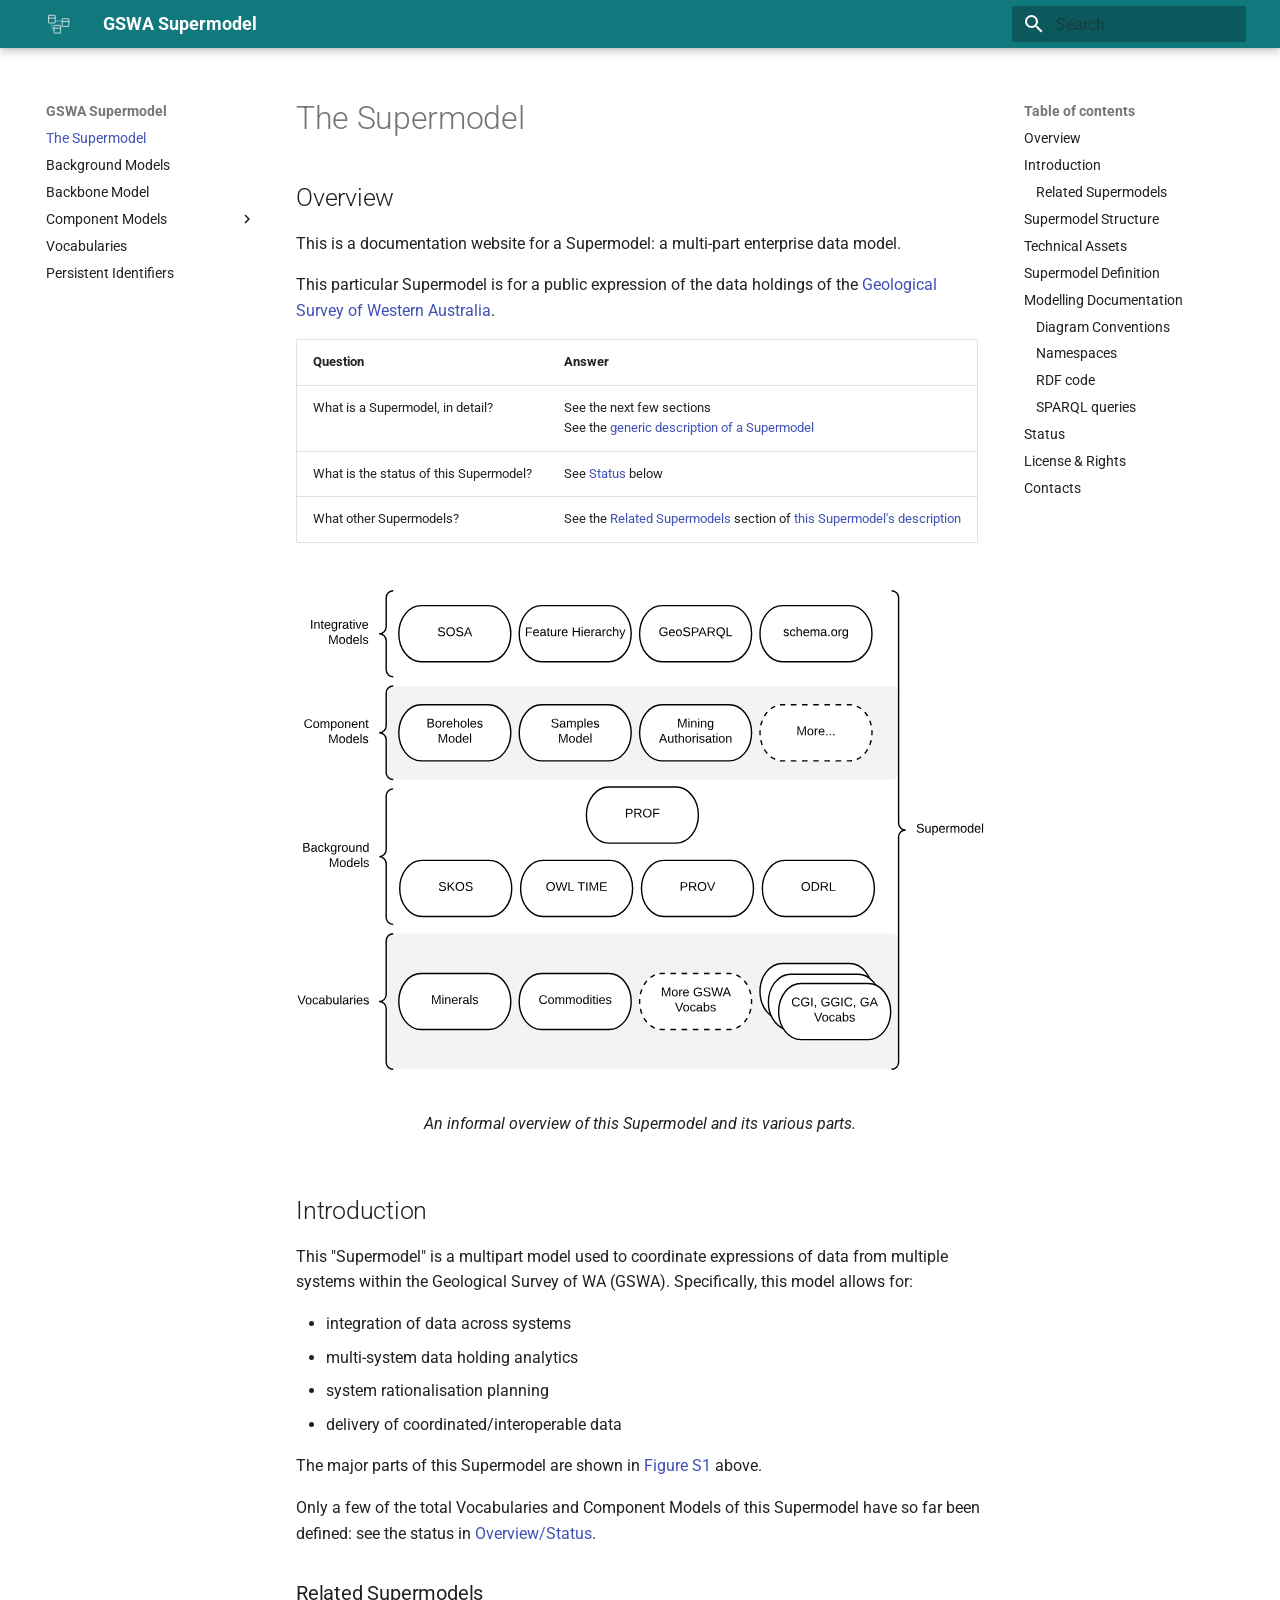
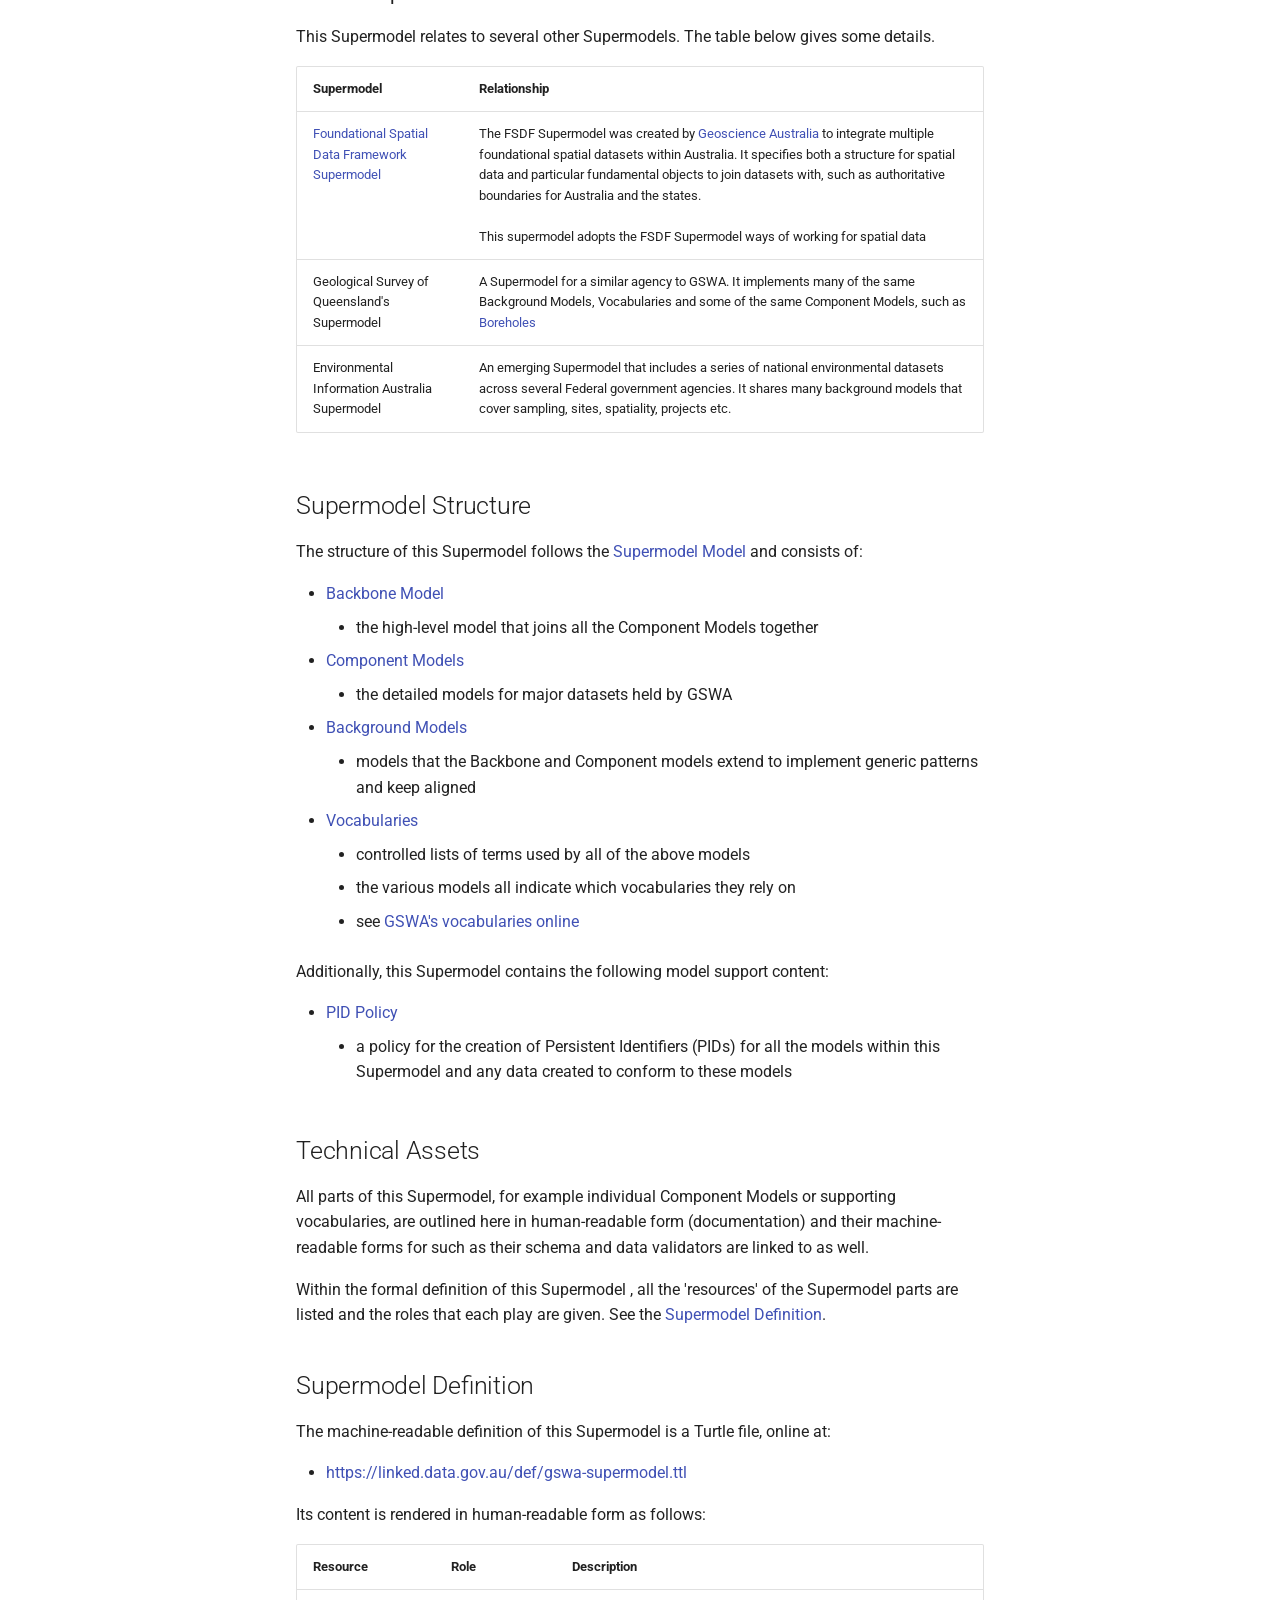
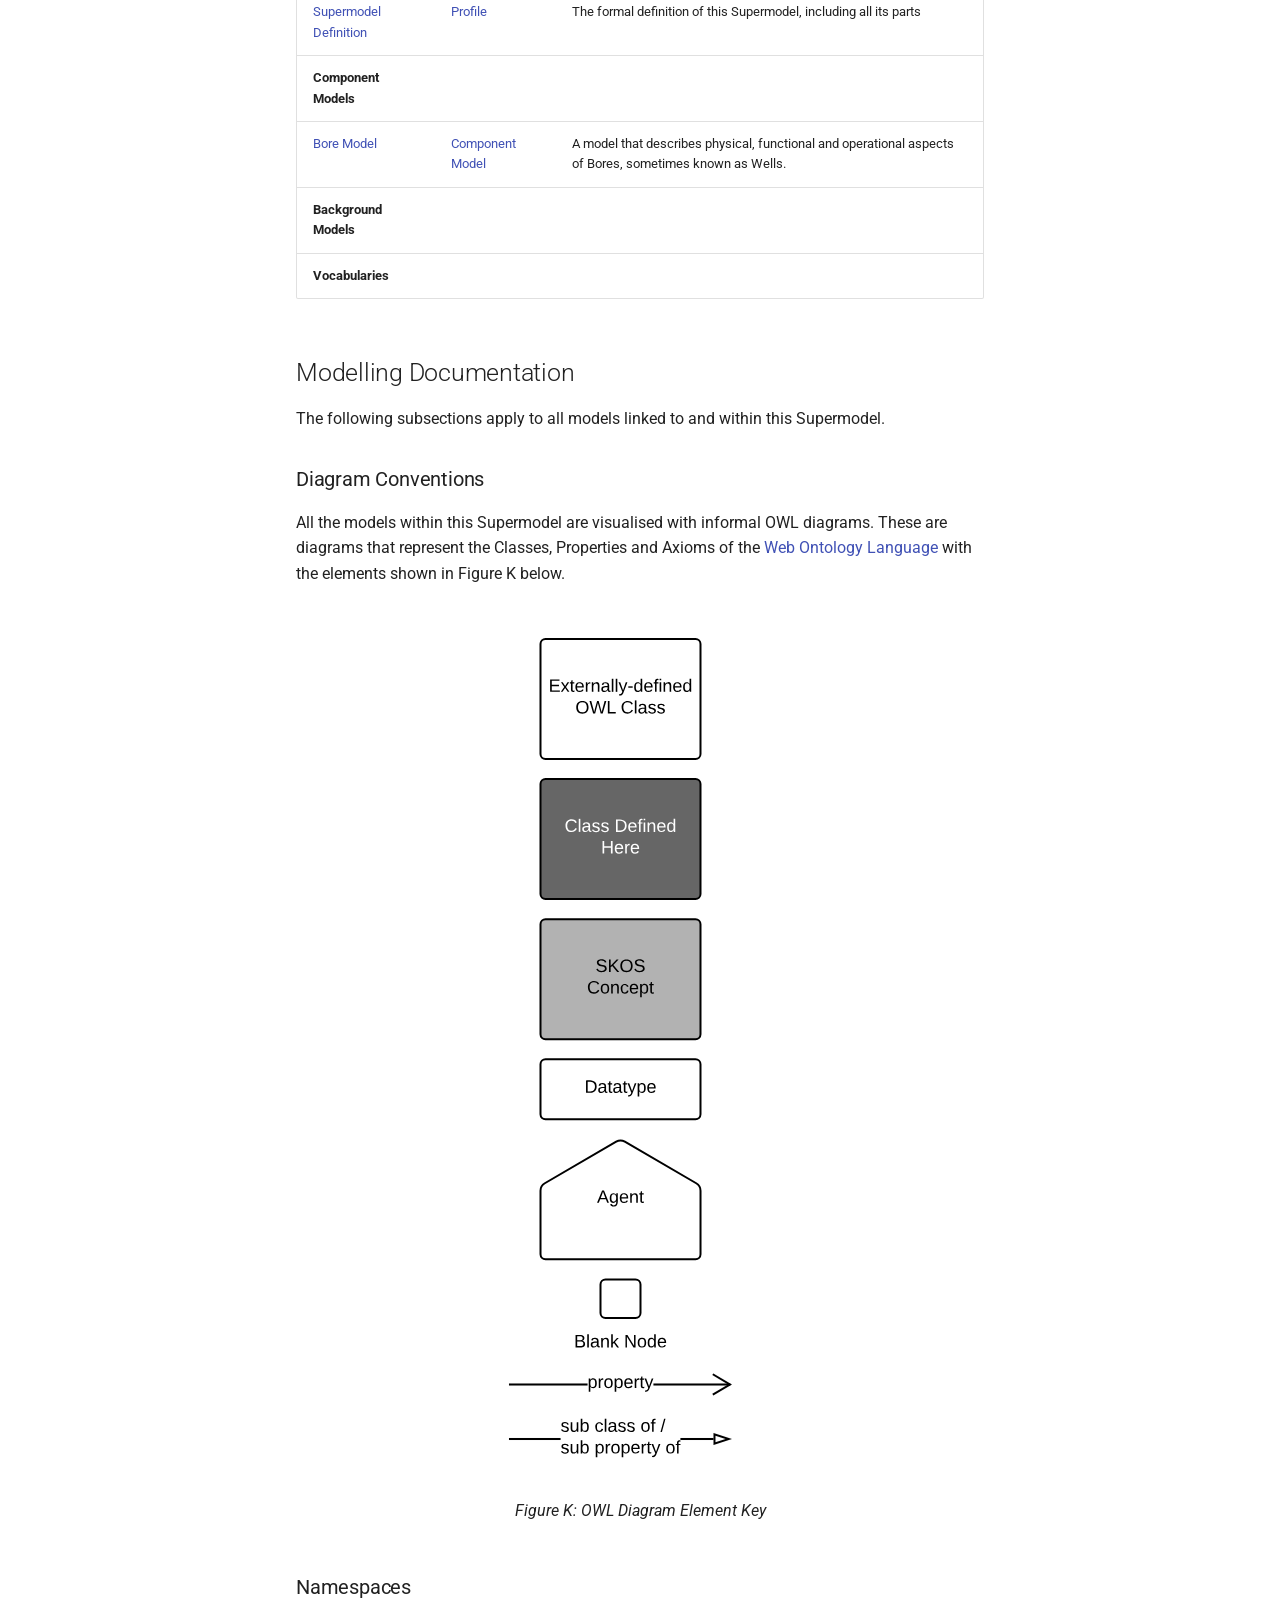
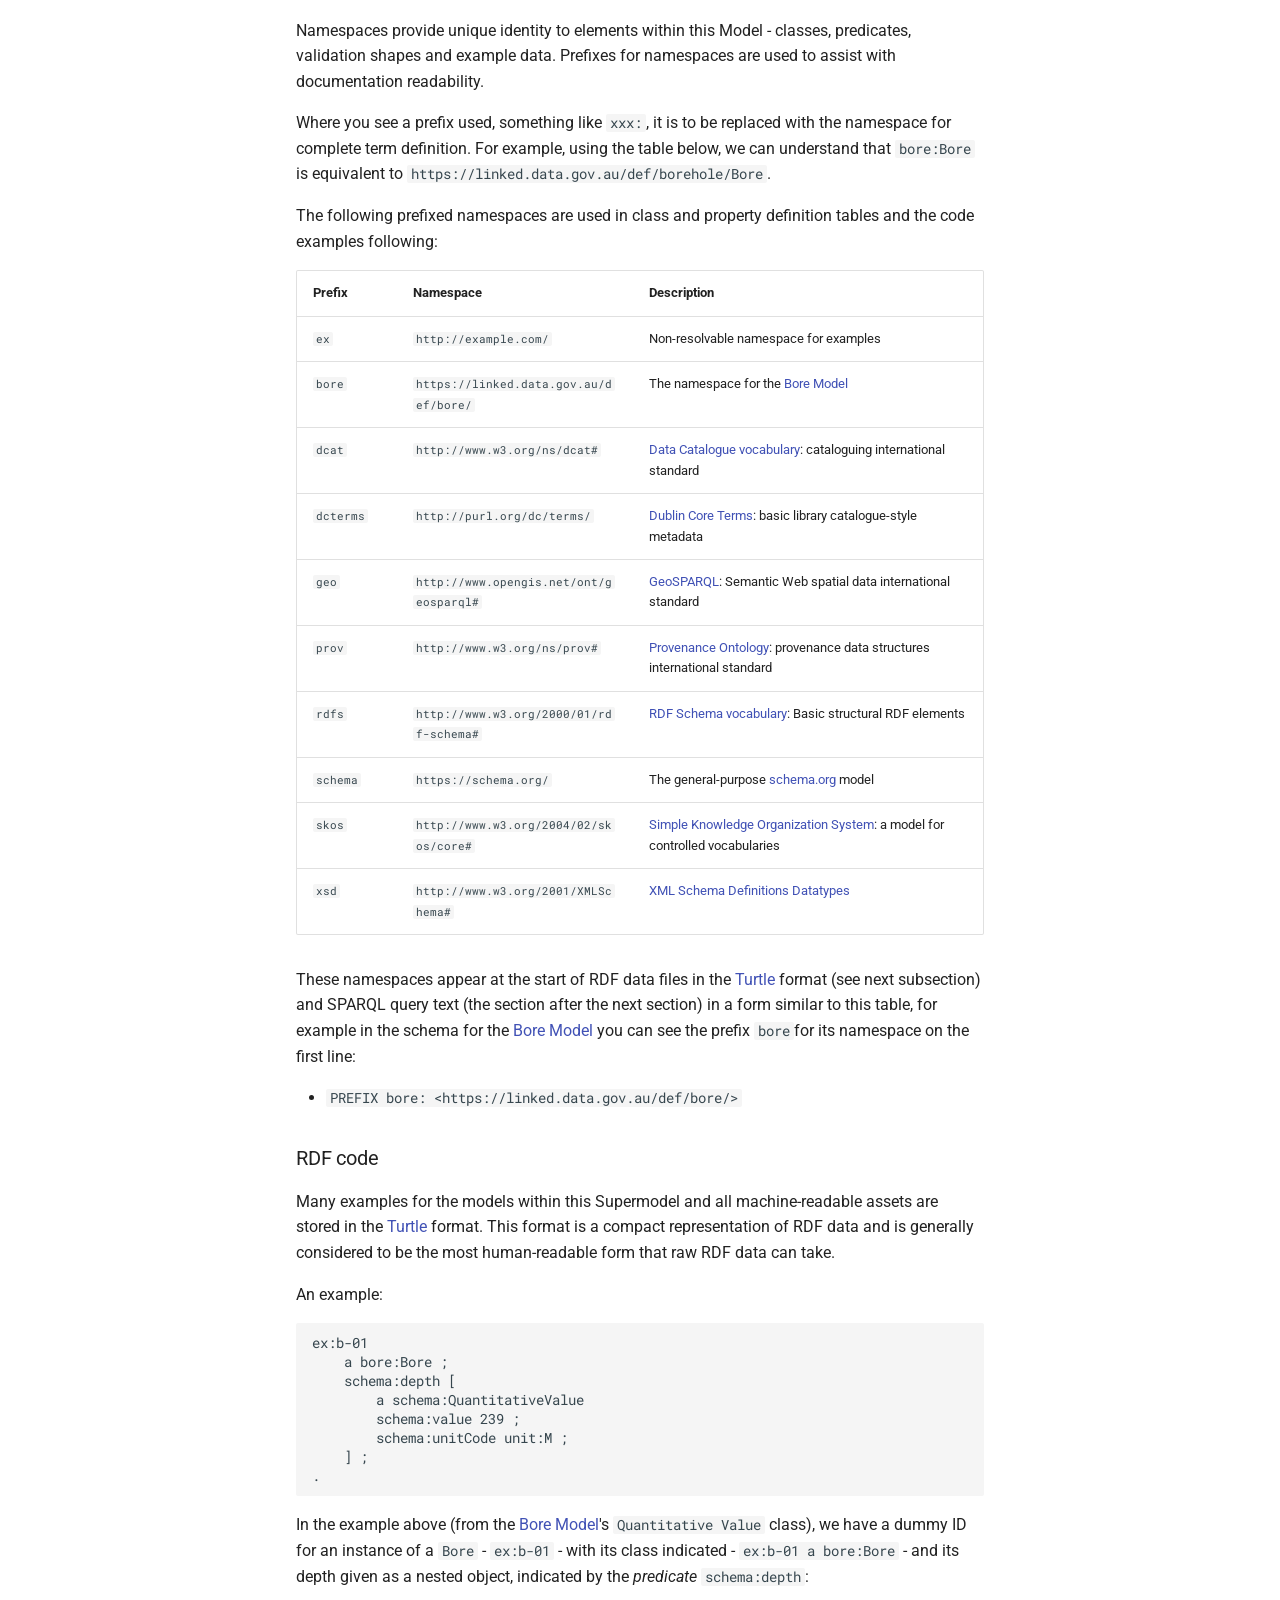
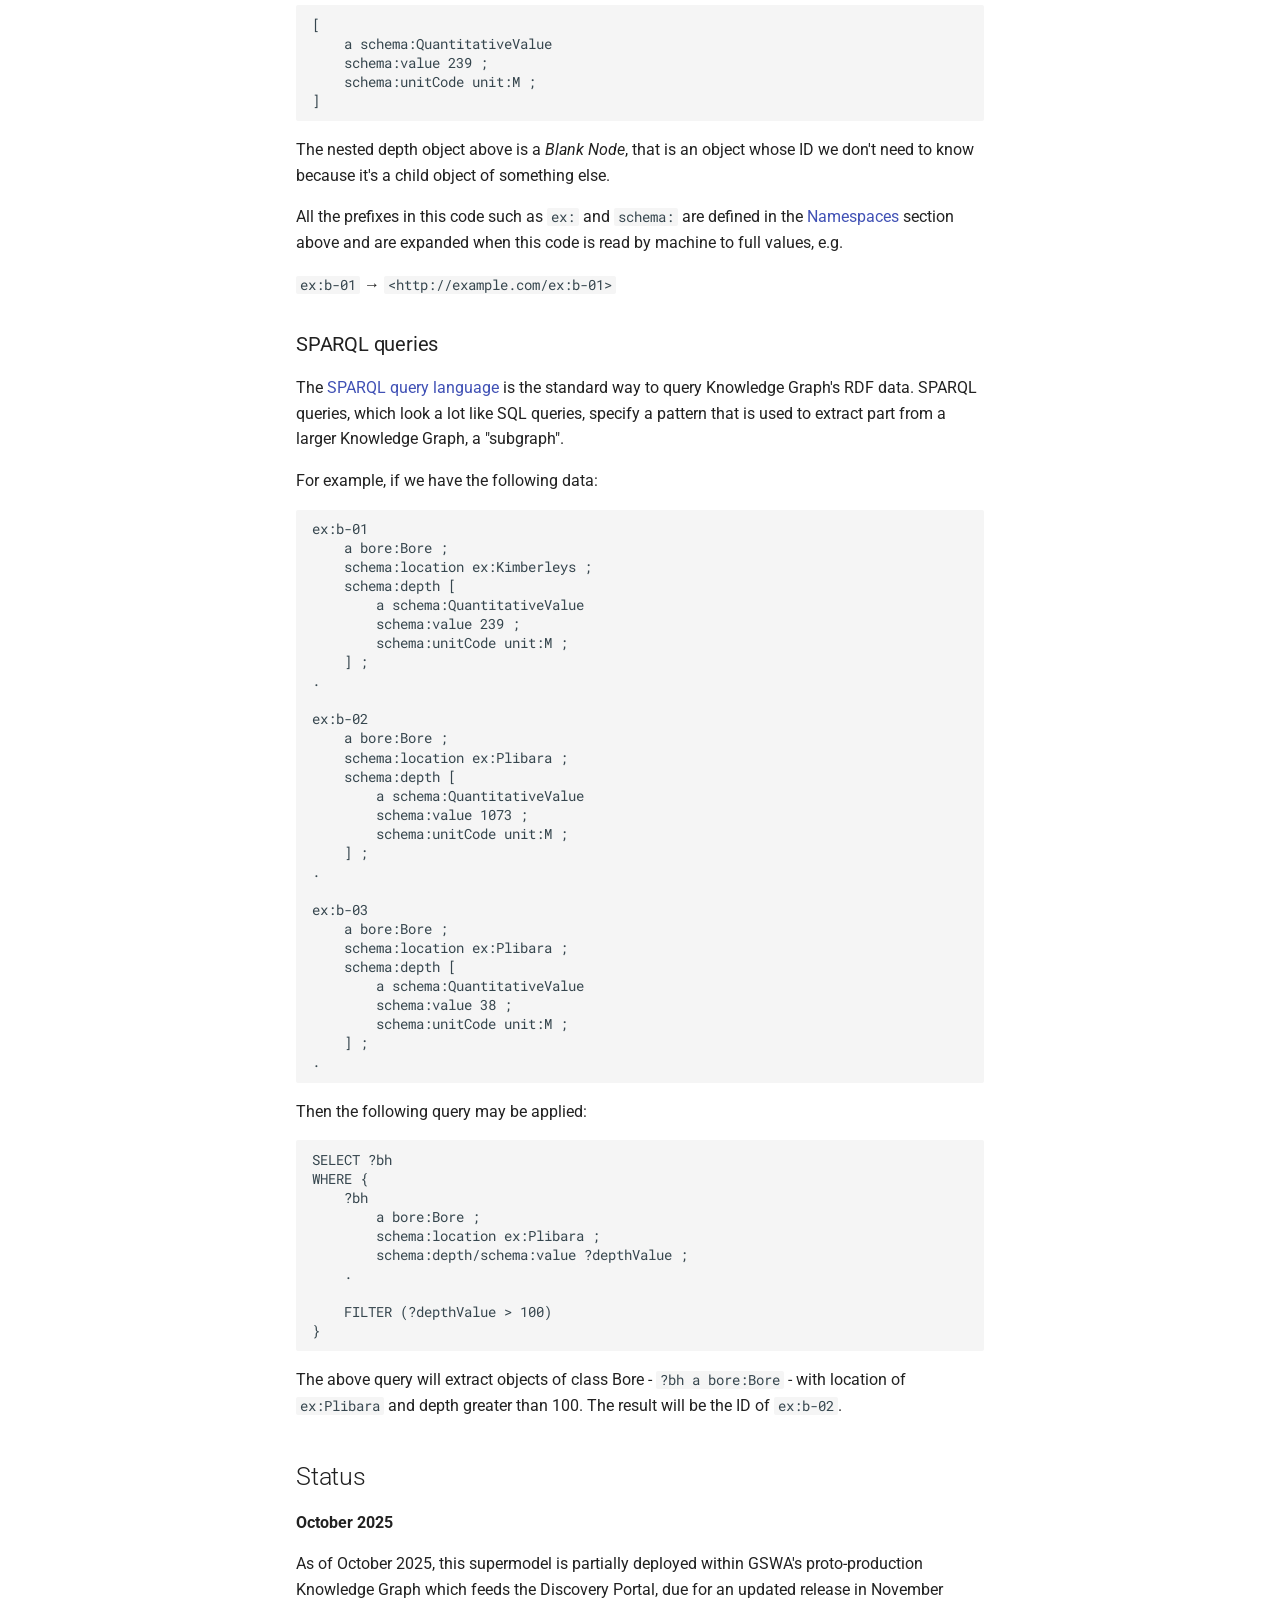
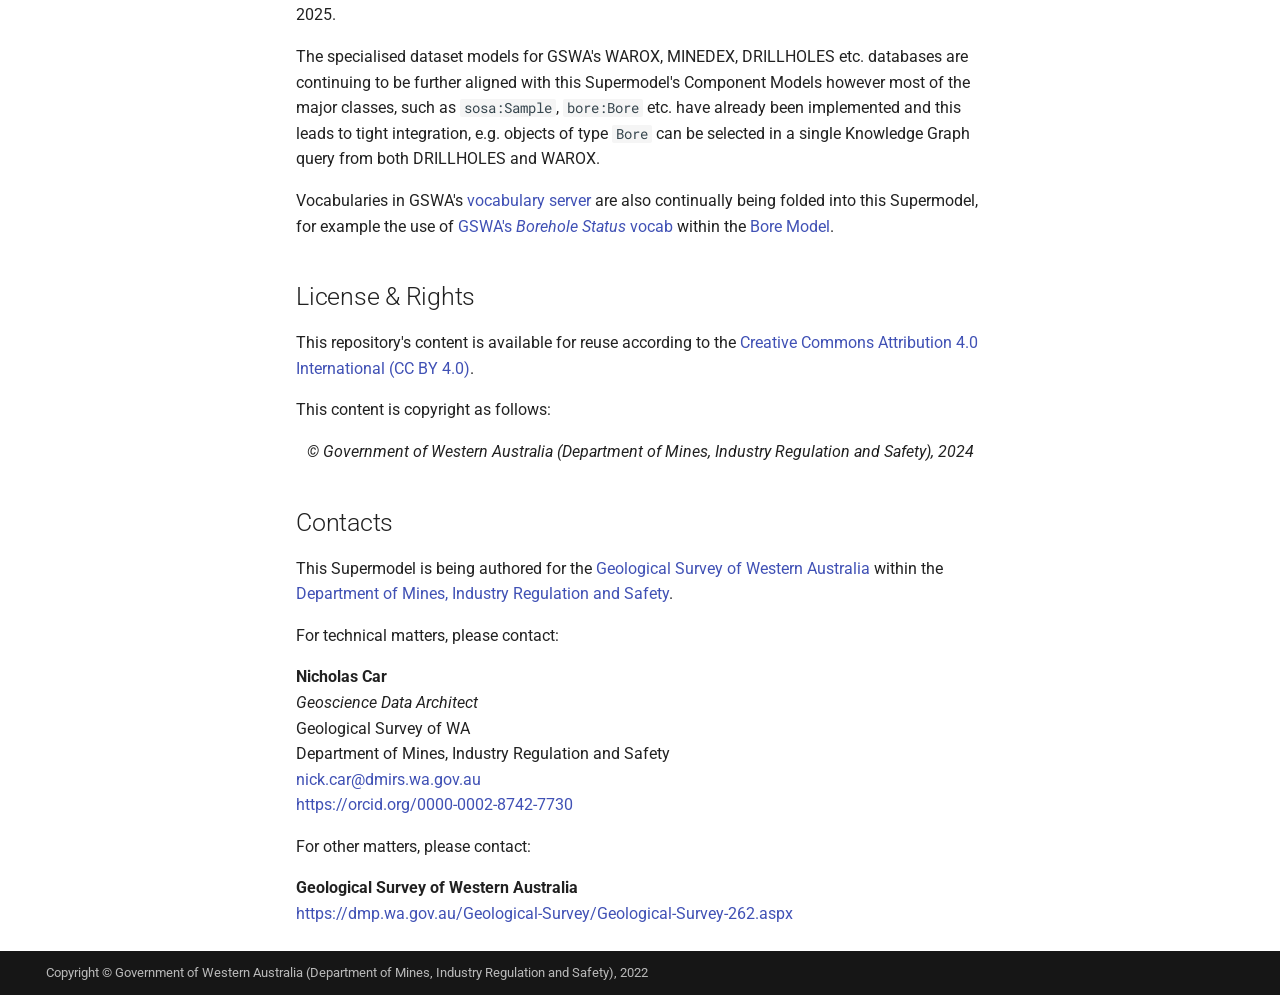
==== commit ad91693a: "Deployed 7224374 with MkDocs version: 1.6.1" ====
--- a/index.html
+++ b/index.html
@@ -13,8 +13,11 @@
         <link rel="next" href="background/">
       
       
+        
+      
+      
       <link rel="icon" href="assets/favicon.png">
-      <meta name="generator" content="mkdocs-1.6.1, mkdocs-material-9.6.21">
+      <meta name="generator" content="mkdocs-1.6.1, mkdocs-material-9.7.0">
     
     
       
@@ -22,10 +25,10 @@
       
     
     
-      <link rel="stylesheet" href="assets/stylesheets/main.2a3383ac.min.css">
-      
-        
-        <link rel="stylesheet" href="assets/stylesheets/palette.06af60db.min.css">
+      <link rel="stylesheet" href="assets/stylesheets/main.618322db.min.css">
+      
+        
+        <link rel="stylesheet" href="assets/stylesheets/palette.ab4e12ef.min.css">
       
       
 
@@ -50,7 +53,6 @@
     
       
 
-    
     
     
   </head>
@@ -214,9 +216,14 @@
   
   
   <span class="md-ellipsis">
+    
+  
     The Supermodel
+  
+
     
   </span>
+  
   
 
           <span class="md-nav__icon md-icon"></span>
@@ -227,9 +234,14 @@
   
   
   <span class="md-ellipsis">
+    
+  
     The Supermodel
+  
+
     
   </span>
+  
   
 
       </a>
@@ -252,7 +264,9 @@
         <li class="md-nav__item">
   <a href="#overview" class="md-nav__link">
     <span class="md-ellipsis">
-      Overview
+      
+        Overview
+      
     </span>
   </a>
   
@@ -261,7 +275,9 @@
         <li class="md-nav__item">
   <a href="#introduction" class="md-nav__link">
     <span class="md-ellipsis">
-      Introduction
+      
+        Introduction
+      
     </span>
   </a>
   
@@ -271,7 +287,9 @@
           <li class="md-nav__item">
   <a href="#related-supermodels" class="md-nav__link">
     <span class="md-ellipsis">
-      Related Supermodels
+      
+        Related Supermodels
+      
     </span>
   </a>
   
@@ -285,7 +303,9 @@
         <li class="md-nav__item">
   <a href="#supermodel-structure" class="md-nav__link">
     <span class="md-ellipsis">
-      Supermodel Structure
+      
+        Supermodel Structure
+      
     </span>
   </a>
   
@@ -294,7 +314,9 @@
         <li class="md-nav__item">
   <a href="#technical-assets" class="md-nav__link">
     <span class="md-ellipsis">
-      Technical Assets
+      
+        Technical Assets
+      
     </span>
   </a>
   
@@ -303,7 +325,9 @@
         <li class="md-nav__item">
   <a href="#supermodel-definition" class="md-nav__link">
     <span class="md-ellipsis">
-      Supermodel Definition
+      
+        Supermodel Definition
+      
     </span>
   </a>
   
@@ -312,7 +336,9 @@
         <li class="md-nav__item">
   <a href="#modelling-documentation" class="md-nav__link">
     <span class="md-ellipsis">
-      Modelling Documentation
+      
+        Modelling Documentation
+      
     </span>
   </a>
   
@@ -322,7 +348,9 @@
           <li class="md-nav__item">
   <a href="#diagram-conventions" class="md-nav__link">
     <span class="md-ellipsis">
-      Diagram Conventions
+      
+        Diagram Conventions
+      
     </span>
   </a>
   
@@ -331,7 +359,9 @@
           <li class="md-nav__item">
   <a href="#namespaces" class="md-nav__link">
     <span class="md-ellipsis">
-      Namespaces
+      
+        Namespaces
+      
     </span>
   </a>
   
@@ -340,7 +370,9 @@
           <li class="md-nav__item">
   <a href="#rdf-code" class="md-nav__link">
     <span class="md-ellipsis">
-      RDF code
+      
+        RDF code
+      
     </span>
   </a>
   
@@ -349,7 +381,9 @@
           <li class="md-nav__item">
   <a href="#sparql-queries" class="md-nav__link">
     <span class="md-ellipsis">
-      SPARQL queries
+      
+        SPARQL queries
+      
     </span>
   </a>
   
@@ -363,7 +397,9 @@
         <li class="md-nav__item">
   <a href="#status" class="md-nav__link">
     <span class="md-ellipsis">
-      Status
+      
+        Status
+      
     </span>
   </a>
   
@@ -372,7 +408,9 @@
         <li class="md-nav__item">
   <a href="#license-rights" class="md-nav__link">
     <span class="md-ellipsis">
-      License &amp; Rights
+      
+        License &amp; Rights
+      
     </span>
   </a>
   
@@ -381,7 +419,9 @@
         <li class="md-nav__item">
   <a href="#contacts" class="md-nav__link">
     <span class="md-ellipsis">
-      Contacts
+      
+        Contacts
+      
     </span>
   </a>
   
@@ -407,9 +447,14 @@
   
   
   <span class="md-ellipsis">
+    
+  
     Background Models
+  
+
     
   </span>
+  
   
 
       </a>
@@ -429,9 +474,14 @@
   
   
   <span class="md-ellipsis">
+    
+  
     Backbone Model
+  
+
     
   </span>
+  
   
 
       </a>
@@ -481,9 +531,14 @@
   
   
   <span class="md-ellipsis">
+    
+  
     Component Models
+  
+
     
   </span>
+  
   
 
             </a>
@@ -498,7 +553,11 @@
         <nav class="md-nav" data-md-level="1" aria-labelledby="__nav_4_label" aria-expanded="false">
           <label class="md-nav__title" for="__nav_4">
             <span class="md-nav__icon md-icon"></span>
-            Component Models
+            
+  
+    Component Models
+  
+
           </label>
           <ul class="md-nav__list" data-md-scrollfix>
             
@@ -516,9 +575,14 @@
   
   
   <span class="md-ellipsis">
+    
+  
     GeoFeatures Hierarchy
+  
+
     
   </span>
+  
   
 
       </a>
@@ -539,9 +603,14 @@
   
   
   <span class="md-ellipsis">
+    
+  
     Bore
+  
+
     
   </span>
+  
   
 
       </a>
@@ -562,9 +631,14 @@
   
   
   <span class="md-ellipsis">
+    
+  
     Mine
+  
+
     
   </span>
+  
   
 
       </a>
@@ -585,9 +659,14 @@
   
   
   <span class="md-ellipsis">
+    
+  
     Mining Authorisation
+  
+
     
   </span>
+  
   
 
       </a>
@@ -608,9 +687,14 @@
   
   
   <span class="md-ellipsis">
+    
+  
     Resource Occurrence
+  
+
     
   </span>
+  
   
 
       </a>
@@ -631,9 +715,14 @@
   
   
   <span class="md-ellipsis">
+    
+  
     Geosample
+  
+
     
   </span>
+  
   
 
       </a>
@@ -661,9 +750,14 @@
   
   
   <span class="md-ellipsis">
+    
+  
     Vocabularies
+  
+
     
   </span>
+  
   
 
       </a>
@@ -683,9 +777,14 @@
   
   
   <span class="md-ellipsis">
+    
+  
     Persistent Identifiers
+  
+
     
   </span>
+  
   
 
       </a>
@@ -722,7 +821,9 @@
         <li class="md-nav__item">
   <a href="#overview" class="md-nav__link">
     <span class="md-ellipsis">
-      Overview
+      
+        Overview
+      
     </span>
   </a>
   
@@ -731,7 +832,9 @@
         <li class="md-nav__item">
   <a href="#introduction" class="md-nav__link">
     <span class="md-ellipsis">
-      Introduction
+      
+        Introduction
+      
     </span>
   </a>
   
@@ -741,7 +844,9 @@
           <li class="md-nav__item">
   <a href="#related-supermodels" class="md-nav__link">
     <span class="md-ellipsis">
-      Related Supermodels
+      
+        Related Supermodels
+      
     </span>
   </a>
   
@@ -755,7 +860,9 @@
         <li class="md-nav__item">
   <a href="#supermodel-structure" class="md-nav__link">
     <span class="md-ellipsis">
-      Supermodel Structure
+      
+        Supermodel Structure
+      
     </span>
   </a>
   
@@ -764,7 +871,9 @@
         <li class="md-nav__item">
   <a href="#technical-assets" class="md-nav__link">
     <span class="md-ellipsis">
-      Technical Assets
+      
+        Technical Assets
+      
     </span>
   </a>
   
@@ -773,7 +882,9 @@
         <li class="md-nav__item">
   <a href="#supermodel-definition" class="md-nav__link">
     <span class="md-ellipsis">
-      Supermodel Definition
+      
+        Supermodel Definition
+      
     </span>
   </a>
   
@@ -782,7 +893,9 @@
         <li class="md-nav__item">
   <a href="#modelling-documentation" class="md-nav__link">
     <span class="md-ellipsis">
-      Modelling Documentation
+      
+        Modelling Documentation
+      
     </span>
   </a>
   
@@ -792,7 +905,9 @@
           <li class="md-nav__item">
   <a href="#diagram-conventions" class="md-nav__link">
     <span class="md-ellipsis">
-      Diagram Conventions
+      
+        Diagram Conventions
+      
     </span>
   </a>
   
@@ -801,7 +916,9 @@
           <li class="md-nav__item">
   <a href="#namespaces" class="md-nav__link">
     <span class="md-ellipsis">
-      Namespaces
+      
+        Namespaces
+      
     </span>
   </a>
   
@@ -810,7 +927,9 @@
           <li class="md-nav__item">
   <a href="#rdf-code" class="md-nav__link">
     <span class="md-ellipsis">
-      RDF code
+      
+        RDF code
+      
     </span>
   </a>
   
@@ -819,7 +938,9 @@
           <li class="md-nav__item">
   <a href="#sparql-queries" class="md-nav__link">
     <span class="md-ellipsis">
-      SPARQL queries
+      
+        SPARQL queries
+      
     </span>
   </a>
   
@@ -833,7 +954,9 @@
         <li class="md-nav__item">
   <a href="#status" class="md-nav__link">
     <span class="md-ellipsis">
-      Status
+      
+        Status
+      
     </span>
   </a>
   
@@ -842,7 +965,9 @@
         <li class="md-nav__item">
   <a href="#license-rights" class="md-nav__link">
     <span class="md-ellipsis">
-      License &amp; Rights
+      
+        License &amp; Rights
+      
     </span>
   </a>
   
@@ -851,7 +976,9 @@
         <li class="md-nav__item">
   <a href="#contacts" class="md-nav__link">
     <span class="md-ellipsis">
-      Contacts
+      
+        Contacts
+      
     </span>
   </a>
   
@@ -867,6 +994,7 @@
           
           
             <div class="md-content" data-md-component="content">
+              
               <article class="md-content__inner md-typeset">
                 
                   
@@ -1227,10 +1355,11 @@
     
     
       
-      <script id="__config" type="application/json">{"base": ".", "features": ["navigation.indexes", "toc.follow"], "search": "assets/javascripts/workers/search.973d3a69.min.js", "tags": null, "translations": {"clipboard.copied": "Copied to clipboard", "clipboard.copy": "Copy to clipboard", "search.result.more.one": "1 more on this page", "search.result.more.other": "# more on this page", "search.result.none": "No matching documents", "search.result.one": "1 matching document", "search.result.other": "# matching documents", "search.result.placeholder": "Type to start searching", "search.result.term.missing": "Missing", "select.version": "Select version"}, "version": null}</script>
-    
-    
-      <script src="assets/javascripts/bundle.f55a23d4.min.js"></script>
+      
+      <script id="__config" type="application/json">{"annotate": null, "base": ".", "features": ["navigation.indexes", "toc.follow"], "search": "assets/javascripts/workers/search.7a47a382.min.js", "tags": null, "translations": {"clipboard.copied": "Copied to clipboard", "clipboard.copy": "Copy to clipboard", "search.result.more.one": "1 more on this page", "search.result.more.other": "# more on this page", "search.result.none": "No matching documents", "search.result.one": "1 matching document", "search.result.other": "# matching documents", "search.result.placeholder": "Type to start searching", "search.result.term.missing": "Missing", "select.version": "Select version"}, "version": null}</script>
+    
+    
+      <script src="assets/javascripts/bundle.e71a0d61.min.js"></script>
       
     
   </body>
--- a/assets/stylesheets/main.618322db.min.css
+++ b/assets/stylesheets/main.618322db.min.css
@@ -0,0 +1 @@
+@charset "UTF-8";html{-webkit-text-size-adjust:none;-moz-text-size-adjust:none;text-size-adjust:none;box-sizing:border-box}*,:after,:before{box-sizing:inherit}@media (prefers-reduced-motion){*,:after,:before{transition:none!important}}body{margin:0}a,button,input,label{-webkit-tap-highlight-color:transparent}a{color:inherit;text-decoration:none}hr{border:0;box-sizing:initial;display:block;height:.05rem;overflow:visible;padding:0}small{font-size:80%}sub,sup{line-height:1em}img{border-style:none}table{border-collapse:initial;border-spacing:0}td,th{font-weight:400;vertical-align:top}button{background:#0000;border:0;font-family:inherit;font-size:inherit;margin:0;padding:0}input{border:0;outline:none}:root{--md-primary-fg-color:#4051b5;--md-primary-fg-color--light:#5d6cc0;--md-primary-fg-color--dark:#303fa1;--md-primary-bg-color:#fff;--md-primary-bg-color--light:#ffffffb3;--md-accent-fg-color:#526cfe;--md-accent-fg-color--transparent:#526cfe1a;--md-accent-bg-color:#fff;--md-accent-bg-color--light:#ffffffb3}[data-md-color-scheme=default]{color-scheme:light}[data-md-color-scheme=default] img[src$="#gh-dark-mode-only"],[data-md-color-scheme=default] img[src$="#only-dark"]{display:none}:root,[data-md-color-scheme=default]{--md-hue:225deg;--md-default-fg-color:#000000de;--md-default-fg-color--light:#0000008a;--md-default-fg-color--lighter:#00000052;--md-default-fg-color--lightest:#00000012;--md-default-bg-color:#fff;--md-default-bg-color--light:#ffffffb3;--md-default-bg-color--lighter:#ffffff4d;--md-default-bg-color--lightest:#ffffff1f;--md-code-fg-color:#36464e;--md-code-bg-color:#f5f5f5;--md-code-bg-color--light:#f5f5f5b3;--md-code-bg-color--lighter:#f5f5f54d;--md-code-hl-color:#4287ff;--md-code-hl-color--light:#4287ff1a;--md-code-hl-number-color:#d52a2a;--md-code-hl-special-color:#db1457;--md-code-hl-function-color:#a846b9;--md-code-hl-constant-color:#6e59d9;--md-code-hl-keyword-color:#3f6ec6;--md-code-hl-string-color:#1c7d4d;--md-code-hl-name-color:var(--md-code-fg-color);--md-code-hl-operator-color:var(--md-default-fg-color--light);--md-code-hl-punctuation-color:var(--md-default-fg-color--light);--md-code-hl-comment-color:var(--md-default-fg-color--light);--md-code-hl-generic-color:var(--md-default-fg-color--light);--md-code-hl-variable-color:var(--md-default-fg-color--light);--md-typeset-color:var(--md-default-fg-color);--md-typeset-a-color:var(--md-primary-fg-color);--md-typeset-del-color:#f5503d26;--md-typeset-ins-color:#0bd57026;--md-typeset-kbd-color:#fafafa;--md-typeset-kbd-accent-color:#fff;--md-typeset-kbd-border-color:#b8b8b8;--md-typeset-mark-color:#ffff0080;--md-typeset-table-color:#0000001f;--md-typeset-table-color--light:rgba(0,0,0,.035);--md-admonition-fg-color:var(--md-default-fg-color);--md-admonition-bg-color:var(--md-default-bg-color);--md-warning-fg-color:#000000de;--md-warning-bg-color:#ff9;--md-footer-fg-color:#fff;--md-footer-fg-color--light:#ffffffb3;--md-footer-fg-color--lighter:#ffffff73;--md-footer-bg-color:#000000de;--md-footer-bg-color--dark:#00000052;--md-shadow-z1:0 0.2rem 0.5rem #0000000d,0 0 0.05rem #0000001a;--md-shadow-z2:0 0.2rem 0.5rem #0000001a,0 0 0.05rem #00000040;--md-shadow-z3:0 0.2rem 0.5rem #0003,0 0 0.05rem #00000059}.md-icon svg{fill:currentcolor;display:block;height:1.2rem;width:1.2rem}body{-webkit-font-smoothing:antialiased;-moz-osx-font-smoothing:grayscale;--md-text-font-family:var(--md-text-font,_),-apple-system,BlinkMacSystemFont,Helvetica,Arial,sans-serif;--md-code-font-family:var(--md-code-font,_),SFMono-Regular,Consolas,Menlo,monospace}aside,body,input{font-feature-settings:"kern","liga";color:var(--md-typeset-color);font-family:var(--md-text-font-family)}code,kbd,pre{font-feature-settings:"kern";font-family:var(--md-code-font-family)}:root{--md-typeset-table-sort-icon:url('data:image/svg+xml;charset=utf-8,<svg xmlns="http://www.w3.org/2000/svg" viewBox="0 0 24 24"><path d="m18 21-4-4h3V7h-3l4-4 4 4h-3v10h3M2 19v-2h10v2M2 13v-2h7v2M2 7V5h4v2z"/></svg>');--md-typeset-table-sort-icon--asc:url('data:image/svg+xml;charset=utf-8,<svg xmlns="http://www.w3.org/2000/svg" viewBox="0 0 24 24"><path d="M19 17h3l-4 4-4-4h3V3h2M2 17h10v2H2M6 5v2H2V5m0 6h7v2H2z"/></svg>');--md-typeset-table-sort-icon--desc:url('data:image/svg+xml;charset=utf-8,<svg xmlns="http://www.w3.org/2000/svg" viewBox="0 0 24 24"><path d="M19 7h3l-4-4-4 4h3v14h2M2 17h10v2H2M6 5v2H2V5m0 6h7v2H2z"/></svg>')}.md-typeset{-webkit-print-color-adjust:exact;color-adjust:exact;font-size:.8rem;line-height:1.6;overflow-wrap:break-word}@media print{.md-typeset{font-size:.68rem}}.md-typeset blockquote,.md-typeset dl,.md-typeset figure,.md-typeset ol,.md-typeset pre,.md-typeset ul{margin-bottom:1em;margin-top:1em}.md-typeset h1{color:var(--md-default-fg-color--light);font-size:2em;line-height:1.3;margin:0 0 1.25em}.md-typeset h1,.md-typeset h2{font-weight:300;letter-spacing:-.01em}.md-typeset h2{font-size:1.5625em;line-height:1.4;margin:1.6em 0 .64em}.md-typeset h3{font-size:1.25em;font-weight:400;letter-spacing:-.01em;line-height:1.5;margin:1.6em 0 .8em}.md-typeset h2+h3{margin-top:.8em}.md-typeset h4{font-weight:700;letter-spacing:-.01em;margin:1em 0}.md-typeset h5,.md-typeset h6{color:var(--md-default-fg-color--light);font-size:.8em;font-weight:700;letter-spacing:-.01em;margin:1.25em 0}.md-typeset h5{text-transform:uppercase}.md-typeset h5 code{text-transform:none}.md-typeset hr{border-bottom:.05rem solid var(--md-default-fg-color--lightest);display:flow-root;margin:1.5em 0}.md-typeset a{color:var(--md-typeset-a-color);word-break:break-word}.md-typeset a,.md-typeset a:before{transition:color 125ms}.md-typeset a:focus,.md-typeset a:hover{color:var(--md-accent-fg-color)}.md-typeset a:focus code,.md-typeset a:hover code{background-color:var(--md-accent-fg-color--transparent);color:var(--md-accent-fg-color)}.md-typeset a code{color:var(--md-typeset-a-color)}.md-typeset a.focus-visible{outline-color:var(--md-accent-fg-color);outline-offset:.2rem}.md-typeset code,.md-typeset kbd,.md-typeset pre{color:var(--md-code-fg-color);direction:ltr;font-variant-ligatures:none;transition:background-color 125ms}@media print{.md-typeset code,.md-typeset kbd,.md-typeset pre{white-space:pre-wrap}}.md-typeset code{background-color:var(--md-code-bg-color);border-radius:.1rem;-webkit-box-decoration-break:clone;box-decoration-break:clone;font-size:.85em;padding:0 .2941176471em;transition:color 125ms,background-color 125ms;word-break:break-word}.md-typeset code:not(.focus-visible){-webkit-tap-highlight-color:transparent;outline:none}.md-typeset pre{display:flow-root;line-height:1.4;position:relative}.md-typeset pre>code{-webkit-box-decoration-break:slice;box-decoration-break:slice;box-shadow:none;display:block;margin:0;outline-color:var(--md-accent-fg-color);overflow:auto;padding:.7720588235em 1.1764705882em;scrollbar-color:var(--md-default-fg-color--lighter) #0000;scrollbar-width:thin;touch-action:auto;word-break:normal}.md-typeset pre>code:hover{scrollbar-color:var(--md-accent-fg-color) #0000}.md-typeset pre>code::-webkit-scrollbar{height:.2rem;width:.2rem}.md-typeset pre>code::-webkit-scrollbar-thumb{background-color:var(--md-default-fg-color--lighter)}.md-typeset pre>code::-webkit-scrollbar-thumb:hover{background-color:var(--md-accent-fg-color)}.md-typeset kbd{background-color:var(--md-typeset-kbd-color);border-radius:.1rem;box-shadow:0 .1rem 0 .05rem var(--md-typeset-kbd-border-color),0 .1rem 0 var(--md-typeset-kbd-border-color),0 -.1rem .2rem var(--md-typeset-kbd-accent-color) inset;color:var(--md-default-fg-color);display:inline-block;font-size:.75em;padding:0 .6666666667em;vertical-align:text-top;word-break:break-word}.md-typeset mark{background-color:var(--md-typeset-mark-color);-webkit-box-decoration-break:clone;box-decoration-break:clone;color:inherit;word-break:break-word}.md-typeset abbr{cursor:help;text-decoration:none}.md-typeset [data-preview],.md-typeset abbr{border-bottom:.05rem dotted var(--md-default-fg-color--light)}.md-typeset small{opacity:.75}[dir=ltr] .md-typeset sub,[dir=ltr] .md-typeset sup{margin-left:.078125em}[dir=rtl] .md-typeset sub,[dir=rtl] .md-typeset sup{margin-right:.078125em}[dir=ltr] .md-typeset blockquote{padding-left:.6rem}[dir=rtl] .md-typeset blockquote{padding-right:.6rem}[dir=ltr] .md-typeset blockquote{border-left:.2rem solid var(--md-default-fg-color--lighter)}[dir=rtl] .md-typeset blockquote{border-right:.2rem solid var(--md-default-fg-color--lighter)}.md-typeset blockquote{color:var(--md-default-fg-color--light);margin-left:0;margin-right:0}.md-typeset ul{list-style-type:disc}.md-typeset ul[type]{list-style-type:revert-layer}[dir=ltr] .md-typeset ol,[dir=ltr] .md-typeset ul{margin-left:.625em}[dir=rtl] .md-typeset ol,[dir=rtl] .md-typeset ul{margin-right:.625em}.md-typeset ol,.md-typeset ul{padding:0}.md-typeset ol:not([hidden]),.md-typeset ul:not([hidden]){display:flow-root}.md-typeset ol ol,.md-typeset ul ol{list-style-type:lower-alpha}.md-typeset ol ol ol,.md-typeset ul ol ol{list-style-type:lower-roman}.md-typeset ol ol ol ol,.md-typeset ul ol ol ol{list-style-type:upper-alpha}.md-typeset ol ol ol ol ol,.md-typeset ul ol ol ol ol{list-style-type:upper-roman}.md-typeset ol[type],.md-typeset ul[type]{list-style-type:revert-layer}[dir=ltr] .md-typeset ol li,[dir=ltr] .md-typeset ul li{margin-left:1.25em}[dir=rtl] .md-typeset ol li,[dir=rtl] .md-typeset ul li{margin-right:1.25em}.md-typeset ol li,.md-typeset ul li{margin-bottom:.5em}.md-typeset ol li blockquote,.md-typeset ol li p,.md-typeset ul li blockquote,.md-typeset ul li p{margin:.5em 0}.md-typeset ol li:last-child,.md-typeset ul li:last-child{margin-bottom:0}[dir=ltr] .md-typeset ol li ol,[dir=ltr] .md-typeset ol li ul,[dir=ltr] .md-typeset ul li ol,[dir=ltr] .md-typeset ul li ul{margin-left:.625em}[dir=rtl] .md-typeset ol li ol,[dir=rtl] .md-typeset ol li ul,[dir=rtl] .md-typeset ul li ol,[dir=rtl] .md-typeset ul li ul{margin-right:.625em}.md-typeset ol li ol,.md-typeset ol li ul,.md-typeset ul li ol,.md-typeset ul li ul{margin-bottom:.5em;margin-top:.5em}[dir=ltr] .md-typeset dd{margin-left:1.875em}[dir=rtl] .md-typeset dd{margin-right:1.875em}.md-typeset dd{margin-bottom:1.5em;margin-top:1em}.md-typeset img,.md-typeset svg,.md-typeset video{height:auto;max-width:100%}.md-typeset img[align=left]{margin:1em 1em 1em 0}.md-typeset img[align=right]{margin:1em 0 1em 1em}.md-typeset img[align]:only-child{margin-top:0}.md-typeset figure{display:flow-root;margin:1em auto;max-width:100%;text-align:center;width:fit-content}.md-typeset figure img{display:block;margin:0 auto}.md-typeset figcaption{font-style:italic;margin:1em auto;max-width:24rem}.md-typeset iframe{max-width:100%}.md-typeset table:not([class]){background-color:var(--md-default-bg-color);border:.05rem solid var(--md-typeset-table-color);border-radius:.1rem;display:inline-block;font-size:.64rem;max-width:100%;overflow:auto;touch-action:auto}@media print{.md-typeset table:not([class]){display:table}}.md-typeset table:not([class])+*{margin-top:1.5em}.md-typeset table:not([class]) td>:first-child,.md-typeset table:not([class]) th>:first-child{margin-top:0}.md-typeset table:not([class]) td>:last-child,.md-typeset table:not([class]) th>:last-child{margin-bottom:0}.md-typeset table:not([class]) td:not([align]),.md-typeset table:not([class]) th:not([align]){text-align:left}[dir=rtl] .md-typeset table:not([class]) td:not([align]),[dir=rtl] .md-typeset table:not([class]) th:not([align]){text-align:right}.md-typeset table:not([class]) th{font-weight:700;min-width:5rem;padding:.9375em 1.25em;vertical-align:top}.md-typeset table:not([class]) td{border-top:.05rem solid var(--md-typeset-table-color);padding:.9375em 1.25em;vertical-align:top}.md-typeset table:not([class]) tbody tr{transition:background-color 125ms}.md-typeset table:not([class]) tbody tr:hover{background-color:var(--md-typeset-table-color--light);box-shadow:0 .05rem 0 var(--md-default-bg-color) inset}.md-typeset table:not([class]) a{word-break:normal}.md-typeset table th[role=columnheader]{cursor:pointer}[dir=ltr] .md-typeset table th[role=columnheader]:after{margin-left:.5em}[dir=rtl] .md-typeset table th[role=columnheader]:after{margin-right:.5em}.md-typeset table th[role=columnheader]:after{content:"";display:inline-block;height:1.2em;-webkit-mask-image:var(--md-typeset-table-sort-icon);mask-image:var(--md-typeset-table-sort-icon);-webkit-mask-repeat:no-repeat;mask-repeat:no-repeat;-webkit-mask-size:contain;mask-size:contain;transition:background-color 125ms;vertical-align:text-bottom;width:1.2em}.md-typeset table th[role=columnheader]:hover:after{background-color:var(--md-default-fg-color--lighter)}.md-typeset table th[role=columnheader][aria-sort=ascending]:after{background-color:var(--md-default-fg-color--light);-webkit-mask-image:var(--md-typeset-table-sort-icon--asc);mask-image:var(--md-typeset-table-sort-icon--asc)}.md-typeset table th[role=columnheader][aria-sort=descending]:after{background-color:var(--md-default-fg-color--light);-webkit-mask-image:var(--md-typeset-table-sort-icon--desc);mask-image:var(--md-typeset-table-sort-icon--desc)}.md-typeset__scrollwrap{margin:1em -.8rem;overflow-x:auto;touch-action:auto}.md-typeset__table{display:inline-block;margin-bottom:.5em;padding:0 .8rem}@media print{.md-typeset__table{display:block}}html .md-typeset__table table{display:table;margin:0;overflow:hidden;width:100%}@media screen and (max-width:44.984375em){.md-content__inner>pre{margin:1em -.8rem}.md-content__inner>pre code{border-radius:0}}.md-typeset .md-author{border-radius:100%;display:block;flex-shrink:0;height:1.6rem;overflow:hidden;position:relative;transition:color 125ms,transform 125ms;width:1.6rem}.md-typeset .md-author img{display:block}.md-typeset .md-author--more{background:var(--md-default-fg-color--lightest);color:var(--md-default-fg-color--lighter);font-size:.6rem;font-weight:700;line-height:1.6rem;text-align:center}.md-typeset .md-author--long{height:2.4rem;width:2.4rem}.md-typeset a.md-author{transform:scale(1)}.md-typeset a.md-author img{border-radius:100%;filter:grayscale(100%) opacity(75%);transition:filter 125ms}.md-typeset a.md-author:focus,.md-typeset a.md-author:hover{transform:scale(1.1);z-index:1}.md-typeset a.md-author:focus img,.md-typeset a.md-author:hover img{filter:grayscale(0)}.md-banner{background-color:var(--md-footer-bg-color);color:var(--md-footer-fg-color);overflow:auto}@media print{.md-banner{display:none}}.md-banner--warning{background-color:var(--md-warning-bg-color);color:var(--md-warning-fg-color)}.md-banner__inner{font-size:.7rem;margin:.6rem auto;padding:0 .8rem}[dir=ltr] .md-banner__button{float:right}[dir=rtl] .md-banner__button{float:left}.md-banner__button{color:inherit;cursor:pointer;transition:opacity .25s}.no-js .md-banner__button{display:none}.md-banner__button:hover{opacity:.7}html{font-size:125%;height:100%;overflow-x:hidden}@media screen and (min-width:100em){html{font-size:137.5%}}@media screen and (min-width:125em){html{font-size:150%}}body{background-color:var(--md-default-bg-color);display:flex;flex-direction:column;font-size:.5rem;min-height:100%;position:relative;width:100%}@media print{body{display:block}}@media screen and (max-width:59.984375em){body[data-md-scrolllock]{position:fixed}}.md-grid{margin-left:auto;margin-right:auto;max-width:61rem}.md-container{display:flex;flex-direction:column;flex-grow:1}@media print{.md-container{display:block}}.md-main{flex-grow:1}.md-main__inner{display:flex;height:100%;margin-top:1.5rem}.md-ellipsis{overflow:hidden;text-overflow:ellipsis}.md-toggle{display:none}.md-option{height:0;opacity:0;position:absolute;width:0}.md-option:checked+label:not([hidden]){display:block}.md-option.focus-visible+label{outline-color:var(--md-accent-fg-color);outline-style:auto}.md-skip{background-color:var(--md-default-fg-color);border-radius:.1rem;color:var(--md-default-bg-color);font-size:.64rem;margin:.5rem;opacity:0;outline-color:var(--md-accent-fg-color);padding:.3rem .5rem;position:fixed;transform:translateY(.4rem);z-index:-1}.md-skip:focus{opacity:1;transform:translateY(0);transition:transform .25s cubic-bezier(.4,0,.2,1),opacity 175ms 75ms;z-index:10}@page{margin:25mm}:root{--md-clipboard-icon:url('data:image/svg+xml;charset=utf-8,<svg xmlns="http://www.w3.org/2000/svg" viewBox="0 0 24 24"><path d="M19 21H8V7h11m0-2H8a2 2 0 0 0-2 2v14a2 2 0 0 0 2 2h11a2 2 0 0 0 2-2V7a2 2 0 0 0-2-2m-3-4H4a2 2 0 0 0-2 2v14h2V3h12z"/></svg>')}.md-clipboard{border-radius:.1rem;color:var(--md-default-fg-color--lightest);cursor:pointer;height:1.5em;outline-color:var(--md-accent-fg-color);outline-offset:.1rem;transition:color .25s;width:1.5em;z-index:1}@media print{.md-clipboard{display:none}}.md-clipboard:not(.focus-visible){-webkit-tap-highlight-color:transparent;outline:none}:hover>.md-clipboard{color:var(--md-default-fg-color--light)}.md-clipboard:focus,.md-clipboard:hover{color:var(--md-accent-fg-color)}.md-clipboard:after{background-color:currentcolor;content:"";display:block;height:1.125em;margin:0 auto;-webkit-mask-image:var(--md-clipboard-icon);mask-image:var(--md-clipboard-icon);-webkit-mask-position:center;mask-position:center;-webkit-mask-repeat:no-repeat;mask-repeat:no-repeat;-webkit-mask-size:contain;mask-size:contain;width:1.125em}.md-clipboard--inline{cursor:pointer}.md-clipboard--inline code{transition:color .25s,background-color .25s}.md-clipboard--inline:focus code,.md-clipboard--inline:hover code{background-color:var(--md-accent-fg-color--transparent);color:var(--md-accent-fg-color)}:root{--md-code-select-icon:url('data:image/svg+xml;charset=utf-8,<svg xmlns="http://www.w3.org/2000/svg" viewBox="0 0 24 24"><path d="M19 19h-4v2h4c1.1 0 2-.9 2-2v-4h-2m0-12h-4v2h4v4h2V5c0-1.1-.9-2-2-2M5 5h4V3H5c-1.1 0-2 .9-2 2v4h2m0 6H3v4c0 1.1.9 2 2 2h4v-2H5zm2-4h2v2H7zm4 0h2v2h-2zm4 0h2v2h-2zM7 7h2v2H7zm4 0h2v2h-2zm4 0h2v2h-2zm-8 8h2v2H7zm4 0h2v2h-2zm4 0h2v2h-2z"/></svg>');--md-code-copy-icon:url('data:image/svg+xml;charset=utf-8,<svg xmlns="http://www.w3.org/2000/svg" viewBox="0 0 24 24"><path d="M19 21H8V7h11m0-2H8a2 2 0 0 0-2 2v14a2 2 0 0 0 2 2h11a2 2 0 0 0 2-2V7a2 2 0 0 0-2-2m-3-4H4a2 2 0 0 0-2 2v14h2V3h12z"/></svg>')}.md-typeset .md-code__content{display:grid}.md-code__nav{background-color:var(--md-code-bg-color--lighter);border-radius:.1rem;display:flex;gap:.2rem;padding:.2rem;position:absolute;right:.25em;top:.25em;transition:background-color .25s;z-index:1}:hover>.md-code__nav{background-color:var(--md-code-bg-color--light)}.md-code__button{color:var(--md-default-fg-color--lightest);cursor:pointer;display:block;height:1.5em;outline-color:var(--md-accent-fg-color);outline-offset:.1rem;transition:color .25s;width:1.5em}:hover>*>.md-code__button{color:var(--md-default-fg-color--light)}.md-code__button.focus-visible,.md-code__button:hover{color:var(--md-accent-fg-color)}.md-code__button--active{color:var(--md-default-fg-color)!important}.md-code__button:after{background-color:currentcolor;content:"";display:block;height:1.125em;margin:0 auto;-webkit-mask-position:center;mask-position:center;-webkit-mask-repeat:no-repeat;mask-repeat:no-repeat;-webkit-mask-size:contain;mask-size:contain;width:1.125em}.md-code__button[data-md-type=select]:after{-webkit-mask-image:var(--md-code-select-icon);mask-image:var(--md-code-select-icon)}.md-code__button[data-md-type=copy]:after{-webkit-mask-image:var(--md-code-copy-icon);mask-image:var(--md-code-copy-icon)}@keyframes consent{0%{opacity:0;transform:translateY(100%)}to{opacity:1;transform:translateY(0)}}@keyframes overlay{0%{opacity:0}to{opacity:1}}.md-consent__overlay{animation:overlay .25s both;-webkit-backdrop-filter:blur(.1rem);backdrop-filter:blur(.1rem);background-color:#0000008a;height:100%;opacity:1;position:fixed;top:0;width:100%;z-index:5}.md-consent__inner{animation:consent .5s cubic-bezier(.1,.7,.1,1) both;background-color:var(--md-default-bg-color);border:0;border-radius:.1rem;bottom:0;box-shadow:0 0 .2rem #0000001a,0 .2rem .4rem #0003;max-height:100%;overflow:auto;padding:0;position:fixed;width:100%;z-index:5}.md-consent__form{padding:.8rem}.md-consent__settings{display:none;margin:1em 0}input:checked+.md-consent__settings{display:block}.md-consent__controls{margin-bottom:.8rem}.md-typeset .md-consent__controls .md-button{display:inline}@media screen and (max-width:44.984375em){.md-typeset .md-consent__controls .md-button{display:block;margin-top:.4rem;text-align:center;width:100%}}.md-consent label{cursor:pointer}.md-content{flex-grow:1;min-width:0}.md-content__inner{margin:0 .8rem 1.2rem;padding-top:.6rem}@media screen and (min-width:76.25em){[dir=ltr] .md-sidebar--primary:not([hidden])~.md-content>.md-content__inner{margin-left:1.2rem}[dir=ltr] .md-sidebar--secondary:not([hidden])~.md-content>.md-content__inner,[dir=rtl] .md-sidebar--primary:not([hidden])~.md-content>.md-content__inner{margin-right:1.2rem}[dir=rtl] .md-sidebar--secondary:not([hidden])~.md-content>.md-content__inner{margin-left:1.2rem}}.md-content__inner:before{content:"";display:block;height:.4rem}.md-content__inner>:last-child{margin-bottom:0}[dir=ltr] .md-content__button{float:right}[dir=rtl] .md-content__button{float:left}[dir=ltr] .md-content__button{margin-left:.4rem}[dir=rtl] .md-content__button{margin-right:.4rem}.md-content__button{margin:.4rem 0;padding:0}@media print{.md-content__button{display:none}}.md-typeset .md-content__button{color:var(--md-default-fg-color--lighter)}.md-content__button svg{display:inline;vertical-align:top}[dir=rtl] .md-content__button svg{transform:scaleX(-1)}[dir=ltr] .md-dialog{right:.8rem}[dir=rtl] .md-dialog{left:.8rem}.md-dialog{background-color:var(--md-default-fg-color);border-radius:.1rem;bottom:.8rem;box-shadow:var(--md-shadow-z3);min-width:11.1rem;opacity:0;padding:.4rem .6rem;pointer-events:none;position:fixed;transform:translateY(100%);transition:transform 0ms .4s,opacity .4s;z-index:4}@media print{.md-dialog{display:none}}.md-dialog--active{opacity:1;pointer-events:auto;transform:translateY(0);transition:transform .4s cubic-bezier(.075,.85,.175,1),opacity .4s}.md-dialog__inner{color:var(--md-default-bg-color);font-size:.7rem}.md-feedback{margin:2em 0 1em;text-align:center}.md-feedback fieldset{border:none;margin:0;padding:0}.md-feedback__title{font-weight:700;margin:1em auto}.md-feedback__inner{position:relative}.md-feedback__list{display:flex;flex-wrap:wrap;place-content:baseline center;position:relative}.md-feedback__list:hover .md-icon:not(:disabled){color:var(--md-default-fg-color--lighter)}:disabled .md-feedback__list{min-height:1.8rem}.md-feedback__icon{color:var(--md-default-fg-color--light);cursor:pointer;flex-shrink:0;margin:0 .1rem;transition:color 125ms}.md-feedback__icon:not(:disabled).md-icon:hover{color:var(--md-accent-fg-color)}.md-feedback__icon:disabled{color:var(--md-default-fg-color--lightest);pointer-events:none}.md-feedback__note{opacity:0;position:relative;transform:translateY(.4rem);transition:transform .4s cubic-bezier(.1,.7,.1,1),opacity .15s}.md-feedback__note>*{margin:0 auto;max-width:16rem}:disabled .md-feedback__note{opacity:1;transform:translateY(0)}@media print{.md-feedback{display:none}}.md-footer{background-color:var(--md-footer-bg-color);color:var(--md-footer-fg-color)}@media print{.md-footer{display:none}}.md-footer__inner{justify-content:space-between;overflow:auto;padding:.2rem}.md-footer__inner:not([hidden]){display:flex}.md-footer__link{align-items:end;display:flex;flex-grow:0.01;margin-bottom:.4rem;margin-top:1rem;max-width:100%;outline-color:var(--md-accent-fg-color);overflow:hidden;transition:opacity .25s}.md-footer__link:focus,.md-footer__link:hover{opacity:.7}[dir=rtl] .md-footer__link svg{transform:scaleX(-1)}@media screen and (max-width:44.984375em){.md-footer__link--prev{flex-shrink:0}.md-footer__link--prev .md-footer__title{display:none}}[dir=ltr] .md-footer__link--next{margin-left:auto}[dir=rtl] .md-footer__link--next{margin-right:auto}.md-footer__link--next{text-align:right}[dir=rtl] .md-footer__link--next{text-align:left}.md-footer__title{flex-grow:1;font-size:.9rem;margin-bottom:.7rem;max-width:calc(100% - 2.4rem);padding:0 1rem;white-space:nowrap}.md-footer__button{margin:.2rem;padding:.4rem}.md-footer__direction{font-size:.64rem;opacity:.7}.md-footer-meta{background-color:var(--md-footer-bg-color--dark)}.md-footer-meta__inner{display:flex;flex-wrap:wrap;justify-content:space-between;padding:.2rem}html .md-footer-meta.md-typeset a{color:var(--md-footer-fg-color--light)}html .md-footer-meta.md-typeset a:focus,html .md-footer-meta.md-typeset a:hover{color:var(--md-footer-fg-color)}.md-copyright{color:var(--md-footer-fg-color--lighter);font-size:.64rem;margin:auto .6rem;padding:.4rem 0;width:100%}@media screen and (min-width:45em){.md-copyright{width:auto}}.md-copyright__highlight{color:var(--md-footer-fg-color--light)}.md-social{display:inline-flex;gap:.2rem;margin:0 .4rem;padding:.2rem 0 .6rem}@media screen and (min-width:45em){.md-social{padding:.6rem 0}}.md-social__link{display:inline-block;height:1.6rem;text-align:center;width:1.6rem}.md-social__link:before{line-height:1.9}.md-social__link svg{fill:currentcolor;max-height:.8rem;vertical-align:-25%}.md-typeset .md-button{border:.1rem solid;border-radius:.1rem;color:var(--md-primary-fg-color);cursor:pointer;display:inline-block;font-weight:700;padding:.625em 2em;transition:color 125ms,background-color 125ms,border-color 125ms}.md-typeset .md-button--primary{background-color:var(--md-primary-fg-color);border-color:var(--md-primary-fg-color);color:var(--md-primary-bg-color)}.md-typeset .md-button:focus,.md-typeset .md-button:hover{background-color:var(--md-accent-fg-color);border-color:var(--md-accent-fg-color);color:var(--md-accent-bg-color)}[dir=ltr] .md-typeset .md-input{border-top-left-radius:.1rem}[dir=ltr] .md-typeset .md-input,[dir=rtl] .md-typeset .md-input{border-top-right-radius:.1rem}[dir=rtl] .md-typeset .md-input{border-top-left-radius:.1rem}.md-typeset .md-input{border-bottom:.1rem solid var(--md-default-fg-color--lighter);box-shadow:var(--md-shadow-z1);font-size:.8rem;height:1.8rem;padding:0 .6rem;transition:border .25s,box-shadow .25s}.md-typeset .md-input:focus,.md-typeset .md-input:hover{border-bottom-color:var(--md-accent-fg-color);box-shadow:var(--md-shadow-z2)}.md-typeset .md-input--stretch{width:100%}.md-header{background-color:var(--md-primary-fg-color);box-shadow:0 0 .2rem #0000,0 .2rem .4rem #0000;color:var(--md-primary-bg-color);display:block;left:0;position:sticky;right:0;top:0;z-index:4}@media print{.md-header{display:none}}.md-header[hidden]{transform:translateY(-100%);transition:transform .25s cubic-bezier(.8,0,.6,1),box-shadow .25s}.md-header--shadow{box-shadow:0 0 .2rem #0000001a,0 .2rem .4rem #0003;transition:transform .25s cubic-bezier(.1,.7,.1,1),box-shadow .25s}.md-header__inner{align-items:center;display:flex;padding:0 .2rem}.md-header__button{color:currentcolor;cursor:pointer;margin:.2rem;outline-color:var(--md-accent-fg-color);padding:.4rem;position:relative;transition:opacity .25s;vertical-align:middle;z-index:1}.md-header__button:hover{opacity:.7}.md-header__button:not([hidden]){display:inline-block}.md-header__button:not(.focus-visible){-webkit-tap-highlight-color:transparent;outline:none}.md-header__button.md-logo{margin:.2rem;padding:.4rem}@media screen and (max-width:76.234375em){.md-header__button.md-logo{display:none}}.md-header__button.md-logo img,.md-header__button.md-logo svg{fill:currentcolor;display:block;height:1.2rem;width:auto}@media screen and (min-width:60em){.md-header__button[for=__search]{display:none}}.no-js .md-header__button[for=__search]{display:none}[dir=rtl] .md-header__button[for=__search] svg{transform:scaleX(-1)}@media screen and (min-width:76.25em){.md-header__button[for=__drawer]{display:none}}.md-header__topic{display:flex;max-width:100%;position:absolute;transition:transform .4s cubic-bezier(.1,.7,.1,1),opacity .15s;white-space:nowrap}.md-header__topic+.md-header__topic{opacity:0;pointer-events:none;transform:translateX(1.25rem);transition:transform .4s cubic-bezier(1,.7,.1,.1),opacity .15s;z-index:-1}[dir=rtl] .md-header__topic+.md-header__topic{transform:translateX(-1.25rem)}.md-header__topic:first-child{font-weight:700}[dir=ltr] .md-header__title{margin-left:1rem;margin-right:.4rem}[dir=rtl] .md-header__title{margin-left:.4rem;margin-right:1rem}.md-header__title{flex-grow:1;font-size:.9rem;height:2.4rem;line-height:2.4rem}.md-header__title--active .md-header__topic{opacity:0;pointer-events:none;transform:translateX(-1.25rem);transition:transform .4s cubic-bezier(1,.7,.1,.1),opacity .15s;z-index:-1}[dir=rtl] .md-header__title--active .md-header__topic{transform:translateX(1.25rem)}.md-header__title--active .md-header__topic+.md-header__topic{opacity:1;pointer-events:auto;transform:translateX(0);transition:transform .4s cubic-bezier(.1,.7,.1,1),opacity .15s;z-index:0}.md-header__title>.md-header__ellipsis{height:100%;position:relative;width:100%}.md-header__option{display:flex;flex-shrink:0;max-width:100%;transition:max-width 0ms .25s,opacity .25s .25s;white-space:nowrap}[data-md-toggle=search]:checked~.md-header .md-header__option{max-width:0;opacity:0;transition:max-width 0ms,opacity 0ms}.md-header__option>input{bottom:0}.md-header__source{display:none}@media screen and (min-width:60em){[dir=ltr] .md-header__source{margin-left:1rem}[dir=rtl] .md-header__source{margin-right:1rem}.md-header__source{display:block;max-width:11.7rem;width:11.7rem}}@media screen and (min-width:76.25em){[dir=ltr] .md-header__source{margin-left:1.4rem}[dir=rtl] .md-header__source{margin-right:1.4rem}}.md-meta{color:var(--md-default-fg-color--light);font-size:.7rem;line-height:1.3}.md-meta__list{display:inline-flex;flex-wrap:wrap;list-style:none;margin:0;padding:0}.md-meta__item:not(:last-child):after{content:"·";margin-left:.2rem;margin-right:.2rem}.md-meta__link{color:var(--md-typeset-a-color)}.md-meta__link:focus,.md-meta__link:hover{color:var(--md-accent-fg-color)}.md-draft{background-color:#ff1744;border-radius:.125em;color:#fff;display:inline-block;font-weight:700;padding-left:.5714285714em;padding-right:.5714285714em}:root{--md-nav-icon--prev:url('data:image/svg+xml;charset=utf-8,<svg xmlns="http://www.w3.org/2000/svg" viewBox="0 0 24 24"><path d="M20 11v2H8l5.5 5.5-1.42 1.42L4.16 12l7.92-7.92L13.5 5.5 8 11z"/></svg>');--md-nav-icon--next:url('data:image/svg+xml;charset=utf-8,<svg xmlns="http://www.w3.org/2000/svg" viewBox="0 0 24 24"><path d="M8.59 16.58 13.17 12 8.59 7.41 10 6l6 6-6 6z"/></svg>');--md-toc-icon:url('data:image/svg+xml;charset=utf-8,<svg xmlns="http://www.w3.org/2000/svg" viewBox="0 0 24 24"><path d="M3 9h14V7H3zm0 4h14v-2H3zm0 4h14v-2H3zm16 0h2v-2h-2zm0-10v2h2V7zm0 6h2v-2h-2z"/></svg>')}.md-nav{font-size:.7rem;line-height:1.3}.md-nav__title{color:var(--md-default-fg-color--light);display:block;font-weight:700;overflow:hidden;padding:0 .6rem;text-overflow:ellipsis}.md-nav__title .md-nav__button{display:none}.md-nav__title .md-nav__button img{height:100%;width:auto}.md-nav__title .md-nav__button.md-logo img,.md-nav__title .md-nav__button.md-logo svg{fill:currentcolor;display:block;height:2.4rem;max-width:100%;object-fit:contain;width:auto}.md-nav__list{list-style:none;margin:0;padding:0}.md-nav__link{align-items:flex-start;display:flex;gap:.4rem;margin-top:.625em;scroll-snap-align:start;transition:color 125ms}.md-nav__link--passed,.md-nav__link--passed code{color:var(--md-default-fg-color--light)}.md-nav__item .md-nav__link--active,.md-nav__item .md-nav__link--active code{color:var(--md-typeset-a-color)}.md-nav__link .md-ellipsis{position:relative}.md-nav__link .md-ellipsis code{word-break:normal}[dir=ltr] .md-nav__link .md-icon:last-child{margin-left:auto}[dir=rtl] .md-nav__link .md-icon:last-child{margin-right:auto}.md-nav__link .md-typeset{font-size:.7rem;line-height:1.3}.md-nav__link svg{fill:currentcolor;flex-shrink:0;height:1.3em;position:relative}.md-nav__link[for]:focus,.md-nav__link[for]:hover,.md-nav__link[href]:focus,.md-nav__link[href]:hover{color:var(--md-accent-fg-color);cursor:pointer}.md-nav__link[for]:focus code,.md-nav__link[for]:hover code,.md-nav__link[href]:focus code,.md-nav__link[href]:hover code{background-color:var(--md-accent-fg-color--transparent);color:var(--md-accent-fg-color)}.md-nav__link.focus-visible{outline-color:var(--md-accent-fg-color);outline-offset:.2rem}.md-nav--primary .md-nav__link[for=__toc]{display:none}.md-nav--primary .md-nav__link[for=__toc] .md-icon:after{background-color:currentcolor;display:block;height:100%;-webkit-mask-image:var(--md-toc-icon);mask-image:var(--md-toc-icon);width:100%}.md-nav--primary .md-nav__link[for=__toc]~.md-nav{display:none}.md-nav__container>.md-nav__link{margin-top:0}.md-nav__container>.md-nav__link:first-child{flex-grow:1;min-width:0}.md-nav__icon{flex-shrink:0}.md-nav__source{display:none}@media screen and (max-width:76.234375em){.md-nav--primary,.md-nav--primary .md-nav{background-color:var(--md-default-bg-color);display:flex;flex-direction:column;height:100%;left:0;position:absolute;right:0;top:0;z-index:1}.md-nav--primary .md-nav__item,.md-nav--primary .md-nav__title{font-size:.8rem;line-height:1.5}.md-nav--primary .md-nav__title{background-color:var(--md-default-fg-color--lightest);color:var(--md-default-fg-color--light);cursor:pointer;height:5.6rem;line-height:2.4rem;padding:3rem .8rem .2rem;position:relative;white-space:nowrap}[dir=ltr] .md-nav--primary .md-nav__title .md-nav__icon{left:.4rem}[dir=rtl] .md-nav--primary .md-nav__title .md-nav__icon{right:.4rem}.md-nav--primary .md-nav__title .md-nav__icon{display:block;height:1.2rem;margin:.2rem;position:absolute;top:.4rem;width:1.2rem}.md-nav--primary .md-nav__title .md-nav__icon:after{background-color:currentcolor;content:"";display:block;height:100%;-webkit-mask-image:var(--md-nav-icon--prev);mask-image:var(--md-nav-icon--prev);-webkit-mask-position:center;mask-position:center;-webkit-mask-repeat:no-repeat;mask-repeat:no-repeat;-webkit-mask-size:contain;mask-size:contain;width:100%}.md-nav--primary .md-nav__title~.md-nav__list{background-color:var(--md-default-bg-color);box-shadow:0 .05rem 0 var(--md-default-fg-color--lightest) inset;overflow-y:auto;scroll-snap-type:y mandatory;touch-action:pan-y}.md-nav--primary .md-nav__title~.md-nav__list>:first-child{border-top:0}.md-nav--primary .md-nav__title[for=__drawer]{background-color:var(--md-primary-fg-color);color:var(--md-primary-bg-color);font-weight:700}.md-nav--primary .md-nav__title .md-logo{display:block;left:.2rem;margin:.2rem;padding:.4rem;position:absolute;right:.2rem;top:.2rem}.md-nav--primary .md-nav__list{flex:1}.md-nav--primary .md-nav__item{border-top:.05rem solid var(--md-default-fg-color--lightest)}.md-nav--primary .md-nav__item--active>.md-nav__link{color:var(--md-typeset-a-color)}.md-nav--primary .md-nav__item--active>.md-nav__link:focus,.md-nav--primary .md-nav__item--active>.md-nav__link:hover{color:var(--md-accent-fg-color)}.md-nav--primary .md-nav__link{margin-top:0;padding:.6rem .8rem}.md-nav--primary .md-nav__link svg{margin-top:.1em}.md-nav--primary .md-nav__link>.md-nav__link{padding:0}[dir=ltr] .md-nav--primary .md-nav__link .md-nav__icon{margin-right:-.2rem}[dir=rtl] .md-nav--primary .md-nav__link .md-nav__icon{margin-left:-.2rem}.md-nav--primary .md-nav__link .md-nav__icon{font-size:1.2rem;height:1.2rem;width:1.2rem}.md-nav--primary .md-nav__link .md-nav__icon:after{background-color:currentcolor;content:"";display:block;height:100%;-webkit-mask-image:var(--md-nav-icon--next);mask-image:var(--md-nav-icon--next);-webkit-mask-position:center;mask-position:center;-webkit-mask-repeat:no-repeat;mask-repeat:no-repeat;-webkit-mask-size:contain;mask-size:contain;width:100%}[dir=rtl] .md-nav--primary .md-nav__icon:after{transform:scale(-1)}.md-nav--primary .md-nav--secondary .md-nav{background-color:initial;position:static}[dir=ltr] .md-nav--primary .md-nav--secondary .md-nav .md-nav__link{padding-left:1.4rem}[dir=rtl] .md-nav--primary .md-nav--secondary .md-nav .md-nav__link{padding-right:1.4rem}[dir=ltr] .md-nav--primary .md-nav--secondary .md-nav .md-nav .md-nav__link{padding-left:2rem}[dir=rtl] .md-nav--primary .md-nav--secondary .md-nav .md-nav .md-nav__link{padding-right:2rem}[dir=ltr] .md-nav--primary .md-nav--secondary .md-nav .md-nav .md-nav .md-nav__link{padding-left:2.6rem}[dir=rtl] .md-nav--primary .md-nav--secondary .md-nav .md-nav .md-nav .md-nav__link{padding-right:2.6rem}[dir=ltr] .md-nav--primary .md-nav--secondary .md-nav .md-nav .md-nav .md-nav .md-nav__link{padding-left:3.2rem}[dir=rtl] .md-nav--primary .md-nav--secondary .md-nav .md-nav .md-nav .md-nav .md-nav__link{padding-right:3.2rem}.md-nav--secondary{background-color:initial}.md-nav__toggle~.md-nav{display:flex;opacity:0;transform:translateX(100%);transition:transform .25s cubic-bezier(.8,0,.6,1),opacity 125ms 50ms}[dir=rtl] .md-nav__toggle~.md-nav{transform:translateX(-100%)}.md-nav__toggle:checked~.md-nav{opacity:1;transform:translateX(0);transition:transform .25s cubic-bezier(.4,0,.2,1),opacity 125ms 125ms}.md-nav__toggle:checked~.md-nav>.md-nav__list{-webkit-backface-visibility:hidden;backface-visibility:hidden}}@media screen and (max-width:59.984375em){.md-nav--primary .md-nav__link[for=__toc]{display:flex}.md-nav--primary .md-nav__link[for=__toc] .md-icon:after{content:""}.md-nav--primary .md-nav__link[for=__toc]+.md-nav__link{display:none}.md-nav--primary .md-nav__link[for=__toc]~.md-nav{display:flex}.md-nav__source{background-color:var(--md-primary-fg-color--dark);color:var(--md-primary-bg-color);display:block;padding:0 .2rem}}@media screen and (min-width:60em) and (max-width:76.234375em){.md-nav--integrated .md-nav__link[for=__toc]{display:flex}.md-nav--integrated .md-nav__link[for=__toc] .md-icon:after{content:""}.md-nav--integrated .md-nav__link[for=__toc]+.md-nav__link{display:none}.md-nav--integrated .md-nav__link[for=__toc]~.md-nav{display:flex}}@media screen and (min-width:60em){.md-nav{margin-bottom:-.4rem}.md-nav--secondary .md-nav__title{background:var(--md-default-bg-color);box-shadow:0 0 .4rem .4rem var(--md-default-bg-color);position:sticky;top:0;z-index:1}.md-nav--secondary .md-nav__title[for=__toc]{scroll-snap-align:start}.md-nav--secondary .md-nav__title .md-nav__icon{display:none}[dir=ltr] .md-nav--secondary .md-nav__list{padding-left:.6rem}[dir=rtl] .md-nav--secondary .md-nav__list{padding-right:.6rem}.md-nav--secondary .md-nav__list{padding-bottom:.4rem}[dir=ltr] .md-nav--secondary .md-nav__item>.md-nav__link{margin-right:.4rem}[dir=rtl] .md-nav--secondary .md-nav__item>.md-nav__link{margin-left:.4rem}}@media screen and (min-width:76.25em){.md-nav{margin-bottom:-.4rem;transition:max-height .25s cubic-bezier(.86,0,.07,1)}.md-nav--primary .md-nav__title{background:var(--md-default-bg-color);box-shadow:0 0 .4rem .4rem var(--md-default-bg-color);position:sticky;top:0;z-index:1}.md-nav--primary .md-nav__title[for=__drawer]{scroll-snap-align:start}.md-nav--primary .md-nav__title .md-nav__icon{display:none}[dir=ltr] .md-nav--primary .md-nav__list{padding-left:.6rem}[dir=rtl] .md-nav--primary .md-nav__list{padding-right:.6rem}.md-nav--primary .md-nav__list{padding-bottom:.4rem}[dir=ltr] .md-nav--primary .md-nav__item>.md-nav__link{margin-right:.4rem}[dir=rtl] .md-nav--primary .md-nav__item>.md-nav__link{margin-left:.4rem}.md-nav__toggle~.md-nav{display:grid;grid-template-rows:minmax(.4rem,0fr);opacity:0;transition:grid-template-rows .25s cubic-bezier(.86,0,.07,1),opacity .25s,visibility 0ms .25s;visibility:collapse}.md-nav__toggle~.md-nav>.md-nav__list{overflow:hidden}.md-nav__toggle.md-toggle--indeterminate~.md-nav,.md-nav__toggle:checked~.md-nav{grid-template-rows:minmax(.4rem,1fr);opacity:1;transition:grid-template-rows .25s cubic-bezier(.86,0,.07,1),opacity .15s .1s,visibility 0ms;visibility:visible}.md-nav__toggle.md-toggle--indeterminate~.md-nav{transition:none}.md-nav__item--nested>.md-nav>.md-nav__title{display:none}.md-nav__item--section{display:block;margin:1.25em 0}.md-nav__item--section:last-child{margin-bottom:0}.md-nav__item--section>.md-nav__link{font-weight:700}.md-nav__item--section>.md-nav__link[for]{color:var(--md-default-fg-color--light)}.md-nav__item--section>.md-nav__link:not(.md-nav__container){pointer-events:none}.md-nav__item--section>.md-nav__link .md-icon,.md-nav__item--section>.md-nav__link>[for]{display:none}[dir=ltr] .md-nav__item--section>.md-nav{margin-left:-.6rem}[dir=rtl] .md-nav__item--section>.md-nav{margin-right:-.6rem}.md-nav__item--section>.md-nav{display:block;opacity:1;visibility:visible}.md-nav__item--section>.md-nav>.md-nav__list>.md-nav__item{padding:0}.md-nav__icon{border-radius:100%;height:.9rem;transition:background-color .25s;width:.9rem}.md-nav__icon:hover{background-color:var(--md-accent-fg-color--transparent)}.md-nav__icon:after{background-color:currentcolor;border-radius:100%;content:"";display:inline-block;height:100%;-webkit-mask-image:var(--md-nav-icon--next);mask-image:var(--md-nav-icon--next);-webkit-mask-position:center;mask-position:center;-webkit-mask-repeat:no-repeat;mask-repeat:no-repeat;-webkit-mask-size:contain;mask-size:contain;transition:transform .25s;vertical-align:-.1rem;width:100%}[dir=rtl] .md-nav__icon:after{transform:rotate(180deg)}.md-nav__item--nested .md-nav__toggle:checked~.md-nav__link .md-nav__icon:after,.md-nav__item--nested .md-toggle--indeterminate~.md-nav__link .md-nav__icon:after{transform:rotate(90deg)}.md-nav--lifted>.md-nav__list>.md-nav__item,.md-nav--lifted>.md-nav__title{display:none}.md-nav--lifted>.md-nav__list>.md-nav__item--active{display:block}.md-nav--lifted>.md-nav__list>.md-nav__item--active>.md-nav__link{background:var(--md-default-bg-color);box-shadow:0 0 .4rem .4rem var(--md-default-bg-color);margin-top:0;position:sticky;top:0;z-index:1}.md-nav--lifted>.md-nav__list>.md-nav__item--active>.md-nav__link:not(.md-nav__container){pointer-events:none}.md-nav--lifted>.md-nav__list>.md-nav__item--active.md-nav__item--section{margin:0}[dir=ltr] .md-nav--lifted>.md-nav__list>.md-nav__item>.md-nav:not(.md-nav--secondary){margin-left:-.6rem}[dir=rtl] .md-nav--lifted>.md-nav__list>.md-nav__item>.md-nav:not(.md-nav--secondary){margin-right:-.6rem}.md-nav--lifted>.md-nav__list>.md-nav__item>[for]{color:var(--md-default-fg-color--light)}.md-nav--lifted .md-nav[data-md-level="1"]{grid-template-rows:minmax(.4rem,1fr);opacity:1;visibility:visible}[dir=ltr] .md-nav--integrated>.md-nav__list>.md-nav__item--active .md-nav--secondary{border-left:.05rem solid var(--md-primary-fg-color)}[dir=rtl] .md-nav--integrated>.md-nav__list>.md-nav__item--active .md-nav--secondary{border-right:.05rem solid var(--md-primary-fg-color)}.md-nav--integrated>.md-nav__list>.md-nav__item--active .md-nav--secondary{display:block;margin-bottom:1.25em;opacity:1;visibility:visible}.md-nav--integrated>.md-nav__list>.md-nav__item--active .md-nav--secondary>.md-nav__list{overflow:visible;padding-bottom:0}.md-nav--integrated>.md-nav__list>.md-nav__item--active .md-nav--secondary>.md-nav__title{display:none}}.md-pagination{font-size:.8rem;font-weight:700;gap:.4rem}.md-pagination,.md-pagination>*{align-items:center;display:flex;justify-content:center}.md-pagination>*{border-radius:.2rem;height:1.8rem;min-width:1.8rem;text-align:center}.md-pagination__current{background-color:var(--md-default-fg-color--lightest);color:var(--md-default-fg-color--light)}.md-pagination__link{transition:color 125ms,background-color 125ms}.md-pagination__link:focus,.md-pagination__link:hover{background-color:var(--md-accent-fg-color--transparent);color:var(--md-accent-fg-color)}.md-pagination__link:focus svg,.md-pagination__link:hover svg{color:var(--md-accent-fg-color)}.md-pagination__link.focus-visible{outline-color:var(--md-accent-fg-color);outline-offset:.2rem}.md-pagination__link svg{fill:currentcolor;color:var(--md-default-fg-color--lighter);display:block;max-height:100%;width:1.2rem}:root{--md-path-icon:url('data:image/svg+xml;charset=utf-8,<svg xmlns="http://www.w3.org/2000/svg" viewBox="0 0 24 24"><path d="M8.59 16.58 13.17 12 8.59 7.41 10 6l6 6-6 6z"/></svg>')}.md-path{font-size:.7rem;margin:0 .8rem;overflow:auto;padding-top:1.2rem}.md-path:not([hidden]){display:block}@media screen and (min-width:76.25em){.md-path{margin:0 1.2rem}}.md-path__list{align-items:center;display:flex;gap:.2rem;list-style:none;margin:0;padding:0}.md-path__item:not(:first-child){display:inline-flex;gap:.2rem;white-space:nowrap}.md-path__item:not(:first-child):before{background-color:var(--md-default-fg-color--lighter);content:"";display:inline;height:.8rem;-webkit-mask-image:var(--md-path-icon);mask-image:var(--md-path-icon);width:.8rem}.md-path__link{align-items:center;color:var(--md-default-fg-color--light);display:flex}.md-path__link:focus,.md-path__link:hover{color:var(--md-accent-fg-color)}:root{--md-post-pin-icon:url('data:image/svg+xml;charset=utf-8,<svg xmlns="http://www.w3.org/2000/svg" viewBox="0 0 24 24"><path d="M16 12V4h1V2H7v2h1v8l-2 2v2h5.2v6h1.6v-6H18v-2z"/></svg>')}.md-post__back{border-bottom:.05rem solid var(--md-default-fg-color--lightest);margin-bottom:1.2rem;padding-bottom:1.2rem}@media screen and (max-width:76.234375em){.md-post__back{display:none}}[dir=rtl] .md-post__back svg{transform:scaleX(-1)}.md-post__authors{display:flex;flex-direction:column;gap:.6rem;margin:0 .6rem 1.2rem}.md-post .md-post__meta a{transition:color 125ms}.md-post .md-post__meta a:focus,.md-post .md-post__meta a:hover{color:var(--md-accent-fg-color)}.md-post__title{color:var(--md-default-fg-color--light);font-weight:700}.md-post--excerpt{margin-bottom:3.2rem}.md-post--excerpt .md-post__header{align-items:center;display:flex;gap:.6rem;min-height:1.6rem}.md-post--excerpt .md-post__authors{align-items:center;display:inline-flex;flex-direction:row;gap:.2rem;margin:0;min-height:2.4rem}[dir=ltr] .md-post--excerpt .md-post__meta .md-meta__list{margin-right:.4rem}[dir=rtl] .md-post--excerpt .md-post__meta .md-meta__list{margin-left:.4rem}.md-post--excerpt .md-post__content>:first-child{--md-scroll-margin:6rem;margin-top:0}.md-post>.md-nav--secondary{margin:1em 0}.md-pin{background:var(--md-default-fg-color--lightest);border-radius:1rem;margin-top:-.05rem;padding:.2rem}.md-pin:after{background-color:currentcolor;content:"";display:block;height:.6rem;margin:0 auto;-webkit-mask-image:var(--md-post-pin-icon);mask-image:var(--md-post-pin-icon);-webkit-mask-position:center;mask-position:center;-webkit-mask-repeat:no-repeat;mask-repeat:no-repeat;-webkit-mask-size:contain;mask-size:contain;width:.6rem}.md-profile{align-items:center;display:flex;font-size:.7rem;gap:.6rem;line-height:1.4;width:100%}.md-profile__description{flex-grow:1}.md-content--post{display:flex}@media screen and (max-width:76.234375em){.md-content--post{flex-flow:column-reverse}}.md-content--post>.md-content__inner{flex-grow:1;min-width:0}@media screen and (min-width:76.25em){[dir=ltr] .md-content--post>.md-content__inner{margin-left:1.2rem}[dir=rtl] .md-content--post>.md-content__inner{margin-right:1.2rem}}@media screen and (max-width:76.234375em){.md-sidebar.md-sidebar--post{padding:0;position:static;width:100%}.md-sidebar.md-sidebar--post .md-sidebar__scrollwrap{overflow:visible}.md-sidebar.md-sidebar--post .md-sidebar__inner{padding:0}.md-sidebar.md-sidebar--post .md-post__meta{margin-left:.6rem;margin-right:.6rem}.md-sidebar.md-sidebar--post .md-nav__item{border:none;display:inline}.md-sidebar.md-sidebar--post .md-nav__list{display:inline-flex;flex-wrap:wrap;gap:.6rem;padding-bottom:.6rem;padding-top:.6rem}.md-sidebar.md-sidebar--post .md-nav__link{padding:0}.md-sidebar.md-sidebar--post .md-nav{height:auto;margin-bottom:0;position:static}}:root{--md-progress-value:0;--md-progress-delay:400ms}.md-progress{background:var(--md-primary-bg-color);height:.075rem;opacity:min(clamp(0,var(--md-progress-value),1),clamp(0,100 - var(--md-progress-value),1));position:fixed;top:0;transform:scaleX(calc(var(--md-progress-value)*1%));transform-origin:left;transition:transform .5s cubic-bezier(.19,1,.22,1),opacity .25s var(--md-progress-delay);width:100%;z-index:4}:root{--md-search-result-icon:url('data:image/svg+xml;charset=utf-8,<svg xmlns="http://www.w3.org/2000/svg" viewBox="0 0 24 24"><path d="M14 2H6a2 2 0 0 0-2 2v16a2 2 0 0 0 2 2h7c-.41-.25-.8-.56-1.14-.9-.33-.33-.61-.7-.86-1.1H6V4h7v5h5v1.18c.71.16 1.39.43 2 .82V8zm6.31 16.9c1.33-2.11.69-4.9-1.4-6.22-2.11-1.33-4.91-.68-6.22 1.4-1.34 2.11-.69 4.89 1.4 6.22 1.46.93 3.32.93 4.79.02L22 23.39 23.39 22zm-3.81.1a2.5 2.5 0 0 1-2.5-2.5 2.5 2.5 0 0 1 2.5-2.5 2.5 2.5 0 0 1 2.5 2.5 2.5 2.5 0 0 1-2.5 2.5"/></svg>')}.md-search{position:relative}@media screen and (min-width:60em){.md-search{padding:.2rem 0}}.no-js .md-search{display:none}.md-search__overlay{opacity:0;z-index:1}@media screen and (max-width:59.984375em){[dir=ltr] .md-search__overlay{left:-2.2rem}[dir=rtl] .md-search__overlay{right:-2.2rem}.md-search__overlay{background-color:var(--md-default-bg-color);border-radius:1rem;height:2rem;overflow:hidden;pointer-events:none;position:absolute;top:-1rem;transform-origin:center;transition:transform .3s .1s,opacity .2s .2s;width:2rem}[data-md-toggle=search]:checked~.md-header .md-search__overlay{opacity:1;transition:transform .4s,opacity .1s}}@media screen and (min-width:60em){[dir=ltr] .md-search__overlay{left:0}[dir=rtl] .md-search__overlay{right:0}.md-search__overlay{background-color:#0000008a;cursor:pointer;height:0;position:fixed;top:0;transition:width 0ms .25s,height 0ms .25s,opacity .25s;width:0}[data-md-toggle=search]:checked~.md-header .md-search__overlay{height:200vh;opacity:1;transition:width 0ms,height 0ms,opacity .25s;width:100%}}@media screen and (max-width:29.984375em){[data-md-toggle=search]:checked~.md-header .md-search__overlay{transform:scale(45)}}@media screen and (min-width:30em) and (max-width:44.984375em){[data-md-toggle=search]:checked~.md-header .md-search__overlay{transform:scale(60)}}@media screen and (min-width:45em) and (max-width:59.984375em){[data-md-toggle=search]:checked~.md-header .md-search__overlay{transform:scale(75)}}.md-search__inner{-webkit-backface-visibility:hidden;backface-visibility:hidden}@media screen and (max-width:59.984375em){[dir=ltr] .md-search__inner{left:0}[dir=rtl] .md-search__inner{right:0}.md-search__inner{height:0;opacity:0;overflow:hidden;position:fixed;top:0;transform:translateX(5%);transition:width 0ms .3s,height 0ms .3s,transform .15s cubic-bezier(.4,0,.2,1) .15s,opacity .15s .15s;width:0;z-index:2}[dir=rtl] .md-search__inner{transform:translateX(-5%)}[data-md-toggle=search]:checked~.md-header .md-search__inner{height:100%;opacity:1;transform:translateX(0);transition:width 0ms 0ms,height 0ms 0ms,transform .15s cubic-bezier(.1,.7,.1,1) .15s,opacity .15s .15s;width:100%}}@media screen and (min-width:60em){[dir=ltr] .md-search__inner{float:right}[dir=rtl] .md-search__inner{float:left}.md-search__inner{padding:.1rem 0;position:relative;transition:width .25s cubic-bezier(.1,.7,.1,1);width:11.7rem}}@media screen and (min-width:60em) and (max-width:76.234375em){[data-md-toggle=search]:checked~.md-header .md-search__inner{width:23.4rem}}@media screen and (min-width:76.25em){[data-md-toggle=search]:checked~.md-header .md-search__inner{width:34.4rem}}.md-search__form{background-color:var(--md-default-bg-color);box-shadow:0 0 .6rem #0000;height:2.4rem;position:relative;transition:color .25s,background-color .25s;z-index:2}@media screen and (min-width:60em){.md-search__form{background-color:#00000042;border-radius:.1rem;height:1.8rem}.md-search__form:hover{background-color:#ffffff1f}}[data-md-toggle=search]:checked~.md-header .md-search__form{background-color:var(--md-default-bg-color);border-radius:.1rem .1rem 0 0;box-shadow:0 0 .6rem #00000012;color:var(--md-default-fg-color)}[dir=ltr] .md-search__input{padding-left:3.6rem;padding-right:2.2rem}[dir=rtl] .md-search__input{padding-left:2.2rem;padding-right:3.6rem}.md-search__input{background:#0000;font-size:.9rem;height:100%;position:relative;text-overflow:ellipsis;width:100%;z-index:2}.md-search__input::placeholder{transition:color .25s}.md-search__input::placeholder,.md-search__input~.md-search__icon{color:var(--md-default-fg-color--light)}.md-search__input::-ms-clear{display:none}@media screen and (max-width:59.984375em){.md-search__input{font-size:.9rem;height:2.4rem;width:100%}}@media screen and (min-width:60em){[dir=ltr] .md-search__input{padding-left:2.2rem}[dir=rtl] .md-search__input{padding-right:2.2rem}.md-search__input{color:inherit;font-size:.8rem}.md-search__input::placeholder{color:var(--md-primary-bg-color--light)}.md-search__input+.md-search__icon{color:var(--md-primary-bg-color)}[data-md-toggle=search]:checked~.md-header .md-search__input{text-overflow:clip}[data-md-toggle=search]:checked~.md-header .md-search__input+.md-search__icon{color:var(--md-default-fg-color--light)}[data-md-toggle=search]:checked~.md-header .md-search__input::placeholder{color:#0000}}.md-search__icon{cursor:pointer;display:inline-block;height:1.2rem;transition:color .25s,opacity .25s;width:1.2rem}.md-search__icon:hover{opacity:.7}[dir=ltr] .md-search__icon[for=__search]{left:.5rem}[dir=rtl] .md-search__icon[for=__search]{right:.5rem}.md-search__icon[for=__search]{position:absolute;top:.3rem;z-index:2}[dir=rtl] .md-search__icon[for=__search] svg{transform:scaleX(-1)}@media screen and (max-width:59.984375em){[dir=ltr] .md-search__icon[for=__search]{left:.8rem}[dir=rtl] .md-search__icon[for=__search]{right:.8rem}.md-search__icon[for=__search]{top:.6rem}.md-search__icon[for=__search] svg:first-child{display:none}}@media screen and (min-width:60em){.md-search__icon[for=__search]{pointer-events:none}.md-search__icon[for=__search] svg:last-child{display:none}}[dir=ltr] .md-search__options{right:.5rem}[dir=rtl] .md-search__options{left:.5rem}.md-search__options{pointer-events:none;position:absolute;top:.3rem;z-index:2}@media screen and (max-width:59.984375em){[dir=ltr] .md-search__options{right:.8rem}[dir=rtl] .md-search__options{left:.8rem}.md-search__options{top:.6rem}}[dir=ltr] .md-search__options>.md-icon{margin-left:.2rem}[dir=rtl] .md-search__options>.md-icon{margin-right:.2rem}.md-search__options>.md-icon{color:var(--md-default-fg-color--light);opacity:0;transform:scale(.75);transition:transform .15s cubic-bezier(.1,.7,.1,1),opacity .15s}.md-search__options>.md-icon:not(.focus-visible){-webkit-tap-highlight-color:transparent;outline:none}[data-md-toggle=search]:checked~.md-header .md-search__input:valid~.md-search__options>.md-icon{opacity:1;pointer-events:auto;transform:scale(1)}[data-md-toggle=search]:checked~.md-header .md-search__input:valid~.md-search__options>.md-icon:hover{opacity:.7}[dir=ltr] .md-search__suggest{padding-left:3.6rem;padding-right:2.2rem}[dir=rtl] .md-search__suggest{padding-left:2.2rem;padding-right:3.6rem}.md-search__suggest{align-items:center;color:var(--md-default-fg-color--lighter);display:flex;font-size:.9rem;height:100%;opacity:0;position:absolute;top:0;transition:opacity 50ms;white-space:nowrap;width:100%}@media screen and (min-width:60em){[dir=ltr] .md-search__suggest{padding-left:2.2rem}[dir=rtl] .md-search__suggest{padding-right:2.2rem}.md-search__suggest{font-size:.8rem}}[data-md-toggle=search]:checked~.md-header .md-search__suggest{opacity:1;transition:opacity .3s .1s}[dir=ltr] .md-search__output{border-bottom-left-radius:.1rem}[dir=ltr] .md-search__output,[dir=rtl] .md-search__output{border-bottom-right-radius:.1rem}[dir=rtl] .md-search__output{border-bottom-left-radius:.1rem}.md-search__output{overflow:hidden;position:absolute;width:100%;z-index:1}@media screen and (max-width:59.984375em){.md-search__output{bottom:0;top:2.4rem}}@media screen and (min-width:60em){.md-search__output{opacity:0;top:1.9rem;transition:opacity .4s}[data-md-toggle=search]:checked~.md-header .md-search__output{box-shadow:var(--md-shadow-z3);opacity:1}}.md-search__scrollwrap{-webkit-backface-visibility:hidden;backface-visibility:hidden;background-color:var(--md-default-bg-color);height:100%;overflow-y:auto;touch-action:pan-y}@media (-webkit-max-device-pixel-ratio:1),(max-resolution:1dppx){.md-search__scrollwrap{transform:translateZ(0)}}@media screen and (min-width:60em) and (max-width:76.234375em){.md-search__scrollwrap{width:23.4rem}}@media screen and (min-width:76.25em){.md-search__scrollwrap{width:34.4rem}}@media screen and (min-width:60em){.md-search__scrollwrap{max-height:0;scrollbar-color:var(--md-default-fg-color--lighter) #0000;scrollbar-width:thin}[data-md-toggle=search]:checked~.md-header .md-search__scrollwrap{max-height:75vh}.md-search__scrollwrap:hover{scrollbar-color:var(--md-accent-fg-color) #0000}.md-search__scrollwrap::-webkit-scrollbar{height:.2rem;width:.2rem}.md-search__scrollwrap::-webkit-scrollbar-thumb{background-color:var(--md-default-fg-color--lighter)}.md-search__scrollwrap::-webkit-scrollbar-thumb:hover{background-color:var(--md-accent-fg-color)}}.md-search-result{color:var(--md-default-fg-color);word-break:break-word}.md-search-result__meta{background-color:var(--md-default-fg-color--lightest);color:var(--md-default-fg-color--light);font-size:.64rem;line-height:1.8rem;padding:0 .8rem;scroll-snap-align:start}@media screen and (min-width:60em){[dir=ltr] .md-search-result__meta{padding-left:2.2rem}[dir=rtl] .md-search-result__meta{padding-right:2.2rem}}.md-search-result__list{list-style:none;margin:0;padding:0;-webkit-user-select:none;user-select:none}.md-search-result__item{box-shadow:0 -.05rem var(--md-default-fg-color--lightest)}.md-search-result__item:first-child{box-shadow:none}.md-search-result__link{display:block;outline:none;scroll-snap-align:start;transition:background-color .25s}.md-search-result__link:focus,.md-search-result__link:hover{background-color:var(--md-accent-fg-color--transparent)}.md-search-result__link:last-child p:last-child{margin-bottom:.6rem}.md-search-result__more>summary{cursor:pointer;display:block;outline:none;position:sticky;scroll-snap-align:start;top:0;z-index:1}.md-search-result__more>summary::marker{display:none}.md-search-result__more>summary::-webkit-details-marker{display:none}.md-search-result__more>summary>div{color:var(--md-typeset-a-color);font-size:.64rem;padding:.75em .8rem;transition:color .25s,background-color .25s}@media screen and (min-width:60em){[dir=ltr] .md-search-result__more>summary>div{padding-left:2.2rem}[dir=rtl] .md-search-result__more>summary>div{padding-right:2.2rem}}.md-search-result__more>summary:focus>div,.md-search-result__more>summary:hover>div{background-color:var(--md-accent-fg-color--transparent);color:var(--md-accent-fg-color)}.md-search-result__more[open]>summary{background-color:var(--md-default-bg-color)}.md-search-result__article{overflow:hidden;padding:0 .8rem;position:relative}@media screen and (min-width:60em){[dir=ltr] .md-search-result__article{padding-left:2.2rem}[dir=rtl] .md-search-result__article{padding-right:2.2rem}}[dir=ltr] .md-search-result__icon{left:0}[dir=rtl] .md-search-result__icon{right:0}.md-search-result__icon{color:var(--md-default-fg-color--light);height:1.2rem;margin:.5rem;position:absolute;width:1.2rem}@media screen and (max-width:59.984375em){.md-search-result__icon{display:none}}.md-search-result__icon:after{background-color:currentcolor;content:"";display:inline-block;height:100%;-webkit-mask-image:var(--md-search-result-icon);mask-image:var(--md-search-result-icon);-webkit-mask-position:center;mask-position:center;-webkit-mask-repeat:no-repeat;mask-repeat:no-repeat;-webkit-mask-size:contain;mask-size:contain;width:100%}[dir=rtl] .md-search-result__icon:after{transform:scaleX(-1)}.md-search-result .md-typeset{color:var(--md-default-fg-color--light);font-size:.64rem;line-height:1.6}.md-search-result .md-typeset h1{color:var(--md-default-fg-color);font-size:.8rem;font-weight:400;line-height:1.4;margin:.55rem 0}.md-search-result .md-typeset h1 mark{text-decoration:none}.md-search-result .md-typeset h2{color:var(--md-default-fg-color);font-size:.64rem;font-weight:700;line-height:1.6;margin:.5em 0}.md-search-result .md-typeset h2 mark{text-decoration:none}.md-search-result__terms{color:var(--md-default-fg-color);display:block;font-size:.64rem;font-style:italic;margin:.5em 0}.md-search-result mark{background-color:initial;color:var(--md-accent-fg-color);text-decoration:underline}.md-select{position:relative;z-index:1}.md-select__inner{background-color:var(--md-default-bg-color);border-radius:.1rem;box-shadow:var(--md-shadow-z2);color:var(--md-default-fg-color);left:50%;margin-top:.2rem;max-height:0;opacity:0;position:absolute;top:calc(100% - .2rem);transform:translate3d(-50%,.3rem,0);transition:transform .25s 375ms,opacity .25s .25s,max-height 0ms .5s}.md-select:focus-within .md-select__inner,.md-select:hover .md-select__inner{max-height:10rem;opacity:1;transform:translate3d(-50%,0,0);transition:transform .25s cubic-bezier(.1,.7,.1,1),opacity .25s,max-height 0ms}.md-select__inner:after{border-bottom:.2rem solid #0000;border-bottom-color:var(--md-default-bg-color);border-left:.2rem solid #0000;border-right:.2rem solid #0000;border-top:0;content:"";height:0;left:50%;margin-left:-.2rem;margin-top:-.2rem;position:absolute;top:0;width:0}.md-select__list{border-radius:.1rem;font-size:.8rem;list-style-type:none;margin:0;max-height:inherit;overflow:auto;padding:0}.md-select__item{line-height:1.8rem}[dir=ltr] .md-select__link{padding-left:.6rem;padding-right:1.2rem}[dir=rtl] .md-select__link{padding-left:1.2rem;padding-right:.6rem}.md-select__link{cursor:pointer;display:block;outline:none;scroll-snap-align:start;transition:background-color .25s,color .25s;width:100%}.md-select__link:focus,.md-select__link:hover{color:var(--md-accent-fg-color)}.md-select__link:focus{background-color:var(--md-default-fg-color--lightest)}.md-sidebar{align-self:flex-start;flex-shrink:0;padding:1.2rem 0;position:sticky;top:2.4rem;width:12.1rem}@media print{.md-sidebar{display:none}}@media screen and (max-width:76.234375em){[dir=ltr] .md-sidebar--primary{left:-12.1rem}[dir=rtl] .md-sidebar--primary{right:-12.1rem}.md-sidebar--primary{background-color:var(--md-default-bg-color);display:block;height:100%;position:fixed;top:0;transform:translateX(0);transition:transform .25s cubic-bezier(.4,0,.2,1),box-shadow .25s;width:12.1rem;z-index:5}[data-md-toggle=drawer]:checked~.md-container .md-sidebar--primary{box-shadow:var(--md-shadow-z3);transform:translateX(12.1rem)}[dir=rtl] [data-md-toggle=drawer]:checked~.md-container .md-sidebar--primary{transform:translateX(-12.1rem)}.md-sidebar--primary .md-sidebar__scrollwrap{bottom:0;left:0;margin:0;overflow:hidden;position:absolute;right:0;scroll-snap-type:none;top:0}}@media screen and (min-width:76.25em){.md-sidebar{height:0}.no-js .md-sidebar{height:auto}.md-header--lifted~.md-container .md-sidebar{top:4.8rem}}.md-sidebar--secondary{display:none;order:2}@media screen and (min-width:60em){.md-sidebar--secondary{height:0}.no-js .md-sidebar--secondary{height:auto}.md-sidebar--secondary:not([hidden]){display:block}.md-sidebar--secondary .md-sidebar__scrollwrap{touch-action:pan-y}}.md-sidebar__scrollwrap{-webkit-backface-visibility:hidden;backface-visibility:hidden;margin:0 .2rem;overflow-y:auto;scrollbar-color:var(--md-default-fg-color--lighter) #0000}@media screen and (min-width:60em){.md-sidebar__scrollwrap{scrollbar-gutter:stable;scrollbar-width:thin}}.md-sidebar__scrollwrap::-webkit-scrollbar{height:.2rem;width:.2rem}.md-sidebar__scrollwrap:focus-within,.md-sidebar__scrollwrap:hover{scrollbar-color:var(--md-accent-fg-color) #0000}.md-sidebar__scrollwrap:focus-within::-webkit-scrollbar-thumb,.md-sidebar__scrollwrap:hover::-webkit-scrollbar-thumb{background-color:var(--md-default-fg-color--lighter)}.md-sidebar__scrollwrap:focus-within::-webkit-scrollbar-thumb:hover,.md-sidebar__scrollwrap:hover::-webkit-scrollbar-thumb:hover{background-color:var(--md-accent-fg-color)}@supports selector(::-webkit-scrollbar){.md-sidebar__scrollwrap{scrollbar-gutter:auto}[dir=ltr] .md-sidebar__inner{padding-right:calc(100% - 11.5rem)}[dir=rtl] .md-sidebar__inner{padding-left:calc(100% - 11.5rem)}}@media screen and (max-width:76.234375em){.md-overlay{background-color:#0000008a;height:0;opacity:0;position:fixed;top:0;transition:width 0ms .25s,height 0ms .25s,opacity .25s;width:0;z-index:5}[data-md-toggle=drawer]:checked~.md-overlay{height:100%;opacity:1;transition:width 0ms,height 0ms,opacity .25s;width:100%}}@keyframes facts{0%{height:0}to{height:.65rem}}@keyframes fact{0%{opacity:0;transform:translateY(100%)}50%{opacity:0}to{opacity:1;transform:translateY(0)}}:root{--md-source-forks-icon:url('data:image/svg+xml;charset=utf-8,<svg xmlns="http://www.w3.org/2000/svg" viewBox="0 0 16 16"><path d="M5 5.372v.878c0 .414.336.75.75.75h4.5a.75.75 0 0 0 .75-.75v-.878a2.25 2.25 0 1 1 1.5 0v.878a2.25 2.25 0 0 1-2.25 2.25h-1.5v2.128a2.251 2.251 0 1 1-1.5 0V8.5h-1.5A2.25 2.25 0 0 1 3.5 6.25v-.878a2.25 2.25 0 1 1 1.5 0M5 3.25a.75.75 0 1 0-1.5 0 .75.75 0 0 0 1.5 0m6.75.75a.75.75 0 1 0 0-1.5.75.75 0 0 0 0 1.5m-3 8.75a.75.75 0 1 0-1.5 0 .75.75 0 0 0 1.5 0"/></svg>');--md-source-repositories-icon:url('data:image/svg+xml;charset=utf-8,<svg xmlns="http://www.w3.org/2000/svg" viewBox="0 0 16 16"><path d="M2 2.5A2.5 2.5 0 0 1 4.5 0h8.75a.75.75 0 0 1 .75.75v12.5a.75.75 0 0 1-.75.75h-2.5a.75.75 0 0 1 0-1.5h1.75v-2h-8a1 1 0 0 0-.714 1.7.75.75 0 1 1-1.072 1.05A2.5 2.5 0 0 1 2 11.5Zm10.5-1h-8a1 1 0 0 0-1 1v6.708A2.5 2.5 0 0 1 4.5 9h8ZM5 12.25a.25.25 0 0 1 .25-.25h3.5a.25.25 0 0 1 .25.25v3.25a.25.25 0 0 1-.4.2l-1.45-1.087a.25.25 0 0 0-.3 0L5.4 15.7a.25.25 0 0 1-.4-.2Z"/></svg>');--md-source-stars-icon:url('data:image/svg+xml;charset=utf-8,<svg xmlns="http://www.w3.org/2000/svg" viewBox="0 0 16 16"><path d="M8 .25a.75.75 0 0 1 .673.418l1.882 3.815 4.21.612a.75.75 0 0 1 .416 1.279l-3.046 2.97.719 4.192a.751.751 0 0 1-1.088.791L8 12.347l-3.766 1.98a.75.75 0 0 1-1.088-.79l.72-4.194L.818 6.374a.75.75 0 0 1 .416-1.28l4.21-.611L7.327.668A.75.75 0 0 1 8 .25m0 2.445L6.615 5.5a.75.75 0 0 1-.564.41l-3.097.45 2.24 2.184a.75.75 0 0 1 .216.664l-.528 3.084 2.769-1.456a.75.75 0 0 1 .698 0l2.77 1.456-.53-3.084a.75.75 0 0 1 .216-.664l2.24-2.183-3.096-.45a.75.75 0 0 1-.564-.41z"/></svg>');--md-source-version-icon:url('data:image/svg+xml;charset=utf-8,<svg xmlns="http://www.w3.org/2000/svg" viewBox="0 0 16 16"><path d="M1 7.775V2.75C1 1.784 1.784 1 2.75 1h5.025c.464 0 .91.184 1.238.513l6.25 6.25a1.75 1.75 0 0 1 0 2.474l-5.026 5.026a1.75 1.75 0 0 1-2.474 0l-6.25-6.25A1.75 1.75 0 0 1 1 7.775m1.5 0c0 .066.026.13.073.177l6.25 6.25a.25.25 0 0 0 .354 0l5.025-5.025a.25.25 0 0 0 0-.354l-6.25-6.25a.25.25 0 0 0-.177-.073H2.75a.25.25 0 0 0-.25.25ZM6 5a1 1 0 1 1 0 2 1 1 0 0 1 0-2"/></svg>')}.md-source{-webkit-backface-visibility:hidden;backface-visibility:hidden;display:block;font-size:.65rem;line-height:1.2;outline-color:var(--md-accent-fg-color);transition:opacity .25s;white-space:nowrap}.md-source:hover{opacity:.7}.md-source__icon{display:inline-block;height:2.4rem;vertical-align:middle;width:2rem}[dir=ltr] .md-source__icon svg{margin-left:.6rem}[dir=rtl] .md-source__icon svg{margin-right:.6rem}.md-source__icon svg{margin-top:.6rem}[dir=ltr] .md-source__icon+.md-source__repository{padding-left:2rem}[dir=rtl] .md-source__icon+.md-source__repository{padding-right:2rem}[dir=ltr] .md-source__icon+.md-source__repository{margin-left:-2rem}[dir=rtl] .md-source__icon+.md-source__repository{margin-right:-2rem}[dir=ltr] .md-source__repository{margin-left:.6rem}[dir=rtl] .md-source__repository{margin-right:.6rem}.md-source__repository{display:inline-block;max-width:calc(100% - 1.2rem);overflow:hidden;text-overflow:ellipsis;vertical-align:middle}.md-source__facts{display:flex;font-size:.55rem;gap:.4rem;list-style-type:none;margin:.1rem 0 0;opacity:.75;overflow:hidden;padding:0;width:100%}.md-source__repository--active .md-source__facts{animation:facts .25s ease-in}.md-source__fact{overflow:hidden;text-overflow:ellipsis}.md-source__repository--active .md-source__fact{animation:fact .4s ease-out}[dir=ltr] .md-source__fact:before{margin-right:.1rem}[dir=rtl] .md-source__fact:before{margin-left:.1rem}.md-source__fact:before{background-color:currentcolor;content:"";display:inline-block;height:.6rem;-webkit-mask-position:center;mask-position:center;-webkit-mask-repeat:no-repeat;mask-repeat:no-repeat;-webkit-mask-size:contain;mask-size:contain;vertical-align:text-top;width:.6rem}.md-source__fact:nth-child(1n+2){flex-shrink:0}.md-source__fact--version:before{-webkit-mask-image:var(--md-source-version-icon);mask-image:var(--md-source-version-icon)}.md-source__fact--stars:before{-webkit-mask-image:var(--md-source-stars-icon);mask-image:var(--md-source-stars-icon)}.md-source__fact--forks:before{-webkit-mask-image:var(--md-source-forks-icon);mask-image:var(--md-source-forks-icon)}.md-source__fact--repositories:before{-webkit-mask-image:var(--md-source-repositories-icon);mask-image:var(--md-source-repositories-icon)}.md-source-file{margin:1em 0}[dir=ltr] .md-source-file__fact{margin-right:.6rem}[dir=rtl] .md-source-file__fact{margin-left:.6rem}.md-source-file__fact{align-items:center;color:var(--md-default-fg-color--light);display:inline-flex;font-size:.68rem;gap:.3rem}.md-source-file__fact .md-icon{flex-shrink:0;margin-bottom:.05rem}[dir=ltr] .md-source-file__fact .md-author{float:left}[dir=rtl] .md-source-file__fact .md-author{float:right}.md-source-file__fact .md-author{margin-right:.2rem}.md-source-file__fact svg{width:.9rem}:root{--md-status:url('data:image/svg+xml;charset=utf-8,<svg xmlns="http://www.w3.org/2000/svg" viewBox="0 0 24 24"><path d="M11 9h2V7h-2m1 13c-4.41 0-8-3.59-8-8s3.59-8 8-8 8 3.59 8 8-3.59 8-8 8m0-18A10 10 0 0 0 2 12a10 10 0 0 0 10 10 10 10 0 0 0 10-10A10 10 0 0 0 12 2m-1 15h2v-6h-2z"/></svg>');--md-status--new:url('data:image/svg+xml;charset=utf-8,<svg xmlns="http://www.w3.org/2000/svg" viewBox="0 0 24 24"><path d="m23 12-2.44-2.78.34-3.68-3.61-.82-1.89-3.18L12 3 8.6 1.54 6.71 4.72l-3.61.81.34 3.68L1 12l2.44 2.78-.34 3.69 3.61.82 1.89 3.18L12 21l3.4 1.46 1.89-3.18 3.61-.82-.34-3.68zm-10 5h-2v-2h2zm0-4h-2V7h2z"/></svg>');--md-status--deprecated:url('data:image/svg+xml;charset=utf-8,<svg xmlns="http://www.w3.org/2000/svg" viewBox="0 0 24 24"><path d="M9 3v1H4v2h1v13a2 2 0 0 0 2 2h10a2 2 0 0 0 2-2V6h1V4h-5V3zm0 5h2v9H9zm4 0h2v9h-2z"/></svg>');--md-status--encrypted:url('data:image/svg+xml;charset=utf-8,<svg xmlns="http://www.w3.org/2000/svg" viewBox="0 0 24 24"><path d="M12 1 3 5v6c0 5.55 3.84 10.74 9 12 5.16-1.26 9-6.45 9-12V5zm0 6c1.4 0 2.8 1.1 2.8 2.5V11c.6 0 1.2.6 1.2 1.3v3.5c0 .6-.6 1.2-1.3 1.2H9.2c-.6 0-1.2-.6-1.2-1.3v-3.5c0-.6.6-1.2 1.2-1.2V9.5C9.2 8.1 10.6 7 12 7m0 1.2c-.8 0-1.5.5-1.5 1.3V11h3V9.5c0-.8-.7-1.3-1.5-1.3"/></svg>')}.md-status:after{background-color:var(--md-default-fg-color--light);content:"";display:inline-block;height:1.125em;-webkit-mask-image:var(--md-status);mask-image:var(--md-status);-webkit-mask-position:center;mask-position:center;-webkit-mask-repeat:no-repeat;mask-repeat:no-repeat;-webkit-mask-size:contain;mask-size:contain;vertical-align:text-bottom;width:1.125em}.md-status:hover:after{background-color:currentcolor}.md-status--new:after{-webkit-mask-image:var(--md-status--new);mask-image:var(--md-status--new)}.md-status--deprecated:after{-webkit-mask-image:var(--md-status--deprecated);mask-image:var(--md-status--deprecated)}.md-status--encrypted:after{-webkit-mask-image:var(--md-status--encrypted);mask-image:var(--md-status--encrypted)}.md-tabs{background-color:var(--md-primary-fg-color);color:var(--md-primary-bg-color);display:block;line-height:1.3;overflow:auto;width:100%;z-index:3}@media print{.md-tabs{display:none}}@media screen and (max-width:76.234375em){.md-tabs{display:none}}.md-tabs[hidden]{pointer-events:none}[dir=ltr] .md-tabs__list{margin-left:.2rem}[dir=rtl] .md-tabs__list{margin-right:.2rem}.md-tabs__list{contain:content;display:flex;list-style:none;margin:0;overflow:auto;padding:0;scrollbar-width:none;white-space:nowrap}.md-tabs__list::-webkit-scrollbar{display:none}.md-tabs__item{height:2.4rem;padding-left:.6rem;padding-right:.6rem}.md-tabs__item--active .md-tabs__link{color:inherit;opacity:1}.md-tabs__link{-webkit-backface-visibility:hidden;backface-visibility:hidden;display:flex;font-size:.7rem;margin-top:.8rem;opacity:.7;outline-color:var(--md-accent-fg-color);outline-offset:.2rem;transition:transform .4s cubic-bezier(.1,.7,.1,1),opacity .25s}.md-tabs__link:focus,.md-tabs__link:hover{color:inherit;opacity:1}[dir=ltr] .md-tabs__link svg{margin-right:.4rem}[dir=rtl] .md-tabs__link svg{margin-left:.4rem}.md-tabs__link svg{fill:currentcolor;height:1.3em}.md-tabs__item:nth-child(2) .md-tabs__link{transition-delay:20ms}.md-tabs__item:nth-child(3) .md-tabs__link{transition-delay:40ms}.md-tabs__item:nth-child(4) .md-tabs__link{transition-delay:60ms}.md-tabs__item:nth-child(5) .md-tabs__link{transition-delay:80ms}.md-tabs__item:nth-child(6) .md-tabs__link{transition-delay:.1s}.md-tabs__item:nth-child(7) .md-tabs__link{transition-delay:.12s}.md-tabs__item:nth-child(8) .md-tabs__link{transition-delay:.14s}.md-tabs__item:nth-child(9) .md-tabs__link{transition-delay:.16s}.md-tabs__item:nth-child(10) .md-tabs__link{transition-delay:.18s}.md-tabs__item:nth-child(11) .md-tabs__link{transition-delay:.2s}.md-tabs__item:nth-child(12) .md-tabs__link{transition-delay:.22s}.md-tabs__item:nth-child(13) .md-tabs__link{transition-delay:.24s}.md-tabs__item:nth-child(14) .md-tabs__link{transition-delay:.26s}.md-tabs__item:nth-child(15) .md-tabs__link{transition-delay:.28s}.md-tabs__item:nth-child(16) .md-tabs__link{transition-delay:.3s}.md-tabs[hidden] .md-tabs__link{opacity:0;transform:translateY(50%);transition:transform 0ms .1s,opacity .1s}:root{--md-tag-icon:url('data:image/svg+xml;charset=utf-8,<svg xmlns="http://www.w3.org/2000/svg" viewBox="0 0 24 24"><path d="m5.41 21 .71-4h-4l.35-2h4l1.06-6h-4l.35-2h4l.71-4h2l-.71 4h6l.71-4h2l-.71 4h4l-.35 2h-4l-1.06 6h4l-.35 2h-4l-.71 4h-2l.71-4h-6l-.71 4zM9.53 9l-1.06 6h6l1.06-6z"/></svg>')}.md-typeset .md-tags:not([hidden]){display:inline-flex;flex-wrap:wrap;gap:.5em;margin-bottom:.75em;margin-top:-.125em}.md-typeset .md-tag{align-items:center;background:var(--md-default-fg-color--lightest);border-radius:2.4rem;display:inline-flex;font-size:.64rem;font-size:min(.8em,.64rem);font-weight:700;gap:.5em;letter-spacing:normal;line-height:1.6;padding:.3125em .78125em}.md-typeset .md-tag[href]{-webkit-tap-highlight-color:transparent;color:inherit;outline:none;transition:color 125ms,background-color 125ms}.md-typeset .md-tag[href]:focus,.md-typeset .md-tag[href]:hover{background-color:var(--md-accent-fg-color);color:var(--md-accent-bg-color)}[id]>.md-typeset .md-tag{vertical-align:text-top}.md-typeset .md-tag-shadow{opacity:.5}.md-typeset .md-tag-icon:before{background-color:var(--md-default-fg-color--lighter);content:"";display:inline-block;height:1.2em;-webkit-mask-image:var(--md-tag-icon);mask-image:var(--md-tag-icon);-webkit-mask-position:center;mask-position:center;-webkit-mask-repeat:no-repeat;mask-repeat:no-repeat;-webkit-mask-size:contain;mask-size:contain;transition:background-color 125ms;vertical-align:text-bottom;width:1.2em}.md-typeset .md-tag-icon[href]:focus:before,.md-typeset .md-tag-icon[href]:hover:before{background-color:var(--md-accent-bg-color)}@keyframes pulse{0%{transform:scale(.95)}75%{transform:scale(1)}to{transform:scale(.95)}}:root{--md-annotation-bg-icon:url('data:image/svg+xml;charset=utf-8,<svg xmlns="http://www.w3.org/2000/svg" viewBox="0 0 24 24"><path d="M12 2A10 10 0 0 0 2 12a10 10 0 0 0 10 10 10 10 0 0 0 10-10A10 10 0 0 0 12 2"/></svg>');--md-annotation-icon:url('data:image/svg+xml;charset=utf-8,<svg xmlns="http://www.w3.org/2000/svg" viewBox="0 0 24 24"><path d="M17 13h-4v4h-2v-4H7v-2h4V7h2v4h4m-5-9A10 10 0 0 0 2 12a10 10 0 0 0 10 10 10 10 0 0 0 10-10A10 10 0 0 0 12 2"/></svg>')}.md-tooltip{-webkit-backface-visibility:hidden;backface-visibility:hidden;background-color:var(--md-default-bg-color);border-radius:.1rem;box-shadow:var(--md-shadow-z2);color:var(--md-default-fg-color);font-family:var(--md-text-font-family);left:clamp(var(--md-tooltip-0,0rem) + .8rem,var(--md-tooltip-x),100vw + var(--md-tooltip-0,0rem) + .8rem - var(--md-tooltip-width) - 2 * .8rem);max-width:calc(100vw - 1.6rem);opacity:0;position:absolute;top:var(--md-tooltip-y);transform:translateY(-.4rem);transition:transform 0ms .25s,opacity .25s,z-index .25s;width:var(--md-tooltip-width);z-index:0}.md-tooltip--active{opacity:1;transform:translateY(0);transition:transform .25s cubic-bezier(.1,.7,.1,1),opacity .25s,z-index 0ms;z-index:2}.md-tooltip--inline{font-weight:700;-webkit-user-select:none;user-select:none;width:auto}.md-tooltip--inline:not(.md-tooltip--active){transform:translateY(.2rem) scale(.9)}.md-tooltip--inline .md-tooltip__inner{font-size:.5rem;padding:.2rem .4rem}[hidden]+.md-tooltip--inline{display:none}.focus-visible>.md-tooltip,.md-tooltip:target{outline:var(--md-accent-fg-color) auto}.md-tooltip__inner{font-size:.64rem;padding:.8rem}.md-tooltip__inner.md-typeset>:first-child{margin-top:0}.md-tooltip__inner.md-typeset>:last-child{margin-bottom:0}.md-annotation{font-style:normal;font-weight:400;outline:none;text-align:initial;vertical-align:text-bottom;white-space:normal}[dir=rtl] .md-annotation{direction:rtl}code .md-annotation{font-family:var(--md-code-font-family);font-size:inherit}.md-annotation:not([hidden]){display:inline-block;line-height:1.25}.md-annotation__index{border-radius:.01px;cursor:pointer;display:inline-block;margin-left:.4ch;margin-right:.4ch;outline:none;overflow:hidden;position:relative;-webkit-user-select:none;user-select:none;vertical-align:text-top;z-index:0}.md-annotation .md-annotation__index{transition:z-index .25s}@media screen{.md-annotation__index{width:2.2ch}[data-md-visible]>.md-annotation__index{animation:pulse 2s infinite}.md-annotation__index:before{background:var(--md-default-bg-color);-webkit-mask-image:var(--md-annotation-bg-icon);mask-image:var(--md-annotation-bg-icon)}.md-annotation__index:after,.md-annotation__index:before{content:"";height:2.2ch;-webkit-mask-position:center;mask-position:center;-webkit-mask-repeat:no-repeat;mask-repeat:no-repeat;-webkit-mask-size:contain;mask-size:contain;position:absolute;top:-.1ch;width:2.2ch;z-index:-1}.md-annotation__index:after{background-color:var(--md-default-fg-color--lighter);-webkit-mask-image:var(--md-annotation-icon);mask-image:var(--md-annotation-icon);transform:scale(1.0001);transition:background-color .25s,transform .25s}.md-tooltip--active+.md-annotation__index:after{transform:rotate(45deg)}.md-tooltip--active+.md-annotation__index:after,:hover>.md-annotation__index:after{background-color:var(--md-accent-fg-color)}}.md-tooltip--active+.md-annotation__index{animation-play-state:paused;transition-duration:0ms;z-index:2}.md-annotation__index [data-md-annotation-id]{display:inline-block}@media print{.md-annotation__index [data-md-annotation-id]{background:var(--md-default-fg-color--lighter);border-radius:2ch;color:var(--md-default-bg-color);font-weight:700;padding:0 .6ch;white-space:nowrap}.md-annotation__index [data-md-annotation-id]:after{content:attr(data-md-annotation-id)}}.md-typeset .md-annotation-list{counter-reset:annotation;list-style:none!important}.md-typeset .md-annotation-list li{position:relative}[dir=ltr] .md-typeset .md-annotation-list li:before{left:-2.125em}[dir=rtl] .md-typeset .md-annotation-list li:before{right:-2.125em}.md-typeset .md-annotation-list li:before{background:var(--md-default-fg-color--lighter);border-radius:2ch;color:var(--md-default-bg-color);content:counter(annotation);counter-increment:annotation;font-size:.8875em;font-weight:700;height:2ch;line-height:1.25;min-width:2ch;padding:0 .6ch;position:absolute;text-align:center;top:.25em}:root{--md-tooltip-width:20rem;--md-tooltip-tail:0.3rem}.md-tooltip2{-webkit-backface-visibility:hidden;backface-visibility:hidden;color:var(--md-default-fg-color);font-family:var(--md-text-font-family);opacity:0;pointer-events:none;position:absolute;top:calc(var(--md-tooltip-host-y) + var(--md-tooltip-y));transform:translateY(-.4rem);transform-origin:calc(var(--md-tooltip-host-x) + var(--md-tooltip-x)) 0;transition:transform 0ms .25s,opacity .25s,z-index .25s;width:100%;z-index:0}.md-tooltip2:before{border-left:var(--md-tooltip-tail) solid #0000;border-right:var(--md-tooltip-tail) solid #0000;content:"";display:block;left:clamp(1.5 * .8rem,var(--md-tooltip-host-x) + var(--md-tooltip-x) - var(--md-tooltip-tail),100vw - 2 * var(--md-tooltip-tail) - 1.5 * .8rem);position:absolute;z-index:1}.md-tooltip2--top:before{border-top:var(--md-tooltip-tail) solid var(--md-default-bg-color);bottom:calc(var(--md-tooltip-tail)*-1 + .025rem);filter:drop-shadow(0 1px 0 hsla(0,0%,0%,.05))}.md-tooltip2--bottom:before{border-bottom:var(--md-tooltip-tail) solid var(--md-default-bg-color);filter:drop-shadow(0 -1px 0 hsla(0,0%,0%,.05));top:calc(var(--md-tooltip-tail)*-1 + .025rem)}.md-tooltip2--active{opacity:1;transform:translateY(0);transition:transform .4s cubic-bezier(0,1,.5,1),opacity .25s,z-index 0ms;z-index:2}.md-tooltip2__inner{scrollbar-gutter:stable;background-color:var(--md-default-bg-color);border-radius:.1rem;box-shadow:var(--md-shadow-z2);left:clamp(.8rem,var(--md-tooltip-host-x) - .8rem,100vw - var(--md-tooltip-width) - .8rem);max-height:40vh;max-width:calc(100vw - 1.6rem);position:relative;scrollbar-width:thin}.md-tooltip2__inner::-webkit-scrollbar{height:.2rem;width:.2rem}.md-tooltip2__inner::-webkit-scrollbar-thumb{background-color:var(--md-default-fg-color--lighter)}.md-tooltip2__inner::-webkit-scrollbar-thumb:hover{background-color:var(--md-accent-fg-color)}[role=dialog]>.md-tooltip2__inner{font-size:.64rem;overflow:auto;padding:0 .8rem;pointer-events:auto;width:var(--md-tooltip-width)}[role=dialog]>.md-tooltip2__inner:after,[role=dialog]>.md-tooltip2__inner:before{content:"";display:block;height:.8rem;position:sticky;width:100%;z-index:10}[role=dialog]>.md-tooltip2__inner:before{background:linear-gradient(var(--md-default-bg-color),#0000 75%);top:0}[role=dialog]>.md-tooltip2__inner:after{background:linear-gradient(#0000,var(--md-default-bg-color) 75%);bottom:0}[role=tooltip]>.md-tooltip2__inner{font-size:.5rem;font-weight:700;left:clamp(.8rem,var(--md-tooltip-host-x) + var(--md-tooltip-x) - var(--md-tooltip-width)/2,100vw - var(--md-tooltip-width) - .8rem);max-width:min(100vw - 2 * .8rem,400px);padding:.2rem .4rem;-webkit-user-select:none;user-select:none;width:fit-content}.md-tooltip2__inner.md-typeset>:first-child{margin-top:0}.md-tooltip2__inner.md-typeset>:last-child{margin-bottom:0}[dir=ltr] .md-top{margin-left:50%}[dir=rtl] .md-top{margin-right:50%}.md-top{background-color:var(--md-default-bg-color);border-radius:1.6rem;box-shadow:var(--md-shadow-z2);color:var(--md-default-fg-color--light);cursor:pointer;display:block;font-size:.7rem;outline:none;padding:.4rem .8rem;position:fixed;top:3.2rem;transform:translate(-50%);transition:color 125ms,background-color 125ms,transform 125ms cubic-bezier(.4,0,.2,1),opacity 125ms;z-index:2}@media print{.md-top{display:none}}[dir=rtl] .md-top{transform:translate(50%)}.md-top[hidden]{opacity:0;pointer-events:none;transform:translate(-50%,.2rem);transition-duration:0ms}[dir=rtl] .md-top[hidden]{transform:translate(50%,.2rem)}.md-top:focus,.md-top:hover{background-color:var(--md-accent-fg-color);color:var(--md-accent-bg-color)}.md-top svg{display:inline-block;vertical-align:-.5em}@keyframes hoverfix{0%{pointer-events:none}}:root{--md-version-icon:url('data:image/svg+xml;charset=utf-8,<svg xmlns="http://www.w3.org/2000/svg" viewBox="0 0 320 512"><!--! Font Awesome Free 7.1.0 by @fontawesome - https://fontawesome.com License - https://fontawesome.com/license/free (Icons: CC BY 4.0, Fonts: SIL OFL 1.1, Code: MIT License) Copyright 2025 Fonticons, Inc.--><path d="M140.3 376.8c12.6 10.2 31.1 9.5 42.8-2.2l128-128c9.2-9.2 11.9-22.9 6.9-34.9S301.4 192 288.5 192h-256c-12.9 0-24.6 7.8-29.6 19.8s-2.2 25.7 7 34.8l128 128z"/></svg>')}.md-version{flex-shrink:0;font-size:.8rem;height:2.4rem}[dir=ltr] .md-version__current{margin-left:1.4rem;margin-right:.4rem}[dir=rtl] .md-version__current{margin-left:.4rem;margin-right:1.4rem}.md-version__current{color:inherit;cursor:pointer;outline:none;position:relative;top:.05rem}[dir=ltr] .md-version__current:after{margin-left:.4rem}[dir=rtl] .md-version__current:after{margin-right:.4rem}.md-version__current:after{background-color:currentcolor;content:"";display:inline-block;height:.6rem;-webkit-mask-image:var(--md-version-icon);mask-image:var(--md-version-icon);-webkit-mask-position:center;mask-position:center;-webkit-mask-repeat:no-repeat;mask-repeat:no-repeat;-webkit-mask-size:contain;mask-size:contain;width:.4rem}.md-version__alias{margin-left:.3rem;opacity:.7}.md-version__list{background-color:var(--md-default-bg-color);border-radius:.1rem;box-shadow:var(--md-shadow-z2);color:var(--md-default-fg-color);list-style-type:none;margin:.2rem .8rem;max-height:0;opacity:0;overflow:auto;padding:0;position:absolute;scroll-snap-type:y mandatory;top:.15rem;transition:max-height 0ms .5s,opacity .25s .25s;z-index:3}.md-version:focus-within .md-version__list,.md-version:hover .md-version__list{max-height:10rem;opacity:1;transition:max-height 0ms,opacity .25s}@media (hover:none),(pointer:coarse){.md-version:hover .md-version__list{animation:hoverfix .25s forwards}.md-version:focus-within .md-version__list{animation:none}}.md-version__item{line-height:1.8rem}[dir=ltr] .md-version__link{padding-left:.6rem;padding-right:1.2rem}[dir=rtl] .md-version__link{padding-left:1.2rem;padding-right:.6rem}.md-version__link{cursor:pointer;display:block;outline:none;scroll-snap-align:start;transition:color .25s,background-color .25s;white-space:nowrap;width:100%}.md-version__link:focus,.md-version__link:hover{color:var(--md-accent-fg-color)}.md-version__link:focus{background-color:var(--md-default-fg-color--lightest)}:root{--md-admonition-icon--note:url('data:image/svg+xml;charset=utf-8,<svg xmlns="http://www.w3.org/2000/svg" viewBox="0 0 24 24"><path d="M12 2C6.47 2 2 6.47 2 12s4.47 10 10 10 10-4.47 10-10S17.53 2 12 2m3.1 5.07c.14 0 .28.05.4.16l1.27 1.27c.23.22.23.57 0 .78l-1 1-2.05-2.05 1-1c.1-.11.24-.16.38-.16m-1.97 1.74 2.06 2.06-6.06 6.06H7.07v-2.06z"/></svg>');--md-admonition-icon--abstract:url('data:image/svg+xml;charset=utf-8,<svg xmlns="http://www.w3.org/2000/svg" viewBox="0 0 24 24"><path d="M17 9H7V7h10m0 6H7v-2h10m-3 6H7v-2h7M12 3a1 1 0 0 1 1 1 1 1 0 0 1-1 1 1 1 0 0 1-1-1 1 1 0 0 1 1-1m7 0h-4.18C14.4 1.84 13.3 1 12 1s-2.4.84-2.82 2H5a2 2 0 0 0-2 2v14a2 2 0 0 0 2 2h14a2 2 0 0 0 2-2V5a2 2 0 0 0-2-2"/></svg>');--md-admonition-icon--info:url('data:image/svg+xml;charset=utf-8,<svg xmlns="http://www.w3.org/2000/svg" viewBox="0 0 24 24"><path d="M13 9h-2V7h2m0 10h-2v-6h2m-1-9A10 10 0 0 0 2 12a10 10 0 0 0 10 10 10 10 0 0 0 10-10A10 10 0 0 0 12 2"/></svg>');--md-admonition-icon--tip:url('data:image/svg+xml;charset=utf-8,<svg xmlns="http://www.w3.org/2000/svg" viewBox="0 0 24 24"><path d="M17.66 11.2c-.23-.3-.51-.56-.77-.82-.67-.6-1.43-1.03-2.07-1.66C13.33 7.26 13 4.85 13.95 3c-.95.23-1.78.75-2.49 1.32-2.59 2.08-3.61 5.75-2.39 8.9.04.1.08.2.08.33 0 .22-.15.42-.35.5-.23.1-.47.04-.66-.12a.6.6 0 0 1-.14-.17c-1.13-1.43-1.31-3.48-.55-5.12C5.78 10 4.87 12.3 5 14.47c.06.5.12 1 .29 1.5.14.6.41 1.2.71 1.73 1.08 1.73 2.95 2.97 4.96 3.22 2.14.27 4.43-.12 6.07-1.6 1.83-1.66 2.47-4.32 1.53-6.6l-.13-.26c-.21-.46-.77-1.26-.77-1.26m-3.16 6.3c-.28.24-.74.5-1.1.6-1.12.4-2.24-.16-2.9-.82 1.19-.28 1.9-1.16 2.11-2.05.17-.8-.15-1.46-.28-2.23-.12-.74-.1-1.37.17-2.06.19.38.39.76.63 1.06.77 1 1.98 1.44 2.24 2.8.04.14.06.28.06.43.03.82-.33 1.72-.93 2.27"/></svg>');--md-admonition-icon--success:url('data:image/svg+xml;charset=utf-8,<svg xmlns="http://www.w3.org/2000/svg" viewBox="0 0 24 24"><path d="M21 7 9 19l-5.5-5.5 1.41-1.41L9 16.17 19.59 5.59z"/></svg>');--md-admonition-icon--question:url('data:image/svg+xml;charset=utf-8,<svg xmlns="http://www.w3.org/2000/svg" viewBox="0 0 24 24"><path d="m15.07 11.25-.9.92C13.45 12.89 13 13.5 13 15h-2v-.5c0-1.11.45-2.11 1.17-2.83l1.24-1.26c.37-.36.59-.86.59-1.41a2 2 0 0 0-2-2 2 2 0 0 0-2 2H8a4 4 0 0 1 4-4 4 4 0 0 1 4 4 3.2 3.2 0 0 1-.93 2.25M13 19h-2v-2h2M12 2A10 10 0 0 0 2 12a10 10 0 0 0 10 10 10 10 0 0 0 10-10c0-5.53-4.5-10-10-10"/></svg>');--md-admonition-icon--warning:url('data:image/svg+xml;charset=utf-8,<svg xmlns="http://www.w3.org/2000/svg" viewBox="0 0 24 24"><path d="M13 14h-2V9h2m0 9h-2v-2h2M1 21h22L12 2z"/></svg>');--md-admonition-icon--failure:url('data:image/svg+xml;charset=utf-8,<svg xmlns="http://www.w3.org/2000/svg" viewBox="0 0 24 24"><path d="M19 6.41 17.59 5 12 10.59 6.41 5 5 6.41 10.59 12 5 17.59 6.41 19 12 13.41 17.59 19 19 17.59 13.41 12z"/></svg>');--md-admonition-icon--danger:url('data:image/svg+xml;charset=utf-8,<svg xmlns="http://www.w3.org/2000/svg" viewBox="0 0 24 24"><path d="m11.5 20 4.86-9.73H13V4l-5 9.73h3.5zM12 2c2.75 0 5.1 1 7.05 2.95S22 9.25 22 12s-1 5.1-2.95 7.05S14.75 22 12 22s-5.1-1-7.05-2.95S2 14.75 2 12s1-5.1 2.95-7.05S9.25 2 12 2"/></svg>');--md-admonition-icon--bug:url('data:image/svg+xml;charset=utf-8,<svg xmlns="http://www.w3.org/2000/svg" viewBox="0 0 24 24"><path d="M11 13h2v1h-2zm10-8v6c0 5.5-3.8 10.7-9 12-5.2-1.3-9-6.5-9-12V5l9-4zm-4 5h-2.2c-.2-.6-.6-1.1-1.1-1.5l1.2-1.2-.7-.7L12.8 8H12c-.2 0-.5 0-.7.1L9.9 6.6l-.8.8 1.2 1.2c-.5.3-.9.8-1.1 1.4H7v1h2v1H7v1h2v1H7v1h2.2c.4 1.2 1.5 2 2.8 2s2.4-.8 2.8-2H17v-1h-2v-1h2v-1h-2v-1h2zm-6 2h2v-1h-2z"/></svg>');--md-admonition-icon--example:url('data:image/svg+xml;charset=utf-8,<svg xmlns="http://www.w3.org/2000/svg" viewBox="0 0 24 24"><path d="M7 2v2h1v14a4 4 0 0 0 4 4 4 4 0 0 0 4-4V4h1V2zm4 14c-.6 0-1-.4-1-1s.4-1 1-1 1 .4 1 1-.4 1-1 1m2-4c-.6 0-1-.4-1-1s.4-1 1-1 1 .4 1 1-.4 1-1 1m1-5h-4V4h4z"/></svg>');--md-admonition-icon--quote:url('data:image/svg+xml;charset=utf-8,<svg xmlns="http://www.w3.org/2000/svg" viewBox="0 0 24 24"><path d="M14 17h3l2-4V7h-6v6h3M6 17h3l2-4V7H5v6h3z"/></svg>')}.md-typeset .admonition,.md-typeset details{background-color:var(--md-admonition-bg-color);border:.075rem solid #448aff;border-radius:.2rem;box-shadow:var(--md-shadow-z1);color:var(--md-admonition-fg-color);display:flow-root;font-size:.64rem;margin:1.5625em 0;padding:0 .6rem;page-break-inside:avoid;transition:box-shadow 125ms}@media print{.md-typeset .admonition,.md-typeset details{box-shadow:none}}.md-typeset .admonition:focus-within,.md-typeset details:focus-within{box-shadow:0 0 0 .2rem #448aff1a}.md-typeset .admonition>*,.md-typeset details>*{box-sizing:border-box}.md-typeset .admonition .admonition,.md-typeset .admonition details,.md-typeset details .admonition,.md-typeset details details{margin-bottom:1em;margin-top:1em}.md-typeset .admonition .md-typeset__scrollwrap,.md-typeset details .md-typeset__scrollwrap{margin:1em -.6rem}.md-typeset .admonition .md-typeset__table,.md-typeset details .md-typeset__table{padding:0 .6rem}.md-typeset .admonition>.tabbed-set:only-child,.md-typeset details>.tabbed-set:only-child{margin-top:0}html .md-typeset .admonition>:last-child,html .md-typeset details>:last-child{margin-bottom:.6rem}[dir=ltr] .md-typeset .admonition-title,[dir=ltr] .md-typeset summary{padding-left:2rem;padding-right:.6rem}[dir=rtl] .md-typeset .admonition-title,[dir=rtl] .md-typeset summary{padding-left:.6rem;padding-right:2rem}[dir=ltr] .md-typeset .admonition-title,[dir=ltr] .md-typeset summary{border-left-width:.2rem}[dir=rtl] .md-typeset .admonition-title,[dir=rtl] .md-typeset summary{border-right-width:.2rem}[dir=ltr] .md-typeset .admonition-title,[dir=ltr] .md-typeset summary{border-top-left-radius:.1rem}[dir=ltr] .md-typeset .admonition-title,[dir=ltr] .md-typeset summary,[dir=rtl] .md-typeset .admonition-title,[dir=rtl] .md-typeset summary{border-top-right-radius:.1rem}[dir=rtl] .md-typeset .admonition-title,[dir=rtl] .md-typeset summary{border-top-left-radius:.1rem}.md-typeset .admonition-title,.md-typeset summary{background-color:#448aff1a;border:none;font-weight:700;margin:0 -.6rem;padding-bottom:.4rem;padding-top:.4rem;position:relative}html .md-typeset .admonition-title:last-child,html .md-typeset summary:last-child{margin-bottom:0}[dir=ltr] .md-typeset .admonition-title:before,[dir=ltr] .md-typeset summary:before{left:.6rem}[dir=rtl] .md-typeset .admonition-title:before,[dir=rtl] .md-typeset summary:before{right:.6rem}.md-typeset .admonition-title:before,.md-typeset summary:before{background-color:#448aff;content:"";height:1rem;-webkit-mask-image:var(--md-admonition-icon--note);mask-image:var(--md-admonition-icon--note);-webkit-mask-position:center;mask-position:center;-webkit-mask-repeat:no-repeat;mask-repeat:no-repeat;-webkit-mask-size:contain;mask-size:contain;position:absolute;top:.625em;width:1rem}.md-typeset .admonition-title code,.md-typeset summary code{box-shadow:0 0 0 .05rem var(--md-default-fg-color--lightest)}.md-typeset .admonition.note,.md-typeset details.note{border-color:#448aff}.md-typeset .admonition.note:focus-within,.md-typeset details.note:focus-within{box-shadow:0 0 0 .2rem #448aff1a}.md-typeset .note>.admonition-title,.md-typeset .note>summary{background-color:#448aff1a}.md-typeset .note>.admonition-title:before,.md-typeset .note>summary:before{background-color:#448aff;-webkit-mask-image:var(--md-admonition-icon--note);mask-image:var(--md-admonition-icon--note)}.md-typeset .note>.admonition-title:after,.md-typeset .note>summary:after{color:#448aff}.md-typeset .admonition.abstract,.md-typeset details.abstract{border-color:#00b0ff}.md-typeset .admonition.abstract:focus-within,.md-typeset details.abstract:focus-within{box-shadow:0 0 0 .2rem #00b0ff1a}.md-typeset .abstract>.admonition-title,.md-typeset .abstract>summary{background-color:#00b0ff1a}.md-typeset .abstract>.admonition-title:before,.md-typeset .abstract>summary:before{background-color:#00b0ff;-webkit-mask-image:var(--md-admonition-icon--abstract);mask-image:var(--md-admonition-icon--abstract)}.md-typeset .abstract>.admonition-title:after,.md-typeset .abstract>summary:after{color:#00b0ff}.md-typeset .admonition.info,.md-typeset details.info{border-color:#00b8d4}.md-typeset .admonition.info:focus-within,.md-typeset details.info:focus-within{box-shadow:0 0 0 .2rem #00b8d41a}.md-typeset .info>.admonition-title,.md-typeset .info>summary{background-color:#00b8d41a}.md-typeset .info>.admonition-title:before,.md-typeset .info>summary:before{background-color:#00b8d4;-webkit-mask-image:var(--md-admonition-icon--info);mask-image:var(--md-admonition-icon--info)}.md-typeset .info>.admonition-title:after,.md-typeset .info>summary:after{color:#00b8d4}.md-typeset .admonition.tip,.md-typeset details.tip{border-color:#00bfa5}.md-typeset .admonition.tip:focus-within,.md-typeset details.tip:focus-within{box-shadow:0 0 0 .2rem #00bfa51a}.md-typeset .tip>.admonition-title,.md-typeset .tip>summary{background-color:#00bfa51a}.md-typeset .tip>.admonition-title:before,.md-typeset .tip>summary:before{background-color:#00bfa5;-webkit-mask-image:var(--md-admonition-icon--tip);mask-image:var(--md-admonition-icon--tip)}.md-typeset .tip>.admonition-title:after,.md-typeset .tip>summary:after{color:#00bfa5}.md-typeset .admonition.success,.md-typeset details.success{border-color:#00c853}.md-typeset .admonition.success:focus-within,.md-typeset details.success:focus-within{box-shadow:0 0 0 .2rem #00c8531a}.md-typeset .success>.admonition-title,.md-typeset .success>summary{background-color:#00c8531a}.md-typeset .success>.admonition-title:before,.md-typeset .success>summary:before{background-color:#00c853;-webkit-mask-image:var(--md-admonition-icon--success);mask-image:var(--md-admonition-icon--success)}.md-typeset .success>.admonition-title:after,.md-typeset .success>summary:after{color:#00c853}.md-typeset .admonition.question,.md-typeset details.question{border-color:#64dd17}.md-typeset .admonition.question:focus-within,.md-typeset details.question:focus-within{box-shadow:0 0 0 .2rem #64dd171a}.md-typeset .question>.admonition-title,.md-typeset .question>summary{background-color:#64dd171a}.md-typeset .question>.admonition-title:before,.md-typeset .question>summary:before{background-color:#64dd17;-webkit-mask-image:var(--md-admonition-icon--question);mask-image:var(--md-admonition-icon--question)}.md-typeset .question>.admonition-title:after,.md-typeset .question>summary:after{color:#64dd17}.md-typeset .admonition.warning,.md-typeset details.warning{border-color:#ff9100}.md-typeset .admonition.warning:focus-within,.md-typeset details.warning:focus-within{box-shadow:0 0 0 .2rem #ff91001a}.md-typeset .warning>.admonition-title,.md-typeset .warning>summary{background-color:#ff91001a}.md-typeset .warning>.admonition-title:before,.md-typeset .warning>summary:before{background-color:#ff9100;-webkit-mask-image:var(--md-admonition-icon--warning);mask-image:var(--md-admonition-icon--warning)}.md-typeset .warning>.admonition-title:after,.md-typeset .warning>summary:after{color:#ff9100}.md-typeset .admonition.failure,.md-typeset details.failure{border-color:#ff5252}.md-typeset .admonition.failure:focus-within,.md-typeset details.failure:focus-within{box-shadow:0 0 0 .2rem #ff52521a}.md-typeset .failure>.admonition-title,.md-typeset .failure>summary{background-color:#ff52521a}.md-typeset .failure>.admonition-title:before,.md-typeset .failure>summary:before{background-color:#ff5252;-webkit-mask-image:var(--md-admonition-icon--failure);mask-image:var(--md-admonition-icon--failure)}.md-typeset .failure>.admonition-title:after,.md-typeset .failure>summary:after{color:#ff5252}.md-typeset .admonition.danger,.md-typeset details.danger{border-color:#ff1744}.md-typeset .admonition.danger:focus-within,.md-typeset details.danger:focus-within{box-shadow:0 0 0 .2rem #ff17441a}.md-typeset .danger>.admonition-title,.md-typeset .danger>summary{background-color:#ff17441a}.md-typeset .danger>.admonition-title:before,.md-typeset .danger>summary:before{background-color:#ff1744;-webkit-mask-image:var(--md-admonition-icon--danger);mask-image:var(--md-admonition-icon--danger)}.md-typeset .danger>.admonition-title:after,.md-typeset .danger>summary:after{color:#ff1744}.md-typeset .admonition.bug,.md-typeset details.bug{border-color:#f50057}.md-typeset .admonition.bug:focus-within,.md-typeset details.bug:focus-within{box-shadow:0 0 0 .2rem #f500571a}.md-typeset .bug>.admonition-title,.md-typeset .bug>summary{background-color:#f500571a}.md-typeset .bug>.admonition-title:before,.md-typeset .bug>summary:before{background-color:#f50057;-webkit-mask-image:var(--md-admonition-icon--bug);mask-image:var(--md-admonition-icon--bug)}.md-typeset .bug>.admonition-title:after,.md-typeset .bug>summary:after{color:#f50057}.md-typeset .admonition.example,.md-typeset details.example{border-color:#7c4dff}.md-typeset .admonition.example:focus-within,.md-typeset details.example:focus-within{box-shadow:0 0 0 .2rem #7c4dff1a}.md-typeset .example>.admonition-title,.md-typeset .example>summary{background-color:#7c4dff1a}.md-typeset .example>.admonition-title:before,.md-typeset .example>summary:before{background-color:#7c4dff;-webkit-mask-image:var(--md-admonition-icon--example);mask-image:var(--md-admonition-icon--example)}.md-typeset .example>.admonition-title:after,.md-typeset .example>summary:after{color:#7c4dff}.md-typeset .admonition.quote,.md-typeset details.quote{border-color:#9e9e9e}.md-typeset .admonition.quote:focus-within,.md-typeset details.quote:focus-within{box-shadow:0 0 0 .2rem #9e9e9e1a}.md-typeset .quote>.admonition-title,.md-typeset .quote>summary{background-color:#9e9e9e1a}.md-typeset .quote>.admonition-title:before,.md-typeset .quote>summary:before{background-color:#9e9e9e;-webkit-mask-image:var(--md-admonition-icon--quote);mask-image:var(--md-admonition-icon--quote)}.md-typeset .quote>.admonition-title:after,.md-typeset .quote>summary:after{color:#9e9e9e}:root{--md-footnotes-icon:url('data:image/svg+xml;charset=utf-8,<svg xmlns="http://www.w3.org/2000/svg" viewBox="0 0 24 24"><path d="M19 7v4H5.83l3.58-3.59L8 6l-6 6 6 6 1.41-1.42L5.83 13H21V7z"/></svg>')}.md-typeset .footnote{color:var(--md-default-fg-color--light);font-size:.64rem}[dir=ltr] .md-typeset .footnote>ol{margin-left:0}[dir=rtl] .md-typeset .footnote>ol{margin-right:0}.md-typeset .footnote>ol>li{transition:color 125ms}.md-typeset .footnote>ol>li:target{color:var(--md-default-fg-color)}.md-typeset .footnote>ol>li:focus-within .footnote-backref{opacity:1;transform:translateX(0);transition:none}.md-typeset .footnote>ol>li:hover .footnote-backref,.md-typeset .footnote>ol>li:target .footnote-backref{opacity:1;transform:translateX(0)}.md-typeset .footnote>ol>li>:first-child{margin-top:0}.md-typeset .footnote-ref{font-size:.75em;font-weight:700}html .md-typeset .footnote-ref{outline-offset:.1rem}.md-typeset [id^="fnref:"]:target>.footnote-ref{outline:auto}.md-typeset .footnote-backref{color:var(--md-typeset-a-color);display:inline-block;font-size:0;opacity:0;transform:translateX(.25rem);transition:color .25s,transform .25s .25s,opacity 125ms .25s;vertical-align:text-bottom}@media print{.md-typeset .footnote-backref{color:var(--md-typeset-a-color);opacity:1;transform:translateX(0)}}[dir=rtl] .md-typeset .footnote-backref{transform:translateX(-.25rem)}.md-typeset .footnote-backref:hover{color:var(--md-accent-fg-color)}.md-typeset .footnote-backref:before{background-color:currentcolor;content:"";display:inline-block;height:.8rem;-webkit-mask-image:var(--md-footnotes-icon);mask-image:var(--md-footnotes-icon);-webkit-mask-position:center;mask-position:center;-webkit-mask-repeat:no-repeat;mask-repeat:no-repeat;-webkit-mask-size:contain;mask-size:contain;width:.8rem}[dir=rtl] .md-typeset .footnote-backref:before{transform:scaleX(-1)}[dir=ltr] .md-typeset .headerlink{margin-left:.5rem}[dir=rtl] .md-typeset .headerlink{margin-right:.5rem}.md-typeset .headerlink{color:var(--md-default-fg-color--lighter);display:inline-block;opacity:0;transition:color .25s,opacity 125ms}@media print{.md-typeset .headerlink{display:none}}.md-typeset .headerlink:focus,.md-typeset :hover>.headerlink,.md-typeset :target>.headerlink{opacity:1;transition:color .25s,opacity 125ms}.md-typeset .headerlink:focus,.md-typeset .headerlink:hover,.md-typeset :target>.headerlink{color:var(--md-accent-fg-color)}.md-typeset :target{--md-scroll-margin:3.6rem;--md-scroll-offset:0rem;scroll-margin-top:calc(var(--md-scroll-margin) - var(--md-scroll-offset))}@media screen and (min-width:76.25em){.md-header--lifted~.md-container .md-typeset :target{--md-scroll-margin:6rem}}.md-typeset h1:target,.md-typeset h2:target,.md-typeset h3:target{--md-scroll-offset:0.2rem}.md-typeset h4:target{--md-scroll-offset:0.15rem}.md-typeset div.arithmatex{overflow:auto}@media screen and (max-width:44.984375em){.md-typeset div.arithmatex{margin:0 -.8rem}.md-typeset div.arithmatex>*{width:min-content}}.md-typeset div.arithmatex>*{margin-left:auto!important;margin-right:auto!important;padding:0 .8rem;touch-action:auto}.md-typeset div.arithmatex>* mjx-container{margin:0!important}.md-typeset div.arithmatex mjx-assistive-mml{height:0}.md-typeset .katex-html svg{max-width:revert}.md-typeset del.critic{background-color:var(--md-typeset-del-color)}.md-typeset del.critic,.md-typeset ins.critic{-webkit-box-decoration-break:clone;box-decoration-break:clone}.md-typeset ins.critic{background-color:var(--md-typeset-ins-color)}.md-typeset .critic.comment{-webkit-box-decoration-break:clone;box-decoration-break:clone;color:var(--md-code-hl-comment-color)}.md-typeset .critic.comment:before{content:"/* "}.md-typeset .critic.comment:after{content:" */"}.md-typeset .critic.block{box-shadow:none;display:block;margin:1em 0;overflow:auto;padding-left:.8rem;padding-right:.8rem}.md-typeset .critic.block>:first-child{margin-top:.5em}.md-typeset .critic.block>:last-child{margin-bottom:.5em}:root{--md-details-icon:url('data:image/svg+xml;charset=utf-8,<svg xmlns="http://www.w3.org/2000/svg" viewBox="0 0 24 24"><path d="M8.59 16.58 13.17 12 8.59 7.41 10 6l6 6-6 6z"/></svg>')}.md-typeset details{display:flow-root;overflow:visible;padding-top:0}.md-typeset details[open]>summary:after{transform:rotate(90deg)}.md-typeset details:not([open]){box-shadow:none;padding-bottom:0}.md-typeset details:not([open])>summary{border-radius:.1rem}[dir=ltr] .md-typeset summary{padding-right:1.8rem}[dir=rtl] .md-typeset summary{padding-left:1.8rem}[dir=ltr] .md-typeset summary{border-top-left-radius:.1rem}[dir=ltr] .md-typeset summary,[dir=rtl] .md-typeset summary{border-top-right-radius:.1rem}[dir=rtl] .md-typeset summary{border-top-left-radius:.1rem}.md-typeset summary{cursor:pointer;display:block;min-height:1rem;overflow:hidden}.md-typeset summary.focus-visible{outline-color:var(--md-accent-fg-color);outline-offset:.2rem}.md-typeset summary:not(.focus-visible){-webkit-tap-highlight-color:transparent;outline:none}[dir=ltr] .md-typeset summary:after{right:.4rem}[dir=rtl] .md-typeset summary:after{left:.4rem}.md-typeset summary:after{background-color:currentcolor;content:"";height:1rem;-webkit-mask-image:var(--md-details-icon);mask-image:var(--md-details-icon);-webkit-mask-position:center;mask-position:center;-webkit-mask-repeat:no-repeat;mask-repeat:no-repeat;-webkit-mask-size:contain;mask-size:contain;position:absolute;top:.625em;transform:rotate(0deg);transition:transform .25s;width:1rem}[dir=rtl] .md-typeset summary:after{transform:rotate(180deg)}.md-typeset summary::marker{display:none}.md-typeset summary::-webkit-details-marker{display:none}.md-typeset .emojione,.md-typeset .gemoji,.md-typeset .twemoji{--md-icon-size:1.125em;display:inline-flex;height:var(--md-icon-size);vertical-align:text-top}.md-typeset .emojione svg,.md-typeset .gemoji svg,.md-typeset .twemoji svg{fill:currentcolor;max-height:100%;width:var(--md-icon-size)}.md-typeset .lg,.md-typeset .xl,.md-typeset .xxl,.md-typeset .xxxl{vertical-align:text-bottom}.md-typeset .middle{vertical-align:middle}.md-typeset .lg{--md-icon-size:1.5em}.md-typeset .xl{--md-icon-size:2.25em}.md-typeset .xxl{--md-icon-size:3em}.md-typeset .xxxl{--md-icon-size:4em}.highlight .o,.highlight .ow{color:var(--md-code-hl-operator-color)}.highlight .p{color:var(--md-code-hl-punctuation-color)}.highlight .cpf,.highlight .l,.highlight .s,.highlight .s1,.highlight .s2,.highlight .sb,.highlight .sc,.highlight .si,.highlight .ss{color:var(--md-code-hl-string-color)}.highlight .cp,.highlight .se,.highlight .sh,.highlight .sr,.highlight .sx{color:var(--md-code-hl-special-color)}.highlight .il,.highlight .m,.highlight .mb,.highlight .mf,.highlight .mh,.highlight .mi,.highlight .mo{color:var(--md-code-hl-number-color)}.highlight .k,.highlight .kd,.highlight .kn,.highlight .kp,.highlight .kr,.highlight .kt{color:var(--md-code-hl-keyword-color)}.highlight .kc,.highlight .n{color:var(--md-code-hl-name-color)}.highlight .bp,.highlight .nb,.highlight .no{color:var(--md-code-hl-constant-color)}.highlight .nc,.highlight .ne,.highlight .nf,.highlight .nn{color:var(--md-code-hl-function-color)}.highlight .nd,.highlight .ni,.highlight .nl,.highlight .nt{color:var(--md-code-hl-keyword-color)}.highlight .c,.highlight .c1,.highlight .ch,.highlight .cm,.highlight .cs,.highlight .sd{color:var(--md-code-hl-comment-color)}.highlight .na,.highlight .nv,.highlight .vc,.highlight .vg,.highlight .vi{color:var(--md-code-hl-variable-color)}.highlight .ge,.highlight .gh,.highlight .go,.highlight .gp,.highlight .gr,.highlight .gs,.highlight .gt,.highlight .gu{color:var(--md-code-hl-generic-color)}.highlight .gd,.highlight .gi{border-radius:.1rem;margin:0 -.125em;padding:0 .125em}.highlight .gd{background-color:var(--md-typeset-del-color)}.highlight .gi{background-color:var(--md-typeset-ins-color)}.highlight .hll{background-color:var(--md-code-hl-color--light);box-shadow:2px 0 0 0 var(--md-code-hl-color) inset;display:block;margin:0 -1.1764705882em;padding:0 1.1764705882em}.highlight span.filename{background-color:var(--md-code-bg-color);border-bottom:.05rem solid var(--md-default-fg-color--lightest);border-top-left-radius:.1rem;border-top-right-radius:.1rem;display:flow-root;font-size:.85em;font-weight:700;margin-top:1em;padding:.6617647059em 1.1764705882em;position:relative}.highlight span.filename+pre{margin-top:0}.highlight span.filename+pre>code{border-top-left-radius:0;border-top-right-radius:0}.highlight [data-linenos]:before{background-color:var(--md-code-bg-color);box-shadow:-.05rem 0 var(--md-default-fg-color--lightest) inset;color:var(--md-default-fg-color--light);content:attr(data-linenos);float:left;left:-1.1764705882em;margin-left:-1.1764705882em;margin-right:1.1764705882em;padding-left:1.1764705882em;position:sticky;-webkit-user-select:none;user-select:none;z-index:3}.highlight code a[id]{position:absolute;visibility:hidden}.highlight code[data-md-copying]{display:initial}.highlight code[data-md-copying] .hll{display:contents}.highlight code[data-md-copying] .md-annotation{display:none}.highlighttable{display:flow-root}.highlighttable tbody,.highlighttable td{display:block;padding:0}.highlighttable tr{display:flex}.highlighttable pre{margin:0}.highlighttable th.filename{flex-grow:1;padding:0;text-align:left}.highlighttable th.filename span.filename{margin-top:0}.highlighttable .linenos{background-color:var(--md-code-bg-color);border-bottom-left-radius:.1rem;border-top-left-radius:.1rem;font-size:.85em;padding:.7720588235em 0 .7720588235em 1.1764705882em;-webkit-user-select:none;user-select:none}.highlighttable .linenodiv{box-shadow:-.05rem 0 var(--md-default-fg-color--lightest) inset}.highlighttable .linenodiv pre{color:var(--md-default-fg-color--light);text-align:right}.highlighttable .linenodiv span[class]{padding-right:.5882352941em}.highlighttable .code{flex:1;min-width:0}.linenodiv a{color:inherit}.md-typeset .highlighttable{direction:ltr;margin:1em 0}.md-typeset .highlighttable>tbody>tr>.code>div>pre>code{border-bottom-left-radius:0;border-top-left-radius:0}.md-typeset .highlight+.result{border:.05rem solid var(--md-code-bg-color);border-bottom-left-radius:.1rem;border-bottom-right-radius:.1rem;border-top-width:.1rem;margin-top:-1.125em;overflow:visible;padding:0 1em}.md-typeset .highlight+.result:after{clear:both;content:"";display:block}@media screen and (max-width:44.984375em){.md-content__inner>.highlight{margin:1em -.8rem}.md-content__inner>.highlight>.filename,.md-content__inner>.highlight>.highlighttable>tbody>tr>.code>div>pre>code,.md-content__inner>.highlight>.highlighttable>tbody>tr>.filename span.filename,.md-content__inner>.highlight>.highlighttable>tbody>tr>.linenos,.md-content__inner>.highlight>pre>code{border-radius:0}.md-content__inner>.highlight+.result{border-left-width:0;border-radius:0;border-right-width:0;margin-left:-.8rem;margin-right:-.8rem}}.md-typeset .keys kbd:after,.md-typeset .keys kbd:before{-moz-osx-font-smoothing:initial;-webkit-font-smoothing:initial;color:inherit;margin:0;position:relative}.md-typeset .keys span{color:var(--md-default-fg-color--light);padding:0 .2em}.md-typeset .keys .key-alt:before,.md-typeset .keys .key-left-alt:before,.md-typeset .keys .key-right-alt:before{content:"⎇";padding-right:.4em}.md-typeset .keys .key-command:before,.md-typeset .keys .key-left-command:before,.md-typeset .keys .key-right-command:before{content:"⌘";padding-right:.4em}.md-typeset .keys .key-control:before,.md-typeset .keys .key-left-control:before,.md-typeset .keys .key-right-control:before{content:"⌃";padding-right:.4em}.md-typeset .keys .key-left-meta:before,.md-typeset .keys .key-meta:before,.md-typeset .keys .key-right-meta:before{content:"◆";padding-right:.4em}.md-typeset .keys .key-left-option:before,.md-typeset .keys .key-option:before,.md-typeset .keys .key-right-option:before{content:"⌥";padding-right:.4em}.md-typeset .keys .key-left-shift:before,.md-typeset .keys .key-right-shift:before,.md-typeset .keys .key-shift:before{content:"⇧";padding-right:.4em}.md-typeset .keys .key-left-super:before,.md-typeset .keys .key-right-super:before,.md-typeset .keys .key-super:before{content:"❖";padding-right:.4em}.md-typeset .keys .key-left-windows:before,.md-typeset .keys .key-right-windows:before,.md-typeset .keys .key-windows:before{content:"⊞";padding-right:.4em}.md-typeset .keys .key-arrow-down:before{content:"↓";padding-right:.4em}.md-typeset .keys .key-arrow-left:before{content:"←";padding-right:.4em}.md-typeset .keys .key-arrow-right:before{content:"→";padding-right:.4em}.md-typeset .keys .key-arrow-up:before{content:"↑";padding-right:.4em}.md-typeset .keys .key-backspace:before{content:"⌫";padding-right:.4em}.md-typeset .keys .key-backtab:before{content:"⇤";padding-right:.4em}.md-typeset .keys .key-caps-lock:before{content:"⇪";padding-right:.4em}.md-typeset .keys .key-clear:before{content:"⌧";padding-right:.4em}.md-typeset .keys .key-context-menu:before{content:"☰";padding-right:.4em}.md-typeset .keys .key-delete:before{content:"⌦";padding-right:.4em}.md-typeset .keys .key-eject:before{content:"⏏";padding-right:.4em}.md-typeset .keys .key-end:before{content:"⤓";padding-right:.4em}.md-typeset .keys .key-escape:before{content:"⎋";padding-right:.4em}.md-typeset .keys .key-home:before{content:"⤒";padding-right:.4em}.md-typeset .keys .key-insert:before{content:"⎀";padding-right:.4em}.md-typeset .keys .key-page-down:before{content:"⇟";padding-right:.4em}.md-typeset .keys .key-page-up:before{content:"⇞";padding-right:.4em}.md-typeset .keys .key-print-screen:before{content:"⎙";padding-right:.4em}.md-typeset .keys .key-tab:after{content:"⇥";padding-left:.4em}.md-typeset .keys .key-num-enter:after{content:"⌤";padding-left:.4em}.md-typeset .keys .key-enter:after{content:"⏎";padding-left:.4em}:root{--md-tabbed-icon--prev:url('data:image/svg+xml;charset=utf-8,<svg xmlns="http://www.w3.org/2000/svg" viewBox="0 0 24 24"><path d="M15.41 16.58 10.83 12l4.58-4.59L14 6l-6 6 6 6z"/></svg>');--md-tabbed-icon--next:url('data:image/svg+xml;charset=utf-8,<svg xmlns="http://www.w3.org/2000/svg" viewBox="0 0 24 24"><path d="M8.59 16.58 13.17 12 8.59 7.41 10 6l6 6-6 6z"/></svg>')}.md-typeset .tabbed-set{border-radius:.1rem;display:flex;flex-flow:column wrap;margin:1em 0;position:relative}.md-typeset .tabbed-set>input{height:0;opacity:0;position:absolute;width:0}.md-typeset .tabbed-set>input:target{--md-scroll-offset:0.625em}.md-typeset .tabbed-set>input.focus-visible~.tabbed-labels:before{background-color:var(--md-accent-fg-color)}.md-typeset .tabbed-labels{-ms-overflow-style:none;box-shadow:0 -.05rem var(--md-default-fg-color--lightest) inset;display:flex;max-width:100%;overflow:auto;scrollbar-width:none}@media print{.md-typeset .tabbed-labels{display:contents}}@media screen{.js .md-typeset .tabbed-labels{position:relative}.js .md-typeset .tabbed-labels:before{background:var(--md-default-fg-color);bottom:0;content:"";display:block;height:2px;left:0;position:absolute;transform:translateX(var(--md-indicator-x));transition:width 225ms,background-color .25s,transform .25s;transition-timing-function:cubic-bezier(.4,0,.2,1);width:var(--md-indicator-width)}}.md-typeset .tabbed-labels::-webkit-scrollbar{display:none}.md-typeset .tabbed-labels>label{border-bottom:.1rem solid #0000;border-radius:.1rem .1rem 0 0;color:var(--md-default-fg-color--light);cursor:pointer;flex-shrink:0;font-size:.64rem;font-weight:700;padding:.78125em 1.25em .625em;scroll-margin-inline-start:1rem;transition:background-color .25s,color .25s;white-space:nowrap;width:auto}@media print{.md-typeset .tabbed-labels>label:first-child{order:1}.md-typeset .tabbed-labels>label:nth-child(2){order:2}.md-typeset .tabbed-labels>label:nth-child(3){order:3}.md-typeset .tabbed-labels>label:nth-child(4){order:4}.md-typeset .tabbed-labels>label:nth-child(5){order:5}.md-typeset .tabbed-labels>label:nth-child(6){order:6}.md-typeset .tabbed-labels>label:nth-child(7){order:7}.md-typeset .tabbed-labels>label:nth-child(8){order:8}.md-typeset .tabbed-labels>label:nth-child(9){order:9}.md-typeset .tabbed-labels>label:nth-child(10){order:10}.md-typeset .tabbed-labels>label:nth-child(11){order:11}.md-typeset .tabbed-labels>label:nth-child(12){order:12}.md-typeset .tabbed-labels>label:nth-child(13){order:13}.md-typeset .tabbed-labels>label:nth-child(14){order:14}.md-typeset .tabbed-labels>label:nth-child(15){order:15}.md-typeset .tabbed-labels>label:nth-child(16){order:16}.md-typeset .tabbed-labels>label:nth-child(17){order:17}.md-typeset .tabbed-labels>label:nth-child(18){order:18}.md-typeset .tabbed-labels>label:nth-child(19){order:19}.md-typeset .tabbed-labels>label:nth-child(20){order:20}}.md-typeset .tabbed-labels>label:hover{color:var(--md-default-fg-color)}.md-typeset .tabbed-labels>label>[href]:first-child{color:inherit}.md-typeset .tabbed-labels--linked>label{padding:0}.md-typeset .tabbed-labels--linked>label>a{display:block;padding:.78125em 1.25em .625em}.md-typeset .tabbed-content{width:100%}@media print{.md-typeset .tabbed-content{display:contents}}.md-typeset .tabbed-block{display:none}@media print{.md-typeset .tabbed-block{display:block}.md-typeset .tabbed-block:first-child{order:1}.md-typeset .tabbed-block:nth-child(2){order:2}.md-typeset .tabbed-block:nth-child(3){order:3}.md-typeset .tabbed-block:nth-child(4){order:4}.md-typeset .tabbed-block:nth-child(5){order:5}.md-typeset .tabbed-block:nth-child(6){order:6}.md-typeset .tabbed-block:nth-child(7){order:7}.md-typeset .tabbed-block:nth-child(8){order:8}.md-typeset .tabbed-block:nth-child(9){order:9}.md-typeset .tabbed-block:nth-child(10){order:10}.md-typeset .tabbed-block:nth-child(11){order:11}.md-typeset .tabbed-block:nth-child(12){order:12}.md-typeset .tabbed-block:nth-child(13){order:13}.md-typeset .tabbed-block:nth-child(14){order:14}.md-typeset .tabbed-block:nth-child(15){order:15}.md-typeset .tabbed-block:nth-child(16){order:16}.md-typeset .tabbed-block:nth-child(17){order:17}.md-typeset .tabbed-block:nth-child(18){order:18}.md-typeset .tabbed-block:nth-child(19){order:19}.md-typeset .tabbed-block:nth-child(20){order:20}}.md-typeset .tabbed-block>.highlight:first-child>pre,.md-typeset .tabbed-block>pre:first-child{margin:0}.md-typeset .tabbed-block>.highlight:first-child>pre>code,.md-typeset .tabbed-block>pre:first-child>code{border-top-left-radius:0;border-top-right-radius:0}.md-typeset .tabbed-block>.highlight:first-child>.filename{border-top-left-radius:0;border-top-right-radius:0;margin:0}.md-typeset .tabbed-block>.highlight:first-child>.highlighttable{margin:0}.md-typeset .tabbed-block>.highlight:first-child>.highlighttable>tbody>tr>.filename span.filename,.md-typeset .tabbed-block>.highlight:first-child>.highlighttable>tbody>tr>.linenos{border-top-left-radius:0;border-top-right-radius:0;margin:0}.md-typeset .tabbed-block>.highlight:first-child>.highlighttable>tbody>tr>.code>div>pre>code{border-top-left-radius:0;border-top-right-radius:0}.md-typeset .tabbed-block>.highlight:first-child+.result{margin-top:-.125em}.md-typeset .tabbed-block>.tabbed-set{margin:0}.md-typeset .tabbed-button{align-self:center;border-radius:100%;color:var(--md-default-fg-color--light);cursor:pointer;display:block;height:.9rem;margin-top:.1rem;pointer-events:auto;transition:background-color .25s;width:.9rem}.md-typeset .tabbed-button:hover{background-color:var(--md-accent-fg-color--transparent);color:var(--md-accent-fg-color)}.md-typeset .tabbed-button:after{background-color:currentcolor;content:"";display:block;height:100%;-webkit-mask-image:var(--md-tabbed-icon--prev);mask-image:var(--md-tabbed-icon--prev);-webkit-mask-position:center;mask-position:center;-webkit-mask-repeat:no-repeat;mask-repeat:no-repeat;-webkit-mask-size:contain;mask-size:contain;transition:background-color .25s,transform .25s;width:100%}.md-typeset .tabbed-control{background:linear-gradient(to right,var(--md-default-bg-color) 60%,#0000);display:flex;height:1.9rem;justify-content:start;pointer-events:none;position:absolute;transition:opacity 125ms;width:1.2rem}[dir=rtl] .md-typeset .tabbed-control{transform:rotate(180deg)}.md-typeset .tabbed-control[hidden]{opacity:0}.md-typeset .tabbed-control--next{background:linear-gradient(to left,var(--md-default-bg-color) 60%,#0000);justify-content:end;right:0}.md-typeset .tabbed-control--next .tabbed-button:after{-webkit-mask-image:var(--md-tabbed-icon--next);mask-image:var(--md-tabbed-icon--next)}@media screen and (max-width:44.984375em){[dir=ltr] .md-content__inner>.tabbed-set .tabbed-labels{padding-left:.8rem}[dir=rtl] .md-content__inner>.tabbed-set .tabbed-labels{padding-right:.8rem}.md-content__inner>.tabbed-set .tabbed-labels{margin:0 -.8rem;max-width:100vw;scroll-padding-inline-start:.8rem}[dir=ltr] .md-content__inner>.tabbed-set .tabbed-labels:after{padding-right:.8rem}[dir=rtl] .md-content__inner>.tabbed-set .tabbed-labels:after{padding-left:.8rem}.md-content__inner>.tabbed-set .tabbed-labels:after{content:""}[dir=ltr] .md-content__inner>.tabbed-set .tabbed-labels~.tabbed-control--prev{padding-left:.8rem}[dir=rtl] .md-content__inner>.tabbed-set .tabbed-labels~.tabbed-control--prev{padding-right:.8rem}[dir=ltr] .md-content__inner>.tabbed-set .tabbed-labels~.tabbed-control--prev{margin-left:-.8rem}[dir=rtl] .md-content__inner>.tabbed-set .tabbed-labels~.tabbed-control--prev{margin-right:-.8rem}.md-content__inner>.tabbed-set .tabbed-labels~.tabbed-control--prev{width:2rem}[dir=ltr] .md-content__inner>.tabbed-set .tabbed-labels~.tabbed-control--next{padding-right:.8rem}[dir=rtl] .md-content__inner>.tabbed-set .tabbed-labels~.tabbed-control--next{padding-left:.8rem}[dir=ltr] .md-content__inner>.tabbed-set .tabbed-labels~.tabbed-control--next{margin-right:-.8rem}[dir=rtl] .md-content__inner>.tabbed-set .tabbed-labels~.tabbed-control--next{margin-left:-.8rem}.md-content__inner>.tabbed-set .tabbed-labels~.tabbed-control--next{width:2rem}}@media screen{.md-typeset .tabbed-set>input:first-child:checked~.tabbed-labels>:first-child,.md-typeset .tabbed-set>input:nth-child(10):checked~.tabbed-labels>:nth-child(10),.md-typeset .tabbed-set>input:nth-child(11):checked~.tabbed-labels>:nth-child(11),.md-typeset .tabbed-set>input:nth-child(12):checked~.tabbed-labels>:nth-child(12),.md-typeset .tabbed-set>input:nth-child(13):checked~.tabbed-labels>:nth-child(13),.md-typeset .tabbed-set>input:nth-child(14):checked~.tabbed-labels>:nth-child(14),.md-typeset .tabbed-set>input:nth-child(15):checked~.tabbed-labels>:nth-child(15),.md-typeset .tabbed-set>input:nth-child(16):checked~.tabbed-labels>:nth-child(16),.md-typeset .tabbed-set>input:nth-child(17):checked~.tabbed-labels>:nth-child(17),.md-typeset .tabbed-set>input:nth-child(18):checked~.tabbed-labels>:nth-child(18),.md-typeset .tabbed-set>input:nth-child(19):checked~.tabbed-labels>:nth-child(19),.md-typeset .tabbed-set>input:nth-child(2):checked~.tabbed-labels>:nth-child(2),.md-typeset .tabbed-set>input:nth-child(20):checked~.tabbed-labels>:nth-child(20),.md-typeset .tabbed-set>input:nth-child(3):checked~.tabbed-labels>:nth-child(3),.md-typeset .tabbed-set>input:nth-child(4):checked~.tabbed-labels>:nth-child(4),.md-typeset .tabbed-set>input:nth-child(5):checked~.tabbed-labels>:nth-child(5),.md-typeset .tabbed-set>input:nth-child(6):checked~.tabbed-labels>:nth-child(6),.md-typeset .tabbed-set>input:nth-child(7):checked~.tabbed-labels>:nth-child(7),.md-typeset .tabbed-set>input:nth-child(8):checked~.tabbed-labels>:nth-child(8),.md-typeset .tabbed-set>input:nth-child(9):checked~.tabbed-labels>:nth-child(9){color:var(--md-default-fg-color)}.md-typeset .no-js .tabbed-set>input:first-child:checked~.tabbed-labels>:first-child,.md-typeset .no-js .tabbed-set>input:nth-child(10):checked~.tabbed-labels>:nth-child(10),.md-typeset .no-js .tabbed-set>input:nth-child(11):checked~.tabbed-labels>:nth-child(11),.md-typeset .no-js .tabbed-set>input:nth-child(12):checked~.tabbed-labels>:nth-child(12),.md-typeset .no-js .tabbed-set>input:nth-child(13):checked~.tabbed-labels>:nth-child(13),.md-typeset .no-js .tabbed-set>input:nth-child(14):checked~.tabbed-labels>:nth-child(14),.md-typeset .no-js .tabbed-set>input:nth-child(15):checked~.tabbed-labels>:nth-child(15),.md-typeset .no-js .tabbed-set>input:nth-child(16):checked~.tabbed-labels>:nth-child(16),.md-typeset .no-js .tabbed-set>input:nth-child(17):checked~.tabbed-labels>:nth-child(17),.md-typeset .no-js .tabbed-set>input:nth-child(18):checked~.tabbed-labels>:nth-child(18),.md-typeset .no-js .tabbed-set>input:nth-child(19):checked~.tabbed-labels>:nth-child(19),.md-typeset .no-js .tabbed-set>input:nth-child(2):checked~.tabbed-labels>:nth-child(2),.md-typeset .no-js .tabbed-set>input:nth-child(20):checked~.tabbed-labels>:nth-child(20),.md-typeset .no-js .tabbed-set>input:nth-child(3):checked~.tabbed-labels>:nth-child(3),.md-typeset .no-js .tabbed-set>input:nth-child(4):checked~.tabbed-labels>:nth-child(4),.md-typeset .no-js .tabbed-set>input:nth-child(5):checked~.tabbed-labels>:nth-child(5),.md-typeset .no-js .tabbed-set>input:nth-child(6):checked~.tabbed-labels>:nth-child(6),.md-typeset .no-js .tabbed-set>input:nth-child(7):checked~.tabbed-labels>:nth-child(7),.md-typeset .no-js .tabbed-set>input:nth-child(8):checked~.tabbed-labels>:nth-child(8),.md-typeset .no-js .tabbed-set>input:nth-child(9):checked~.tabbed-labels>:nth-child(9),.md-typeset [role=dialog] .tabbed-set>input:first-child:checked~.tabbed-labels>:first-child,.md-typeset [role=dialog] .tabbed-set>input:nth-child(10):checked~.tabbed-labels>:nth-child(10),.md-typeset [role=dialog] .tabbed-set>input:nth-child(11):checked~.tabbed-labels>:nth-child(11),.md-typeset [role=dialog] .tabbed-set>input:nth-child(12):checked~.tabbed-labels>:nth-child(12),.md-typeset [role=dialog] .tabbed-set>input:nth-child(13):checked~.tabbed-labels>:nth-child(13),.md-typeset [role=dialog] .tabbed-set>input:nth-child(14):checked~.tabbed-labels>:nth-child(14),.md-typeset [role=dialog] .tabbed-set>input:nth-child(15):checked~.tabbed-labels>:nth-child(15),.md-typeset [role=dialog] .tabbed-set>input:nth-child(16):checked~.tabbed-labels>:nth-child(16),.md-typeset [role=dialog] .tabbed-set>input:nth-child(17):checked~.tabbed-labels>:nth-child(17),.md-typeset [role=dialog] .tabbed-set>input:nth-child(18):checked~.tabbed-labels>:nth-child(18),.md-typeset [role=dialog] .tabbed-set>input:nth-child(19):checked~.tabbed-labels>:nth-child(19),.md-typeset [role=dialog] .tabbed-set>input:nth-child(2):checked~.tabbed-labels>:nth-child(2),.md-typeset [role=dialog] .tabbed-set>input:nth-child(20):checked~.tabbed-labels>:nth-child(20),.md-typeset [role=dialog] .tabbed-set>input:nth-child(3):checked~.tabbed-labels>:nth-child(3),.md-typeset [role=dialog] .tabbed-set>input:nth-child(4):checked~.tabbed-labels>:nth-child(4),.md-typeset [role=dialog] .tabbed-set>input:nth-child(5):checked~.tabbed-labels>:nth-child(5),.md-typeset [role=dialog] .tabbed-set>input:nth-child(6):checked~.tabbed-labels>:nth-child(6),.md-typeset [role=dialog] .tabbed-set>input:nth-child(7):checked~.tabbed-labels>:nth-child(7),.md-typeset [role=dialog] .tabbed-set>input:nth-child(8):checked~.tabbed-labels>:nth-child(8),.md-typeset [role=dialog] .tabbed-set>input:nth-child(9):checked~.tabbed-labels>:nth-child(9),.no-js .md-typeset .tabbed-set>input:first-child:checked~.tabbed-labels>:first-child,.no-js .md-typeset .tabbed-set>input:nth-child(10):checked~.tabbed-labels>:nth-child(10),.no-js .md-typeset .tabbed-set>input:nth-child(11):checked~.tabbed-labels>:nth-child(11),.no-js .md-typeset .tabbed-set>input:nth-child(12):checked~.tabbed-labels>:nth-child(12),.no-js .md-typeset .tabbed-set>input:nth-child(13):checked~.tabbed-labels>:nth-child(13),.no-js .md-typeset .tabbed-set>input:nth-child(14):checked~.tabbed-labels>:nth-child(14),.no-js .md-typeset .tabbed-set>input:nth-child(15):checked~.tabbed-labels>:nth-child(15),.no-js .md-typeset .tabbed-set>input:nth-child(16):checked~.tabbed-labels>:nth-child(16),.no-js .md-typeset .tabbed-set>input:nth-child(17):checked~.tabbed-labels>:nth-child(17),.no-js .md-typeset .tabbed-set>input:nth-child(18):checked~.tabbed-labels>:nth-child(18),.no-js .md-typeset .tabbed-set>input:nth-child(19):checked~.tabbed-labels>:nth-child(19),.no-js .md-typeset .tabbed-set>input:nth-child(2):checked~.tabbed-labels>:nth-child(2),.no-js .md-typeset .tabbed-set>input:nth-child(20):checked~.tabbed-labels>:nth-child(20),.no-js .md-typeset .tabbed-set>input:nth-child(3):checked~.tabbed-labels>:nth-child(3),.no-js .md-typeset .tabbed-set>input:nth-child(4):checked~.tabbed-labels>:nth-child(4),.no-js .md-typeset .tabbed-set>input:nth-child(5):checked~.tabbed-labels>:nth-child(5),.no-js .md-typeset .tabbed-set>input:nth-child(6):checked~.tabbed-labels>:nth-child(6),.no-js .md-typeset .tabbed-set>input:nth-child(7):checked~.tabbed-labels>:nth-child(7),.no-js .md-typeset .tabbed-set>input:nth-child(8):checked~.tabbed-labels>:nth-child(8),.no-js .md-typeset .tabbed-set>input:nth-child(9):checked~.tabbed-labels>:nth-child(9),[role=dialog] .md-typeset .tabbed-set>input:first-child:checked~.tabbed-labels>:first-child,[role=dialog] .md-typeset .tabbed-set>input:nth-child(10):checked~.tabbed-labels>:nth-child(10),[role=dialog] .md-typeset .tabbed-set>input:nth-child(11):checked~.tabbed-labels>:nth-child(11),[role=dialog] .md-typeset .tabbed-set>input:nth-child(12):checked~.tabbed-labels>:nth-child(12),[role=dialog] .md-typeset .tabbed-set>input:nth-child(13):checked~.tabbed-labels>:nth-child(13),[role=dialog] .md-typeset .tabbed-set>input:nth-child(14):checked~.tabbed-labels>:nth-child(14),[role=dialog] .md-typeset .tabbed-set>input:nth-child(15):checked~.tabbed-labels>:nth-child(15),[role=dialog] .md-typeset .tabbed-set>input:nth-child(16):checked~.tabbed-labels>:nth-child(16),[role=dialog] .md-typeset .tabbed-set>input:nth-child(17):checked~.tabbed-labels>:nth-child(17),[role=dialog] .md-typeset .tabbed-set>input:nth-child(18):checked~.tabbed-labels>:nth-child(18),[role=dialog] .md-typeset .tabbed-set>input:nth-child(19):checked~.tabbed-labels>:nth-child(19),[role=dialog] .md-typeset .tabbed-set>input:nth-child(2):checked~.tabbed-labels>:nth-child(2),[role=dialog] .md-typeset .tabbed-set>input:nth-child(20):checked~.tabbed-labels>:nth-child(20),[role=dialog] .md-typeset .tabbed-set>input:nth-child(3):checked~.tabbed-labels>:nth-child(3),[role=dialog] .md-typeset .tabbed-set>input:nth-child(4):checked~.tabbed-labels>:nth-child(4),[role=dialog] .md-typeset .tabbed-set>input:nth-child(5):checked~.tabbed-labels>:nth-child(5),[role=dialog] .md-typeset .tabbed-set>input:nth-child(6):checked~.tabbed-labels>:nth-child(6),[role=dialog] .md-typeset .tabbed-set>input:nth-child(7):checked~.tabbed-labels>:nth-child(7),[role=dialog] .md-typeset .tabbed-set>input:nth-child(8):checked~.tabbed-labels>:nth-child(8),[role=dialog] .md-typeset .tabbed-set>input:nth-child(9):checked~.tabbed-labels>:nth-child(9){border-color:var(--md-default-fg-color)}}.md-typeset .tabbed-set>input:first-child.focus-visible~.tabbed-labels>:first-child,.md-typeset .tabbed-set>input:nth-child(10).focus-visible~.tabbed-labels>:nth-child(10),.md-typeset .tabbed-set>input:nth-child(11).focus-visible~.tabbed-labels>:nth-child(11),.md-typeset .tabbed-set>input:nth-child(12).focus-visible~.tabbed-labels>:nth-child(12),.md-typeset .tabbed-set>input:nth-child(13).focus-visible~.tabbed-labels>:nth-child(13),.md-typeset .tabbed-set>input:nth-child(14).focus-visible~.tabbed-labels>:nth-child(14),.md-typeset .tabbed-set>input:nth-child(15).focus-visible~.tabbed-labels>:nth-child(15),.md-typeset .tabbed-set>input:nth-child(16).focus-visible~.tabbed-labels>:nth-child(16),.md-typeset .tabbed-set>input:nth-child(17).focus-visible~.tabbed-labels>:nth-child(17),.md-typeset .tabbed-set>input:nth-child(18).focus-visible~.tabbed-labels>:nth-child(18),.md-typeset .tabbed-set>input:nth-child(19).focus-visible~.tabbed-labels>:nth-child(19),.md-typeset .tabbed-set>input:nth-child(2).focus-visible~.tabbed-labels>:nth-child(2),.md-typeset .tabbed-set>input:nth-child(20).focus-visible~.tabbed-labels>:nth-child(20),.md-typeset .tabbed-set>input:nth-child(3).focus-visible~.tabbed-labels>:nth-child(3),.md-typeset .tabbed-set>input:nth-child(4).focus-visible~.tabbed-labels>:nth-child(4),.md-typeset .tabbed-set>input:nth-child(5).focus-visible~.tabbed-labels>:nth-child(5),.md-typeset .tabbed-set>input:nth-child(6).focus-visible~.tabbed-labels>:nth-child(6),.md-typeset .tabbed-set>input:nth-child(7).focus-visible~.tabbed-labels>:nth-child(7),.md-typeset .tabbed-set>input:nth-child(8).focus-visible~.tabbed-labels>:nth-child(8),.md-typeset .tabbed-set>input:nth-child(9).focus-visible~.tabbed-labels>:nth-child(9){color:var(--md-accent-fg-color)}.md-typeset .tabbed-set>input:first-child:checked~.tabbed-content>:first-child,.md-typeset .tabbed-set>input:nth-child(10):checked~.tabbed-content>:nth-child(10),.md-typeset .tabbed-set>input:nth-child(11):checked~.tabbed-content>:nth-child(11),.md-typeset .tabbed-set>input:nth-child(12):checked~.tabbed-content>:nth-child(12),.md-typeset .tabbed-set>input:nth-child(13):checked~.tabbed-content>:nth-child(13),.md-typeset .tabbed-set>input:nth-child(14):checked~.tabbed-content>:nth-child(14),.md-typeset .tabbed-set>input:nth-child(15):checked~.tabbed-content>:nth-child(15),.md-typeset .tabbed-set>input:nth-child(16):checked~.tabbed-content>:nth-child(16),.md-typeset .tabbed-set>input:nth-child(17):checked~.tabbed-content>:nth-child(17),.md-typeset .tabbed-set>input:nth-child(18):checked~.tabbed-content>:nth-child(18),.md-typeset .tabbed-set>input:nth-child(19):checked~.tabbed-content>:nth-child(19),.md-typeset .tabbed-set>input:nth-child(2):checked~.tabbed-content>:nth-child(2),.md-typeset .tabbed-set>input:nth-child(20):checked~.tabbed-content>:nth-child(20),.md-typeset .tabbed-set>input:nth-child(3):checked~.tabbed-content>:nth-child(3),.md-typeset .tabbed-set>input:nth-child(4):checked~.tabbed-content>:nth-child(4),.md-typeset .tabbed-set>input:nth-child(5):checked~.tabbed-content>:nth-child(5),.md-typeset .tabbed-set>input:nth-child(6):checked~.tabbed-content>:nth-child(6),.md-typeset .tabbed-set>input:nth-child(7):checked~.tabbed-content>:nth-child(7),.md-typeset .tabbed-set>input:nth-child(8):checked~.tabbed-content>:nth-child(8),.md-typeset .tabbed-set>input:nth-child(9):checked~.tabbed-content>:nth-child(9){display:block}:root{--md-tasklist-icon:url('data:image/svg+xml;charset=utf-8,<svg xmlns="http://www.w3.org/2000/svg" viewBox="0 0 24 24"><path d="M1 12C1 5.925 5.925 1 12 1s11 4.925 11 11-4.925 11-11 11S1 18.075 1 12m16.28-2.72a.75.75 0 0 0-.018-1.042.75.75 0 0 0-1.042-.018l-5.97 5.97-2.47-2.47a.75.75 0 0 0-1.042.018.75.75 0 0 0-.018 1.042l3 3a.75.75 0 0 0 1.06 0Z"/></svg>');--md-tasklist-icon--checked:url('data:image/svg+xml;charset=utf-8,<svg xmlns="http://www.w3.org/2000/svg" viewBox="0 0 24 24"><path d="M1 12C1 5.925 5.925 1 12 1s11 4.925 11 11-4.925 11-11 11S1 18.075 1 12m16.28-2.72a.75.75 0 0 0-.018-1.042.75.75 0 0 0-1.042-.018l-5.97 5.97-2.47-2.47a.75.75 0 0 0-1.042.018.75.75 0 0 0-.018 1.042l3 3a.75.75 0 0 0 1.06 0Z"/></svg>')}.md-typeset .task-list-item{list-style-type:none;position:relative}[dir=ltr] .md-typeset .task-list-item [type=checkbox]{left:-2em}[dir=rtl] .md-typeset .task-list-item [type=checkbox]{right:-2em}.md-typeset .task-list-item [type=checkbox]{position:absolute;top:.45em}.md-typeset .task-list-control [type=checkbox]{opacity:0;z-index:-1}[dir=ltr] .md-typeset .task-list-indicator:before{left:-1.5em}[dir=rtl] .md-typeset .task-list-indicator:before{right:-1.5em}.md-typeset .task-list-indicator:before{background-color:var(--md-default-fg-color--lightest);content:"";height:1.25em;-webkit-mask-image:var(--md-tasklist-icon);mask-image:var(--md-tasklist-icon);-webkit-mask-position:center;mask-position:center;-webkit-mask-repeat:no-repeat;mask-repeat:no-repeat;-webkit-mask-size:contain;mask-size:contain;position:absolute;top:.15em;width:1.25em}.md-typeset [type=checkbox]:checked+.task-list-indicator:before{background-color:#00e676;-webkit-mask-image:var(--md-tasklist-icon--checked);mask-image:var(--md-tasklist-icon--checked)}@media print{.giscus,[id=__comments]{display:none}}:root>*{--md-mermaid-font-family:var(--md-text-font-family),sans-serif;--md-mermaid-edge-color:var(--md-code-fg-color);--md-mermaid-node-bg-color:var(--md-accent-fg-color--transparent);--md-mermaid-node-fg-color:var(--md-accent-fg-color);--md-mermaid-label-bg-color:var(--md-default-bg-color);--md-mermaid-label-fg-color:var(--md-code-fg-color);--md-mermaid-sequence-actor-bg-color:var(--md-mermaid-label-bg-color);--md-mermaid-sequence-actor-fg-color:var(--md-mermaid-label-fg-color);--md-mermaid-sequence-actor-border-color:var(--md-mermaid-node-fg-color);--md-mermaid-sequence-actor-line-color:var(--md-default-fg-color--lighter);--md-mermaid-sequence-actorman-bg-color:var(--md-mermaid-label-bg-color);--md-mermaid-sequence-actorman-line-color:var(--md-mermaid-node-fg-color);--md-mermaid-sequence-box-bg-color:var(--md-mermaid-node-bg-color);--md-mermaid-sequence-box-fg-color:var(--md-mermaid-edge-color);--md-mermaid-sequence-label-bg-color:var(--md-mermaid-node-bg-color);--md-mermaid-sequence-label-fg-color:var(--md-mermaid-node-fg-color);--md-mermaid-sequence-loop-bg-color:var(--md-mermaid-node-bg-color);--md-mermaid-sequence-loop-fg-color:var(--md-mermaid-edge-color);--md-mermaid-sequence-loop-border-color:var(--md-mermaid-node-fg-color);--md-mermaid-sequence-message-fg-color:var(--md-mermaid-edge-color);--md-mermaid-sequence-message-line-color:var(--md-mermaid-edge-color);--md-mermaid-sequence-note-bg-color:var(--md-mermaid-label-bg-color);--md-mermaid-sequence-note-fg-color:var(--md-mermaid-edge-color);--md-mermaid-sequence-note-border-color:var(--md-mermaid-label-fg-color);--md-mermaid-sequence-number-bg-color:var(--md-mermaid-node-fg-color);--md-mermaid-sequence-number-fg-color:var(--md-accent-bg-color)}.mermaid{line-height:normal;margin:1em 0}.md-typeset .grid{grid-gap:.4rem;display:grid;grid-template-columns:repeat(auto-fit,minmax(min(100%,16rem),1fr));margin:1em 0}.md-typeset .grid.cards>ol,.md-typeset .grid.cards>ul{display:contents}.md-typeset .grid.cards>ol>li,.md-typeset .grid.cards>ul>li,.md-typeset .grid>.card{border:.05rem solid var(--md-default-fg-color--lightest);border-radius:.1rem;display:block;margin:0;padding:.8rem;transition:border .25s,box-shadow .25s}.md-typeset .grid.cards>ol>li:focus-within,.md-typeset .grid.cards>ol>li:hover,.md-typeset .grid.cards>ul>li:focus-within,.md-typeset .grid.cards>ul>li:hover,.md-typeset .grid>.card:focus-within,.md-typeset .grid>.card:hover{border-color:#0000;box-shadow:var(--md-shadow-z2)}.md-typeset .grid.cards>ol>li>hr,.md-typeset .grid.cards>ul>li>hr,.md-typeset .grid>.card>hr{margin-bottom:1em;margin-top:1em}.md-typeset .grid.cards>ol>li>:first-child,.md-typeset .grid.cards>ul>li>:first-child,.md-typeset .grid>.card>:first-child{margin-top:0}.md-typeset .grid.cards>ol>li>:last-child,.md-typeset .grid.cards>ul>li>:last-child,.md-typeset .grid>.card>:last-child{margin-bottom:0}.md-typeset .grid>*,.md-typeset .grid>.admonition,.md-typeset .grid>.highlight>*,.md-typeset .grid>.highlighttable,.md-typeset .grid>.md-typeset details,.md-typeset .grid>details,.md-typeset .grid>pre{margin-bottom:0;margin-top:0}.md-typeset .grid>.highlight>pre:only-child,.md-typeset .grid>.highlight>pre>code,.md-typeset .grid>.highlighttable,.md-typeset .grid>.highlighttable>tbody,.md-typeset .grid>.highlighttable>tbody>tr,.md-typeset .grid>.highlighttable>tbody>tr>.code,.md-typeset .grid>.highlighttable>tbody>tr>.code>.highlight,.md-typeset .grid>.highlighttable>tbody>tr>.code>.highlight>pre,.md-typeset .grid>.highlighttable>tbody>tr>.code>.highlight>pre>code{height:100%}.md-typeset .grid>.tabbed-set{margin-bottom:0;margin-top:0}@media screen and (min-width:45em){[dir=ltr] .md-typeset .inline{float:left}[dir=rtl] .md-typeset .inline{float:right}[dir=ltr] .md-typeset .inline{margin-right:.8rem}[dir=rtl] .md-typeset .inline{margin-left:.8rem}.md-typeset .inline{margin-bottom:.8rem;margin-top:0;width:11.7rem}[dir=ltr] .md-typeset .inline.end{float:right}[dir=rtl] .md-typeset .inline.end{float:left}[dir=ltr] .md-typeset .inline.end{margin-left:.8rem;margin-right:0}[dir=rtl] .md-typeset .inline.end{margin-left:0;margin-right:.8rem}}
--- a/assets/stylesheets/palette.ab4e12ef.min.css
+++ b/assets/stylesheets/palette.ab4e12ef.min.css
@@ -0,0 +1 @@
+@media screen{[data-md-color-scheme=slate]{--md-default-fg-color:hsla(var(--md-hue),15%,90%,0.82);--md-default-fg-color--light:hsla(var(--md-hue),15%,90%,0.56);--md-default-fg-color--lighter:hsla(var(--md-hue),15%,90%,0.32);--md-default-fg-color--lightest:hsla(var(--md-hue),15%,90%,0.12);--md-default-bg-color:hsla(var(--md-hue),15%,14%,1);--md-default-bg-color--light:hsla(var(--md-hue),15%,14%,0.54);--md-default-bg-color--lighter:hsla(var(--md-hue),15%,14%,0.26);--md-default-bg-color--lightest:hsla(var(--md-hue),15%,14%,0.07);--md-code-fg-color:hsla(var(--md-hue),18%,86%,0.82);--md-code-bg-color:hsla(var(--md-hue),15%,18%,1);--md-code-bg-color--light:hsla(var(--md-hue),15%,18%,0.9);--md-code-bg-color--lighter:hsla(var(--md-hue),15%,18%,0.54);--md-code-hl-color:#2977ff;--md-code-hl-color--light:#2977ff1a;--md-code-hl-number-color:#e6695b;--md-code-hl-special-color:#f06090;--md-code-hl-function-color:#c973d9;--md-code-hl-constant-color:#9383e2;--md-code-hl-keyword-color:#6791e0;--md-code-hl-string-color:#2fb170;--md-code-hl-name-color:var(--md-code-fg-color);--md-code-hl-operator-color:var(--md-default-fg-color--light);--md-code-hl-punctuation-color:var(--md-default-fg-color--light);--md-code-hl-comment-color:var(--md-default-fg-color--light);--md-code-hl-generic-color:var(--md-default-fg-color--light);--md-code-hl-variable-color:var(--md-default-fg-color--light);--md-typeset-color:var(--md-default-fg-color);--md-typeset-a-color:var(--md-primary-fg-color);--md-typeset-kbd-color:hsla(var(--md-hue),15%,90%,0.12);--md-typeset-kbd-accent-color:hsla(var(--md-hue),15%,90%,0.2);--md-typeset-kbd-border-color:hsla(var(--md-hue),15%,14%,1);--md-typeset-mark-color:#4287ff4d;--md-typeset-table-color:hsla(var(--md-hue),15%,95%,0.12);--md-typeset-table-color--light:hsla(var(--md-hue),15%,95%,0.035);--md-admonition-fg-color:var(--md-default-fg-color);--md-admonition-bg-color:var(--md-default-bg-color);--md-footer-bg-color:hsla(var(--md-hue),15%,10%,0.87);--md-footer-bg-color--dark:hsla(var(--md-hue),15%,8%,1);--md-shadow-z1:0 0.2rem 0.5rem #0000000d,0 0 0.05rem #0000001a;--md-shadow-z2:0 0.2rem 0.5rem #00000040,0 0 0.05rem #00000040;--md-shadow-z3:0 0.2rem 0.5rem #0006,0 0 0.05rem #00000059;color-scheme:dark}[data-md-color-scheme=slate] img[src$="#gh-light-mode-only"],[data-md-color-scheme=slate] img[src$="#only-light"]{display:none}[data-md-color-scheme=slate][data-md-color-primary=pink]{--md-typeset-a-color:#ed5487}[data-md-color-scheme=slate][data-md-color-primary=purple]{--md-typeset-a-color:#c46fd3}[data-md-color-scheme=slate][data-md-color-primary=deep-purple]{--md-typeset-a-color:#a47bea}[data-md-color-scheme=slate][data-md-color-primary=indigo]{--md-typeset-a-color:#5488e8}[data-md-color-scheme=slate][data-md-color-primary=teal]{--md-typeset-a-color:#00ccb8}[data-md-color-scheme=slate][data-md-color-primary=green]{--md-typeset-a-color:#71c174}[data-md-color-scheme=slate][data-md-color-primary=deep-orange]{--md-typeset-a-color:#ff764d}[data-md-color-scheme=slate][data-md-color-primary=brown]{--md-typeset-a-color:#c1775c}[data-md-color-scheme=slate][data-md-color-primary=black],[data-md-color-scheme=slate][data-md-color-primary=blue-grey],[data-md-color-scheme=slate][data-md-color-primary=grey],[data-md-color-scheme=slate][data-md-color-primary=white]{--md-typeset-a-color:#5e8bde}[data-md-color-switching] *,[data-md-color-switching] :after,[data-md-color-switching] :before{transition-duration:0ms!important}}[data-md-color-accent=red]{--md-accent-fg-color:#ff1947;--md-accent-fg-color--transparent:#ff19471a;--md-accent-bg-color:#fff;--md-accent-bg-color--light:#ffffffb3}[data-md-color-accent=pink]{--md-accent-fg-color:#f50056;--md-accent-fg-color--transparent:#f500561a;--md-accent-bg-color:#fff;--md-accent-bg-color--light:#ffffffb3}[data-md-color-accent=purple]{--md-accent-fg-color:#df41fb;--md-accent-fg-color--transparent:#df41fb1a;--md-accent-bg-color:#fff;--md-accent-bg-color--light:#ffffffb3}[data-md-color-accent=deep-purple]{--md-accent-fg-color:#7c4dff;--md-accent-fg-color--transparent:#7c4dff1a;--md-accent-bg-color:#fff;--md-accent-bg-color--light:#ffffffb3}[data-md-color-accent=indigo]{--md-accent-fg-color:#526cfe;--md-accent-fg-color--transparent:#526cfe1a;--md-accent-bg-color:#fff;--md-accent-bg-color--light:#ffffffb3}[data-md-color-accent=blue]{--md-accent-fg-color:#4287ff;--md-accent-fg-color--transparent:#4287ff1a;--md-accent-bg-color:#fff;--md-accent-bg-color--light:#ffffffb3}[data-md-color-accent=light-blue]{--md-accent-fg-color:#0091eb;--md-accent-fg-color--transparent:#0091eb1a;--md-accent-bg-color:#fff;--md-accent-bg-color--light:#ffffffb3}[data-md-color-accent=cyan]{--md-accent-fg-color:#00bad6;--md-accent-fg-color--transparent:#00bad61a;--md-accent-bg-color:#fff;--md-accent-bg-color--light:#ffffffb3}[data-md-color-accent=teal]{--md-accent-fg-color:#00bda4;--md-accent-fg-color--transparent:#00bda41a;--md-accent-bg-color:#fff;--md-accent-bg-color--light:#ffffffb3}[data-md-color-accent=green]{--md-accent-fg-color:#00c753;--md-accent-fg-color--transparent:#00c7531a;--md-accent-bg-color:#fff;--md-accent-bg-color--light:#ffffffb3}[data-md-color-accent=light-green]{--md-accent-fg-color:#63de17;--md-accent-fg-color--transparent:#63de171a;--md-accent-bg-color:#fff;--md-accent-bg-color--light:#ffffffb3}[data-md-color-accent=lime]{--md-accent-fg-color:#b0eb00;--md-accent-fg-color--transparent:#b0eb001a;--md-accent-bg-color:#000000de;--md-accent-bg-color--light:#0000008a}[data-md-color-accent=yellow]{--md-accent-fg-color:#ffd500;--md-accent-fg-color--transparent:#ffd5001a;--md-accent-bg-color:#000000de;--md-accent-bg-color--light:#0000008a}[data-md-color-accent=amber]{--md-accent-fg-color:#fa0;--md-accent-fg-color--transparent:#ffaa001a;--md-accent-bg-color:#000000de;--md-accent-bg-color--light:#0000008a}[data-md-color-accent=orange]{--md-accent-fg-color:#ff9100;--md-accent-fg-color--transparent:#ff91001a;--md-accent-bg-color:#000000de;--md-accent-bg-color--light:#0000008a}[data-md-color-accent=deep-orange]{--md-accent-fg-color:#ff6e42;--md-accent-fg-color--transparent:#ff6e421a;--md-accent-bg-color:#fff;--md-accent-bg-color--light:#ffffffb3}[data-md-color-primary=red]{--md-primary-fg-color:#ef5552;--md-primary-fg-color--light:#e57171;--md-primary-fg-color--dark:#e53734;--md-primary-bg-color:#fff;--md-primary-bg-color--light:#ffffffb3}[data-md-color-primary=pink]{--md-primary-fg-color:#e92063;--md-primary-fg-color--light:#ec417a;--md-primary-fg-color--dark:#c3185d;--md-primary-bg-color:#fff;--md-primary-bg-color--light:#ffffffb3}[data-md-color-primary=purple]{--md-primary-fg-color:#ab47bd;--md-primary-fg-color--light:#bb69c9;--md-primary-fg-color--dark:#8c24a8;--md-primary-bg-color:#fff;--md-primary-bg-color--light:#ffffffb3}[data-md-color-primary=deep-purple]{--md-primary-fg-color:#7e56c2;--md-primary-fg-color--light:#9574cd;--md-primary-fg-color--dark:#673ab6;--md-primary-bg-color:#fff;--md-primary-bg-color--light:#ffffffb3}[data-md-color-primary=indigo]{--md-primary-fg-color:#4051b5;--md-primary-fg-color--light:#5d6cc0;--md-primary-fg-color--dark:#303fa1;--md-primary-bg-color:#fff;--md-primary-bg-color--light:#ffffffb3}[data-md-color-primary=blue]{--md-primary-fg-color:#2094f3;--md-primary-fg-color--light:#42a5f5;--md-primary-fg-color--dark:#1975d2;--md-primary-bg-color:#fff;--md-primary-bg-color--light:#ffffffb3}[data-md-color-primary=light-blue]{--md-primary-fg-color:#02a6f2;--md-primary-fg-color--light:#28b5f6;--md-primary-fg-color--dark:#0287cf;--md-primary-bg-color:#fff;--md-primary-bg-color--light:#ffffffb3}[data-md-color-primary=cyan]{--md-primary-fg-color:#00bdd6;--md-primary-fg-color--light:#25c5da;--md-primary-fg-color--dark:#0097a8;--md-primary-bg-color:#fff;--md-primary-bg-color--light:#ffffffb3}[data-md-color-primary=teal]{--md-primary-fg-color:#009485;--md-primary-fg-color--light:#26a699;--md-primary-fg-color--dark:#007a6c;--md-primary-bg-color:#fff;--md-primary-bg-color--light:#ffffffb3}[data-md-color-primary=green]{--md-primary-fg-color:#4cae4f;--md-primary-fg-color--light:#68bb6c;--md-primary-fg-color--dark:#398e3d;--md-primary-bg-color:#fff;--md-primary-bg-color--light:#ffffffb3}[data-md-color-primary=light-green]{--md-primary-fg-color:#8bc34b;--md-primary-fg-color--light:#9ccc66;--md-primary-fg-color--dark:#689f38;--md-primary-bg-color:#fff;--md-primary-bg-color--light:#ffffffb3}[data-md-color-primary=lime]{--md-primary-fg-color:#cbdc38;--md-primary-fg-color--light:#d3e156;--md-primary-fg-color--dark:#b0b52c;--md-primary-bg-color:#000000de;--md-primary-bg-color--light:#0000008a}[data-md-color-primary=yellow]{--md-primary-fg-color:#ffec3d;--md-primary-fg-color--light:#ffee57;--md-primary-fg-color--dark:#fbc02d;--md-primary-bg-color:#000000de;--md-primary-bg-color--light:#0000008a}[data-md-color-primary=amber]{--md-primary-fg-color:#ffc105;--md-primary-fg-color--light:#ffc929;--md-primary-fg-color--dark:#ffa200;--md-primary-bg-color:#000000de;--md-primary-bg-color--light:#0000008a}[data-md-color-primary=orange]{--md-primary-fg-color:#ffa724;--md-primary-fg-color--light:#ffa724;--md-primary-fg-color--dark:#fa8900;--md-primary-bg-color:#000000de;--md-primary-bg-color--light:#0000008a}[data-md-color-primary=deep-orange]{--md-primary-fg-color:#ff6e42;--md-primary-fg-color--light:#ff8a66;--md-primary-fg-color--dark:#f4511f;--md-primary-bg-color:#fff;--md-primary-bg-color--light:#ffffffb3}[data-md-color-primary=brown]{--md-primary-fg-color:#795649;--md-primary-fg-color--light:#8d6e62;--md-primary-fg-color--dark:#5d4037;--md-primary-bg-color:#fff;--md-primary-bg-color--light:#ffffffb3}[data-md-color-primary=grey]{--md-primary-fg-color:#757575;--md-primary-fg-color--light:#9e9e9e;--md-primary-fg-color--dark:#616161;--md-primary-bg-color:#fff;--md-primary-bg-color--light:#ffffffb3;--md-typeset-a-color:#4051b5}[data-md-color-primary=blue-grey]{--md-primary-fg-color:#546d78;--md-primary-fg-color--light:#607c8a;--md-primary-fg-color--dark:#455a63;--md-primary-bg-color:#fff;--md-primary-bg-color--light:#ffffffb3;--md-typeset-a-color:#4051b5}[data-md-color-primary=light-green]:not([data-md-color-scheme=slate]){--md-typeset-a-color:#72ad2e}[data-md-color-primary=lime]:not([data-md-color-scheme=slate]){--md-typeset-a-color:#8b990a}[data-md-color-primary=yellow]:not([data-md-color-scheme=slate]){--md-typeset-a-color:#b8a500}[data-md-color-primary=amber]:not([data-md-color-scheme=slate]){--md-typeset-a-color:#d19d00}[data-md-color-primary=orange]:not([data-md-color-scheme=slate]){--md-typeset-a-color:#e68a00}[data-md-color-primary=white]{--md-primary-fg-color:hsla(var(--md-hue),0%,100%,1);--md-primary-fg-color--light:hsla(var(--md-hue),0%,100%,0.7);--md-primary-fg-color--dark:hsla(var(--md-hue),0%,0%,0.07);--md-primary-bg-color:hsla(var(--md-hue),0%,0%,0.87);--md-primary-bg-color--light:hsla(var(--md-hue),0%,0%,0.54);--md-typeset-a-color:#4051b5}[data-md-color-primary=white] .md-button{color:var(--md-typeset-a-color)}[data-md-color-primary=white] .md-button--primary{background-color:var(--md-typeset-a-color);border-color:var(--md-typeset-a-color);color:hsla(var(--md-hue),0%,100%,1)}@media screen and (min-width:60em){[data-md-color-primary=white] .md-search__form{background-color:hsla(var(--md-hue),0%,0%,.07)}[data-md-color-primary=white] .md-search__form:hover{background-color:hsla(var(--md-hue),0%,0%,.32)}[data-md-color-primary=white] .md-search__input+.md-search__icon{color:hsla(var(--md-hue),0%,0%,.87)}}@media screen and (min-width:76.25em){[data-md-color-primary=white] .md-tabs{border-bottom:.05rem solid #00000012}}[data-md-color-primary=black]{--md-primary-fg-color:hsla(var(--md-hue),15%,9%,1);--md-primary-fg-color--light:hsla(var(--md-hue),15%,9%,0.54);--md-primary-fg-color--dark:hsla(var(--md-hue),15%,9%,1);--md-primary-bg-color:hsla(var(--md-hue),15%,100%,1);--md-primary-bg-color--light:hsla(var(--md-hue),15%,100%,0.7);--md-typeset-a-color:#4051b5}[data-md-color-primary=black] .md-button{color:var(--md-typeset-a-color)}[data-md-color-primary=black] .md-button--primary{background-color:var(--md-typeset-a-color);border-color:var(--md-typeset-a-color);color:hsla(var(--md-hue),0%,100%,1)}[data-md-color-primary=black] .md-header{background-color:hsla(var(--md-hue),15%,9%,1)}@media screen and (max-width:59.984375em){[data-md-color-primary=black] .md-nav__source{background-color:hsla(var(--md-hue),15%,11%,.87)}}@media screen and (max-width:76.234375em){html [data-md-color-primary=black] .md-nav--primary .md-nav__title[for=__drawer]{background-color:hsla(var(--md-hue),15%,9%,1)}}@media screen and (min-width:76.25em){[data-md-color-primary=black] .md-tabs{background-color:hsla(var(--md-hue),15%,9%,1)}}
